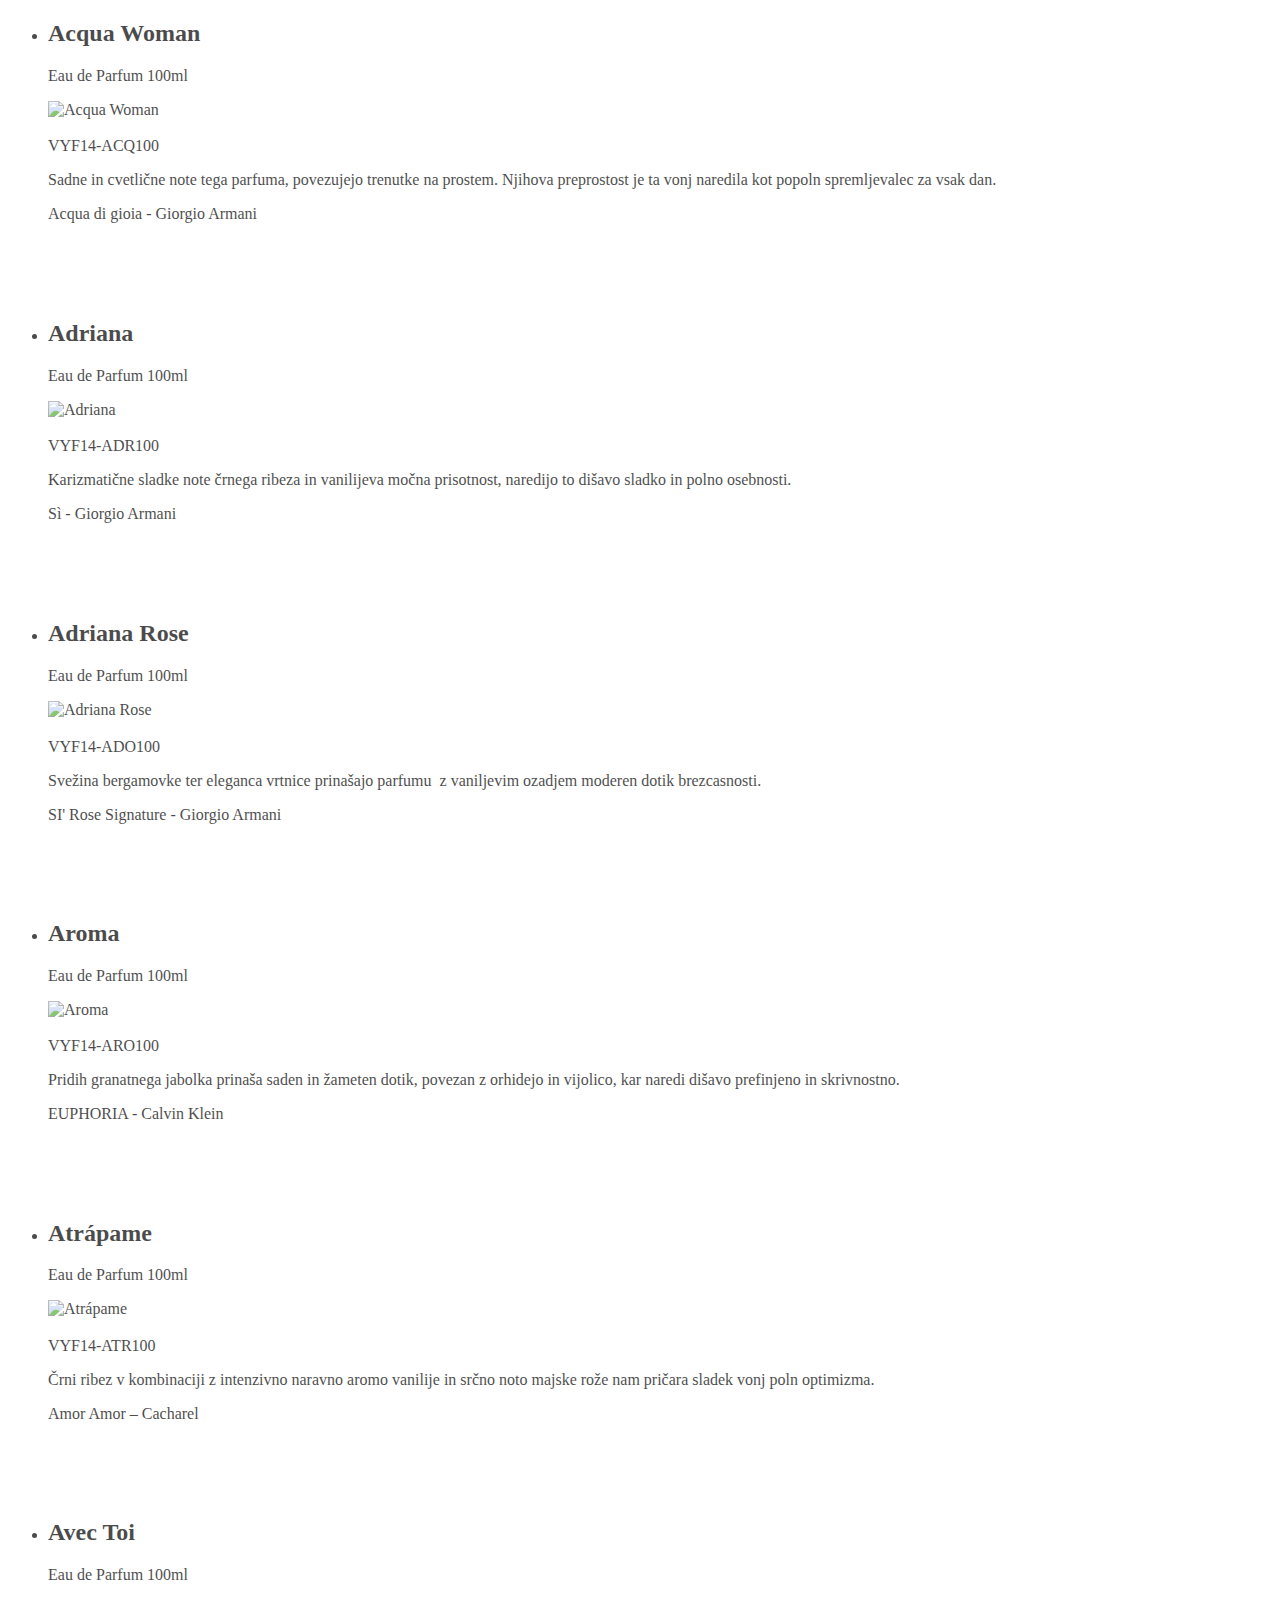
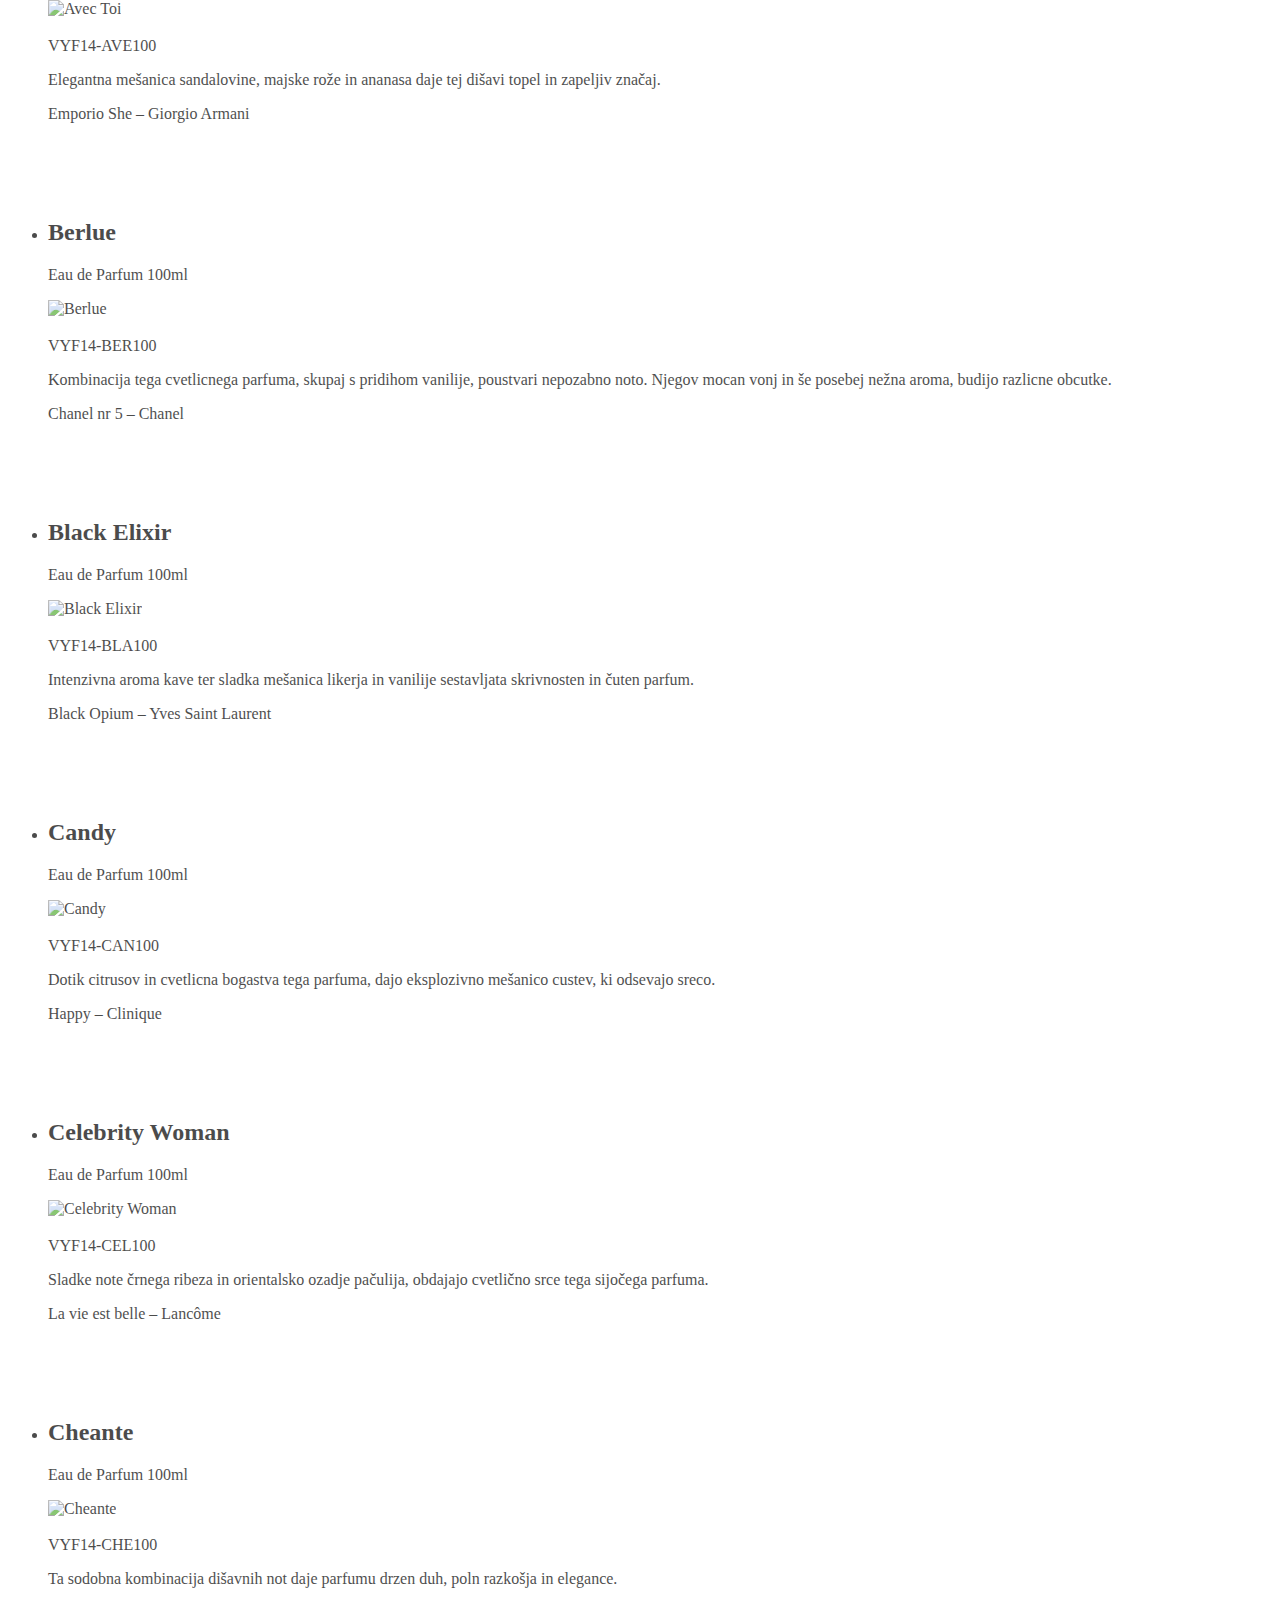
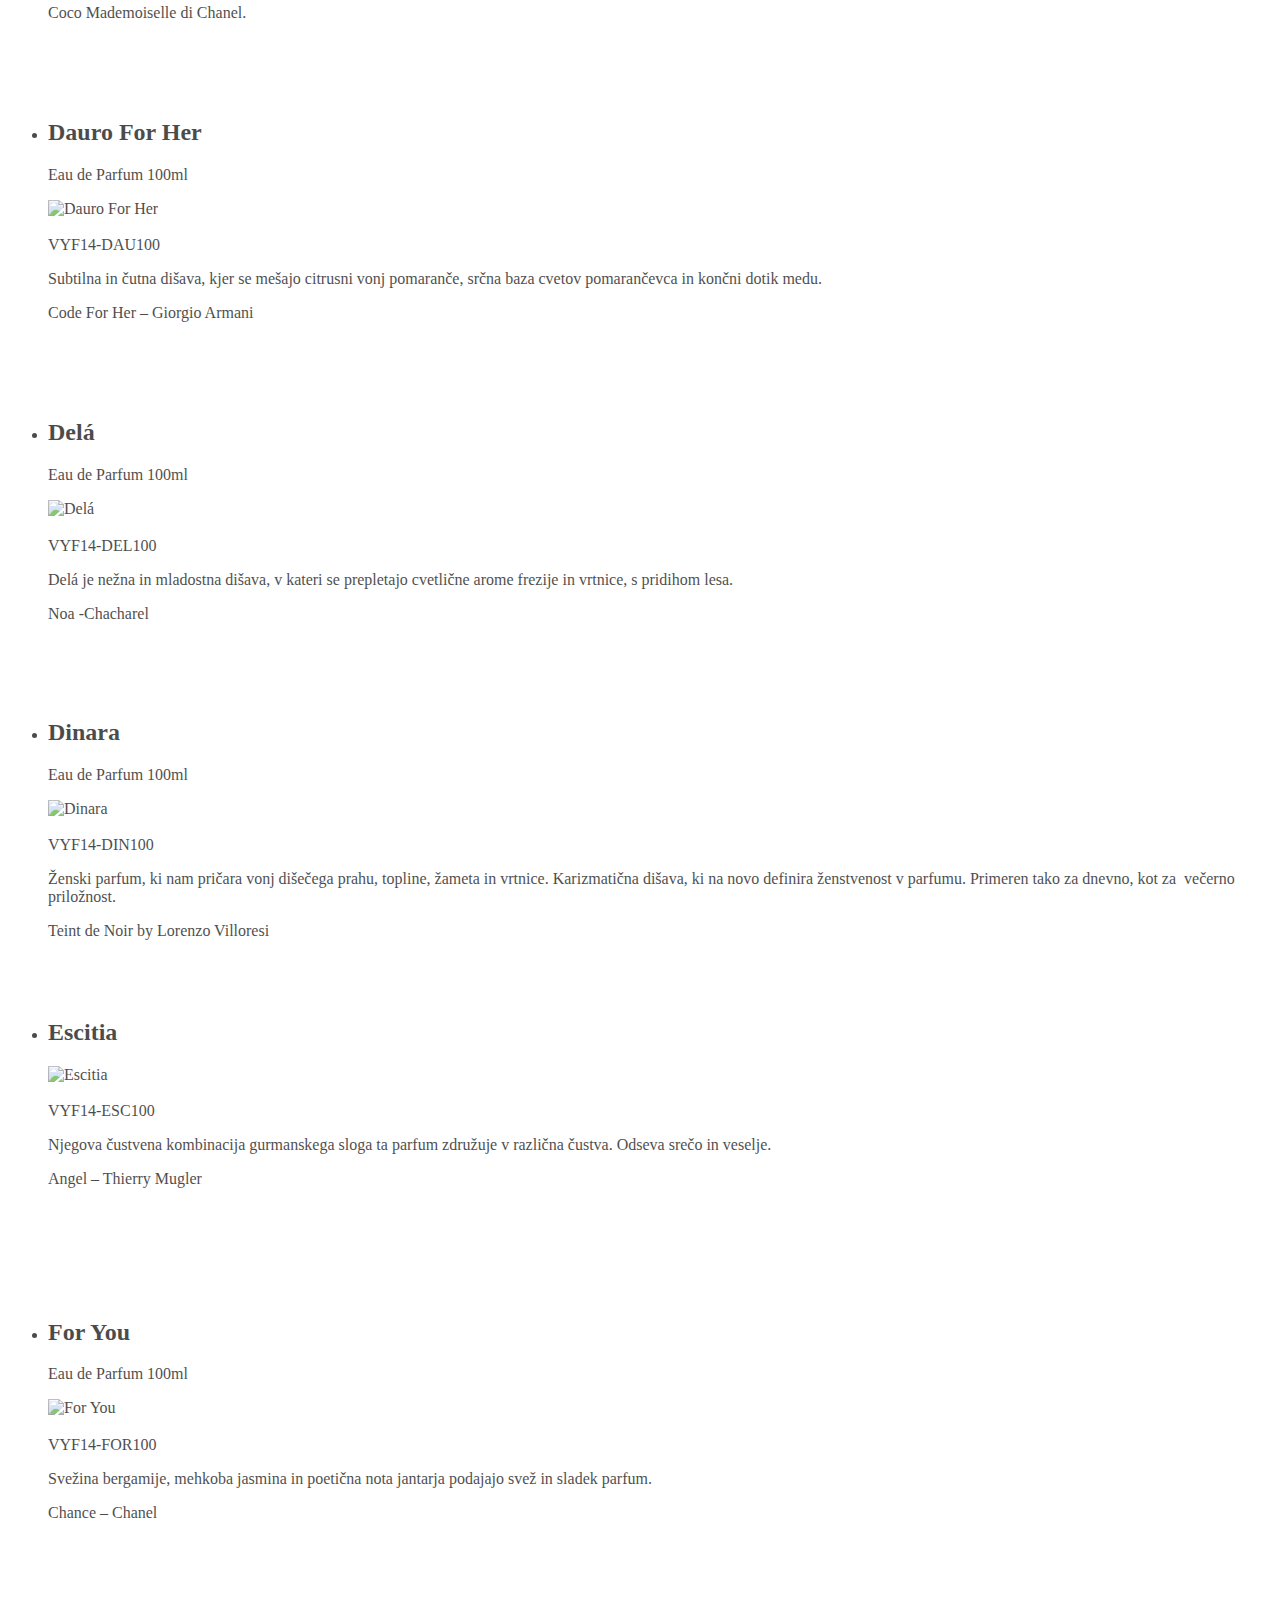
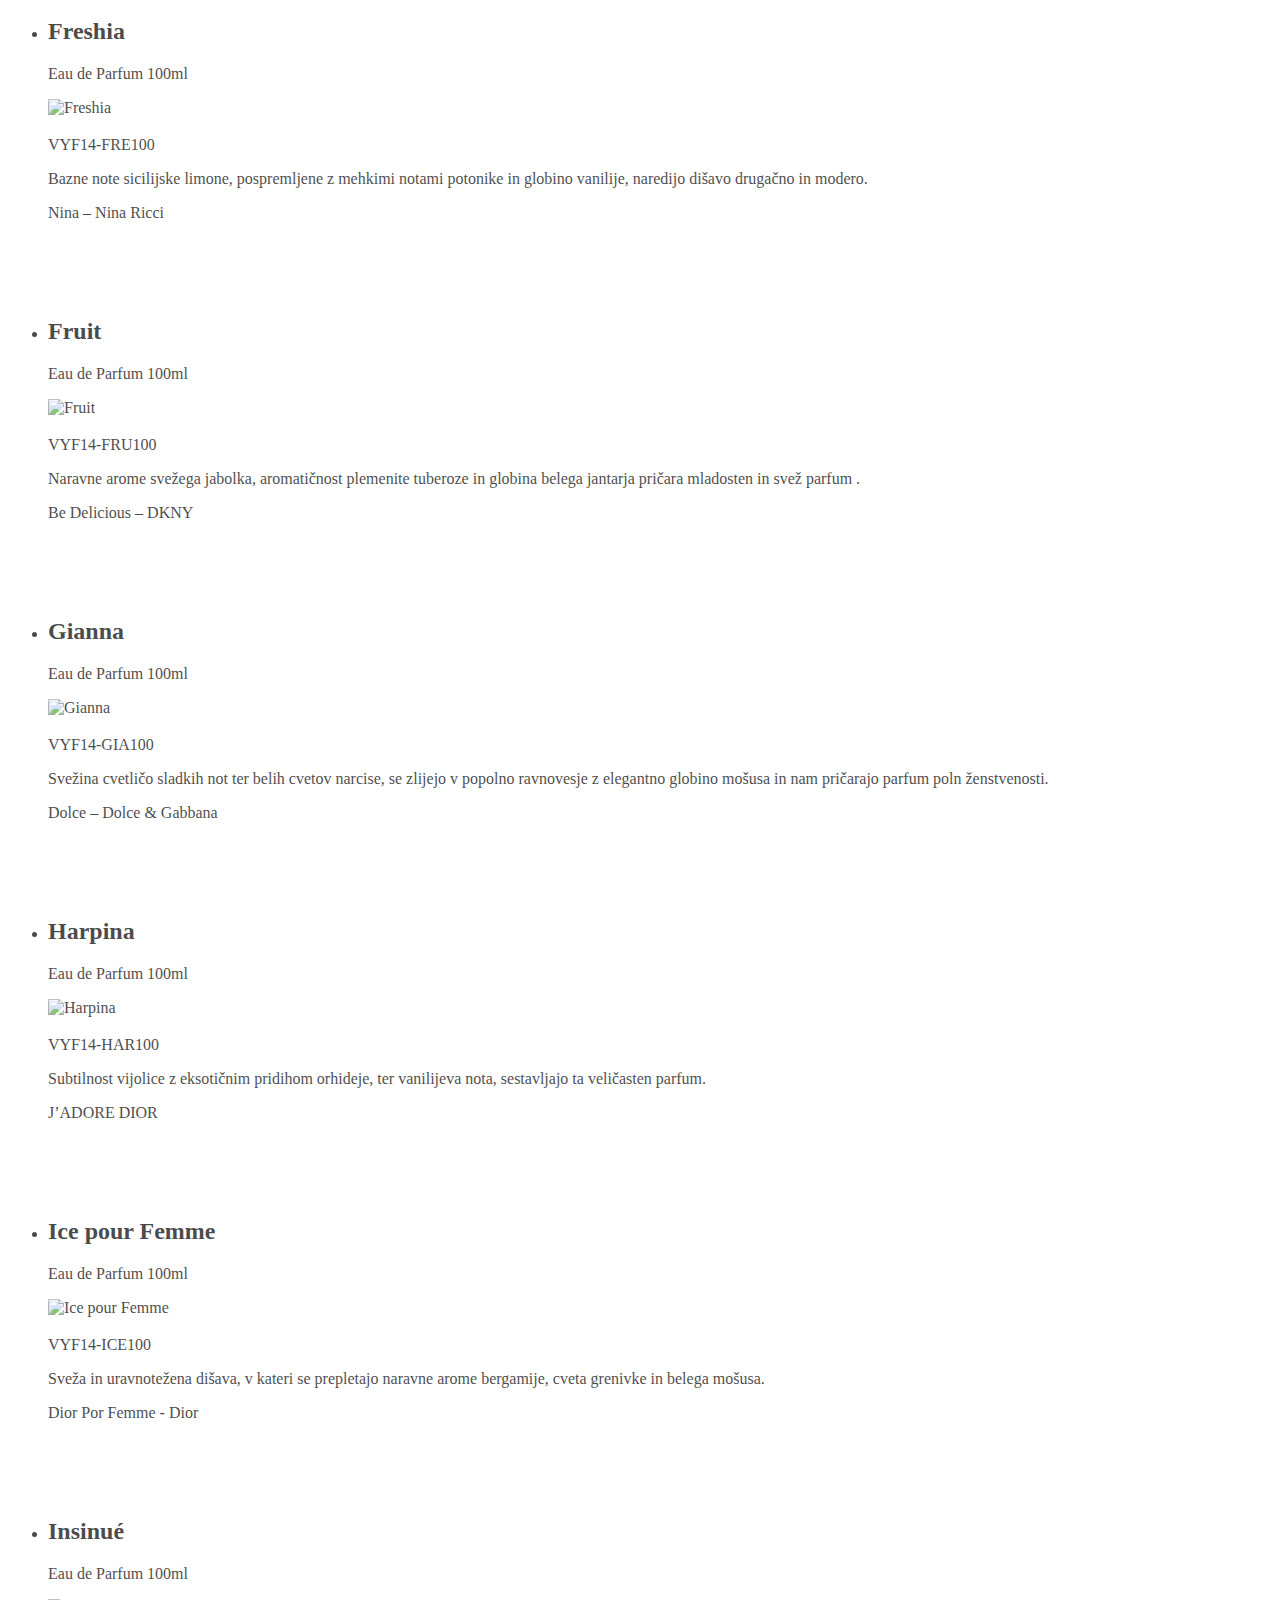
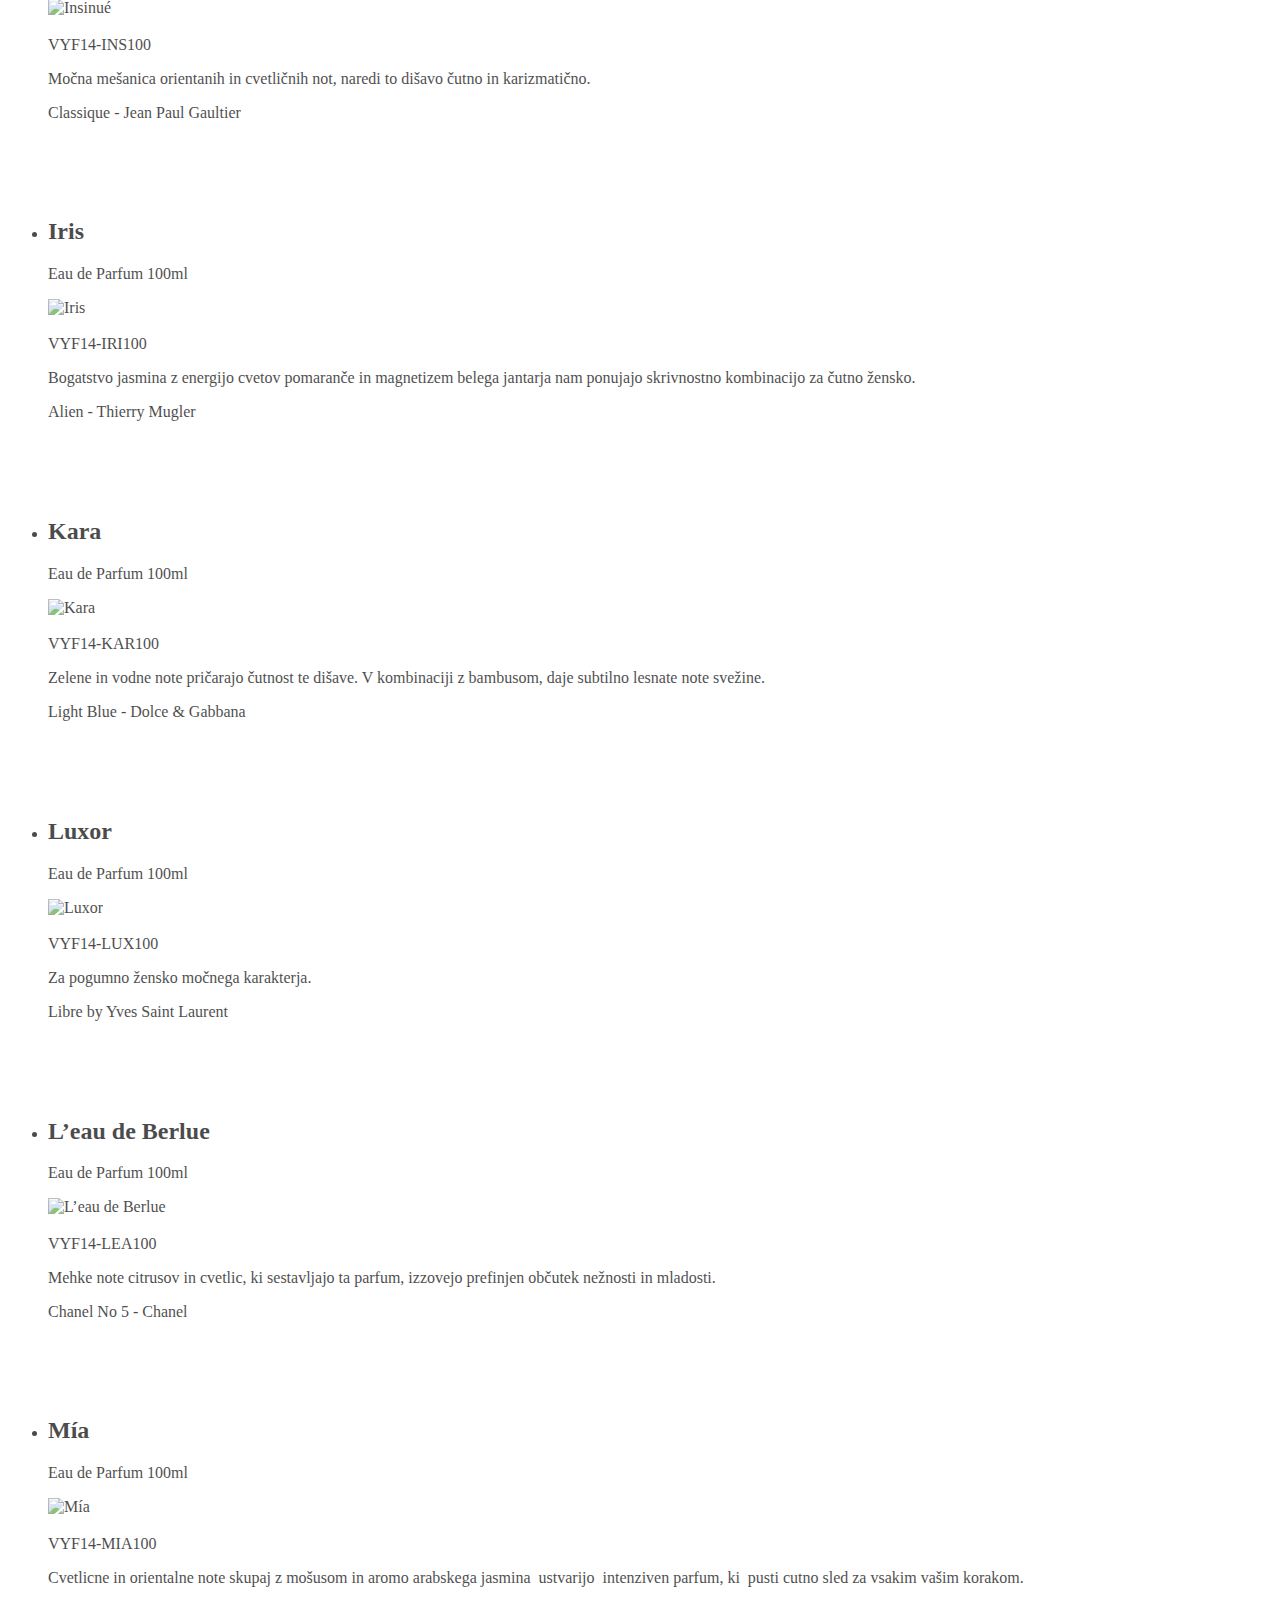
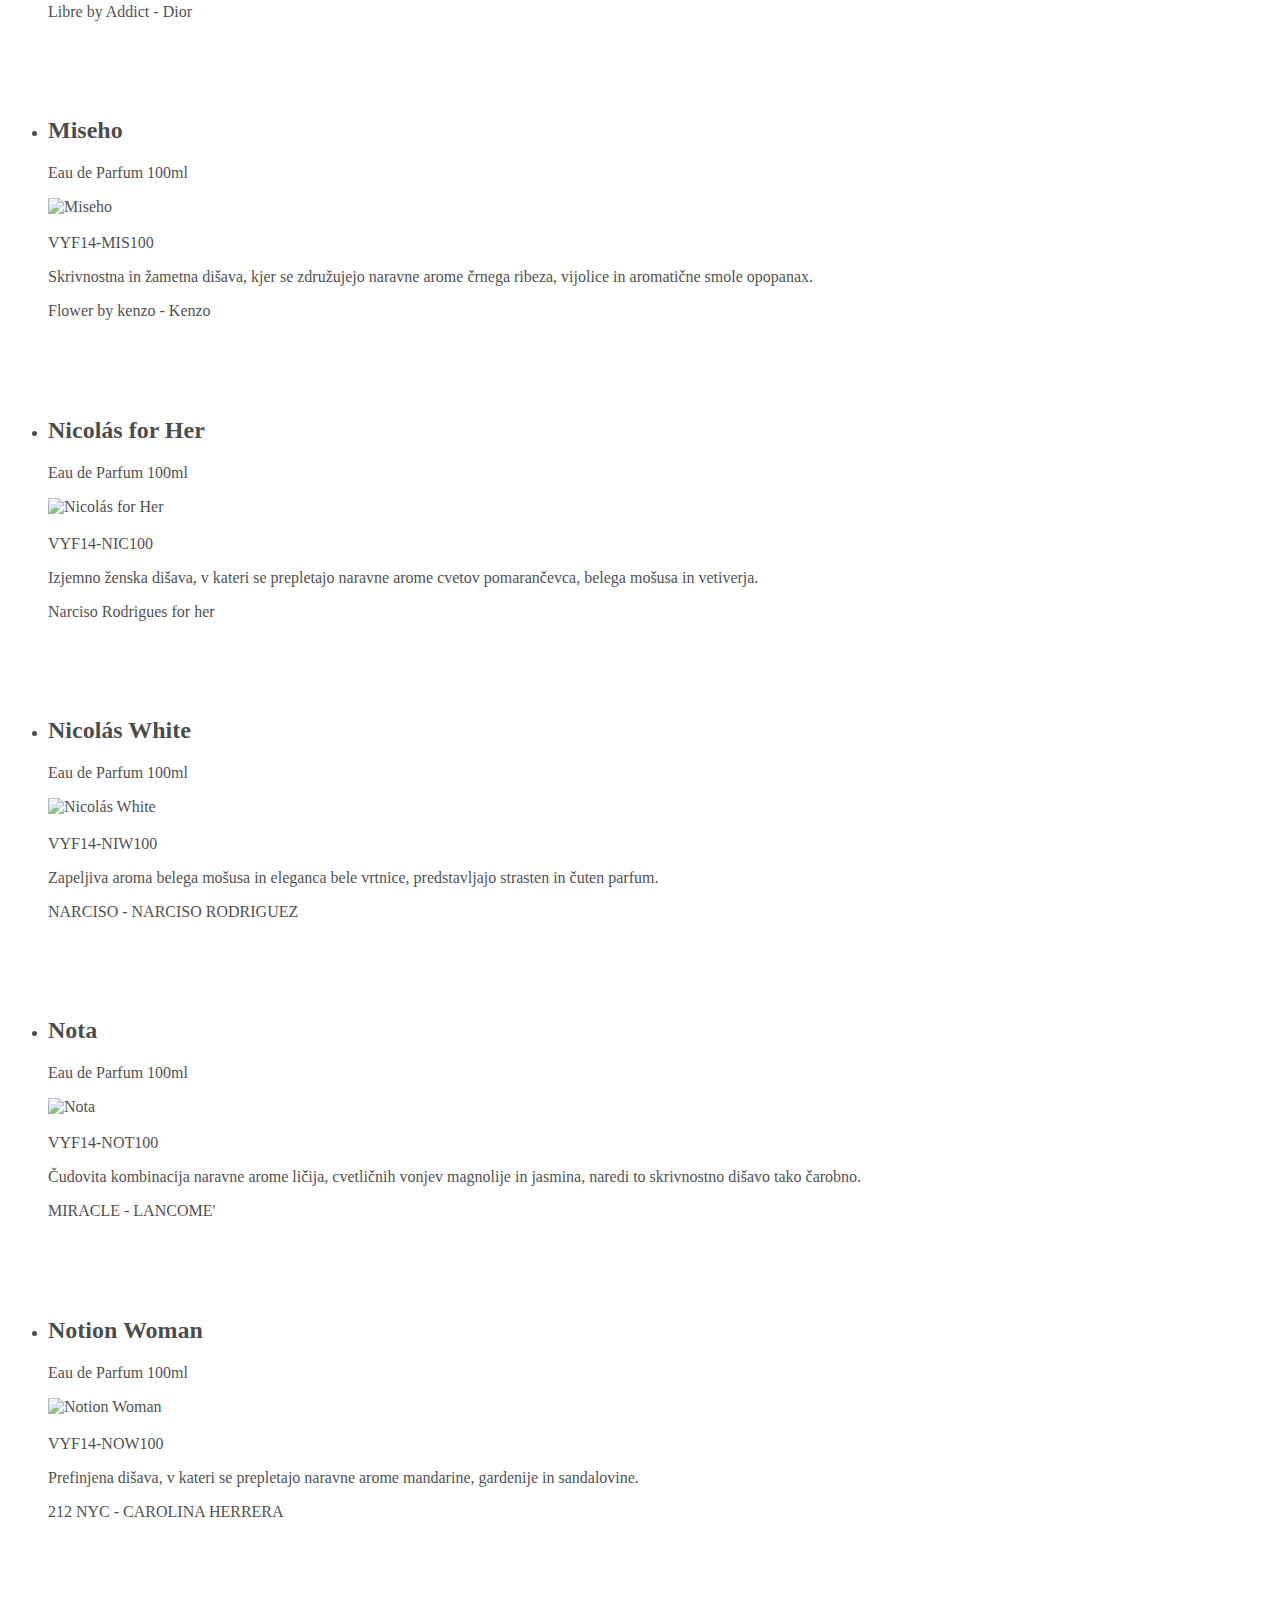
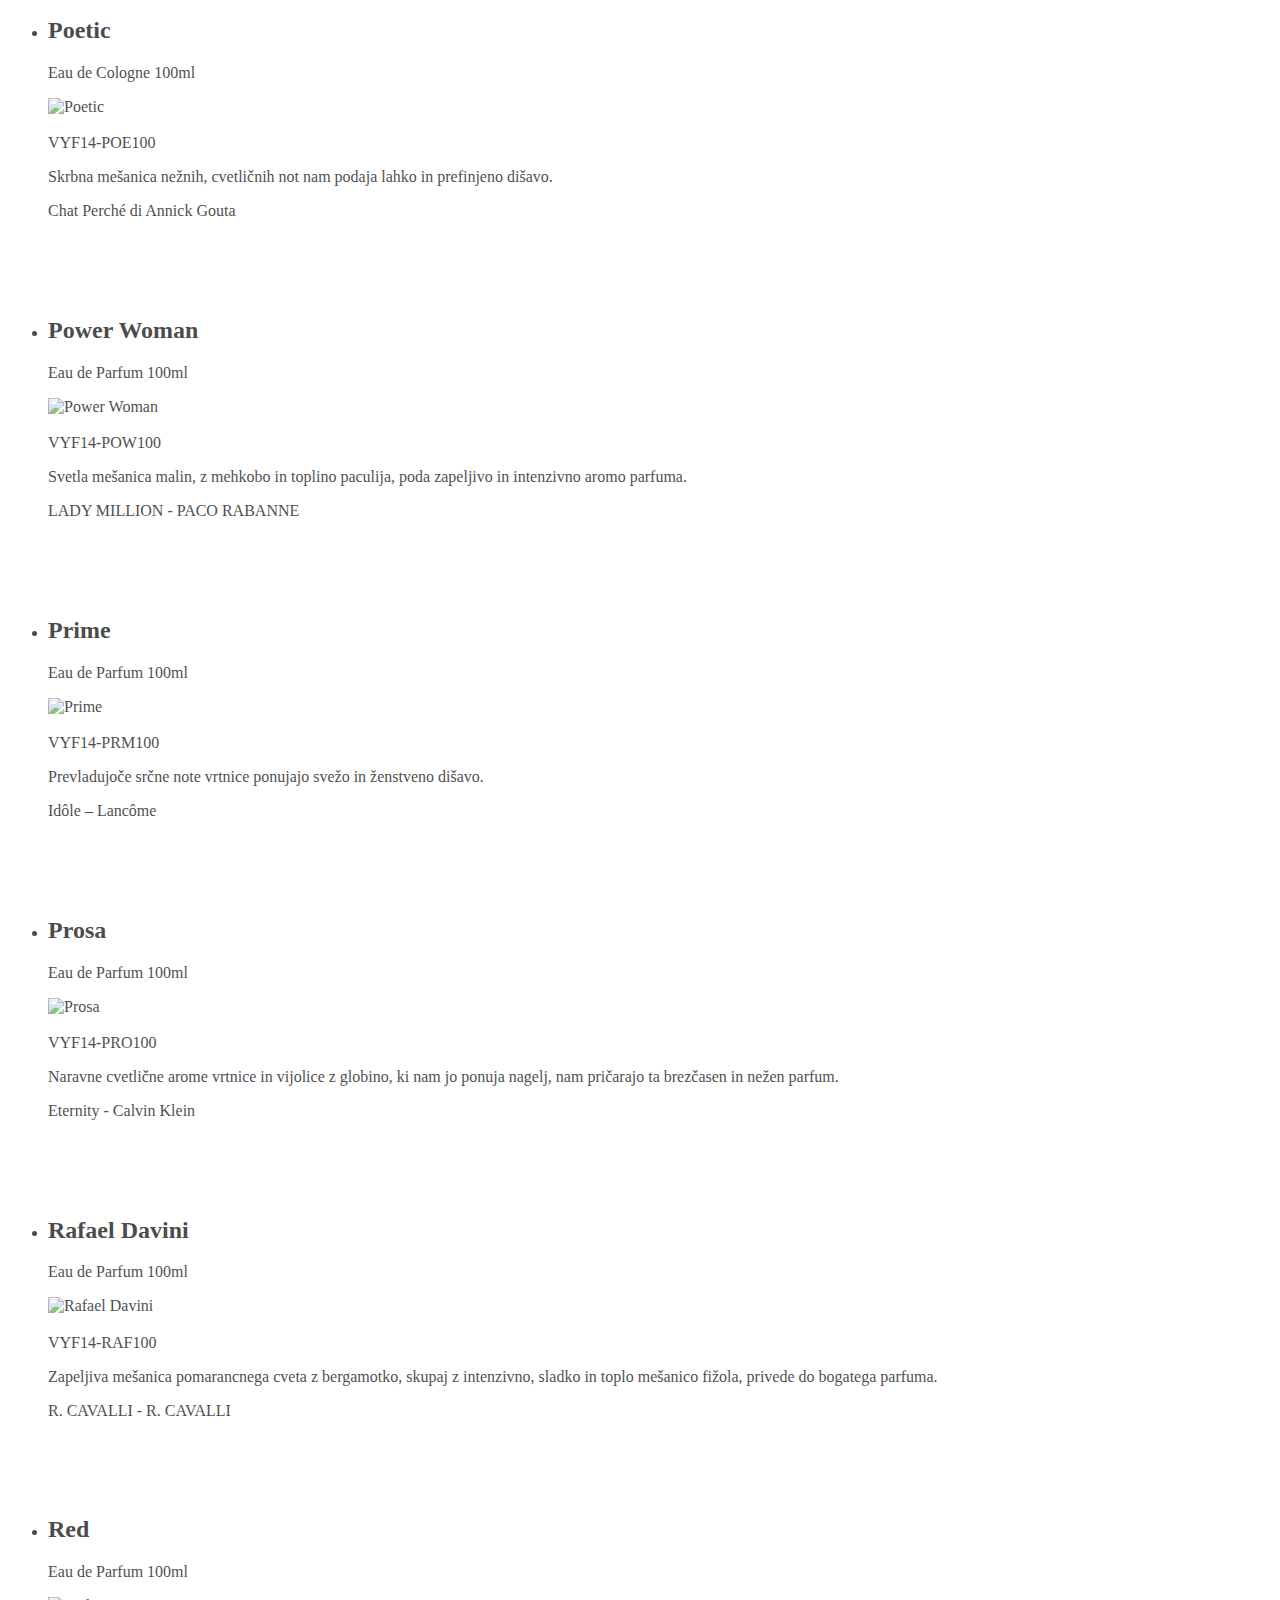
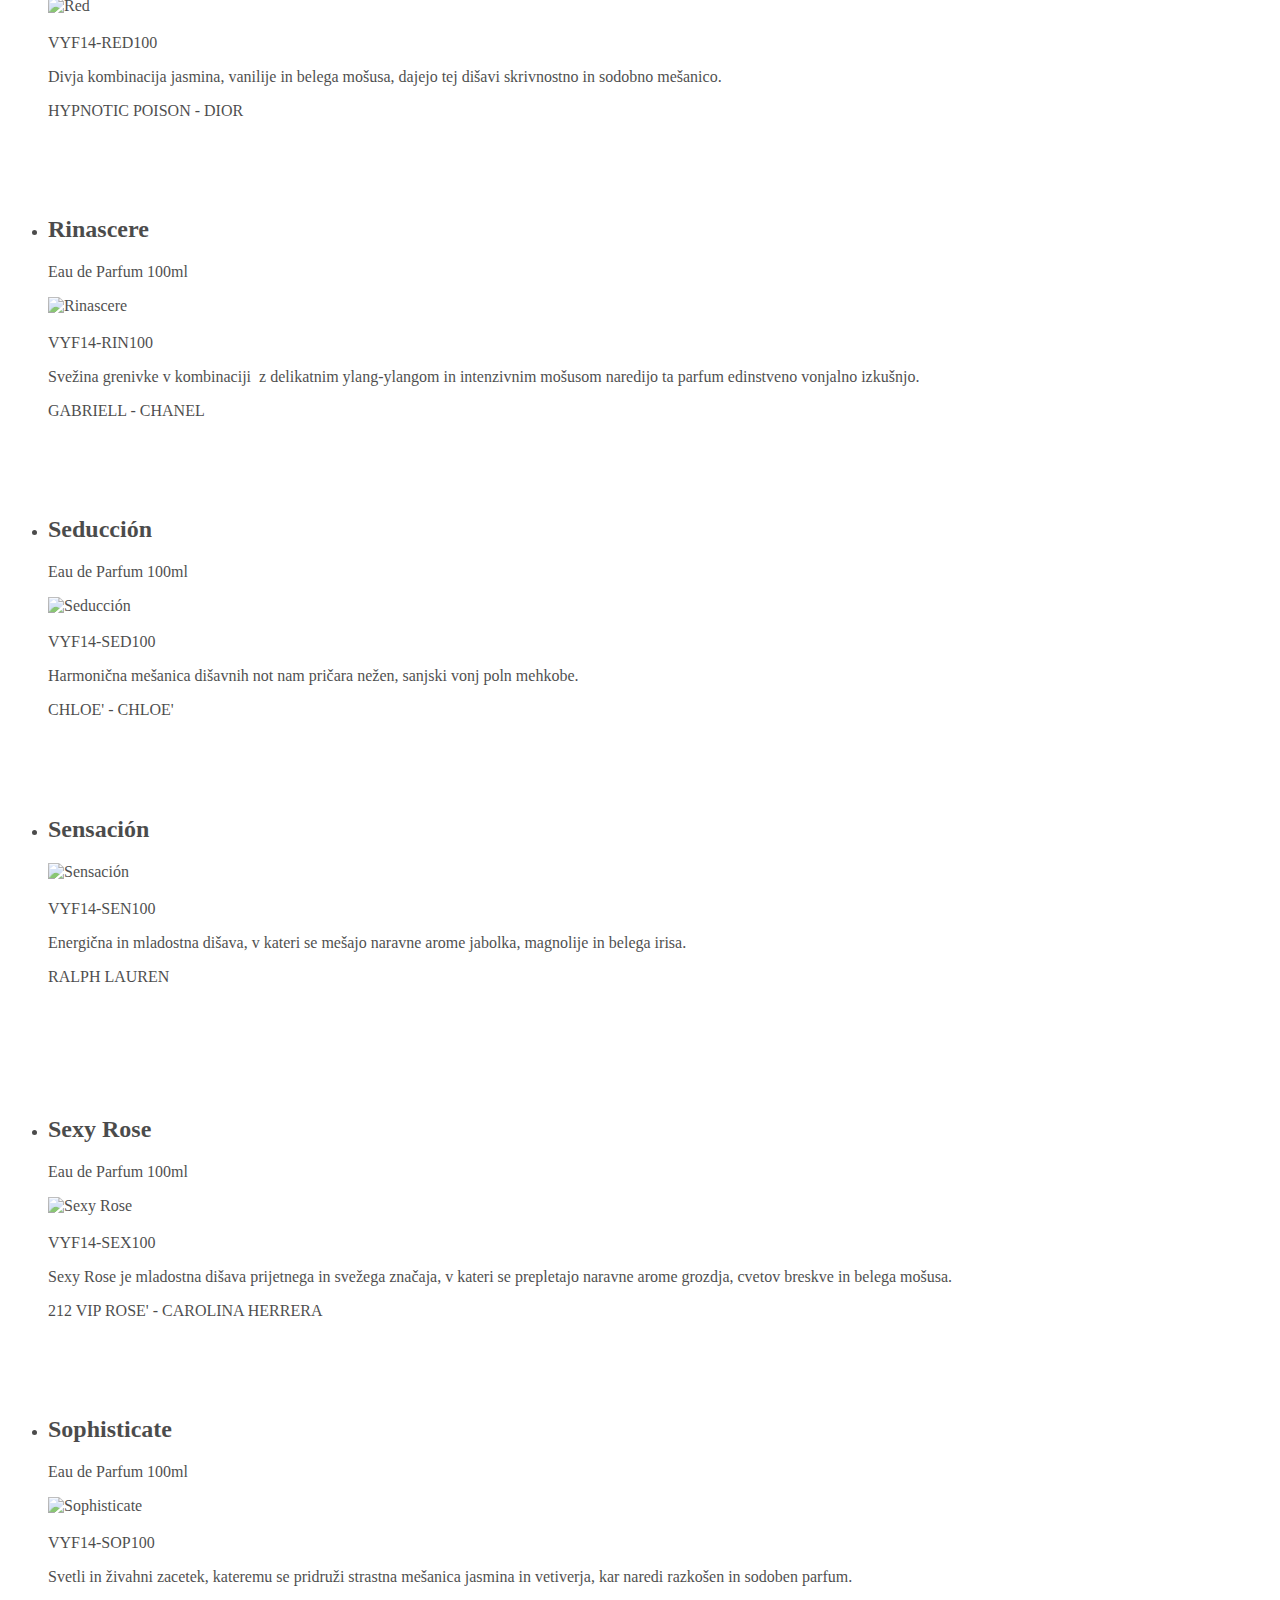
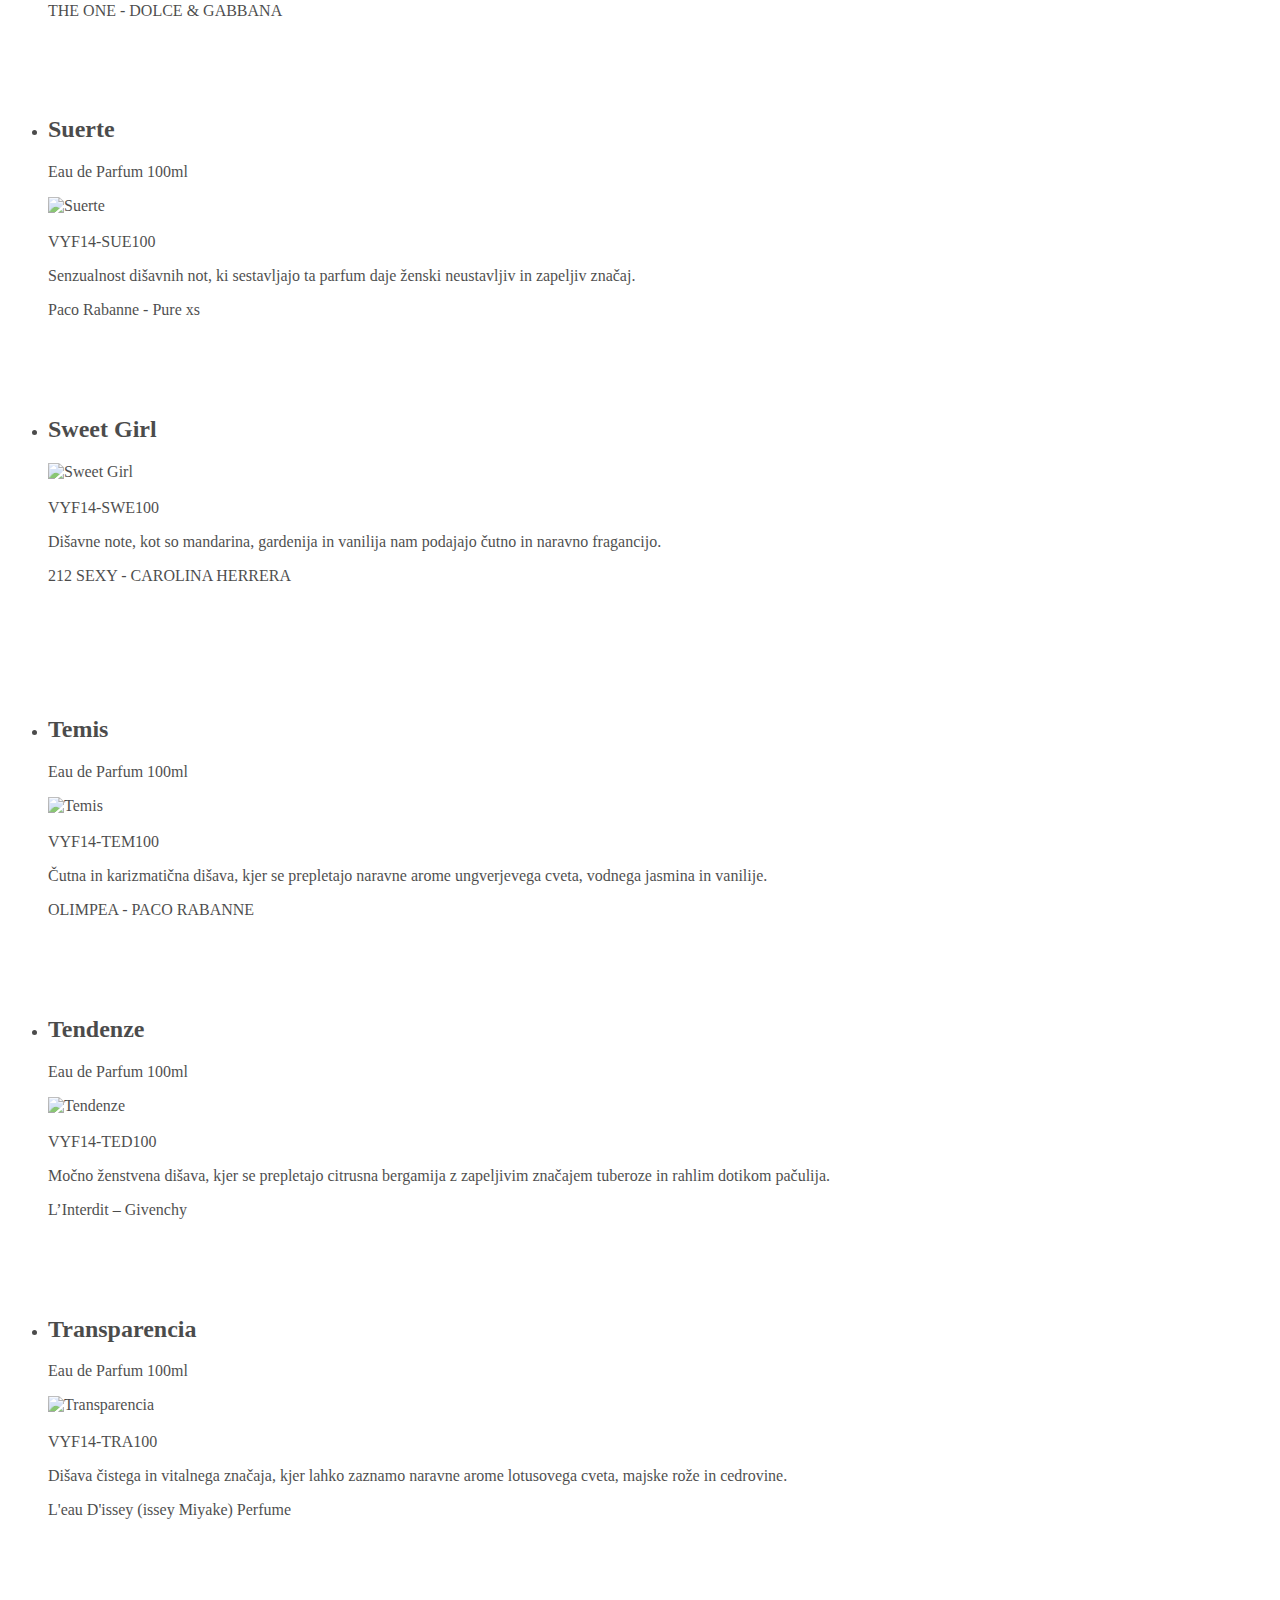
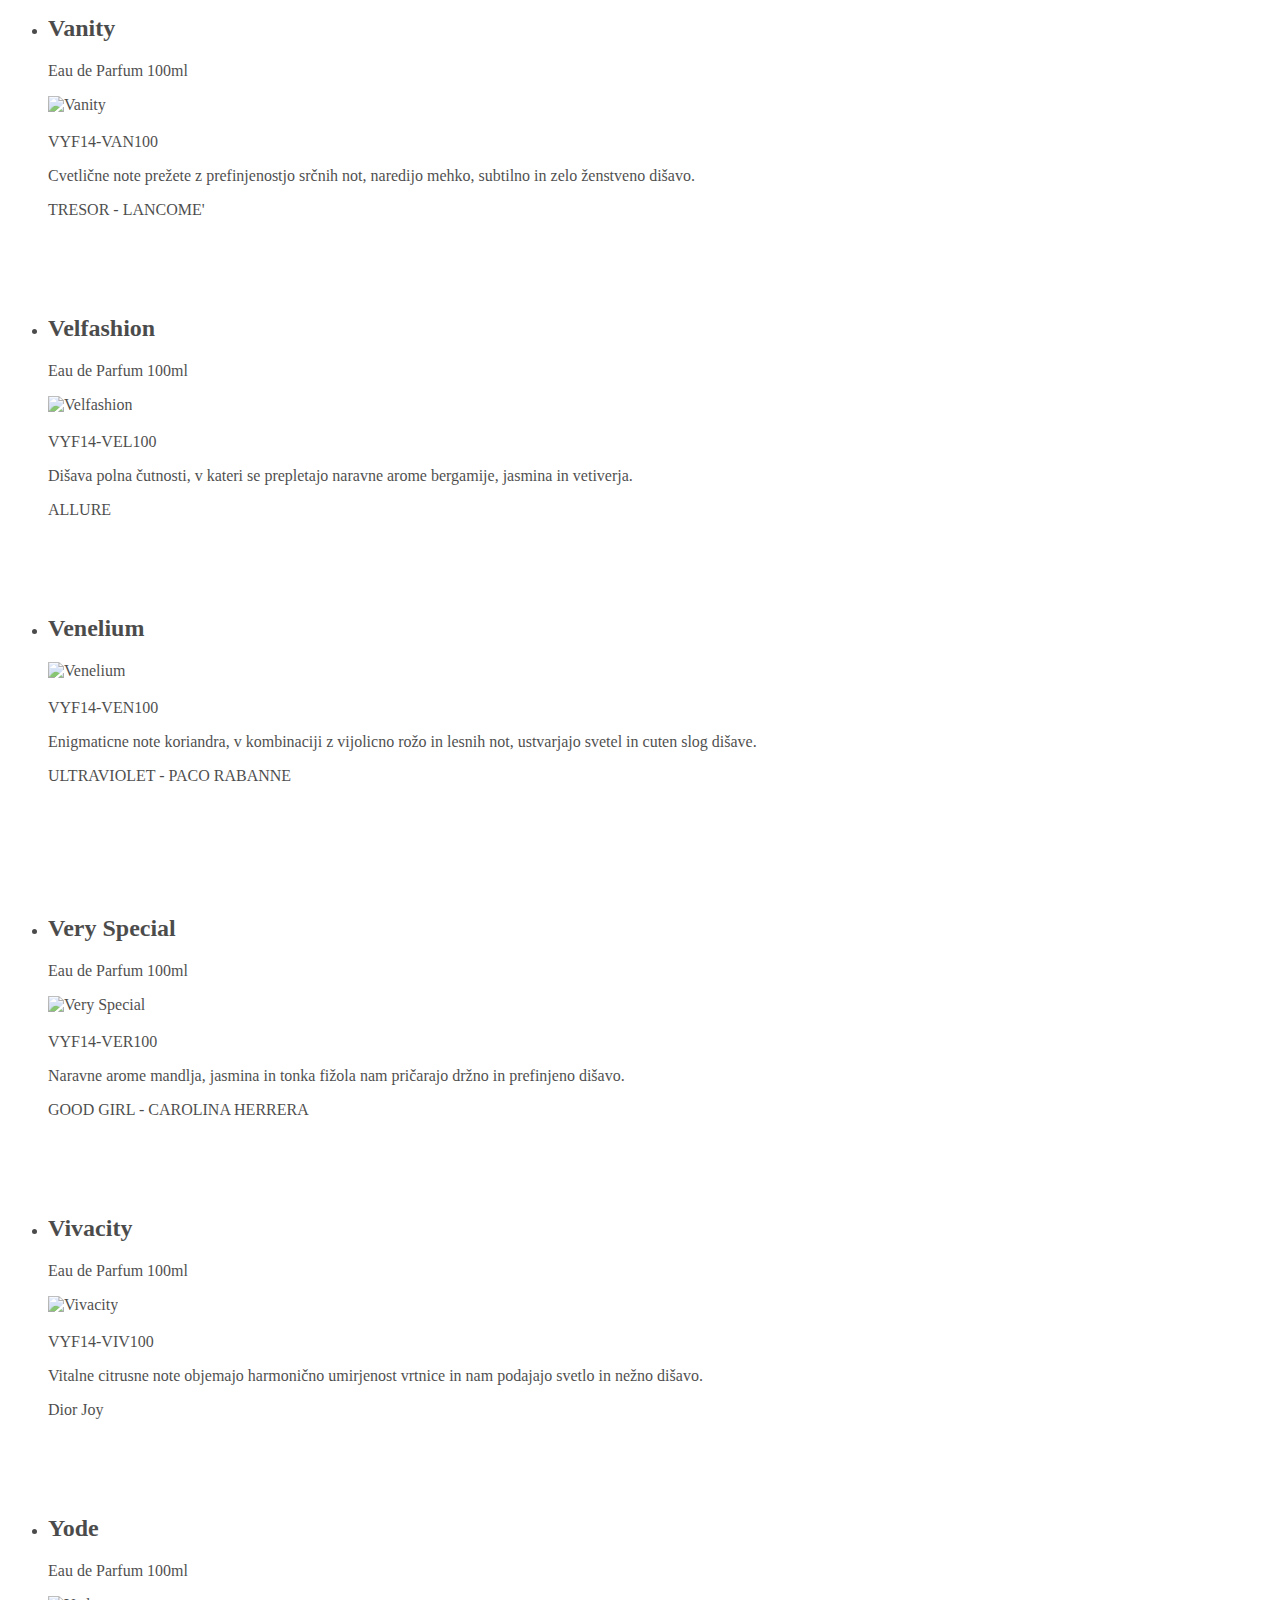
==== parfumi_zenski.html @ ec8425f4 "Add files via upload" ====
<!DOCTYPE html>
<!-- saved from url=(0046)file:///C:/Users/ec1529/Desktop/parfumi_2.html -->
<html lang="si" class=""><head><meta http-equiv="Content-Type" content="text/html; charset=UTF-8">
	<title>WOMEN - YODEYMA</title>


				<link rel="stylesheet" href="./parfumi_2_files/global.css" type="text/css" media="all">
				<link rel="stylesheet" href="./parfumi_2_files/highdpi.css" type="text/css" media="all">
				<link rel="stylesheet" href="./parfumi_2_files/responsive-tables.css" type="text/css" media="all">
				<link rel="stylesheet" href="./parfumi_2_files/uniform.default.css" type="text/css" media="all">
				<link rel="stylesheet" href="./parfumi_2_files/product_list.css" type="text/css" media="all">
				<link rel="stylesheet" href="./parfumi_2_files/category.css" type="text/css" media="all">
				<link rel="stylesheet" href="./parfumi_2_files/scenes.css" type="text/css" media="all">
				<link rel="stylesheet" href="./parfumi_2_files/jquery.fancybox.css" type="text/css" media="all">
				<link rel="stylesheet" href="./parfumi_2_files/blockcurrencies.css" type="text/css" media="all">
				<link rel="stylesheet" href="./parfumi_2_files/blocklanguages.css" type="text/css" media="all">
				<link rel="stylesheet" href="./parfumi_2_files/blocksocial_mod.css" type="text/css" media="all">
				<link rel="stylesheet" href="./parfumi_2_files/blocknewsletter.css" type="text/css" media="all">
				<link rel="stylesheet" href="./parfumi_2_files/blockuserinfo.css" type="text/css" media="all">
				<link rel="stylesheet" href="./parfumi_2_files/blockcart.css" type="text/css" media="all">
				<link rel="stylesheet" href="./parfumi_2_files/blockcategories.css" type="text/css" media="all">
				<link rel="stylesheet" href="./parfumi_2_files/headerlinks.css" type="text/css" media="all">
				<link rel="stylesheet" href="./parfumi_2_files/textbanners.css" type="text/css" media="all">
				<link rel="stylesheet" href="./parfumi_2_files/txtbanners_s_21.css" type="text/css" media="all">
				<link rel="stylesheet" href="./parfumi_2_files/hover.css" type="text/css" media="all">
				<link rel="stylesheet" href="./parfumi_2_files/themeeditor_s_21.css" type="text/css" media="all">
				<link rel="stylesheet" href="./parfumi_2_files/yourcss.css" type="text/css" media="all">
				<link rel="stylesheet" href="./parfumi_2_files/megamenuiqit.css" type="text/css" media="all">
				<link rel="stylesheet" href="./parfumi_2_files/megamenuiqit_center.css" type="text/css" media="all">
				<link rel="stylesheet" href="./parfumi_2_files/paypal.css" type="text/css" media="all">
				<link rel="stylesheet" href="./parfumi_2_files/front.css" type="text/css" media="all">
				<link rel="stylesheet" href="./parfumi_2_files/custom_s_21.css" type="text/css" media="all">
				<link rel="stylesheet" href="./parfumi_2_files/blocksearch_tv.css" type="text/css" media="all">
				<link rel="stylesheet" href="./parfumi_2_files/tvsearchautocomplete_mod.css" type="text/css" media="all">
				<link rel="stylesheet" href="./parfumi_2_files/multishoplinks.css" type="text/css" media="all">
				<link rel="stylesheet" href="./parfumi_2_files/sizeproductfilter.css" type="text/css" media="all">
				<link rel="stylesheet" href="./parfumi_2_files/infinitescroll.css" type="text/css" media="all">
				<link rel="stylesheet" href="./parfumi_2_files/realexpayments.css" type="text/css" media="all">
				<link rel="stylesheet" href="./parfumi_2_files/front(1).css" type="text/css" media="all">
				<link rel="stylesheet" href="./parfumi_2_files/lgcookieslaw.css" type="text/css" media="all">
				<link rel="stylesheet" href="./parfumi_2_files/editorial_cart.css" type="text/css" media="all">
				<link rel="stylesheet" href="./parfumi_2_files/product_front.css" type="text/css" media="all">
				<link rel="stylesheet" href="./parfumi_2_files/product_front_16.css" type="text/css" media="all">
    <!----><link rel="stylesheet" href="./parfumi_2_files/css" type="text/css" media="all">
				<link rel="stylesheet" href="./parfumi_2_files/css" type="text/css" media="all">
			
		

		<!-- GOOGLE + -->
		
		
		
					<style>
				
			</style>
				
		
	
		<!--./header-container-->		
									<script type="text/javascript" async="" src="./parfumi_2_files/main.MWI1MTgwZGZmMQ.js.prenos" data-id="CDUE43RC77UF6OITM5EG"></script><script type="text/javascript" async="" src="./parfumi_2_files/events.js.prenos"></script><script async="" src="file://connect.facebook.net/en_US/fbevents.js"></script><script async="" src="file://www.google-analytics.com/analytics.js"></script><script charset="utf-8" src="./parfumi_2_files/identify_13839.js.prenos"></script><style type="text/css">.fancybox-margin{margin-right:25px;}</style></head><body style=""><div class="clearfix"></div>	
				
<!-- Breadcrumb -->
<div class="breadcrumb clearfix fullwidth-breadcrumb">
	</div>
 
<!-- /Breadcrumb -->
					
		<div class="columns-container">
			<div id="columns" class="container">

									
				
													
				<div class="row content-inner">

					
																					
					<div id="center_column" class="center_column col-xs-12 col-sm-9
													col-sm-push-3
						 ">
					
					

 
                        
            
            
            
            
            
            
            

        


                    
                                    
                
                                    <div id="product-list-content">										




	
				


	
		
	

	


     








	<!-- Products list -->
											




	
				


	
		
	

	


     








	<!-- Products list -->
	<ul class="product_list grid row" style="opacity: 0.7; visibility: visible;">
    

    

			
		
		
						                
                
                

                    
                     
                                       

                
                        <li class="ajax_block_product col-xs-12 col-ms-6 col-sm-4 col-md-4 col-lg-4  first-in-line first-item-of-tablet-line first-item-of-mobile-line page-1" data-page="1">
								<div class="product-container" itemscope="" itemtype="http://schema.org/Product" style="height: 280px;">
                                        <div class="top-block col-xs-12 col-ms-12 col-sm-12 col-md-12 col-lg-12">
                                                <h2 itemprop="name" class="product-name-container">
                                                                                                                                                                                <a class="product-name" "parfum-acqua-woman" title="Acqua Woman" itemprop="url">

                                                                                                                        Acqua Woman
                                                        </a>
                                                </h2>
                                        </div>
																														                                                                                     											  											                                                                                       											  											                                                                                       											  											                                                                                       											  											                                                                                       											  											                                                                                       											  											                                                                                       											  											                                                                                       											  											                                                                                                                                                                                                                                                                                                                                                                                                                                                                                                                                                                                                                                                                                                                     <div class="feature-10 top-block col-xs-12 col-ms-12 col-sm-12 col-md-12 col-lg-12">
                                                        <p>
                                                            Eau de Parfum 100ml

                                                        </p>
                                                    </div>
                                                 												                                                                                                                                                                                                                                                                                                     
                                        <div class="left-block col-xs-12 col-ms-12 col-sm-12 col-md-6 col-lg-6">
                                                <div class="product-image-container">
                                                                                                                        <a class="product_img_link""parfum-acqua-woman" title="Acqua Woman" itemprop="url">

                                                                                                                                                                                        <img class="replace-2x img-responsive img_0" src="./parfumi_2_files/parfum-acqua-woman.jpg" alt="Acqua Woman" title="Acqua Woman" width="250" height="250" itemprop="image">
                                                                                                                                <img class="replace-2x img-responsive img_1" src="./parfumi_2_files/parfum-acqua-woman(1).jpg" alt="Acqua Woman" title="Acqua Woman" width="250" height="250" style="display: none; opacity: 1;">
                                                                                                                         </a>
                                                        <div class="product-flags">
                                                                                                                                                                                                                                                                                                                                                                                                        </div>
                                                <div class="functional-buttons functional-buttons-grid clearfix" style="display: block; height: 0.081225px; padding-top: 0px; margin-top: 0px; padding-bottom: 0px; margin-bottom: 0px;">
                                                                                                                
                                                                                                        </div>
																								
                                                                                                                                                                        <span itemprop="offers" itemscope="" itemtype="http://schema.org/Offer" class="availability availability-slidein" style="display: inline-block; height: 1px; padding-top: 0px; margin-top: 0px; padding-bottom: 0px; margin-bottom: 0px;">
                                                                                                                                                                <link itemprop="availability" "="">
                                                                        
                                                                </span>
                                                                                                        

                                                </div>
                                                
                                                
                                        </div>
                                        <div class="right-block col-xs-12 col-ms-12 col-sm-12 col-md-6 col-lg-6">
                                                <span class="product-reference">VYF14-ACQ100</span>                                                <p class="product-desc" itemprop="description">
                                                        Sadne in cvetlične note tega parfuma, povezujejo trenutke na prostem. Njihova preprostost je ta vonj naredila kot popoln spremljevalec za vsak dan.
                                                </p>
                                                                                                <div itemprop="offers" itemscope="" itemtype="http://schema.org/Offer" class="content_price">
                                                                                                            <span itemprop="price" class="price product-price">Acqua di gioia - Giorgio Armani</span>
                                                    
                                                                                                                    <meta itemprop="priceCurrency" content="EUR">
                                                                                                                                                
                                                                                
                                                                                                        </div>
                                                                                                

                                                                                                    
                                                
                                                

                                                                                        </div>
                                </div>
                                <!-- .product-container> -->
                        </li>
                
			
		
		
						                
                
                

                    
                     
                                       

                
                        <li class="ajax_block_product col-xs-12 col-ms-6 col-sm-4 col-md-4 col-lg-4  page-1" data-page="1">
								<div class="product-container" itemscope="" itemtype="http://schema.org/Product" style="height: 280px;">
                                        <div class="top-block col-xs-12 col-ms-12 col-sm-12 col-md-12 col-lg-12">
                                                <h2 itemprop="name" class="product-name-container">
                                                                                                                                                                                <a class="product-name" title="Adriana" itemprop="url">

                                                                                                                        Adriana
                                                        </a>
                                                </h2>
                                        </div>
																														                                                                                     											  											                                                                                       											  											                                                                                       											  											                                                                                       											  											                                                                                       											  											                                                                                       											  											                                                                                       											  											                                                                                       											  											                                                                                                                                                                                                                                                                                                                                                                                                                                                                                                                                                                                                                                                                                                                     <div class="feature-10 top-block col-xs-12 col-ms-12 col-sm-12 col-md-12 col-lg-12">
                                                        <p>
                                                            Eau de Parfum 100ml

                                                        </p>
                                                    </div>
                                                 												                                                                                                                                                                                                                                                                                                     
                                        <div class="left-block col-xs-12 col-ms-12 col-sm-12 col-md-6 col-lg-6">
                                                <div class="product-image-container">
                                                                                                                        <a class="product_img_link" title="Adriana" itemprop="url">

                                                                                                                                                                                        <img class="replace-2x img-responsive img_0" src="./parfumi_2_files/parfum-adriana.jpg" alt="Adriana" title="Adriana" width="250" height="250" itemprop="image">
                                                                                                                                <img class="replace-2x img-responsive img_1" src="./parfumi_2_files/parfum-adriana(1).jpg" alt="Adriana" title="Adriana" width="250" height="250" style="display: none; opacity: 1;">
                                                                                                                         </a>
                                                        <div class="product-flags">
                                                                                                                                                                                                                                                                                                                                                                                                        </div>
                                                <div class="functional-buttons functional-buttons-grid clearfix" style="display: block; height: 0.31686px; padding-top: 0px; margin-top: 0px; padding-bottom: 0px; margin-bottom: 0px;">
                                                                                                                
                                                                                                        </div>
																								
                                                                                                                                                                        <span itemprop="offers" itemscope="" itemtype="http://schema.org/Offer" class="availability availability-slidein" style="display: inline-block; height: 0px; padding-top: 0px; margin-top: 0px; padding-bottom: 0px; margin-bottom: 0px;">
                                                                                                                                                                <link itemprop="availability">
                                                                        
                                                                </span>
                                                                                                        

                                                </div>
                                                
                                                
                                        </div>
                                        <div class="right-block col-xs-12 col-ms-12 col-sm-12 col-md-6 col-lg-6">
                                                <span class="product-reference">VYF14-ADR100</span>                                                <p class="product-desc" itemprop="description">
                                                        Karizmatične sladke note črnega ribeza in vanilijeva močna prisotnost, naredijo to dišavo sladko in polno osebnosti.
                                                </p>
                                                                                                <div itemprop="offers" itemscope="" itemtype="http://schema.org/Offer" class="content_price">
                                                                                                            <span itemprop="price" class="price product-price">Sì - Giorgio Armani</span>
                                                    
                                                                                                                    <meta itemprop="priceCurrency" content="EUR">
                                                                                                                                                
                                                                                
                                                                                                        </div>
                                                                                                

                                                                                                    
                                                
                                                

                                                                                        </div>
                                </div>
                                <!-- .product-container> -->
                        </li>
                
			
		
		
						                
                
                

                    
                     
                                       

                
                        <li class="ajax_block_product col-xs-12 col-ms-6 col-sm-4 col-md-4 col-lg-4  page-1" data-page="1">
								<div class="product-container" itemscope="" itemtype="http://schema.org/Product" style="height: 280px;">
                                        <div class="top-block col-xs-12 col-ms-12 col-sm-12 col-md-12 col-lg-12">
                                                <h2 itemprop="name" class="product-name-container">
                                                                                                                                                                                <a class="product-name" title="Adriana Rose" itemprop="url">

                                                                                                                        Adriana Rose
                                                        </a>
                                                </h2>
                                        </div>
																														                                                                                     											  											                                                                                       											  											                                                                                       											  											                                                                                       											  											                                                                                       											  											                                                                                       											  											                                                                                       											  											                                                                                       											  											                                                                                                                                                                                                                                                                                                                                                                                                                                                                                                                                                                                                                                                                                                                     <div class="feature-10 top-block col-xs-12 col-ms-12 col-sm-12 col-md-12 col-lg-12">
                                                        <p>
                                                            Eau de Parfum 100ml

                                                        </p>
                                                    </div>
                                                 												                                                                                                                                                                                                                                                                                                     
                                        <div class="left-block col-xs-12 col-ms-12 col-sm-12 col-md-6 col-lg-6">
                                                <div class="product-image-container">
                                                                                                                        <a class="product_img_link" title="Adriana Rose" itemprop="url">

                                                                                                                                                                                        <img class="replace-2x img-responsive img_0" src="./parfumi_2_files/adriana-rose.jpg" alt="Adriana Rose" title="Adriana Rose" width="250" height="250" itemprop="image">
                                                                                                                                <img class="replace-2x img-responsive img_1" src="./parfumi_2_files/adriana-rose(1).jpg" alt="Adriana Rose" title="Adriana Rose" width="250" height="250" style="display: none; opacity: 1;">
                                                                                                                         </a>
                                                        <div class="product-flags">
                                                                                                                                                                                                                                                                                                                                                                                                        </div>
                                                <div class="functional-buttons functional-buttons-grid clearfix" style="display: block; height: 0.917089px; padding-top: 0px; margin-top: 0px; padding-bottom: 0px; margin-bottom: 0px;">
                                                                                                                
                                                                                                        </div>
																								
                                                                                                                                                                        <span itemprop="offers" itemscope="" itemtype="http://schema.org/Offer" class="availability availability-slidein" style="display: inline-block; height: 0px; padding-top: 0px; margin-top: 0px; padding-bottom: 0px; margin-bottom: 0px;">
                                                                                                                                                                <link itemprop="availability">
                                                                        
                                                                </span>
                                                                                                        

                                                </div>
                                                
                                                
                                        </div>
                                        <div class="right-block col-xs-12 col-ms-12 col-sm-12 col-md-6 col-lg-6">
                                                <span class="product-reference">VYF14-ADO100</span>                                                <p class="product-desc" itemprop="description">
                                                        Svežina bergamovke ter eleganca vrtnice prinašajo parfumu&nbsp; z vaniljevim ozadjem moderen dotik brezcasnosti.
                                                </p>
                                                                                                <div itemprop="offers" itemscope="" itemtype="http://schema.org/Offer" class="content_price">
                                                                                                            <span itemprop="price" class="price product-price">SI' Rose Signature - Giorgio Armani</span>
                                                    
                                                                                                                    <meta itemprop="priceCurrency" content="EUR">
                                                                                                                                                
                                                                                
                                                                                                        </div>
                                                                                                

                                                                                                    
                                                
                                                

                                                                                        </div>
                                </div>
                                <!-- .product-container> -->
                        </li>
                
			
		
		
						                
                
                

                    
                     
                                       

                
                        <li class="ajax_block_product col-xs-12 col-ms-6 col-sm-4 col-md-4 col-lg-4  last-in-line last-item-of-tablet-line   page-1" data-page="1">
								<div class="product-container" itemscope="" itemtype="http://schema.org/Product" style="height: 280px;">
                                        <div class="top-block col-xs-12 col-ms-12 col-sm-12 col-md-12 col-lg-12">
                                                <h2 itemprop="name" class="product-name-container">
                                                                                                                                                                                <a class="product-name" title="Aroma" itemprop="url">

                                                                                                                        Aroma
                                                        </a>
                                                </h2>
                                        </div>
																														                                                                                     											  											                                                                                       											  											                                                                                       											  											                                                                                       											  											                                                                                       											  											                                                                                       											  											                                                                                       											  											                                                                                       											  											                                                                                                                                                                                                                                                                                                                                                                                                                                                                                                                                                                                                                                                                                                                     <div class="feature-10 top-block col-xs-12 col-ms-12 col-sm-12 col-md-12 col-lg-12">
                                                        <p>
                                                            Eau de Parfum 100ml

                                                        </p>
                                                    </div>
                                                 												                                                                                                                                                                                                                                                                                                     
                                        <div class="left-block col-xs-12 col-ms-12 col-sm-12 col-md-6 col-lg-6">
                                                <div class="product-image-container">
                                                                                                                        <a class="product_img_link" title="Aroma" itemprop="url">

                                                                                                                                                                                        <img class="replace-2x img-responsive img_0" src="./parfumi_2_files/parfumi-aroma.jpg" alt="Aroma" title="Aroma" width="250" height="250" itemprop="image">
                                                                                                                                <img class="replace-2x img-responsive img_1" src="./parfumi_2_files/parfumi-aroma(1).jpg" alt="Aroma" title="Aroma" width="250" height="250" style="display: none; opacity: 1;">
                                                                                                                         </a>
                                                        <div class="product-flags">
                                                                                                                                                                                                                                                                                                                                                                                                        </div>
                                                <div class="functional-buttons functional-buttons-grid clearfix" style="display: block; height: 0.967537px; padding-top: 0px; margin-top: 0px; padding-bottom: 0px; margin-bottom: 0px;">
                                                                                                                
                                                                                                        </div>
																								
                                                                                                                                                                        <span itemprop="offers" itemscope="" itemtype="http://schema.org/Offer" class="availability availability-slidein" style="display: inline-block; height: 0.234375px; padding-top: 0px; margin-top: 0px; padding-bottom: 0px; margin-bottom: 0px;">
                                                                                                                                                                <link itemprop="availability">
                                                                        
                                                                </span>
                                                                                                        

                                                </div>
                                                
                                                
                                        </div>
                                        <div class="right-block col-xs-12 col-ms-12 col-sm-12 col-md-6 col-lg-6">
                                                <span class="product-reference">VYF14-ARO100</span>                                                <p class="product-desc" itemprop="description">
                                                        Pridih granatnega jabolka prinaša saden in žameten dotik, povezan z orhidejo in vijolico, kar naredi dišavo prefinjeno in skrivnostno.
                                                </p>
                                                                                                <div itemprop="offers" itemscope="" itemtype="http://schema.org/Offer" class="content_price">
                                                                                                            <span itemprop="price" class="price product-price">EUPHORIA - Calvin Klein</span>
                                                    
                                                                                                                    <meta itemprop="priceCurrency" content="EUR">
                                                                                                                                                
                                                                                
                                                                                                        </div>
                                                                                                

                                                                                                    
                                                
                                                

                                                                                        </div>
                                </div>
                                <!-- .product-container> -->
                        </li>
                
			
		
		
						                
                
                

                    
                     
                                       

                
                        <li class="ajax_block_product col-xs-12 col-ms-6 col-sm-4 col-md-4 col-lg-4  first-in-line first-item-of-tablet-line page-1" data-page="1">
								<div class="product-container" itemscope="" itemtype="http://schema.org/Product" style="height: 280px;">
                                        <div class="top-block col-xs-12 col-ms-12 col-sm-12 col-md-12 col-lg-12">
                                                <h2 itemprop="name" class="product-name-container">
                                                                                                                                                                                <a class="product-name" title="Atrápame" itemprop="url">

                                                                                                                        Atrápame
                                                        </a>
                                                </h2>
                                        </div>
																														                                                                                     											  											                                                                                       											  											                                                                                       											  											                                                                                       											  											                                                                                       											  											                                                                                       											  											                                                                                       											  											                                                                                       											  											                                                                                                                                                                                                                                                                                                                                                                                                                                                                                                                                                                                                                                                                                                                     <div class="feature-10 top-block col-xs-12 col-ms-12 col-sm-12 col-md-12 col-lg-12">
                                                        <p>
                                                            Eau de Parfum 100ml

                                                        </p>
                                                    </div>
                                                 												                                                                                                                                                                                                                                                                                                     
                                        <div class="left-block col-xs-12 col-ms-12 col-sm-12 col-md-6 col-lg-6">
                                                <div class="product-image-container">
                                                                                                                        <a class="product_img_link" title="Atrápame" itemprop="url">

                                                                                                                                                                                        <img class="replace-2x img-responsive img_0" src="./parfumi_2_files/parfum-atrpame.jpg" alt="Atrápame" title="Atrápame" width="250" height="250" itemprop="image">
                                                                                                                                <img class="replace-2x img-responsive img_1" src="./parfumi_2_files/parfum-atrpame(1).jpg" alt="Atrápame" title="Atrápame" width="250" height="250" style="display: none; opacity: 1;">
                                                                                                                         </a>
                                                        <div class="product-flags">
                                                                                                                                                                                                                                                                                                                                                                                                        </div>
                                                <div class="functional-buttons functional-buttons-grid clearfix" style="display: block; height: 0.944592px; padding-top: 0px; margin-top: 0px; padding-bottom: 0px; margin-bottom: 0px;">
                                                                                                                
                                                                                                        </div>
																								
                                                                                                                                                                        <span itemprop="offers" itemscope="" itemtype="http://schema.org/Offer" class="availability availability-slidein" style="display: inline-block; height: 0px; padding-top: 0px; margin-top: 0px; padding-bottom: 0px; margin-bottom: 0px;">
                                                                                                                                                                <link itemprop="availability" href="http://schema.org/InStock">
                                                                        
                                                                </span>
                                                                                                        

                                                </div>
                                                
                                                
                                        </div>
                                        <div class="right-block col-xs-12 col-ms-12 col-sm-12 col-md-6 col-lg-6">
                                                <span class="product-reference">VYF14-ATR100</span>                                                <p class="product-desc" itemprop="description">
                                                        Črni ribez v kombinaciji z intenzivno naravno aromo vanilije in srčno noto majske rože nam pričara sladek vonj poln optimizma.
                                                </p>
                                                                                                <div itemprop="offers" itemscope="" itemtype="http://schema.org/Offer" class="content_price">
                                                                                                            <span itemprop="price" class="price product-price">Amor Amor – Cacharel</span>
                                                    
                                                                                                                    <meta itemprop="priceCurrency" content="EUR">
                                                                                                                                                
                                                                                
                                                                                                        </div>
                                                                                                

                                                                                                    
                                                
                                                

                                                                                        </div>
                                </div>
                                <!-- .product-container> -->
                        </li>
                
			
		
		
						                
                
                

                    
                     
                                       

                
                        <li class="ajax_block_product col-xs-12 col-ms-6 col-sm-4 col-md-4 col-lg-4  last-item-of-mobile-line page-1" data-page="1">
								<div class="product-container" itemscope="" itemtype="http://schema.org/Product" style="height: 280px;">
                                        <div class="top-block col-xs-12 col-ms-12 col-sm-12 col-md-12 col-lg-12">
                                                <h2 itemprop="name" class="product-name-container">
                                                                                                                                                                                <a class="product-name" "parfum-avec-toi" title="Avec Toi" itemprop="url">

                                                                                                                        Avec Toi
                                                        </a>
                                                </h2>
                                        </div>
																														                                                                                     											  											                                                                                       											  											                                                                                       											  											                                                                                       											  											                                                                                       											  											                                                                                       											  											                                                                                       											  											                                                                                       											  											                                                                                                                                                                                                                                                                                                                                                                                                                                                                                                                                                                                                                                                                                                                     <div class="feature-10 top-block col-xs-12 col-ms-12 col-sm-12 col-md-12 col-lg-12">
                                                        <p>
                                                            Eau de Parfum 100ml

                                                        </p>
                                                    </div>
                                                 												                                                                                                                                                                                                                                                                                                     
                                        <div class="left-block col-xs-12 col-ms-12 col-sm-12 col-md-6 col-lg-6">
                                                <div class="product-image-container">
                                                                                                                        <a class="product_img_link""parfum-avec-toi" title="Avec Toi" itemprop="url">

                                                                                                                                                                                        <img class="replace-2x img-responsive img_0" src="./parfumi_2_files/parfum-avec-toi.jpg" alt="Avec Toi" title="Avec Toi" width="250" height="250" itemprop="image">
                                                                                                                                <img class="replace-2x img-responsive img_1" src="./parfumi_2_files/parfum-avec-toi(1).jpg" alt="Avec Toi" title="Avec Toi" width="250" height="250" style="display: none; opacity: 1;">
                                                                                                                         </a>
                                                        <div class="product-flags">
                                                                                                                                                                                                                                                                                                                                                                                                        </div>
                                                <div class="functional-buttons functional-buttons-grid clearfix" style="display: block; height: 0.45986px; padding-top: 0px; margin-top: 0px; padding-bottom: 0px; margin-bottom: 0px;">
                                                                                                                
                                                                                                        </div>
																								
                                                                                                                                                                        <span itemprop="offers" itemscope="" itemtype="http://schema.org/Offer" class="availability availability-slidein" style="display: inline-block; height: 0px; padding-top: 0px; margin-top: 0px; padding-bottom: 0px; margin-bottom: 0px;">
                                                                                                                                                                <link itemprop="availability" href="http://schema.org/InStock">
                                                                        
                                                                </span>
                                                                                                        

                                                </div>
                                                
                                                
                                        </div>
                                        <div class="right-block col-xs-12 col-ms-12 col-sm-12 col-md-6 col-lg-6">
                                                <span class="product-reference">VYF14-AVE100</span>                                                <p class="product-desc" itemprop="description">
                                                        Elegantna mešanica sandalovine, majske rože in ananasa daje tej dišavi topel in zapeljiv značaj.
                                                </p>
                                                                                                <div itemprop="offers" itemscope="" itemtype="http://schema.org/Offer" class="content_price">
                                                                                                            <span itemprop="price" class="price product-price">Emporio She – Giorgio Armani</span>
                                                    
                                                                                                                    <meta itemprop="priceCurrency" content="EUR">
                                                                                                                                                
                                                                                
                                                                                                        </div>
                                                                                                

                                                                                                    
                                                
                                                

                                                                                        </div>
                                </div>
                                <!-- .product-container> -->
                        </li>
                
			
		
		
						                
                
                

                    
                     
                                       

                
                        <li class="ajax_block_product col-xs-12 col-ms-6 col-sm-4 col-md-4 col-lg-4  first-item-of-mobile-line last-mobile-line page-1" data-page="1">
								<div class="product-container" itemscope="" itemtype="http://schema.org/Product" style="height: 280px;">
                                        <div class="top-block col-xs-12 col-ms-12 col-sm-12 col-md-12 col-lg-12">
                                                <h2 itemprop="name" class="product-name-container">
                                                                                                                                                                                <a class="product-name" "parfum-berlue" title="Berlue" itemprop="url">

                                                                                                                        Berlue
                                                        </a>
                                                </h2>
                                        </div>
																														                                                                                     											  											                                                                                       											  											                                                                                       											  											                                                                                       											  											                                                                                       											  											                                                                                       											  											                                                                                       											  											                                                                                       											  											                                                                                                                                                                                                                                                                                                                                                                                                                                                                                                                                                                                                                                                                                                                     <div class="feature-10 top-block col-xs-12 col-ms-12 col-sm-12 col-md-12 col-lg-12">
                                                        <p>
                                                            Eau de Parfum 100ml

                                                        </p>
                                                    </div>
                                                 												                                                                                                                                                                                                                                                                                                     
                                        <div class="left-block col-xs-12 col-ms-12 col-sm-12 col-md-6 col-lg-6">
                                                <div class="product-image-container">
                                                                                                                        <a class="product_img_link""parfum-berlue" title="Berlue" itemprop="url">

                                                                                                                                                                                        <img class="replace-2x img-responsive img_0" src="./parfumi_2_files/parfum-berlue.jpg" alt="Berlue" title="Berlue" width="250" height="250" itemprop="image">
                                                                                                                                <img class="replace-2x img-responsive img_1" src="./parfumi_2_files/parfum-berlue(1).jpg" alt="Berlue" title="Berlue" width="250" height="250" style="display: none; opacity: 1;">
                                                                                                                         </a>
                                                        <div class="product-flags">
                                                                                                                                                                                                                                                                                                                                                                                                        </div>
                                                <div class="functional-buttons functional-buttons-grid clearfix" style="display: block; height: 0.958614px; padding-top: 0px; margin-top: 0px; padding-bottom: 0px; margin-bottom: 0px;">
                                                                                                                
                                                                                                        </div>
																								
                                                                                                                                                                        <span itemprop="offers" itemscope="" itemtype="http://schema.org/Offer" class="availability availability-slidein" style="display: inline-block; height: 0px; padding-top: 0px; margin-top: 0px; padding-bottom: 0px; margin-bottom: 0px;">
                                                                                                                                                                <link itemprop="availability" href="http://schema.org/InStock">
                                                                        
                                                                </span>
                                                                                                        

                                                </div>
                                                
                                                
                                        </div>
                                        <div class="right-block col-xs-12 col-ms-12 col-sm-12 col-md-6 col-lg-6">
                                                <span class="product-reference">VYF14-BER100</span>                                                <p class="product-desc" itemprop="description">
                                                        Kombinacija tega cvetlicnega parfuma, skupaj s pridihom vanilije, poustvari nepozabno noto. Njegov mocan vonj in še posebej nežna aroma, budijo razlicne obcutke.
                                                </p>
                                                                                                <div itemprop="offers" itemscope="" itemtype="http://schema.org/Offer" class="content_price">
                                                                                                            <span itemprop="price" class="price product-price">Chanel nr 5 – Chanel</span>
                                                    
                                                                                                                    <meta itemprop="priceCurrency" content="EUR">
                                                                                                                                                
                                                                                
                                                                                                        </div>
                                                                                                

                                                                                                    
                                                
                                                

                                                                                        </div>
                                </div>
                                <!-- .product-container> -->
                        </li>
                
			
		
		
						                
                
                

                    
                     
                                       

                
                        <li class="ajax_block_product col-xs-12 col-ms-6 col-sm-4 col-md-4 col-lg-4  last-in-line last-item-of-tablet-line   last-mobile-line page-1" data-page="1">
								<div class="product-container" itemscope="" itemtype="http://schema.org/Product" style="height: 280px;">
                                        <div class="top-block col-xs-12 col-ms-12 col-sm-12 col-md-12 col-lg-12">
                                                <h2 itemprop="name" class="product-name-container">
                                                                                                                                                                                <a class="product-name" "black-elixir" title="Black Elixir" itemprop="url">

                                                                                                                        Black Elixir
                                                        </a>
                                                </h2>
                                        </div>
																														                                                                                     											  											                                                                                       											  											                                                                                       											  											                                                                                       											  											                                                                                       											  											                                                                                       											  											                                                                                       											  											                                                                                       											  											                                                                                                                                                                                                                                                                                                                                                                                                                                                                                                                                                                                                                                                                                                                     <div class="feature-10 top-block col-xs-12 col-ms-12 col-sm-12 col-md-12 col-lg-12">
                                                        <p>
                                                            Eau de Parfum 100ml

                                                        </p>
                                                    </div>
                                                 												                                                                                                                                                                                                                                                                                                     
                                        <div class="left-block col-xs-12 col-ms-12 col-sm-12 col-md-6 col-lg-6">
                                                <div class="product-image-container">
                                                                                                                        <a class="product_img_link""black-elixir" title="Black Elixir" itemprop="url">

                                                                                                                                                                                        <img class="replace-2x img-responsive img_0" src="./parfumi_2_files/black-elixir.jpg" alt="Black Elixir" title="Black Elixir" width="250" height="250" itemprop="image">
                                                                                                                                <img class="replace-2x img-responsive img_1" src="./parfumi_2_files/black-elixir(1).jpg" alt="Black Elixir" title="Black Elixir" width="250" height="250" style="display: none; opacity: 1;">
                                                                                                                         </a>
                                                        <div class="product-flags">
                                                                                                                                                                                                                                                                                                                                                                                                        </div>
                                                <div class="functional-buttons functional-buttons-grid clearfix" style="display: block; height: 0.897725px; padding-top: 0px; margin-top: 0px; padding-bottom: 0px; margin-bottom: 0px;">
                                                                                                                
                                                                                                        </div>
																								
                                                                                                                                                                        <span itemprop="offers" itemscope="" itemtype="http://schema.org/Offer" class="availability availability-slidein" style="display: inline-block; height: 1px; padding-top: 0px; margin-top: 0px; padding-bottom: 0px; margin-bottom: 0px;">
                                                                                                                                                                <link itemprop="availability" href="http://schema.org/InStock">
                                                                        
                                                                </span>
                                                                                                        

                                                </div>
                                                
                                                
                                        </div>
                                        <div class="right-block col-xs-12 col-ms-12 col-sm-12 col-md-6 col-lg-6">
                                                <span class="product-reference">VYF14-BLA100</span>                                                <p class="product-desc" itemprop="description">
                                                        Intenzivna aroma kave ter sladka mešanica likerja in vanilije sestavljata skrivnosten in čuten parfum.
                                                </p>
                                                                                                <div itemprop="offers" itemscope="" itemtype="http://schema.org/Offer" class="content_price">
                                                                                                            <span itemprop="price" class="price product-price">Black Opium – Yves Saint Laurent</span>
                                                    
                                                                                                                    <meta itemprop="priceCurrency" content="EUR">
                                                                                                                                                
                                                                                
                                                                                                        </div>
                                                                                                

                                                                                                    
                                                
                                                

                                                                                        </div>
                                </div>
                                <!-- .product-container> -->
                        </li>
                
			
		
		
						                
                
                

                    
                     
                                       

                
                        <li class="ajax_block_product col-xs-12 col-ms-6 col-sm-4 col-md-4 col-lg-4  first-in-line last-line   first-item-of-tablet-line last-mobile-line page-1" data-page="1">
								<div class="product-container" itemscope="" itemtype="http://schema.org/Product" style="height: 280px;">
                                        <div class="top-block col-xs-12 col-ms-12 col-sm-12 col-md-12 col-lg-12">
                                                <h2 itemprop="name" class="product-name-container">
                                                                                                                                                                                <a class="product-name" "parfum-candy" title="Candy" itemprop="url">

                                                                                                                        Candy
                                                        </a>
                                                </h2>
                                        </div>
																														                                                                                     											  											                                                                                       											  											                                                                                       											  											                                                                                       											  											                                                                                       											  											                                                                                       											  											                                                                                       											  											                                                                                       											  											                                                                                                                                                                                                                                                                                                                                                                                                                                                                                                                                                                                                                                                                                                                     <div class="feature-10 top-block col-xs-12 col-ms-12 col-sm-12 col-md-12 col-lg-12">
                                                        <p>
                                                            Eau de Parfum 100ml

                                                        </p>
                                                    </div>
                                                 												                                                                                                                                                                                                                                                                                                     
                                        <div class="left-block col-xs-12 col-ms-12 col-sm-12 col-md-6 col-lg-6">
                                                <div class="product-image-container">
                                                                                                                        <a class="product_img_link""parfum-candy" title="Candy" itemprop="url">

                                                                                                                                                                                        <img class="replace-2x img-responsive img_0" src="./parfumi_2_files/parfum-candy.jpg" alt="Candy" title="Candy" width="250" height="250" itemprop="image">
                                                                                                                                <img class="replace-2x img-responsive img_1" src="./parfumi_2_files/parfum-candy(1).jpg" alt="Candy" title="Candy" width="250" height="250" style="display: none; opacity: 1;">
                                                                                                                         </a>
                                                        <div class="product-flags">
                                                                                                                                                                                                                                                                                                                                                                                                        </div>
                                                <div class="functional-buttons functional-buttons-grid clearfix" style="display: block; height: 0.967274px; padding-top: 0px; margin-top: 0px; padding-bottom: 0px; margin-bottom: 0px;">
                                                                                                                
                                                                                                        </div>
																								
                                                                                                                                                                        <span itemprop="offers" itemscope="" itemtype="http://schema.org/Offer" class="availability availability-slidein" style="display: inline-block; height: 0px; padding-top: 0px; margin-top: 0px; padding-bottom: 0px; margin-bottom: 0px;">
                                                                                                                                                                <link itemprop="availability" href="http://schema.org/InStock">
                                                                        
                                                                </span>
                                                                                                        

                                                </div>
                                                
                                                
                                        </div>
                                        <div class="right-block col-xs-12 col-ms-12 col-sm-12 col-md-6 col-lg-6">
                                                <span class="product-reference">VYF14-CAN100</span>                                                <p class="product-desc" itemprop="description">
                                                        Dotik citrusov in cvetlicna bogastva tega parfuma, dajo eksplozivno mešanico custev, ki odsevajo sreco.
                                                </p>
                                                                                                <div itemprop="offers" itemscope="" itemtype="http://schema.org/Offer" class="content_price">
                                                                                                            <span itemprop="price" class="price product-price">Happy – Clinique</span>
                                                    
                                                                                                                    <meta itemprop="priceCurrency" content="EUR">
                                                                                                                                                
                                                                                
                                                                                                        </div>
                                                                                                

                                                                                                    
                                                
                                                

                                                                                        </div>
                                </div>
                                <!-- .product-container> -->
                        </li><li class="ajax_block_product col-xs-12 col-ms-6 col-sm-4 col-md-4 col-lg-4  first-in-line first-item-of-tablet-line first-item-of-mobile-line page-2 page-1" data-page="1" style="">
								<div class="product-container" itemscope="" itemtype="http://schema.org/Product" style="height: 280px;">
                                        <div class="top-block col-xs-12 col-ms-12 col-sm-12 col-md-12 col-lg-12">
                                                <h2 itemprop="name" class="product-name-container">
                                                                                                                                                                                <a class="product-name" "parfum-celebrity-woman" title="Celebrity Woman" itemprop="url">

                                                                                                                        Celebrity Woman
                                                        </a>
                                                </h2>
                                        </div>
																														                                                                                     											  											                                                                                       											  											                                                                                       											  											                                                                                       											  											                                                                                       											  											                                                                                       											  											                                                                                       											  											                                                                                       											  											                                                                                                                                                                                                                                                                                                                                                                                                                                                                                                                                                                                                                                                                                                                     <div class="feature-10 top-block col-xs-12 col-ms-12 col-sm-12 col-md-12 col-lg-12">
                                                        <p>
                                                            Eau de Parfum 100ml

                                                        </p>
                                                    </div>
                                                 												                                                                                                                                                                                                                                                                                                     
                                        <div class="left-block col-xs-12 col-ms-12 col-sm-12 col-md-6 col-lg-6">
                                                <div class="product-image-container">
                                                                                                                        <a class="product_img_link""parfum-celebrity-woman" title="Celebrity Woman" itemprop="url">

                                                                                                                                                                                        <img class="replace-2x img-responsive img_0" src="./parfumi_2_files/parfum-celebrity-woman.jpg" alt="Celebrity Woman" title="Celebrity Woman" width="250" height="250" itemprop="image">
                                                                                                                                <img class="replace-2x img-responsive img_1" src="./parfumi_2_files/parfum-celebrity-woman(1).jpg" alt="Celebrity Woman" title="Celebrity Woman" width="250" height="250" style="display: none; opacity: 1;">
                                                                                                                         </a>
                                                        <div class="product-flags">
                                                                                                                                                                                                                                                                                                                                                                                                        </div>
                                                <div class="functional-buttons functional-buttons-grid clearfix" style="display: block; height: 1px; padding-top: 0px; margin-top: 0px; padding-bottom: 0px; margin-bottom: 0px;">
                                                                                                                
                                                                                                        </div>
																								
                                                                                                                                                                        <span itemprop="offers" itemscope="" itemtype="http://schema.org/Offer" class="availability availability-slidein" style="display: inline-block; height: 0px; padding-top: 0px; margin-top: 0px; padding-bottom: 0px; margin-bottom: 0px;">
                                                                                                                                                                <link itemprop="availability" href="http://schema.org/InStock">
                                                                        
                                                                </span>
                                                                                                        

                                                </div>
                                                
                                                
                                        </div>
                                        <div class="right-block col-xs-12 col-ms-12 col-sm-12 col-md-6 col-lg-6">
                                                <span class="product-reference">VYF14-CEL100</span>                                                <p class="product-desc" itemprop="description">
                                                        Sladke note črnega ribeza in orientalsko ozadje pačulija, obdajajo cvetlično srce tega sijočega parfuma.
                                                </p>
                                                                                                <div itemprop="offers" itemscope="" itemtype="http://schema.org/Offer" class="content_price">
                                                                                                            <span itemprop="price" class="price product-price">La vie est belle – Lancôme</span>
                                                    
                                                                                                                    <meta itemprop="priceCurrency" content="EUR">
                                                                                                                                                
                                                                                
                                                                                                        </div>
                                                                                                

                                                                                                    
                                                
                                                

                                                                                        </div>
                                </div>
                                <!-- .product-container> -->
                        </li><li class="ajax_block_product col-xs-12 col-ms-6 col-sm-4 col-md-4 col-lg-4  page-2 page-1" data-page="1" style="">
								<div class="product-container" itemscope="" itemtype="http://schema.org/Product" style="height: 280px;">
                                        <div class="top-block col-xs-12 col-ms-12 col-sm-12 col-md-12 col-lg-12">
                                                <h2 itemprop="name" class="product-name-container">
                                                                                                                                                                                <a class="product-name" "parfum-cheante" title="Cheante" itemprop="url">

                                                                                                                        Cheante
                                                        </a>
                                                </h2>
                                        </div>
																														                                                                                     											  											                                                                                       											  											                                                                                       											  											                                                                                       											  											                                                                                       											  											                                                                                       											  											                                                                                       											  											                                                                                       											  											                                                                                                                                                                                                                                                                                                                                                                                                                                                                                                                                                                                                                                                                                                                     <div class="feature-10 top-block col-xs-12 col-ms-12 col-sm-12 col-md-12 col-lg-12">
                                                        <p>
                                                            Eau de Parfum 100ml

                                                        </p>
                                                    </div>
                                                 												                                                                                                                                                                                                                                                                                                     
                                        <div class="left-block col-xs-12 col-ms-12 col-sm-12 col-md-6 col-lg-6">
                                                <div class="product-image-container">
                                                                                                                        <a class="product_img_link""parfum-cheante" title="Cheante" itemprop="url">

                                                                                                                                                                                        <img class="replace-2x img-responsive img_0" src="./parfumi_2_files/parfum-cheante.jpg" alt="Cheante" title="Cheante" width="250" height="250" itemprop="image">
                                                                                                                                <img class="replace-2x img-responsive img_1" src="./parfumi_2_files/parfum-cheante(1).jpg" alt="Cheante" title="Cheante" width="250" height="250" style="display: none; opacity: 1;">
                                                                                                                         </a>
                                                        <div class="product-flags">
                                                                                                                                                                                                                                                                                                                                                                                                        </div>
                                                <div class="functional-buttons functional-buttons-grid clearfix" style="display: block; height: 0.511249px; padding-top: 0px; margin-top: 0px; padding-bottom: 0px; margin-bottom: 0px;">
                                                                                                                
                                                                                                        </div>
																								
                                                                                                                                                                        <span itemprop="offers" itemscope="" itemtype="http://schema.org/Offer" class="availability availability-slidein" style="display: inline-block; height: 0px; padding-top: 0px; margin-top: 0px; padding-bottom: 0px; margin-bottom: 0px;">
                                                                                                                                                                <link itemprop="availability" href="http://schema.org/InStock">
                                                                        
                                                                </span>
                                                                                                        

                                                </div>
                                                
                                                
                                        </div>
                                        <div class="right-block col-xs-12 col-ms-12 col-sm-12 col-md-6 col-lg-6">
                                                <span class="product-reference">VYF14-CHE100</span>                                                <p class="product-desc" itemprop="description">
                                                        Ta sodobna kombinacija dišavnih not daje parfumu drzen duh, poln razkošja in elegance.
                                                </p>
                                                                                                <div itemprop="offers" itemscope="" itemtype="http://schema.org/Offer" class="content_price">
                                                                                                            <span itemprop="price" class="price product-price">Coco Mademoiselle di Chanel.</span>
                                                    
                                                                                                                    <meta itemprop="priceCurrency" content="EUR">
                                                                                                                                                
                                                                                
                                                                                                        </div>
                                                                                                

                                                                                                    
                                                
                                                

                                                                                        </div>
                                </div>
                                <!-- .product-container> -->
                        </li><li class="ajax_block_product col-xs-12 col-ms-6 col-sm-4 col-md-4 col-lg-4  page-2 page-1" data-page="1" style="">
								<div class="product-container" itemscope="" itemtype="http://schema.org/Product" style="height: 280px;">
                                        <div class="top-block col-xs-12 col-ms-12 col-sm-12 col-md-12 col-lg-12">
                                                <h2 itemprop="name" class="product-name-container">
                                                                                                                                                                                <a class="product-name" "parfum-dauro-for-her" title="Dauro For Her" itemprop="url">

                                                                                                                        Dauro For Her
                                                        </a>
                                                </h2>
                                        </div>
																														                                                                                     											  											                                                                                       											  											                                                                                       											  											                                                                                       											  											                                                                                       											  											                                                                                       											  											                                                                                       											  											                                                                                       											  											                                                                                                                                                                                                                                                                                                                                                                                                                                                                                                                                                                                                                                                                                                                     <div class="feature-10 top-block col-xs-12 col-ms-12 col-sm-12 col-md-12 col-lg-12">
                                                        <p>
                                                            Eau de Parfum 100ml

                                                        </p>
                                                    </div>
                                                 												                                                                                                                                                                                                                                                                                                     
                                        <div class="left-block col-xs-12 col-ms-12 col-sm-12 col-md-6 col-lg-6">
                                                <div class="product-image-container">
                                                                                                                        <a class="product_img_link""parfum-dauro-for-her" title="Dauro For Her" itemprop="url">

                                                                                                                                                                                        <img class="replace-2x img-responsive img_0" src="./parfumi_2_files/parfum-dauro-for-her.jpg" alt="Dauro For Her" title="Dauro For Her" width="250" height="250" itemprop="image">
                                                                                                                                <img class="replace-2x img-responsive img_1" src="./parfumi_2_files/parfum-dauro-for-her(1).jpg" alt="Dauro For Her" title="Dauro For Her" width="250" height="250" style="display: none; opacity: 1;">
                                                                                                                         </a>
                                                        <div class="product-flags">
                                                                                                                                                                                                                                                                                                                                                                                                        </div>
                                                <div class="functional-buttons functional-buttons-grid clearfix" style="display: block; height: 0.522957px; padding-top: 0px; margin-top: 0px; padding-bottom: 0px; margin-bottom: 0px;">
                                                                                                                
                                                                                                        </div>
																								
                                                                                                                                                                        <span itemprop="offers" itemscope="" itemtype="http://schema.org/Offer" class="availability availability-slidein" style="display: inline-block; height: 0px; padding-top: 0px; margin-top: 0px; padding-bottom: 0px; margin-bottom: 0px;">
                                                                                                                                                                <link itemprop="availability" href="http://schema.org/InStock">
                                                                        
                                                                </span>
                                                                                                        

                                                </div>
                                                
                                                
                                        </div>
                                        <div class="right-block col-xs-12 col-ms-12 col-sm-12 col-md-6 col-lg-6">
                                                <span class="product-reference">VYF14-DAU100</span>                                                <p class="product-desc" itemprop="description">
                                                        Subtilna in čutna dišava, kjer se mešajo citrusni vonj pomaranče, srčna baza cvetov pomarančevca in končni dotik medu.
                                                </p>
                                                                                                <div itemprop="offers" itemscope="" itemtype="http://schema.org/Offer" class="content_price">
                                                                                                            <span itemprop="price" class="price product-price">Code For Her – Giorgio Armani</span>
                                                    
                                                                                                                    <meta itemprop="priceCurrency" content="EUR">
                                                                                                                                                
                                                                                
                                                                                                        </div>
                                                                                                

                                                                                                    
                                                
                                                

                                                                                        </div>
                                </div>
                                <!-- .product-container> -->
                        </li><li class="ajax_block_product col-xs-12 col-ms-6 col-sm-4 col-md-4 col-lg-4  last-in-line last-item-of-tablet-line   page-2 page-1" data-page="1" style="">
								<div class="product-container" itemscope="" itemtype="http://schema.org/Product" style="height: 280px;">
                                        <div class="top-block col-xs-12 col-ms-12 col-sm-12 col-md-12 col-lg-12">
                                                <h2 itemprop="name" class="product-name-container">
                                                                                                                                                                                <a class="product-name" "parfum-dela" title="Delá" itemprop="url">

                                                                                                                        Delá
                                                        </a>
                                                </h2>
                                        </div>
																														                                                                                     											  											                                                                                       											  											                                                                                       											  											                                                                                       											  											                                                                                       											  											                                                                                       											  											                                                                                       											  											                                                                                       											  											                                                                                                                                                                                                                                                                                                                                                                                                                                                                                                                                                                                                                                                                                                                     <div class="feature-10 top-block col-xs-12 col-ms-12 col-sm-12 col-md-12 col-lg-12">
                                                        <p>
                                                            Eau de Parfum 100ml

                                                        </p>
                                                    </div>
                                                 												                                                                                                                                                                                                                                                                                                     
                                        <div class="left-block col-xs-12 col-ms-12 col-sm-12 col-md-6 col-lg-6">
                                                <div class="product-image-container">
                                                                                                                        <a class="product_img_link""parfum-dela" title="Delá" itemprop="url">

                                                                                                                                                                                        <img class="replace-2x img-responsive img_0" src="./parfumi_2_files/parfum-dela.jpg" alt="Delá" title="Delá" width="250" height="250" itemprop="image">
                                                                                                                                <img class="replace-2x img-responsive img_1" src="./parfumi_2_files/parfum-dela(1).jpg" alt="Delá" title="Delá" width="250" height="250" style="display: none; opacity: 1;">
                                                                                                                         </a>
                                                        <div class="product-flags">
                                                                                                                                                                                                                                                                                                                                                                                                        </div>
                                                <div class="functional-buttons functional-buttons-grid clearfix" style="display: block; height: 1px; padding-top: 0px; margin-top: 0px; padding-bottom: 0px; margin-bottom: 0px;">
                                                                                                                
                                                                                                        </div>
																								
                                                                                                                                                                        <span itemprop="offers" itemscope="" itemtype="http://schema.org/Offer" class="availability availability-slidein" style="display: inline-block; height: 1px; padding-top: 0px; margin-top: 0px; padding-bottom: 0px; margin-bottom: 0px;">
                                                                                                                                                                <link itemprop="availability" href="http://schema.org/InStock">
                                                                        
                                                                </span>
                                                                                                        

                                                </div>
                                                
                                                
                                        </div>
                                        <div class="right-block col-xs-12 col-ms-12 col-sm-12 col-md-6 col-lg-6">
                                                <span class="product-reference">VYF14-DEL100</span>                                                <p class="product-desc" itemprop="description">
                                                        Delá je nežna in mladostna dišava, v kateri se prepletajo cvetlične arome frezije in vrtnice, s pridihom lesa.
                                                </p>
                                                                                                <div itemprop="offers" itemscope="" itemtype="http://schema.org/Offer" class="content_price">
                                                                                                            <span itemprop="price" class="price product-price">Noa -Chacharel</span>
                                                    
                                                                                                                    <meta itemprop="priceCurrency" content="EUR">
                                                                                                                                                
                                                                                
                                                                                                        </div>
                                                                                                

                                                                                                    
                                                
                                                

                                                                                        </div>
                                </div>
                                <!-- .product-container> -->
                        </li><li class="ajax_block_product col-xs-12 col-ms-6 col-sm-4 col-md-4 col-lg-4  first-in-line first-item-of-tablet-line page-2 page-1" data-page="1" style="">
								<div class="product-container" itemscope="" itemtype="http://schema.org/Product" style="height: 280px;">
                                        <div class="top-block col-xs-12 col-ms-12 col-sm-12 col-md-12 col-lg-12">
                                                <h2 itemprop="name" class="product-name-container">
                                                                                                                                                                                <a class="product-name" "dinara" title="Dinara" itemprop="url">

                                                                                                                        Dinara
                                                        </a>
                                                </h2>
                                        </div>
																														                                                                                     											  											                                                                                       											  											                                                                                       											  											                                                                                       											  											                                                                                       											  											                                                                                       											  											                                                                                       											  											                                                                                       											  											                                                                                                                                                                                                                                                                                                                                                                                                                                                                                                                                                                                                                                                                                                                     <div class="feature-10 top-block col-xs-12 col-ms-12 col-sm-12 col-md-12 col-lg-12">
                                                        <p>
                                                            Eau de Parfum 100ml

                                                        </p>
                                                    </div>
                                                 												                                                                                                                                                                                                                                                                                                     
                                        <div class="left-block col-xs-12 col-ms-12 col-sm-12 col-md-6 col-lg-6">
                                                <div class="product-image-container">
                                                                                                                        <a class="product_img_link""dinara" title="Dinara" itemprop="url">

                                                                                                                                                                                        <img class="replace-2x img-responsive img_0" src="./parfumi_2_files/dinara.jpg" alt="Dinara" title="Dinara" width="250" height="250" itemprop="image">
                                                                                                                                <img class="replace-2x img-responsive img_1" src="./parfumi_2_files/dinara(1).jpg" alt="Dinara" title="Dinara" width="250" height="250" style="display: none; opacity: 1;">
                                                                                                                         </a>
                                                        <div class="product-flags">
                                                                                                                                                                                                                                                                                                                                                                                                        </div>
                                                <div class="functional-buttons functional-buttons-grid clearfix" style="display: block; height: 0.103759px; padding-top: 0px; margin-top: 0px; padding-bottom: 0px; margin-bottom: 0px;">
                                                                                                                
                                                                                                        </div>
																								
                                                                                                                                                                        <span itemprop="offers" itemscope="" itemtype="http://schema.org/Offer" class="availability availability-slidein" style="display: inline-block; height: 0px; padding-top: 0px; margin-top: 0px; padding-bottom: 0px; margin-bottom: 0px;">
                                                                                                                                                                <link itemprop="availability" href="http://schema.org/InStock">
                                                                        
                                                                </span>
                                                                                                        

                                                </div>
                                                
                                                
                                        </div>
                                        <div class="right-block col-xs-12 col-ms-12 col-sm-12 col-md-6 col-lg-6">
                                                <span class="product-reference">VYF14-DIN100</span>                                                <p class="product-desc" itemprop="description">
                                                        Ženski parfum, ki nam pričara vonj dišečega prahu, topline, žameta in vrtnice. Karizmatična dišava, ki na novo definira ženstvenost v parfumu. Primeren tako za dnevno, kot za&nbsp; večerno priložnost.
                                                </p>
                                                                                                <div itemprop="offers" itemscope="" itemtype="http://schema.org/Offer" class="content_price">
                                                                                                            <span itemprop="price" class="price product-price">Teint de Noir by Lorenzo Villoresi</span>
                                                    
                                                                                                                    <meta itemprop="priceCurrency" content="EUR">
                                                                                                                                                
                                                                                
                                                                                                        </div>
                                                                                                

                                                                                                    
                                                
                                                

                                                                                        </div>
                                </div>
                                <!-- .product-container> -->
                        </li><li class="ajax_block_product col-xs-12 col-ms-6 col-sm-4 col-md-4 col-lg-4  last-item-of-mobile-line page-2 page-1" data-page="1" style="">
								<div class="product-container" itemscope="" itemtype="http://schema.org/Product" style="height: 280px;">
                                        <div class="top-block col-xs-12 col-ms-12 col-sm-12 col-md-12 col-lg-12">
                                                <h2 itemprop="name" class="product-name-container">
                                                                                                                                                                                <a class="product-name" "parfum-escitia" title="Escitia" itemprop="url">

                                                                                                                        Escitia
                                                        </a>
                                                </h2>
                                        </div>
																														                                                                                     											  											                                                                                       											  											                                                                                       											  											                                                                                       											  											                                                                                       											  											                                                                                       											  											                                                                                       											  											                                                                                       											  											                                                                                                                                                                                                                                                                                                                                                                                                                                                                                                                                                                                                                                                                 												                                                                                                                                                                                                                                                                                                     
                                        <div class="left-block col-xs-12 col-ms-12 col-sm-12 col-md-6 col-lg-6">
                                                <div class="product-image-container">
                                                                                                                        <a class="product_img_link""parfum-escitia" title="Escitia" itemprop="url">

                                                                                                                                                                                        <img class="replace-2x img-responsive img_0" src="./parfumi_2_files/parfum-escitia.jpg" alt="Escitia" title="Escitia" width="250" height="250" itemprop="image">
                                                                                                                                <img class="replace-2x img-responsive img_1" src="./parfumi_2_files/parfum-escitia(1).jpg" alt="Escitia" title="Escitia" width="250" height="250" style="display: none; opacity: 1;">
                                                                                                                         </a>
                                                        <div class="product-flags">
                                                                                                                                                                                                                                                                                                                                                                                                        </div>
                                                <div class="functional-buttons functional-buttons-grid clearfix" style="display: block; height: 0.813969px; padding-top: 0px; margin-top: 0px; padding-bottom: 0px; margin-bottom: 0px;">
                                                                                                                
                                                                                                        </div>
																								
                                                                                                                                                                        <span itemprop="offers" itemscope="" itemtype="http://schema.org/Offer" class="availability availability-slidein" style="display: inline-block; height: 0px; padding-top: 0px; margin-top: 0px; padding-bottom: 0px; margin-bottom: 0px;">
                                                                                                                                                                <link itemprop="availability" href="http://schema.org/InStock">
                                                                        
                                                                </span>
                                                                                                        

                                                </div>
                                                
                                                
                                        </div>
                                        <div class="right-block col-xs-12 col-ms-12 col-sm-12 col-md-6 col-lg-6">
                                                <span class="product-reference">VYF14-ESC100</span>                                                <p class="product-desc" itemprop="description">
                                                        Njegova čustvena kombinacija gurmanskega sloga ta parfum združuje v različna čustva. Odseva srečo in veselje.
                                                </p>
                                                                                                <div itemprop="offers" itemscope="" itemtype="http://schema.org/Offer" class="content_price">
                                                                                                            <span itemprop="price" class="price product-price">Angel – Thierry Mugler</span>
                                                    
                                                                                                                    <meta itemprop="priceCurrency" content="EUR">
                                                                                                                                                
                                                                                
                                                                                                        </div>
                                                                                                

                                                                                                    
                                                
                                                

                                                                                        </div>
                                </div>
                                <!-- .product-container> -->
                        </li><li class="ajax_block_product col-xs-12 col-ms-6 col-sm-4 col-md-4 col-lg-4  first-item-of-mobile-line last-mobile-line page-2 page-1" data-page="1" style="">
								<div class="product-container" itemscope="" itemtype="http://schema.org/Product" style="height: 280px;">
                                        <div class="top-block col-xs-12 col-ms-12 col-sm-12 col-md-12 col-lg-12">
                                                <h2 itemprop="name" class="product-name-container">
                                                                                                                                                                                <a class="product-name" "for-you" title="For You" itemprop="url">

                                                                                                                        For You
                                                        </a>
                                                </h2>
                                        </div>
																														                                                                                     											  											                                                                                       											  											                                                                                       											  											                                                                                       											  											                                                                                       											  											                                                                                       											  											                                                                                       											  											                                                                                       											  											                                                                                                                                                                                                                                                                                                                                                                                                                                                                                                                                                                                                                                                                                                                     <div class="feature-10 top-block col-xs-12 col-ms-12 col-sm-12 col-md-12 col-lg-12">
                                                        <p>
                                                            Eau de Parfum 100ml

                                                        </p>
                                                    </div>
                                                 												                                                                                                                                                                                                                                                                                                     
                                        <div class="left-block col-xs-12 col-ms-12 col-sm-12 col-md-6 col-lg-6">
                                                <div class="product-image-container">
                                                                                                                        <a class="product_img_link""for-you" title="For You" itemprop="url">

                                                                                                                                                                                        <img class="replace-2x img-responsive img_0" src="./parfumi_2_files/for-you.jpg" alt="For You" title="For You" width="250" height="250" itemprop="image">
                                                                                                                                <img class="replace-2x img-responsive img_1" src="./parfumi_2_files/for-you(1).jpg" alt="For You" title="For You" width="250" height="250" style="display: none; opacity: 1;">
                                                                                                                         </a>
                                                        <div class="product-flags">
                                                                                                                                                                                                                                                                                                                                                                                                        </div>
                                                <div class="functional-buttons functional-buttons-grid clearfix" style="display: block; height: 0.962207px; padding-top: 0px; margin-top: 0px; padding-bottom: 0px; margin-bottom: 0px;">
                                                                                                                
                                                                                                        </div>
																								
                                                                                                                                                                        <span itemprop="offers" itemscope="" itemtype="http://schema.org/Offer" class="availability availability-slidein" style="display: inline-block; height: 0.0234375px; padding-top: 0px; margin-top: 0px; padding-bottom: 0px; margin-bottom: 0px;">
                                                                                                                                                                <link itemprop="availability" href="http://schema.org/InStock">
                                                                        
                                                                </span>
                                                                                                        

                                                </div>
                                                
                                                
                                        </div>
                                        <div class="right-block col-xs-12 col-ms-12 col-sm-12 col-md-6 col-lg-6">
                                                <span class="product-reference">VYF14-FOR100</span>                                                <p class="product-desc" itemprop="description">
                                                        Svežina bergamije, mehkoba jasmina in poetična nota jantarja podajajo svež in sladek parfum.
                                                </p>
                                                                                                <div itemprop="offers" itemscope="" itemtype="http://schema.org/Offer" class="content_price">
                                                                                                            <span itemprop="price" class="price product-price">Chance – Chanel</span>
                                                    
                                                                                                                    <meta itemprop="priceCurrency" content="EUR">
                                                                                                                                                
                                                                                
                                                                                                        </div>
                                                                                                

                                                                                                    
                                                
                                                

                                                                                        </div>
                                </div>
                                <!-- .product-container> -->
                        </li><li class="ajax_block_product col-xs-12 col-ms-6 col-sm-4 col-md-4 col-lg-4  last-in-line last-item-of-tablet-line   last-mobile-line page-2 page-1" data-page="1" style="">
								<div class="product-container" itemscope="" itemtype="http://schema.org/Product" style="height: 280px;">
                                        <div class="top-block col-xs-12 col-ms-12 col-sm-12 col-md-12 col-lg-12">
                                                <h2 itemprop="name" class="product-name-container">
                                                                                                                                                                                <a class="product-name" "parfum-freshia" title="Freshia" itemprop="url">

                                                                                                                        Freshia
                                                        </a>
                                                </h2>
                                        </div>
																														                                                                                     											  											                                                                                       											  											                                                                                       											  											                                                                                       											  											                                                                                       											  											                                                                                       											  											                                                                                       											  											                                                                                       											  											                                                                                                                                                                                                                                                                                                                                                                                                                                                                                                                                                                                                                                                                                                                     <div class="feature-10 top-block col-xs-12 col-ms-12 col-sm-12 col-md-12 col-lg-12">
                                                        <p>
                                                            Eau de Parfum 100ml

                                                        </p>
                                                    </div>
                                                 												                                                                                                                                                                                                                                                                                                     
                                        <div class="left-block col-xs-12 col-ms-12 col-sm-12 col-md-6 col-lg-6">
                                                <div class="product-image-container">
                                                                                                                        <a class="product_img_link""parfum-freshia" title="Freshia" itemprop="url">

                                                                                                                                                                                        <img class="replace-2x img-responsive img_0" src="./parfumi_2_files/parfum-freshia.jpg" alt="Freshia" title="Freshia" width="250" height="250" itemprop="image">
                                                                                                                                <img class="replace-2x img-responsive img_1" src="./parfumi_2_files/parfum-freshia(1).jpg" alt="Freshia" title="Freshia" width="250" height="250" style="display: none; opacity: 1;">
                                                                                                                         </a>
                                                        <div class="product-flags">
                                                                                                                                                                                                                                                                                                                                                                                                        </div>
                                                <div class="functional-buttons functional-buttons-grid clearfix" style="display: block; height: 0.920628px; padding-top: 0px; margin-top: 0px; padding-bottom: 0px; margin-bottom: 0px;">
                                                                                                                
                                                                                                        </div>
																								
                                                                                                                                                                        <span itemprop="offers" itemscope="" itemtype="http://schema.org/Offer" class="availability availability-slidein" style="display: inline-block; height: 0px; padding-top: 0px; margin-top: 0px; padding-bottom: 0px; margin-bottom: 0px;">
                                                                                                                                                                <link itemprop="availability" href="http://schema.org/InStock">
                                                                        
                                                                </span>
                                                                                                        

                                                </div>
                                                
                                                
                                        </div>
                                        <div class="right-block col-xs-12 col-ms-12 col-sm-12 col-md-6 col-lg-6">
                                                <span class="product-reference">VYF14-FRE100</span>                                                <p class="product-desc" itemprop="description">
                                                        Bazne note sicilijske limone, pospremljene z mehkimi notami potonike in globino vanilije, naredijo dišavo drugačno in modero.
                                                </p>
                                                                                                <div itemprop="offers" itemscope="" itemtype="http://schema.org/Offer" class="content_price">
                                                                                                            <span itemprop="price" class="price product-price">Nina – Nina Ricci</span>
                                                    
                                                                                                                    <meta itemprop="priceCurrency" content="EUR">
                                                                                                                                                
                                                                                
                                                                                                        </div>
                                                                                                

                                                                                                    
                                                
                                                

                                                                                        </div>
                                </div>
                                <!-- .product-container> -->
                        </li><li class="ajax_block_product col-xs-12 col-ms-6 col-sm-4 col-md-4 col-lg-4  first-in-line last-line   first-item-of-tablet-line last-mobile-line page-2 page-1" data-page="1" style="">
								<div class="product-container" itemscope="" itemtype="http://schema.org/Product" style="height: 280px;">
                                        <div class="top-block col-xs-12 col-ms-12 col-sm-12 col-md-12 col-lg-12">
                                                <h2 itemprop="name" class="product-name-container">
                                                                                                                                                                                <a class="product-name" "parfum-fruit" title="Fruit" itemprop="url">

                                                                                                                        Fruit
                                                        </a>
                                                </h2>
                                        </div>
																														                                                                                     											  											                                                                                       											  											                                                                                       											  											                                                                                       											  											                                                                                       											  											                                                                                       											  											                                                                                       											  											                                                                                       											  											                                                                                                                                                                                                                                                                                                                                                                                                                                                                                                                                                                                                                                                                                                                     <div class="feature-10 top-block col-xs-12 col-ms-12 col-sm-12 col-md-12 col-lg-12">
                                                        <p>
                                                            Eau de Parfum 100ml

                                                        </p>
                                                    </div>
                                                 												                                                                                                                                                                                                                                                                                                     
                                        <div class="left-block col-xs-12 col-ms-12 col-sm-12 col-md-6 col-lg-6">
                                                <div class="product-image-container">
                                                                                                                        <a class="product_img_link""parfum-fruit" title="Fruit" itemprop="url">

                                                                                                                                                                                        <img class="replace-2x img-responsive img_0" src="./parfumi_2_files/parfum-fruit.jpg" alt="Fruit" title="Fruit" width="250" height="250" itemprop="image">
                                                                                                                                <img class="replace-2x img-responsive img_1" src="./parfumi_2_files/parfum-fruit(1).jpg" alt="Fruit" title="Fruit" width="250" height="250" style="display: none; opacity: 1;">
                                                                                                                         </a>
                                                        <div class="product-flags">
                                                                                                                                                                                                                                                                                                                                                                                                        </div>
                                                <div class="functional-buttons functional-buttons-grid clearfix" style="display: block; height: 0.958824px; padding-top: 0px; margin-top: 0px; padding-bottom: 0px; margin-bottom: 0px;">
                                                                                                                
                                                                                                        </div>
																								
                                                                                                                                                                        <span itemprop="offers" itemscope="" itemtype="http://schema.org/Offer" class="availability availability-slidein" style="display: inline-block; height: 0px; padding-top: 0px; margin-top: 0px; padding-bottom: 0px; margin-bottom: 0px;">
                                                                                                                                                                <link itemprop="availability" href="http://schema.org/InStock">
                                                                        
                                                                </span>
                                                                                                        

                                                </div>
                                                
                                                
                                        </div>
                                        <div class="right-block col-xs-12 col-ms-12 col-sm-12 col-md-6 col-lg-6">
                                                <span class="product-reference">VYF14-FRU100</span>                                                <p class="product-desc" itemprop="description">
                                                        Naravne arome svežega jabolka, aromatičnost plemenite tuberoze in globina belega jantarja pričara mladosten in svež parfum .
                                                </p>
                                                                                                <div itemprop="offers" itemscope="" itemtype="http://schema.org/Offer" class="content_price">
                                                                                                            <span itemprop="price" class="price product-price">Be Delicious – DKNY</span>
                                                    
                                                                                                                    <meta itemprop="priceCurrency" content="EUR">
                                                                                                                                                
                                                                                
                                                                                                        </div>
                                                                                                

                                                                                                    
                                                
                                                

                                                                                        </div>
                                </div>
                                <!-- .product-container> -->
                        </li><li class="ajax_block_product col-xs-12 col-ms-6 col-sm-4 col-md-4 col-lg-4  first-in-line first-item-of-tablet-line first-item-of-mobile-line page-3 page-1" data-page="1" style="">
								<div class="product-container" itemscope="" itemtype="http://schema.org/Product" style="height: 280px;">
                                        <div class="top-block col-xs-12 col-ms-12 col-sm-12 col-md-12 col-lg-12">
                                                <h2 itemprop="name" class="product-name-container">
                                                                                                                                                                                <a class="product-name" "parfum-gianna" title="Gianna" itemprop="url">

                                                                                                                        Gianna
                                                        </a>
                                                </h2>
                                        </div>
																														                                                                                     											  											                                                                                       											  											                                                                                       											  											                                                                                       											  											                                                                                       											  											                                                                                       											  											                                                                                       											  											                                                                                       											  											                                                                                                                                                                                                                                                                                                                                                                                                                                                                                                                                                                                                                                                                                                                     <div class="feature-10 top-block col-xs-12 col-ms-12 col-sm-12 col-md-12 col-lg-12">
                                                        <p>
                                                            Eau de Parfum 100ml

                                                        </p>
                                                    </div>
                                                 												                                                                                                                                                                                                                                                                                                     
                                        <div class="left-block col-xs-12 col-ms-12 col-sm-12 col-md-6 col-lg-6">
                                                <div class="product-image-container">
                                                                                                                        <a class="product_img_link""parfum-gianna" title="Gianna" itemprop="url">

                                                                                                                                                                                        <img class="replace-2x img-responsive img_0" src="./parfumi_2_files/parfum-gianna.jpg" alt="Gianna" title="Gianna" width="250" height="250" itemprop="image">
                                                                                                                                <img class="replace-2x img-responsive img_1" src="./parfumi_2_files/parfum-gianna(1).jpg" alt="Gianna" title="Gianna" width="250" height="250" style="display: none; opacity: 1;">
                                                                                                                         </a>
                                                        <div class="product-flags">
                                                                                                                                                                                                                                                                                                                                                                                                        </div>
                                                <div class="functional-buttons functional-buttons-grid clearfix" style="display: block; height: 0.893025px; padding-top: 0px; margin-top: 0px; padding-bottom: 0px; margin-bottom: 0px;">
                                                                                                                
                                                                                                        </div>
																								
                                                                                                                                                                        <span itemprop="offers" itemscope="" itemtype="http://schema.org/Offer" class="availability availability-slidein" style="display: inline-block; height: 1px; padding-top: 0px; margin-top: 0px; padding-bottom: 0px; margin-bottom: 0px;">
                                                                                                                                                                <link itemprop="availability" href="http://schema.org/InStock">
                                                                        
                                                                </span>
                                                                                                        

                                                </div>
                                                
                                                
                                        </div>
                                        <div class="right-block col-xs-12 col-ms-12 col-sm-12 col-md-6 col-lg-6">
                                                <span class="product-reference">VYF14-GIA100</span>                                                <p class="product-desc" itemprop="description">
                                                        Svežina cvetličo sladkih not  ter belih cvetov narcise, se zlijejo v popolno ravnovesje z elegantno globino mošusa in nam pričarajo parfum poln ženstvenosti.
                                                </p>
                                                                                                <div itemprop="offers" itemscope="" itemtype="http://schema.org/Offer" class="content_price">
                                                                                                            <span itemprop="price" class="price product-price">Dolce – Dolce &amp; Gabbana</span>
                                                    
                                                                                                                    <meta itemprop="priceCurrency" content="EUR">
                                                                                                                                                
                                                                                
                                                                                                        </div>
                                                                                                

                                                                                                    
                                                
                                                

                                                                                        </div>
                                </div>
                                <!-- .product-container> -->
                        </li><li class="ajax_block_product col-xs-12 col-ms-6 col-sm-4 col-md-4 col-lg-4  page-3 page-1" data-page="1" style="">
								<div class="product-container" itemscope="" itemtype="http://schema.org/Product" style="height: 280px;">
                                        <div class="top-block col-xs-12 col-ms-12 col-sm-12 col-md-12 col-lg-12">
                                                <h2 itemprop="name" class="product-name-container">
                                                                                                                                                                                <a class="product-name" "parfum-harpina" title="Harpina" itemprop="url">

                                                                                                                        Harpina
                                                        </a>
                                                </h2>
                                        </div>
																														                                                                                     											  											                                                                                       											  											                                                                                       											  											                                                                                       											  											                                                                                       											  											                                                                                       											  											                                                                                       											  											                                                                                       											  											                                                                                                                                                                                                                                                                                                                                                                                                                                                                                                                                                                                                                                                                                                                     <div class="feature-10 top-block col-xs-12 col-ms-12 col-sm-12 col-md-12 col-lg-12">
                                                        <p>
                                                            Eau de Parfum 100ml

                                                        </p>
                                                    </div>
                                                 												                                                                                                                                                                                                                                                                                                     
                                        <div class="left-block col-xs-12 col-ms-12 col-sm-12 col-md-6 col-lg-6">
                                                <div class="product-image-container">
                                                                                                                        <a class="product_img_link""parfum-harpina" title="Harpina" itemprop="url">

                                                                                                                                                                                        <img class="replace-2x img-responsive img_0" src="./parfumi_2_files/parfum-harpina.jpg" alt="Harpina" title="Harpina" width="250" height="250" itemprop="image">
                                                                                                                                <img class="replace-2x img-responsive img_1" src="./parfumi_2_files/parfum-harpina(1).jpg" alt="Harpina" title="Harpina" width="250" height="250" style="display: none; opacity: 1;">
                                                                                                                         </a>
                                                        <div class="product-flags">
                                                                                                                                                                                                                                                                                                                                                                                                        </div>
                                                <div class="functional-buttons functional-buttons-grid clearfix" style="display: block; height: 0.998045px; padding-top: 0px; margin-top: 0px; padding-bottom: 0px; margin-bottom: 0px;">
                                                                                                                
                                                                                                        </div>
																								
                                                                                                                                                                        <span itemprop="offers" itemscope="" itemtype="http://schema.org/Offer" class="availability availability-slidein" style="display: inline-block; height: 0.257812px; padding-top: 0px; margin-top: 0px; padding-bottom: 0px; margin-bottom: 0px;">
                                                                                                                                                                <link itemprop="availability" href="http://schema.org/InStock">
                                                                        
                                                                </span>
                                                                                                        

                                                </div>
                                                
                                                
                                        </div>
                                        <div class="right-block col-xs-12 col-ms-12 col-sm-12 col-md-6 col-lg-6">
                                                <span class="product-reference">VYF14-HAR100</span>                                                <p class="product-desc" itemprop="description">
                                                        Subtilnost vijolice z eksotičnim pridihom orhideje, ter vanilijeva nota, sestavljajo ta veličasten parfum.
                                                </p>
                                                                                                <div itemprop="offers" itemscope="" itemtype="http://schema.org/Offer" class="content_price">
                                                                                                            <span itemprop="price" class="price product-price">J’ADORE DIOR</span>
                                                    
                                                                                                                    <meta itemprop="priceCurrency" content="EUR">
                                                                                                                                                
                                                                                
                                                                                                        </div>
                                                                                                

                                                                                                    
                                                
                                                

                                                                                        </div>
                                </div>
                                <!-- .product-container> -->
                        </li><li class="ajax_block_product col-xs-12 col-ms-6 col-sm-4 col-md-4 col-lg-4  page-3 page-1" data-page="1" style="">
								<div class="product-container" itemscope="" itemtype="http://schema.org/Product" style="height: 280px;">
                                        <div class="top-block col-xs-12 col-ms-12 col-sm-12 col-md-12 col-lg-12">
                                                <h2 itemprop="name" class="product-name-container">
                                                                                                                                                                                <a class="product-name" "ice-pour-femme" title="Ice pour Femme" itemprop="url">

                                                                                                                        Ice pour Femme
                                                        </a>
                                                </h2>
                                        </div>
																														                                                                                     											  											                                                                                       											  											                                                                                       											  											                                                                                       											  											                                                                                       											  											                                                                                       											  											                                                                                       											  											                                                                                       											  											                                                                                                                                                                                                                                                                                                                                                                                                                                                                                                                                                                                                                                                                                                                     <div class="feature-10 top-block col-xs-12 col-ms-12 col-sm-12 col-md-12 col-lg-12">
                                                        <p>
                                                            Eau de Parfum 100ml

                                                        </p>
                                                    </div>
                                                 												                                                                                                                                                                                                                                                                                                     
                                        <div class="left-block col-xs-12 col-ms-12 col-sm-12 col-md-6 col-lg-6">
                                                <div class="product-image-container">
                                                                                                                        <a class="product_img_link""ice-pour-femme" title="Ice pour Femme" itemprop="url">

                                                                                                                                                                                        <img class="replace-2x img-responsive img_0" src="./parfumi_2_files/ice-pour-femme.jpg" alt="Ice pour Femme" title="Ice pour Femme" width="250" height="250" itemprop="image">
                                                                                                                                <img class="replace-2x img-responsive img_1" src="./parfumi_2_files/ice-pour-femme(1).jpg" alt="Ice pour Femme" title="Ice pour Femme" width="250" height="250" style="display: none; opacity: 1;">
                                                                                                                         </a>
                                                        <div class="product-flags">
                                                                                                                                                                                                                                                                                                                                                                                                        </div>
                                                <div class="functional-buttons functional-buttons-grid clearfix" style="display: block; height: 0.985744px; padding-top: 0px; margin-top: 0px; padding-bottom: 0px; margin-bottom: 0px;">
                                                                                                                
                                                                                                        </div>
																								
                                                                                                                                                                        <span itemprop="offers" itemscope="" itemtype="http://schema.org/Offer" class="availability availability-slidein" style="display: inline-block; height: 0px; padding-top: 0px; margin-top: 0px; padding-bottom: 0px; margin-bottom: 0px;">
                                                                                                                                                                <link itemprop="availability" href="http://schema.org/InStock">
                                                                        
                                                                </span>
                                                                                                        

                                                </div>
                                                
                                                
                                        </div>
                                        <div class="right-block col-xs-12 col-ms-12 col-sm-12 col-md-6 col-lg-6">
                                                <span class="product-reference">VYF14-ICE100</span>                                                <p class="product-desc" itemprop="description">
                                                        Sveža in uravnotežena dišava, v kateri se prepletajo naravne arome bergamije, cveta grenivke in belega mošusa.
                                                </p>
                                                                                                <div itemprop="offers" itemscope="" itemtype="http://schema.org/Offer" class="content_price">
                                                                                                            <span itemprop="price" class="price product-price">Dior Por Femme - Dior</span>
                                                    
                                                                                                                    <meta itemprop="priceCurrency" content="EUR">
                                                                                                                                                
                                                                                
                                                                                                        </div>
                                                                                                

                                                                                                    
                                                
                                                

                                                                                        </div>
                                </div>
                                <!-- .product-container> -->
                        </li><li class="ajax_block_product col-xs-12 col-ms-6 col-sm-4 col-md-4 col-lg-4  last-in-line last-item-of-tablet-line   page-3 page-1" data-page="1" style="">
								<div class="product-container" itemscope="" itemtype="http://schema.org/Product" style="height: 280px;">
                                        <div class="top-block col-xs-12 col-ms-12 col-sm-12 col-md-12 col-lg-12">
                                                <h2 itemprop="name" class="product-name-container">
                                                                                                                                                                                <a class="product-name" "parfum-insinu" title="Insinué" itemprop="url">

                                                                                                                        Insinué
                                                        </a>
                                                </h2>
                                        </div>
																														                                                                                     											  											                                                                                       											  											                                                                                       											  											                                                                                       											  											                                                                                       											  											                                                                                       											  											                                                                                       											  											                                                                                       											  											                                                                                                                                                                                                                                                                                                                                                                                                                                                                                                                                                                                                                                                                                                                     <div class="feature-10 top-block col-xs-12 col-ms-12 col-sm-12 col-md-12 col-lg-12">
                                                        <p>
                                                            Eau de Parfum 100ml

                                                        </p>
                                                    </div>
                                                 												                                                                                                                                                                                                                                                                                                     
                                        <div class="left-block col-xs-12 col-ms-12 col-sm-12 col-md-6 col-lg-6">
                                                <div class="product-image-container">
                                                                                                                        <a class="product_img_link""parfum-insinu" title="Insinué" itemprop="url">

                                                                                                                                                                                        <img class="replace-2x img-responsive img_0" src="./parfumi_2_files/parfum-insinu.jpg" alt="Insinué" title="Insinué" width="250" height="250" itemprop="image">
                                                                                                                                <img class="replace-2x img-responsive img_1" src="./parfumi_2_files/parfum-insinu(1).jpg" alt="Insinué" title="Insinué" width="250" height="250" style="display: none; opacity: 1;">
                                                                                                                         </a>
                                                        <div class="product-flags">
                                                                                                                                                                                                                                                                                                                                                                                                        </div>
                                                <div class="functional-buttons functional-buttons-grid clearfix" style="display: block; height: 0.747176px; padding-top: 0px; margin-top: 0px; padding-bottom: 0px; margin-bottom: 0px;">
                                                                                                                
                                                                                                        </div>
																								
                                                                                                                                                                        <span itemprop="offers" itemscope="" itemtype="http://schema.org/Offer" class="availability availability-slidein" style="display: inline-block; height: 0px; padding-top: 0px; margin-top: 0px; padding-bottom: 0px; margin-bottom: 0px;">
                                                                                                                                                                <link itemprop="availability" href="http://schema.org/InStock">
                                                                        
                                                                </span>
                                                                                                        

                                                </div>
                                                
                                                
                                        </div>
                                        <div class="right-block col-xs-12 col-ms-12 col-sm-12 col-md-6 col-lg-6">
                                                <span class="product-reference">VYF14-INS100</span>                                                <p class="product-desc" itemprop="description">
                                                        Močna mešanica orientanih in cvetličnih not, naredi to dišavo čutno in karizmatično.
                                                </p>
                                                                                                <div itemprop="offers" itemscope="" itemtype="http://schema.org/Offer" class="content_price">
                                                                                                            <span itemprop="price" class="price product-price">Classique - Jean Paul Gaultier</span>
                                                    
                                                                                                                    <meta itemprop="priceCurrency" content="EUR">
                                                                                                                                                
                                                                                
                                                                                                        </div>
                                                                                                

                                                                                                    
                                                
                                                

                                                                                        </div>
                                </div>
                                <!-- .product-container> -->
                        </li><li class="ajax_block_product col-xs-12 col-ms-6 col-sm-4 col-md-4 col-lg-4  first-in-line first-item-of-tablet-line page-3 page-1" data-page="1" style="">
								<div class="product-container" itemscope="" itemtype="http://schema.org/Product" style="height: 280px;">
                                        <div class="top-block col-xs-12 col-ms-12 col-sm-12 col-md-12 col-lg-12">
                                                <h2 itemprop="name" class="product-name-container">
                                                                                                                                                                                <a class="product-name" "parfum-iris" title="Iris" itemprop="url">

                                                                                                                        Iris
                                                        </a>
                                                </h2>
                                        </div>
																														                                                                                     											  											                                                                                       											  											                                                                                       											  											                                                                                       											  											                                                                                       											  											                                                                                       											  											                                                                                       											  											                                                                                       											  											                                                                                                                                                                                                                                                                                                                                                                                                                                                                                                                                                                                                                                                                                                                     <div class="feature-10 top-block col-xs-12 col-ms-12 col-sm-12 col-md-12 col-lg-12">
                                                        <p>
                                                            Eau de Parfum 100ml

                                                        </p>
                                                    </div>
                                                 												                                                                                                                                                                                                                                                                                                     
                                        <div class="left-block col-xs-12 col-ms-12 col-sm-12 col-md-6 col-lg-6">
                                                <div class="product-image-container">
                                                                                                                        <a class="product_img_link""parfum-iris" title="Iris" itemprop="url">

                                                                                                                                                                                        <img class="replace-2x img-responsive img_0" src="./parfumi_2_files/parfum-iris.jpg" alt="Iris" title="Iris" width="250" height="250" itemprop="image">
                                                                                                                                <img class="replace-2x img-responsive img_1" src="./parfumi_2_files/parfum-iris(1).jpg" alt="Iris" title="Iris" width="250" height="250" style="display: none; opacity: 1;">
                                                                                                                         </a>
                                                        <div class="product-flags">
                                                                                                                                                                                                                                                                                                                                                                                                        </div>
                                                <div class="functional-buttons functional-buttons-grid clearfix" style="display: block; height: 0.605998px; padding-top: 0px; margin-top: 0px; padding-bottom: 0px; margin-bottom: 0px;">
                                                                                                                
                                                                                                        </div>
																								
                                                                                                                                                                        <span itemprop="offers" itemscope="" itemtype="http://schema.org/Offer" class="availability availability-slidein" style="display: inline-block; height: 0px; padding-top: 0px; margin-top: 0px; padding-bottom: 0px; margin-bottom: 0px;">
                                                                                                                                                                <link itemprop="availability" href="http://schema.org/InStock">
                                                                        
                                                                </span>
                                                                                                        

                                                </div>
                                                
                                                
                                        </div>
                                        <div class="right-block col-xs-12 col-ms-12 col-sm-12 col-md-6 col-lg-6">
                                                <span class="product-reference">VYF14-IRI100</span>                                                <p class="product-desc" itemprop="description">
                                                        Bogatstvo jasmina z energijo cvetov pomaranče in magnetizem belega jantarja nam ponujajo skrivnostno kombinacijo za čutno žensko.
                                                </p>
                                                                                                <div itemprop="offers" itemscope="" itemtype="http://schema.org/Offer" class="content_price">
                                                                                                            <span itemprop="price" class="price product-price">Alien - Thierry Mugler</span>
                                                    
                                                                                                                    <meta itemprop="priceCurrency" content="EUR">
                                                                                                                                                
                                                                                
                                                                                                        </div>
                                                                                                

                                                                                                    
                                                
                                                

                                                                                        </div>
                                </div>
                                <!-- .product-container> -->
                        </li><li class="ajax_block_product col-xs-12 col-ms-6 col-sm-4 col-md-4 col-lg-4  last-item-of-mobile-line page-3 page-1" data-page="1" style="">
								<div class="product-container" itemscope="" itemtype="http://schema.org/Product" style="height: 280px;">
                                        <div class="top-block col-xs-12 col-ms-12 col-sm-12 col-md-12 col-lg-12">
                                                <h2 itemprop="name" class="product-name-container">
                                                                                                                                                                                <a class="product-name" "parfum-kara" title="Kara" itemprop="url">

                                                                                                                        Kara
                                                        </a>
                                                </h2>
                                        </div>
																														                                                                                     											  											                                                                                       											  											                                                                                       											  											                                                                                       											  											                                                                                       											  											                                                                                       											  											                                                                                       											  											                                                                                       											  											                                                                                                                                                                                                                                                                                                                                                                                                                                                                                                                                                                                                                                                                                                                     <div class="feature-10 top-block col-xs-12 col-ms-12 col-sm-12 col-md-12 col-lg-12">
                                                        <p>
                                                            Eau de Parfum 100ml

                                                        </p>
                                                    </div>
                                                 												                                                                                                                                                                                                                                                                                                     
                                        <div class="left-block col-xs-12 col-ms-12 col-sm-12 col-md-6 col-lg-6">
                                                <div class="product-image-container">
                                                                                                                        <a class="product_img_link""parfum-kara" title="Kara" itemprop="url">

                                                                                                                                                                                        <img class="replace-2x img-responsive img_0" src="./parfumi_2_files/parfum-kara.jpg" alt="Kara" title="Kara" width="250" height="250" itemprop="image">
                                                                                                                                <img class="replace-2x img-responsive img_1" src="./parfumi_2_files/parfum-kara(1).jpg" alt="Kara" title="Kara" width="250" height="250" style="display: none; opacity: 1;">
                                                                                                                         </a>
                                                        <div class="product-flags">
                                                                                                                                                                                                                                                                                                                                                                                                        </div>
                                                <div class="functional-buttons functional-buttons-grid clearfix" style="display: block; height: 0.103642px; padding-top: 0px; margin-top: 0px; padding-bottom: 0px; margin-bottom: 0px;">
                                                                                                                
                                                                                                        </div>
																								
                                                                                                                                                                        <span itemprop="offers" itemscope="" itemtype="http://schema.org/Offer" class="availability availability-slidein" style="display: inline-block; height: 0.0625px; padding-top: 0px; margin-top: 0px; padding-bottom: 0px; margin-bottom: 0px;">
                                                                                                                                                                <link itemprop="availability" href="http://schema.org/InStock">
                                                                        
                                                                </span>
                                                                                                        

                                                </div>
                                                
                                                
                                        </div>
                                        <div class="right-block col-xs-12 col-ms-12 col-sm-12 col-md-6 col-lg-6">
                                                <span class="product-reference">VYF14-KAR100</span>                                                <p class="product-desc" itemprop="description">
                                                        Zelene in vodne note pričarajo čutnost te dišave. V kombinaciji z bambusom, daje subtilno lesnate note svežine.
                                                </p>
                                                                                                <div itemprop="offers" itemscope="" itemtype="http://schema.org/Offer" class="content_price">
                                                                                                            <span itemprop="price" class="price product-price">Light Blue - Dolce &amp; Gabbana</span>
                                                    
                                                                                                                    <meta itemprop="priceCurrency" content="EUR">
                                                                                                                                                
                                                                                
                                                                                                        </div>
                                                                                                

                                                                                                    
                                                
                                                

                                                                                        </div>
                                </div>
                                <!-- .product-container> -->
                        </li><li class="ajax_block_product col-xs-12 col-ms-6 col-sm-4 col-md-4 col-lg-4  first-item-of-mobile-line last-mobile-line page-3 page-1" data-page="1" style="">
								<div class="product-container" itemscope="" itemtype="http://schema.org/Product" style="height: 280px;">
                                        <div class="top-block col-xs-12 col-ms-12 col-sm-12 col-md-12 col-lg-12">
                                                <h2 itemprop="name" class="product-name-container">
                                                                                                                                                                                <a class="product-name" "luxor" title="Luxor" itemprop="url">

                                                                                                                        Luxor
                                                        </a>
                                                </h2>
                                        </div>
																														                                                                                     											  											                                                                                       											  											                                                                                       											  											                                                                                       											  											                                                                                       											  											                                                                                       											  											                                                                                                                                                                                                                                                                                                                                                                                                                                                                                                                                             <div class="feature-10 top-block col-xs-12 col-ms-12 col-sm-12 col-md-12 col-lg-12">
                                                        <p>
                                                            Eau de Parfum 100ml

                                                        </p>
                                                    </div>
                                                 												                                                                                                                                                                                                                                                                                                     
                                        <div class="left-block col-xs-12 col-ms-12 col-sm-12 col-md-6 col-lg-6">
                                                <div class="product-image-container">
                                                                                                                        <a class="product_img_link""luxor" title="Luxor" itemprop="url">

                                                                                                                                                                                        <img class="replace-2x img-responsive img_0" src="./parfumi_2_files/luxor.jpg" alt="Luxor" title="Luxor" width="250" height="250" itemprop="image">
                                                                                                                                <img class="replace-2x img-responsive img_1" src="./parfumi_2_files/luxor(1).jpg" alt="Luxor" title="Luxor" width="250" height="250" style="display: none; opacity: 1;">
                                                                                                                         </a>
                                                        <div class="product-flags">
                                                                                                                                                                                                                                                                                                                                                                                                        </div>
                                                <div class="functional-buttons functional-buttons-grid clearfix" style="display: block; height: 0.101084px; padding-top: 0px; margin-top: 0px; padding-bottom: 0px; margin-bottom: 0px;">
                                                                                                                
                                                                                                        </div>
																								
                                                                                                                                                                        <span itemprop="offers" itemscope="" itemtype="http://schema.org/Offer" class="availability availability-slidein" style="display: inline-block; height: 0.015625px; padding-top: 0px; margin-top: 0px; padding-bottom: 0px; margin-bottom: 0px;">
                                                                                                                                                                <link itemprop="availability" href="http://schema.org/InStock">
                                                                        
                                                                </span>
                                                                                                        

                                                </div>
                                                
                                                
                                        </div>
                                        <div class="right-block col-xs-12 col-ms-12 col-sm-12 col-md-6 col-lg-6">
                                                <span class="product-reference">VYF14-LUX100</span>                                                <p class="product-desc" itemprop="description">
                                                        Za pogumno žensko močnega karakterja.
                                                </p>
                                                                                                <div itemprop="offers" itemscope="" itemtype="http://schema.org/Offer" class="content_price">
                                                                                                            <span itemprop="price" class="price product-price">Libre by Yves Saint Laurent</span>
                                                    
                                                                                                                    <meta itemprop="priceCurrency" content="EUR">
                                                                                                                                                
                                                                                
                                                                                                        </div>
                                                                                                

                                                                                                    
                                                
                                                

                                                                                        </div>
                                </div>
                                <!-- .product-container> -->
                        </li><li class="ajax_block_product col-xs-12 col-ms-6 col-sm-4 col-md-4 col-lg-4  last-in-line last-item-of-tablet-line   last-mobile-line page-3 page-1" data-page="1" style="">
								<div class="product-container" itemscope="" itemtype="http://schema.org/Product" style="height: 280px;">
                                        <div class="top-block col-xs-12 col-ms-12 col-sm-12 col-md-12 col-lg-12">
                                                <h2 itemprop="name" class="product-name-container">
                                                                                                                                                                                <a class="product-name" "leau-de-berlue" title="L’eau de Berlue" itemprop="url">

                                                                                                                        L’eau de Berlue
                                                        </a>
                                                </h2>
                                        </div>
																														                                                                                     											  											                                                                                       											  											                                                                                       											  											                                                                                       											  											                                                                                       											  											                                                                                       											  											                                                                                       											  											                                                                                       											  											                                                                                                                                                                                                                                                                                                                                                                                                                                                                                                                                                                                                                                                                                                                     <div class="feature-10 top-block col-xs-12 col-ms-12 col-sm-12 col-md-12 col-lg-12">
                                                        <p>
                                                            Eau de Parfum 100ml

                                                        </p>
                                                    </div>
                                                 												                                                                                                                                                                                                                                                                                                     
                                        <div class="left-block col-xs-12 col-ms-12 col-sm-12 col-md-6 col-lg-6">
                                                <div class="product-image-container">
                                                                                                                        <a class="product_img_link""leau-de-berlue" title="L’eau de Berlue" itemprop="url">

                                                                                                                                                                                        <img class="replace-2x img-responsive img_0" src="./parfumi_2_files/leau-de-berlue.jpg" alt="L’eau de Berlue" title="L’eau de Berlue" width="250" height="250" itemprop="image">
                                                                                                                                <img class="replace-2x img-responsive img_1" src="./parfumi_2_files/leau-de-berlue(1).jpg" alt="L’eau de Berlue" title="L’eau de Berlue" width="250" height="250" style="display: none; opacity: 1;">
                                                                                                                         </a>
                                                        <div class="product-flags">
                                                                                                                                                                                                                                                                                                                                                                                                        </div>
                                                <div class="functional-buttons functional-buttons-grid clearfix" style="display: block; height: 0.898805px; padding-top: 0px; margin-top: 0px; padding-bottom: 0px; margin-bottom: 0px;">
                                                                                                                
                                                                                                        </div>
																								
                                                                                                                                                                        <span itemprop="offers" itemscope="" itemtype="http://schema.org/Offer" class="availability availability-slidein" style="display: inline-block; height: 0px; padding-top: 0px; margin-top: 0px; padding-bottom: 0px; margin-bottom: 0px;">
                                                                                                                                                                <link itemprop="availability" href="http://schema.org/InStock">
                                                                        
                                                                </span>
                                                                                                        

                                                </div>
                                                
                                                
                                        </div>
                                        <div class="right-block col-xs-12 col-ms-12 col-sm-12 col-md-6 col-lg-6">
                                                <span class="product-reference">VYF14-LEA100</span>                                                <p class="product-desc" itemprop="description">
                                                        Mehke note citrusov in cvetlic, ki sestavljajo ta parfum, izzovejo prefinjen občutek nežnosti in mladosti.
                                                </p>
                                                                                                <div itemprop="offers" itemscope="" itemtype="http://schema.org/Offer" class="content_price">
                                                                                                            <span itemprop="price" class="price product-price">Chanel No 5 - Chanel</span>
                                                    
                                                                                                                    <meta itemprop="priceCurrency" content="EUR">
                                                                                                                                                
                                                                                
                                                                                                        </div>
                                                                                                

                                                                                                    
                                                
                                                

                                                                                        </div>
                                </div>
                                <!-- .product-container> -->
                        </li><li class="ajax_block_product col-xs-12 col-ms-6 col-sm-4 col-md-4 col-lg-4  first-in-line last-line   first-item-of-tablet-line last-mobile-line page-3 page-1" data-page="1" style="">
								<div class="product-container" itemscope="" itemtype="http://schema.org/Product" style="height: 280px;">
                                        <div class="top-block col-xs-12 col-ms-12 col-sm-12 col-md-12 col-lg-12">
                                                <h2 itemprop="name" class="product-name-container">
                                                                                                                                                                                <a class="product-name" "mia" title="Mía" itemprop="url">

                                                                                                                        Mía
                                                        </a>
                                                </h2>
                                        </div>
																														                                                                                     											  											                                                                                       											  											                                                                                       											  											                                                                                       											  											                                                                                       											  											                                                                                       											  											                                                                                       											  											                                                                                       											  											                                                                                                                                                                                                                                                                                                                                                                                                                                                                                                                                                                                                                                                                                                                     <div class="feature-10 top-block col-xs-12 col-ms-12 col-sm-12 col-md-12 col-lg-12">
                                                        <p>
                                                            Eau de Parfum 100ml

                                                        </p>
                                                    </div>
                                                 												                                                                                                                                                                                                                                                                                                     
                                        <div class="left-block col-xs-12 col-ms-12 col-sm-12 col-md-6 col-lg-6">
                                                <div class="product-image-container">
                                                                                                                        <a class="product_img_link""mia" title="Mía" itemprop="url">

                                                                                                                                                                                        <img class="replace-2x img-responsive img_0" src="./parfumi_2_files/mia.jpg" alt="Mía" title="Mía" width="250" height="250" itemprop="image">
                                                                                                                                <img class="replace-2x img-responsive img_1" src="./parfumi_2_files/mia(1).jpg" alt="Mía" title="Mía" width="250" height="250" style="display: none; opacity: 1;">
                                                                                                                         </a>
                                                        <div class="product-flags">
                                                                                                                                                                                                                                                                                                                                                                                                        </div>
                                                <div class="functional-buttons functional-buttons-grid clearfix" style="display: block; height: 0.1849px; padding-top: 0px; margin-top: 0px; padding-bottom: 0px; margin-bottom: 0px;">
                                                                                                                
                                                                                                        </div>
																								
                                                                                                                                                                        <span itemprop="offers" itemscope="" itemtype="http://schema.org/Offer" class="availability availability-slidein" style="display: inline-block; height: 0px; padding-top: 0px; margin-top: 0px; padding-bottom: 0px; margin-bottom: 0px;">
                                                                                                                                                                <link itemprop="availability" href="http://schema.org/InStock">
                                                                        
                                                                </span>
                                                                                                        

                                                </div>
                                                
                                                
                                        </div>
                                        <div class="right-block col-xs-12 col-ms-12 col-sm-12 col-md-6 col-lg-6">
                                                <span class="product-reference">VYF14-MIA100</span>                                                <p class="product-desc" itemprop="description">
                                                        Cvetlicne in orientalne note skupaj z mošusom in aromo arabskega jasmina&nbsp; ustvarijo&nbsp; intenziven parfum, ki&nbsp; pusti cutno sled za vsakim vašim korakom.
                                                </p>
                                                                                                <div itemprop="offers" itemscope="" itemtype="http://schema.org/Offer" class="content_price">
                                                                                                            <span itemprop="price" class="price product-price">Libre by Addict - Dior</span>
                                                    
                                                                                                                    <meta itemprop="priceCurrency" content="EUR">
                                                                                                                                                
                                                                                
                                                                                                        </div>
                                                                                                

                                                                                                    
                                                
                                                

                                                                                        </div>
                                </div>
                                <!-- .product-container> -->
                        </li><li class="ajax_block_product col-xs-12 col-ms-6 col-sm-4 col-md-4 col-lg-4  first-in-line first-item-of-tablet-line first-item-of-mobile-line page-4 page-1" data-page="1" style="">
								<div class="product-container" itemscope="" itemtype="http://schema.org/Product" style="height: 280px;">
                                        <div class="top-block col-xs-12 col-ms-12 col-sm-12 col-md-12 col-lg-12">
                                                <h2 itemprop="name" class="product-name-container">
                                                                                                                                                                                <a class="product-name" "parfum-miseho" title="Miseho" itemprop="url">

                                                                                                                        Miseho
                                                        </a>
                                                </h2>
                                        </div>
																														                                                                                     											  											                                                                                       											  											                                                                                       											  											                                                                                       											  											                                                                                       											  											                                                                                       											  											                                                                                       											  											                                                                                       											  											                                                                                                                                                                                                                                                                                                                                                                                                                                                                                                                                                                                                                                                                                                                     <div class="feature-10 top-block col-xs-12 col-ms-12 col-sm-12 col-md-12 col-lg-12">
                                                        <p>
                                                            Eau de Parfum 100ml

                                                        </p>
                                                    </div>
                                                 												                                                                                                                                                                                                                                                                                                     
                                        <div class="left-block col-xs-12 col-ms-12 col-sm-12 col-md-6 col-lg-6">
                                                <div class="product-image-container">
                                                                                                                        <a class="product_img_link""parfum-miseho" title="Miseho" itemprop="url">

                                                                                                                                                                                        <img class="replace-2x img-responsive img_0" src="./parfumi_2_files/parfum-miseho.jpg" alt="Miseho" title="Miseho" width="250" height="250" itemprop="image">
                                                                                                                                <img class="replace-2x img-responsive img_1" src="./parfumi_2_files/parfum-miseho(1).jpg" alt="Miseho" title="Miseho" width="250" height="250" style="display: none; opacity: 1;">
                                                                                                                         </a>
                                                        <div class="product-flags">
                                                                                                                                                                                                                                                                                                                                                                                                        </div>
                                                <div class="functional-buttons functional-buttons-grid clearfix" style="display: block; height: 0.0959849px; padding-top: 0px; margin-top: 0px; padding-bottom: 0px; margin-bottom: 0px;">
                                                                                                                
                                                                                                        </div>
																								
                                                                                                                                                                        <span itemprop="offers" itemscope="" itemtype="http://schema.org/Offer" class="availability availability-slidein" style="display: inline-block; height: 0px; padding-top: 0px; margin-top: 0px; padding-bottom: 0px; margin-bottom: 0px;">
                                                                                                                                                                <link itemprop="availability" href="http://schema.org/InStock">
                                                                        
                                                                </span>
                                                                                                        

                                                </div>
                                                
                                                
                                        </div>
                                        <div class="right-block col-xs-12 col-ms-12 col-sm-12 col-md-6 col-lg-6">
                                                <span class="product-reference">VYF14-MIS100</span>                                                <p class="product-desc" itemprop="description">
                                                        Skrivnostna in žametna dišava, kjer se združujejo naravne arome črnega ribeza, vijolice in aromatične smole opopanax.
                                                </p>
                                                                                                <div itemprop="offers" itemscope="" itemtype="http://schema.org/Offer" class="content_price">
                                                                                                            <span itemprop="price" class="price product-price">Flower by kenzo - Kenzo</span>
                                                    
                                                                                                                    <meta itemprop="priceCurrency" content="EUR">
                                                                                                                                                
                                                                                
                                                                                                        </div>
                                                                                                

                                                                                                    
                                                
                                                

                                                                                        </div>
                                </div>
                                <!-- .product-container> -->
                        </li><li class="ajax_block_product col-xs-12 col-ms-6 col-sm-4 col-md-4 col-lg-4  page-4 page-1" data-page="1" style="">
								<div class="product-container" itemscope="" itemtype="http://schema.org/Product" style="height: 280px;">
                                        <div class="top-block col-xs-12 col-ms-12 col-sm-12 col-md-12 col-lg-12">
                                                <h2 itemprop="name" class="product-name-container">
                                                                                                                                                                                <a class="product-name" "parfum-nicols-for-her" title="Nicolás for Her" itemprop="url">

                                                                                                                        Nicolás for Her
                                                        </a>
                                                </h2>
                                        </div>
																														                                                                                     											  											                                                                                       											  											                                                                                       											  											                                                                                       											  											                                                                                       											  											                                                                                       											  											                                                                                       											  											                                                                                       											  											                                                                                                                                                                                                                                                                                                                                                                                                                                                                                                                                                                                                                                                                                                                     <div class="feature-10 top-block col-xs-12 col-ms-12 col-sm-12 col-md-12 col-lg-12">
                                                        <p>
                                                            Eau de Parfum 100ml

                                                        </p>
                                                    </div>
                                                 												                                                                                                                                                                                                                                                                                                     
                                        <div class="left-block col-xs-12 col-ms-12 col-sm-12 col-md-6 col-lg-6">
                                                <div class="product-image-container">
                                                                                                                        <a class="product_img_link""parfum-nicols-for-her" title="Nicolás for Her" itemprop="url">

                                                                                                                                                                                        <img class="replace-2x img-responsive img_0" src="./parfumi_2_files/parfum-nicols-for-her.jpg" alt="Nicolás for Her" title="Nicolás for Her" width="250" height="250" itemprop="image">
                                                                                                                                <img class="replace-2x img-responsive img_1" src="./parfumi_2_files/parfum-nicols-for-her(1).jpg" alt="Nicolás for Her" title="Nicolás for Her" width="250" height="250" style="display: none; opacity: 1;">
                                                                                                                         </a>
                                                        <div class="product-flags">
                                                                                                                                                                                                                                                                                                                                                                                                        </div>
                                                <div class="functional-buttons functional-buttons-grid clearfix" style="display: block; height: 0.316826px; padding-top: 0px; margin-top: 0px; padding-bottom: 0px; margin-bottom: 0px;">
                                                                                                                
                                                                                                        </div>
																								
                                                                                                                                                                        <span itemprop="offers" itemscope="" itemtype="http://schema.org/Offer" class="availability availability-slidein" style="display: inline-block; height: 0px; padding-top: 0px; margin-top: 0px; padding-bottom: 0px; margin-bottom: 0px;">
                                                                                                                                                                <link itemprop="availability" href="http://schema.org/InStock">
                                                                        
                                                                </span>
                                                                                                        

                                                </div>
                                                
                                                
                                        </div>
                                        <div class="right-block col-xs-12 col-ms-12 col-sm-12 col-md-6 col-lg-6">
                                                <span class="product-reference">VYF14-NIC100</span>                                                <p class="product-desc" itemprop="description">
                                                        Izjemno ženska dišava, v kateri se prepletajo naravne arome cvetov pomarančevca, belega mošusa in vetiverja.
                                                </p>
                                                                                                <div itemprop="offers" itemscope="" itemtype="http://schema.org/Offer" class="content_price">
                                                                                                            <span itemprop="price" class="price product-price">Narciso Rodrigues for her</span>
                                                    
                                                                                                                    <meta itemprop="priceCurrency" content="EUR">
                                                                                                                                                
                                                                                
                                                                                                        </div>
                                                                                                

                                                                                                    
                                                
                                                

                                                                                        </div>
                                </div>
                                <!-- .product-container> -->
                        </li><li class="ajax_block_product col-xs-12 col-ms-6 col-sm-4 col-md-4 col-lg-4  page-4 page-1" data-page="1" style="">
								<div class="product-container" itemscope="" itemtype="http://schema.org/Product" style="height: 280px;">
                                        <div class="top-block col-xs-12 col-ms-12 col-sm-12 col-md-12 col-lg-12">
                                                <h2 itemprop="name" class="product-name-container">
                                                                                                                                                                                <a class="product-name" "nicolas-white" title="Nicolás White" itemprop="url">

                                                                                                                        Nicolás White
                                                        </a>
                                                </h2>
                                        </div>
																														                                                                                     											  											                                                                                       											  											                                                                                       											  											                                                                                       											  											                                                                                       											  											                                                                                       											  											                                                                                       											  											                                                                                       											  											                                                                                                                                                                                                                                                                                                                                                                                                                                                                                                                                                                                                                                                                                                                     <div class="feature-10 top-block col-xs-12 col-ms-12 col-sm-12 col-md-12 col-lg-12">
                                                        <p>
                                                            Eau de Parfum 100ml

                                                        </p>
                                                    </div>
                                                 												                                                                                                                                                                                                                                                                                                     
                                        <div class="left-block col-xs-12 col-ms-12 col-sm-12 col-md-6 col-lg-6">
                                                <div class="product-image-container">
                                                                                                                        <a class="product_img_link""nicolas-white" title="Nicolás White" itemprop="url">

                                                                                                                                                                                        <img class="replace-2x img-responsive img_0" src="./parfumi_2_files/nicolas-white.jpg" alt="Nicolás White " title="Nicolás White " width="250" height="250" itemprop="image">
                                                                                                                                <img class="replace-2x img-responsive img_1" src="./parfumi_2_files/nicolas-white(1).jpg" alt="Nicolás White " title="Nicolás White " width="250" height="250" style="display: none; opacity: 1;">
                                                                                                                         </a>
                                                        <div class="product-flags">
                                                                                                                                                                                                                                                                                                                                                                                                        </div>
                                                <div class="functional-buttons functional-buttons-grid clearfix" style="display: block; height: 1px; padding-top: 0px; margin-top: 0px; padding-bottom: 0px; margin-bottom: 0px;">
                                                                                                                
                                                                                                        </div>
																								
                                                                                                                                                                        <span itemprop="offers" itemscope="" itemtype="http://schema.org/Offer" class="availability availability-slidein" style="display: inline-block; height: 0px; padding-top: 0px; margin-top: 0px; padding-bottom: 0px; margin-bottom: 0px;">
                                                                                                                                                                <link itemprop="availability" href="http://schema.org/InStock">
                                                                        
                                                                </span>
                                                                                                        

                                                </div>
                                                
                                                
                                        </div>
                                        <div class="right-block col-xs-12 col-ms-12 col-sm-12 col-md-6 col-lg-6">
                                                <span class="product-reference">VYF14-NIW100</span>                                                <p class="product-desc" itemprop="description">
                                                        Zapeljiva aroma belega mošusa in eleganca bele vrtnice, predstavljajo strasten in čuten parfum.
                                                </p>
                                                                                                <div itemprop="offers" itemscope="" itemtype="http://schema.org/Offer" class="content_price">
                                                                                                            <span itemprop="price" class="price product-price">NARCISO - NARCISO  RODRIGUEZ</span>
                                                    
                                                                                                                    <meta itemprop="priceCurrency" content="EUR">
                                                                                                                                                
                                                                                
                                                                                                        </div>
                                                                                                

                                                                                                    
                                                
                                                

                                                                                        </div>
                                </div>
                                <!-- .product-container> -->
                        </li><li class="ajax_block_product col-xs-12 col-ms-6 col-sm-4 col-md-4 col-lg-4  last-in-line last-item-of-tablet-line   page-4 page-1" data-page="1" style="">
								<div class="product-container" itemscope="" itemtype="http://schema.org/Product" style="height: 280px;">
                                        <div class="top-block col-xs-12 col-ms-12 col-sm-12 col-md-12 col-lg-12">
                                                <h2 itemprop="name" class="product-name-container">
                                                                                                                                                                                <a class="product-name" "parfum-nota" title="Nota" itemprop="url">

                                                                                                                        Nota
                                                        </a>
                                                </h2>
                                        </div>
																														                                                                                     											  											                                                                                       											  											                                                                                       											  											                                                                                       											  											                                                                                       											  											                                                                                       											  											                                                                                       											  											                                                                                       											  											                                                                                                                                                                                                                                                                                                                                                                                                                                                                                                                                                                                                                                                                                                                     <div class="feature-10 top-block col-xs-12 col-ms-12 col-sm-12 col-md-12 col-lg-12">
                                                        <p>
                                                            Eau de Parfum 100ml

                                                        </p>
                                                    </div>
                                                 												                                                                                                                                                                                                                                                                                                     
                                        <div class="left-block col-xs-12 col-ms-12 col-sm-12 col-md-6 col-lg-6">
                                                <div class="product-image-container">
                                                                                                                        <a class="product_img_link""parfum-nota" title="Nota" itemprop="url">

                                                                                                                                                                                        <img class="replace-2x img-responsive img_0" src="./parfumi_2_files/parfum-nota.jpg" alt="Nota" title="Nota" width="250" height="250" itemprop="image">
                                                                                                                                <img class="replace-2x img-responsive img_1" src="./parfumi_2_files/parfum-nota(1).jpg" alt="Nota" title="Nota" width="250" height="250" style="display: none; opacity: 1;">
                                                                                                                         </a>
                                                        <div class="product-flags">
                                                                                                                                                                                                                                                                                                                                                                                                        </div>
                                                <div class="functional-buttons functional-buttons-grid clearfix" style="display: block; height: 0.12008px; padding-top: 0px; margin-top: 0px; padding-bottom: 0px; margin-bottom: 0px;">
                                                                                                                
                                                                                                        </div>
																								
                                                                                                                                                                        <span itemprop="offers" itemscope="" itemtype="http://schema.org/Offer" class="availability availability-slidein" style="display: inline-block; height: 0.0625px; padding-top: 0px; margin-top: 0px; padding-bottom: 0px; margin-bottom: 0px;">
                                                                                                                                                                <link itemprop="availability" href="http://schema.org/InStock">
                                                                        
                                                                </span>
                                                                                                        

                                                </div>
                                                
                                                
                                        </div>
                                        <div class="right-block col-xs-12 col-ms-12 col-sm-12 col-md-6 col-lg-6">
                                                <span class="product-reference">VYF14-NOT100</span>                                                <p class="product-desc" itemprop="description">
                                                        Čudovita kombinacija naravne arome ličija, cvetličnih vonjev magnolije in jasmina, naredi to skrivnostno dišavo tako čarobno.
                                                </p>
                                                                                                <div itemprop="offers" itemscope="" itemtype="http://schema.org/Offer" class="content_price">
                                                                                                            <span itemprop="price" class="price product-price">MIRACLE - LANCOME'</span>
                                                    
                                                                                                                    <meta itemprop="priceCurrency" content="EUR">
                                                                                                                                                
                                                                                
                                                                                                        </div>
                                                                                                

                                                                                                    
                                                
                                                

                                                                                        </div>
                                </div>
                                <!-- .product-container> -->
                        </li><li class="ajax_block_product col-xs-12 col-ms-6 col-sm-4 col-md-4 col-lg-4  first-in-line first-item-of-tablet-line page-4 page-1" data-page="1" style="">
								<div class="product-container" itemscope="" itemtype="http://schema.org/Product" style="height: 280px;">
                                        <div class="top-block col-xs-12 col-ms-12 col-sm-12 col-md-12 col-lg-12">
                                                <h2 itemprop="name" class="product-name-container">
                                                                                                                                                                                <a class="product-name" "parfum-notion-woman" title="Notion Woman" itemprop="url">

                                                                                                                        Notion Woman
                                                        </a>
                                                </h2>
                                        </div>
																														                                                                                     											  											                                                                                       											  											                                                                                       											  											                                                                                       											  											                                                                                       											  											                                                                                       											  											                                                                                       											  											                                                                                       											  											                                                                                                                                                                                                                                                                                                                                                                                                                                                                                                                                                                                                                                                                                                                     <div class="feature-10 top-block col-xs-12 col-ms-12 col-sm-12 col-md-12 col-lg-12">
                                                        <p>
                                                            Eau de Parfum 100ml

                                                        </p>
                                                    </div>
                                                 												                                                                                                                                                                                                                                                                                                     
                                        <div class="left-block col-xs-12 col-ms-12 col-sm-12 col-md-6 col-lg-6">
                                                <div class="product-image-container">
                                                                                                                        <a class="product_img_link""parfum-notion-woman" title="Notion Woman" itemprop="url">

                                                                                                                                                                                        <img class="replace-2x img-responsive img_0" src="./parfumi_2_files/parfum-notion-woman.jpg" alt="Notion Woman" title="Notion Woman" width="250" height="250" itemprop="image">
                                                                                                                                <img class="replace-2x img-responsive img_1" src="./parfumi_2_files/parfum-notion-woman(1).jpg" alt="Notion Woman" title="Notion Woman" width="250" height="250" style="display: none; opacity: 1;">
                                                                                                                         </a>
                                                        <div class="product-flags">
                                                                                                                                                                                                                                                                                                                                                                                                        </div>
                                                <div class="functional-buttons functional-buttons-grid clearfix" style="display: block; height: 1px; padding-top: 0px; margin-top: 0px; padding-bottom: 0px; margin-bottom: 0px;">
                                                                                                                
                                                                                                        </div>
																								
                                                                                                                                                                        <span itemprop="offers" itemscope="" itemtype="http://schema.org/Offer" class="availability availability-slidein" style="display: inline-block; height: 0.09375px; padding-top: 0px; margin-top: 0px; padding-bottom: 0px; margin-bottom: 0px;">
                                                                                                                                                                <link itemprop="availability" href="http://schema.org/InStock">
                                                                        
                                                                </span>
                                                                                                        

                                                </div>
                                                
                                                
                                        </div>
                                        <div class="right-block col-xs-12 col-ms-12 col-sm-12 col-md-6 col-lg-6">
                                                <span class="product-reference">VYF14-NOW100</span>                                                <p class="product-desc" itemprop="description">
                                                        Prefinjena dišava, v kateri se prepletajo naravne arome mandarine, gardenije in sandalovine.
                                                </p>
                                                                                                <div itemprop="offers" itemscope="" itemtype="http://schema.org/Offer" class="content_price">
                                                                                                            <span itemprop="price" class="price product-price">212 NYC - CAROLINA  HERRERA</span>
                                                    
                                                                                                                    <meta itemprop="priceCurrency" content="EUR">
                                                                                                                                                
                                                                                
                                                                                                        </div>
                                                                                                

                                                                                                    <div class="button-container">
                                                                                                                                                                                                                                                                                                                                                                    
                                                                                                                                                                                                                                            </div>
                                                
                                                

                                                                                        </div>
                                </div>
                                <!-- .product-container> -->
                        </li><li class="ajax_block_product col-xs-12 col-ms-6 col-sm-4 col-md-4 col-lg-4  last-item-of-mobile-line page-4 page-1" data-page="1" style="">
								<div class="product-container" itemscope="" itemtype="http://schema.org/Product" style="height: 280px;">
                                        <div class="top-block col-xs-12 col-ms-12 col-sm-12 col-md-12 col-lg-12">
                                                <h2 itemprop="name" class="product-name-container">
                                                                                                                                                                                <a class="product-name" "poetic" title="Poetic" itemprop="url">

                                                                                                                        Poetic
                                                        </a>
                                                </h2>
                                        </div>
																														                                                                                     											  											                                                                                       											  											                                                                                       											  											                                                                                       											  											                                                                                       											  											                                                                                       											  											                                                                                                                                                                                                                                                                                                                                                                                                                                                                                         												                                                     <div class="feature-10 top-block col-xs-12 col-ms-12 col-sm-12 col-md-12 col-lg-12">
                                                        <p>
                                                            Eau de Cologne 100ml 

                                                        </p>
                                                    </div>
                                                                                                                                                                                                                                                                                                                                                     
                                        <div class="left-block col-xs-12 col-ms-12 col-sm-12 col-md-6 col-lg-6">
                                                <div class="product-image-container">
                                                                                                                        <a class="product_img_link""poetic" title="Poetic" itemprop="url">

                                                                                                                                                                                        <img class="replace-2x img-responsive img_0" src="./parfumi_2_files/poetic.jpg" alt="Poetic" title="Poetic" width="250" height="250" itemprop="image">
                                                                                                                                <img class="replace-2x img-responsive img_1" src="./parfumi_2_files/poetic(1).jpg" alt="Poetic" title="Poetic" width="250" height="250" style="display: none; opacity: 1;">
                                                                                                                         </a>
                                                        <div class="product-flags">
                                                                                                                                                                                                                                                                                                                                                                                                        </div>
                                                <div class="functional-buttons functional-buttons-grid clearfix" style="display: block; height: 0.007225px; padding-top: 0px; margin-top: 0px; padding-bottom: 0px; margin-bottom: 0px;">
                                                                                                                
                                                                                                        </div>
																								
                                                                                                                                                                        <span itemprop="offers" itemscope="" itemtype="http://schema.org/Offer" class="availability availability-slidein" style="display: inline-block; height: 0px; padding-top: 0px; margin-top: 0px; padding-bottom: 0px; margin-bottom: 0px;">
                                                                                                                                                                <link itemprop="availability" href="http://schema.org/InStock">
                                                                        
                                                                </span>
                                                                                                        

                                                </div>
                                                
                                                
                                        </div>
                                        <div class="right-block col-xs-12 col-ms-12 col-sm-12 col-md-6 col-lg-6">
                                                <span class="product-reference">VYF14-POE100</span>                                                <p class="product-desc" itemprop="description">
                                                        Skrbna mešanica nežnih, cvetličnih not nam podaja lahko in prefinjeno dišavo.
                                                </p>
                                                                                                <div itemprop="offers" itemscope="" itemtype="http://schema.org/Offer" class="content_price">
                                                                                                            <span itemprop="price" class="price product-price">Chat Perché di Annick Gouta</span>
                                                    
                                                                                                                    <meta itemprop="priceCurrency" content="EUR">
                                                                                                                                                
                                                                                
                                                                                                        </div>
                                                                                                

                                                                                                    
                                                
                                                

                                                                                        </div>
                                </div>
                                <!-- .product-container> -->
                        </li><li class="ajax_block_product col-xs-12 col-ms-6 col-sm-4 col-md-4 col-lg-4  first-item-of-mobile-line last-mobile-line page-4 page-1" data-page="1" style="">
								<div class="product-container" itemscope="" itemtype="http://schema.org/Product" style="height: 280px;">
                                        <div class="top-block col-xs-12 col-ms-12 col-sm-12 col-md-12 col-lg-12">
                                                <h2 itemprop="name" class="product-name-container">
                                                                                                                                                                                <a class="product-name" "parfum-power-woman" title="Power Woman" itemprop="url">

                                                                                                                        Power Woman
                                                        </a>
                                                </h2>
                                        </div>
																														                                                                                     											  											                                                                                       											  											                                                                                       											  											                                                                                       											  											                                                                                       											  											                                                                                       											  											                                                                                       											  											                                                                                       											  											                                                                                                                                                                                                                                                                                                                                                                                                                                                                                                                                                                                                                                                                                                                     <div class="feature-10 top-block col-xs-12 col-ms-12 col-sm-12 col-md-12 col-lg-12">
                                                        <p>
                                                            Eau de Parfum 100ml

                                                        </p>
                                                    </div>
                                                 												                                                                                                                                                                                                                                                                                                     
                                        <div class="left-block col-xs-12 col-ms-12 col-sm-12 col-md-6 col-lg-6">
                                                <div class="product-image-container">
                                                                                                                        <a class="product_img_link""parfum-power-woman" title="Power Woman" itemprop="url">

                                                                                                                                                                                        <img class="replace-2x img-responsive img_0" src="./parfumi_2_files/parfum-power-woman.jpg" alt="Power Woman" title="Power Woman" width="250" height="250" itemprop="image">
                                                                                                                                <img class="replace-2x img-responsive img_1" src="./parfumi_2_files/parfum-power-woman(1).jpg" alt="Power Woman" title="Power Woman" width="250" height="250" style="display: none; opacity: 1;">
                                                                                                                         </a>
                                                        <div class="product-flags">
                                                                                                                                                                                                                                                                                                                                                                                                        </div>
                                                <div class="functional-buttons functional-buttons-grid clearfix" style="display: block; height: 0.729123px; padding-top: 0px; margin-top: 0px; padding-bottom: 0px; margin-bottom: 0px;">
                                                                                                                
                                                                                                        </div>
																								
                                                                                                                                                                        <span itemprop="offers" itemscope="" itemtype="http://schema.org/Offer" class="availability availability-slidein" style="display: inline-block; height: 1px; padding-top: 0px; margin-top: 0px; padding-bottom: 0px; margin-bottom: 0px;">
                                                                                                                                                                <link itemprop="availability" href="http://schema.org/InStock">
                                                                        
                                                                </span>
                                                                                                        

                                                </div>
                                                
                                                
                                        </div>
                                        <div class="right-block col-xs-12 col-ms-12 col-sm-12 col-md-6 col-lg-6">
                                                <span class="product-reference">VYF14-POW100</span>                                                <p class="product-desc" itemprop="description">
                                                        Svetla mešanica malin, z mehkobo in toplino paculija, poda zapeljivo in intenzivno aromo parfuma.
                                                </p>
                                                                                                <div itemprop="offers" itemscope="" itemtype="http://schema.org/Offer" class="content_price">
                                                                                                            <span itemprop="price" class="price product-price">LADY  MILLION - PACO RABANNE</span>
                                                    
                                                                                                                    <meta itemprop="priceCurrency" content="EUR">
                                                                                                                                                
                                                                                
                                                                                                        </div>
                                                                                                

                                                                                                    
                                                
                                                

                                                                                        </div>
                                </div>
                                <!-- .product-container> -->
                        </li><li class="ajax_block_product col-xs-12 col-ms-6 col-sm-4 col-md-4 col-lg-4  last-in-line last-item-of-tablet-line   last-mobile-line page-4 page-1" data-page="1" style="">
								<div class="product-container" itemscope="" itemtype="http://schema.org/Product" style="height: 280px;">
                                        <div class="top-block col-xs-12 col-ms-12 col-sm-12 col-md-12 col-lg-12">
                                                <h2 itemprop="name" class="product-name-container">
                                                                                                                                                                                <a class="product-name" "prime" title="Prime" itemprop="url">

                                                                                                                        Prime
                                                        </a>
                                                </h2>
                                        </div>
																														                                                                                     											  											                                                                                       											  											                                                                                       											  											                                                                                       											  											                                                                                       											  											                                                                                       											  											                                                                                                                                                                                                                                                                                                                                                                                                                                                                                                                                             <div class="feature-10 top-block col-xs-12 col-ms-12 col-sm-12 col-md-12 col-lg-12">
                                                        <p>
                                                            Eau de Parfum 100ml

                                                        </p>
                                                    </div>
                                                 												                                                                                                                                                                                                                                                                                                     
                                        <div class="left-block col-xs-12 col-ms-12 col-sm-12 col-md-6 col-lg-6">
                                                <div class="product-image-container">
                                                                                                                        <a class="product_img_link""prime" title="Prime" itemprop="url">

                                                                                                                                                                                        <img class="replace-2x img-responsive img_0" src="./parfumi_2_files/prime.jpg" alt="Prime" title="Prime" width="250" height="250" itemprop="image">
                                                                                                                                <img class="replace-2x img-responsive img_1" src="./parfumi_2_files/prime(1).jpg" alt="Prime" title="Prime" width="250" height="250" style="display: none; opacity: 1;">
                                                                                                                         </a>
                                                        <div class="product-flags">
                                                                                                                                                                                                                                                                                                                                                                                                        </div>
                                                <div class="functional-buttons functional-buttons-grid clearfix" style="display: block; height: 0.373435px; padding-top: 0px; margin-top: 0px; padding-bottom: 0px; margin-bottom: 0px;">
                                                                                                                
                                                                                                        </div>
																								
                                                                                                                                                                        <span itemprop="offers" itemscope="" itemtype="http://schema.org/Offer" class="availability availability-slidein" style="display: inline-block; height: 0px; padding-top: 0px; margin-top: 0px; padding-bottom: 0px; margin-bottom: 0px;">
                                                                                                                                                                <link itemprop="availability" href="http://schema.org/InStock">
                                                                        
                                                                </span>
                                                                                                        

                                                </div>
                                                
                                                
                                        </div>
                                        <div class="right-block col-xs-12 col-ms-12 col-sm-12 col-md-6 col-lg-6">
                                                <span class="product-reference">VYF14-PRM100</span>                                                <p class="product-desc" itemprop="description">
                                                        Prevladujoče srčne note vrtnice ponujajo svežo in ženstveno dišavo.
                                                </p>
                                                                                                <div itemprop="offers" itemscope="" itemtype="http://schema.org/Offer" class="content_price">
                                                                                                            <span itemprop="price" class="price product-price">Idôle – Lancôme</span>
                                                    
                                                                                                                    <meta itemprop="priceCurrency" content="EUR">
                                                                                                                                                
                                                                                
                                                                                                        </div>
                                                                                                

                                                                                                    
                                                
                                                

                                                                                        </div>
                                </div>
                                <!-- .product-container> -->
                        </li><li class="ajax_block_product col-xs-12 col-ms-6 col-sm-4 col-md-4 col-lg-4  first-in-line last-line   first-item-of-tablet-line last-mobile-line page-4 page-1" data-page="1" style="">
								<div class="product-container" itemscope="" itemtype="http://schema.org/Product" style="height: 280px;">
                                        <div class="top-block col-xs-12 col-ms-12 col-sm-12 col-md-12 col-lg-12">
                                                <h2 itemprop="name" class="product-name-container">
                                                                                                                                                                                <a class="product-name" "parfum-prosa" title="Prosa" itemprop="url">

                                                                                                                        Prosa
                                                        </a>
                                                </h2>
                                        </div>
																														                                                                                     											  											                                                                                       											  											                                                                                       											  											                                                                                       											  											                                                                                       											  											                                                                                       											  											                                                                                       											  											                                                                                       											  											                                                                                                                                                                                                                                                                                                                                                                                                                                                                                                                                                                                                                                                                                                                     <div class="feature-10 top-block col-xs-12 col-ms-12 col-sm-12 col-md-12 col-lg-12">
                                                        <p>
                                                            Eau de Parfum 100ml

                                                        </p>
                                                    </div>
                                                 												                                                                                                                                                                                                                                                                                                     
                                        <div class="left-block col-xs-12 col-ms-12 col-sm-12 col-md-6 col-lg-6">
                                                <div class="product-image-container">
                                                                                                                        <a class="product_img_link""parfum-prosa" title="Prosa" itemprop="url">

                                                                                                                                                                                        <img class="replace-2x img-responsive img_0" src="./parfumi_2_files/parfum-prosa.jpg" alt="Prosa" title="Prosa" width="250" height="250" itemprop="image">
                                                                                                                                <img class="replace-2x img-responsive img_1" src="./parfumi_2_files/parfum-prosa(1).jpg" alt="Prosa" title="Prosa" width="250" height="250" style="display: none; opacity: 1;">
                                                                                                                         </a>
                                                        <div class="product-flags">
                                                                                                                                                                                                                                                                                                                                                                                                        </div>
                                                <div class="functional-buttons functional-buttons-grid clearfix" style="display: block; height: 0.260942px; padding-top: 0px; margin-top: 0px; padding-bottom: 0px; margin-bottom: 0px;">
                                                                                                                
                                                                                                        </div>
																								
                                                                                                                                                                        <span itemprop="offers" itemscope="" itemtype="http://schema.org/Offer" class="availability availability-slidein" style="display: inline-block; height: 0px; padding-top: 0px; margin-top: 0px; padding-bottom: 0px; margin-bottom: 0px;">
                                                                                                                                                                <link itemprop="availability" href="http://schema.org/InStock">
                                                                        
                                                                </span>
                                                                                                        

                                                </div>
                                                
                                                
                                        </div>
                                        <div class="right-block col-xs-12 col-ms-12 col-sm-12 col-md-6 col-lg-6">
                                                <span class="product-reference">VYF14-PRO100</span>                                                <p class="product-desc" itemprop="description">
                                                        Naravne cvetlične arome vrtnice in vijolice z globino, ki nam jo ponuja nagelj, nam pričarajo ta brezčasen in nežen parfum.
                                                </p>
                                                                                                <div itemprop="offers" itemscope="" itemtype="http://schema.org/Offer" class="content_price">
                                                                                                            <span itemprop="price" class="price product-price">Eternity - Calvin Klein</span>
                                                    
                                                                                                                    <meta itemprop="priceCurrency" content="EUR">
                                                                                                                                                
                                                                                
                                                                                                        </div>
                                                                                                

                                                                                                    
                                                
                                                

                                                                                        </div>
                                </div>
                                <!-- .product-container> -->
                        </li><li class="ajax_block_product col-xs-12 col-ms-6 col-sm-4 col-md-4 col-lg-4  first-in-line first-item-of-tablet-line first-item-of-mobile-line page-5 page-1" data-page="1" style="">
								<div class="product-container" itemscope="" itemtype="http://schema.org/Product" style="height: 280px;">
                                        <div class="top-block col-xs-12 col-ms-12 col-sm-12 col-md-12 col-lg-12">
                                                <h2 itemprop="name" class="product-name-container">
                                                                                                                                                                                <a class="product-name" "parfum-rafael-davini" title="Rafael Davini" itemprop="url">

                                                                                                                        Rafael Davini
                                                        </a>
                                                </h2>
                                        </div>
																														                                                                                     											  											                                                                                       											  											                                                                                       											  											                                                                                       											  											                                                                                       											  											                                                                                       											  											                                                                                       											  											                                                                                       											  											                                                                                                                                                                                                                                                                                                                                                                                                                                                                                                                                                                                                                                                                                                                     <div class="feature-10 top-block col-xs-12 col-ms-12 col-sm-12 col-md-12 col-lg-12">
                                                        <p>
                                                            Eau de Parfum 100ml

                                                        </p>
                                                    </div>
                                                 												                                                                                                                                                                                                                                                                                                     
                                        <div class="left-block col-xs-12 col-ms-12 col-sm-12 col-md-6 col-lg-6">
                                                <div class="product-image-container">
                                                                                                                        <a class="product_img_link""parfum-rafael-davini" title="Rafael Davini" itemprop="url">

                                                                                                                                                                                        <img class="replace-2x img-responsive img_0" src="./parfumi_2_files/parfum-rafael-davini.jpg" alt="Rafael Davini" title="Rafael Davini" width="250" height="250" itemprop="image">
                                                                                                                                <img class="replace-2x img-responsive img_1" src="./parfumi_2_files/parfum-rafael-davini(1).jpg" alt="Rafael Davini" title="Rafael Davini" width="250" height="250" style="display: none; opacity: 1;">
                                                                                                                         </a>
                                                        <div class="product-flags">
                                                                                                                                                                                                                                                                                                                                                                                                        </div>
                                                <div class="functional-buttons functional-buttons-grid clearfix" style="display: block; height: 0.998053px; padding-top: 0px; margin-top: 0px; padding-bottom: 0px; margin-bottom: 0px;">
                                                                                                                
                                                                                                        </div>
																								
                                                                                                                                                                        <span itemprop="offers" itemscope="" itemtype="http://schema.org/Offer" class="availability availability-slidein" style="display: inline-block; height: 0.1875px; padding-top: 0px; margin-top: 0px; padding-bottom: 0px; margin-bottom: 0px;">
                                                                                                                                                                <link itemprop="availability" href="http://schema.org/InStock">
                                                                        
                                                                </span>
                                                                                                        

                                                </div>
                                                
                                                
                                        </div>
                                        <div class="right-block col-xs-12 col-ms-12 col-sm-12 col-md-6 col-lg-6">
                                                <span class="product-reference">VYF14-RAF100</span>                                                <p class="product-desc" itemprop="description">
                                                        Zapeljiva mešanica pomarancnega cveta z bergamotko, skupaj z intenzivno, sladko in toplo mešanico fižola, privede do bogatega parfuma.
                                                </p>
                                                                                                <div itemprop="offers" itemscope="" itemtype="http://schema.org/Offer" class="content_price">
                                                                                                            <span itemprop="price" class="price product-price">R. CAVALLI  - R. CAVALLI</span>
                                                    
                                                                                                                    <meta itemprop="priceCurrency" content="EUR">
                                                                                                                                                
                                                                                
                                                                                                        </div>
                                                                                                

                                                                                                    
                                                
                                                

                                                                                        </div>
                                </div>
                                <!-- .product-container> -->
                        </li><li class="ajax_block_product col-xs-12 col-ms-6 col-sm-4 col-md-4 col-lg-4  page-5 page-1" data-page="1" style="">
								<div class="product-container" itemscope="" itemtype="http://schema.org/Product" style="height: 280px;">
                                        <div class="top-block col-xs-12 col-ms-12 col-sm-12 col-md-12 col-lg-12">
                                                <h2 itemprop="name" class="product-name-container">
                                                                                                                                                                                <a class="product-name" "parfum-red" title="Red" itemprop="url">

                                                                                                                        Red
                                                        </a>
                                                </h2>
                                        </div>
																														                                                                                     											  											                                                                                       											  											                                                                                       											  											                                                                                       											  											                                                                                       											  											                                                                                       											  											                                                                                       											  											                                                                                       											  											                                                                                                                                                                                                                                                                                                                                                                                                                                                                                                                                                                                                                                                                                                                     <div class="feature-10 top-block col-xs-12 col-ms-12 col-sm-12 col-md-12 col-lg-12">
                                                        <p>
                                                            Eau de Parfum 100ml

                                                        </p>
                                                    </div>
                                                 												                                                                                                                                                                                                                                                                                                     
                                        <div class="left-block col-xs-12 col-ms-12 col-sm-12 col-md-6 col-lg-6">
                                                <div class="product-image-container">
                                                                                                                        <a class="product_img_link""parfum-red" title="Red" itemprop="url">

                                                                                                                                                                                        <img class="replace-2x img-responsive img_0" src="./parfumi_2_files/parfum-red.jpg" alt="Red" title="Red" width="250" height="250" itemprop="image">
                                                                                                                                <img class="replace-2x img-responsive img_1" src="./parfumi_2_files/parfum-red(1).jpg" alt="Red" title="Red" width="250" height="250" style="display: none; opacity: 1;">
                                                                                                                         </a>
                                                        <div class="product-flags">
                                                                                                                                                                                                                                                                                                                                                                                                        </div>
                                                <div class="functional-buttons functional-buttons-grid clearfix" style="display: block; height: 0.43365px; padding-top: 0px; margin-top: 0px; padding-bottom: 0px; margin-bottom: 0px;">
                                                                                                                
                                                                                                        </div>
																								
                                                                                                                                                                        <span itemprop="offers" itemscope="" itemtype="http://schema.org/Offer" class="availability availability-slidein" style="display: inline-block; height: 0px; padding-top: 0px; margin-top: 0px; padding-bottom: 0px; margin-bottom: 0px;">
                                                                                                                                                                <link itemprop="availability" href="http://schema.org/InStock">
                                                                        
                                                                </span>
                                                                                                        

                                                </div>
                                                
                                                
                                        </div>
                                        <div class="right-block col-xs-12 col-ms-12 col-sm-12 col-md-6 col-lg-6">
                                                <span class="product-reference">VYF14-RED100</span>                                                <p class="product-desc" itemprop="description">
                                                        Divja kombinacija jasmina, vanilije in belega mošusa, dajejo tej dišavi skrivnostno in sodobno mešanico.
                                                </p>
                                                                                                <div itemprop="offers" itemscope="" itemtype="http://schema.org/Offer" class="content_price">
                                                                                                            <span itemprop="price" class="price product-price">HYPNOTIC POISON - DIOR</span>
                                                    
                                                                                                                    <meta itemprop="priceCurrency" content="EUR">
                                                                                                                                                
                                                                                
                                                                                                        </div>
                                                                                                

                                                                                                    
                                                
                                                

                                                                                        </div>
                                </div>
                                <!-- .product-container> -->
                        </li><li class="ajax_block_product col-xs-12 col-ms-6 col-sm-4 col-md-4 col-lg-4  page-5 page-1" data-page="1" style="">
								<div class="product-container" itemscope="" itemtype="http://schema.org/Product" style="height: 280px;">
                                        <div class="top-block col-xs-12 col-ms-12 col-sm-12 col-md-12 col-lg-12">
                                                <h2 itemprop="name" class="product-name-container">
                                                                                                                                                                                <a class="product-name" "rinascere" title="Rinascere" itemprop="url">

                                                                                                                        Rinascere
                                                        </a>
                                                </h2>
                                        </div>
																														                                                                                     											  											                                                                                       											  											                                                                                       											  											                                                                                       											  											                                                                                       											  											                                                                                       											  											                                                                                       											  											                                                                                       											  											                                                                                                                                                                                                                                                                                                                                                                                                                                                                                                                                                                                                                                                                                                                     <div class="feature-10 top-block col-xs-12 col-ms-12 col-sm-12 col-md-12 col-lg-12">
                                                        <p>
                                                            Eau de Parfum 100ml

                                                        </p>
                                                    </div>
                                                 												                                                                                                                                                                                                                                                                                                     
                                        <div class="left-block col-xs-12 col-ms-12 col-sm-12 col-md-6 col-lg-6">
                                                <div class="product-image-container">
                                                                                                                        <a class="product_img_link""rinascere" title="Rinascere" itemprop="url">

                                                                                                                                                                                        <img class="replace-2x img-responsive img_0" src="./parfumi_2_files/rinascere.jpg" alt="Rinascere" title="Rinascere" width="250" height="250" itemprop="image">
                                                                                                                                <img class="replace-2x img-responsive img_1" src="./parfumi_2_files/rinascere(1).jpg" alt="Rinascere" title="Rinascere" width="250" height="250" style="display: none; opacity: 1;">
                                                                                                                         </a>
                                                        <div class="product-flags">
                                                                                                                                                                                                                                                                                                                                                                                                        </div>
                                                <div class="functional-buttons functional-buttons-grid clearfix" style="display: block; height: 0.585225px; padding-top: 0px; margin-top: 0px; padding-bottom: 0px; margin-bottom: 0px;">
                                                                                                                
                                                                                                        </div>
																								
                                                                                                                                                                        <span itemprop="offers" itemscope="" itemtype="http://schema.org/Offer" class="availability availability-slidein" style="display: inline-block; height: 0px; padding-top: 0px; margin-top: 0px; padding-bottom: 0px; margin-bottom: 0px;">
                                                                                                                                                                <link itemprop="availability" href="http://schema.org/InStock">
                                                                        
                                                                </span>
                                                                                                        

                                                </div>
                                                
                                                
                                        </div>
                                        <div class="right-block col-xs-12 col-ms-12 col-sm-12 col-md-6 col-lg-6">
                                                <span class="product-reference">VYF14-RIN100</span>                                                <p class="product-desc" itemprop="description">
                                                        Svežina grenivke v kombinaciji&nbsp; z delikatnim ylang-ylangom in intenzivnim mošusom naredijo ta parfum edinstveno vonjalno izkušnjo.
                                                </p>
                                                                                                <div itemprop="offers" itemscope="" itemtype="http://schema.org/Offer" class="content_price">
                                                                                                            <span itemprop="price" class="price product-price">GABRIELL - CHANEL</span>
                                                    
                                                                                                                    <meta itemprop="priceCurrency" content="EUR">
                                                                                                                                                
                                                                                
                                                                                                        </div>
                                                                                                

                                                                                                    
                                                
                                                

                                                                                        </div>
                                </div>
                                <!-- .product-container> -->
                        </li><li class="ajax_block_product col-xs-12 col-ms-6 col-sm-4 col-md-4 col-lg-4  last-in-line last-item-of-tablet-line   page-5 page-1" data-page="1" style="">
								<div class="product-container" itemscope="" itemtype="http://schema.org/Product" style="height: 280px;">
                                        <div class="top-block col-xs-12 col-ms-12 col-sm-12 col-md-12 col-lg-12">
                                                <h2 itemprop="name" class="product-name-container">
                                                                                                                                                                                <a class="product-name" "parfum-seduccin" title="Seducción" itemprop="url">

                                                                                                                        Seducción
                                                        </a>
                                                </h2>
                                        </div>
																														                                                                                     											  											                                                                                       											  											                                                                                       											  											                                                                                       											  											                                                                                       											  											                                                                                       											  											                                                                                       											  											                                                                                       											  											                                                                                                                                                                                                                                                                                                                                                                                                                                                                                                                                                                                                                                                                                                                     <div class="feature-10 top-block col-xs-12 col-ms-12 col-sm-12 col-md-12 col-lg-12">
                                                        <p>
                                                            Eau de Parfum 100ml

                                                        </p>
                                                    </div>
                                                 												                                                                                                                                                                                                                                                                                                     
                                        <div class="left-block col-xs-12 col-ms-12 col-sm-12 col-md-6 col-lg-6">
                                                <div class="product-image-container">
                                                                                                                        <a class="product_img_link""parfum-seduccin" title="Seducción" itemprop="url">

                                                                                                                                                                                        <img class="replace-2x img-responsive img_0" src="./parfumi_2_files/parfum-seduccin.jpg" alt="Seducción" title="Seducción" width="250" height="250" itemprop="image">
                                                                                                                                <img class="replace-2x img-responsive img_1" src="./parfumi_2_files/parfum-seduccin(1).jpg" alt="Seducción" title="Seducción" width="250" height="250" style="display: none; opacity: 1;">
                                                                                                                         </a>
                                                        <div class="product-flags">
                                                                                                                                                                                                                                                                                                                                                                                                        </div>
                                                <div class="functional-buttons functional-buttons-grid clearfix" style="display: block; height: 3.46172e-05px; padding-top: 0px; margin-top: 0px; padding-bottom: 0px; margin-bottom: 0px;">
                                                                                                                
                                                                                                        </div>
																								
                                                                                                                                                                        <span itemprop="offers" itemscope="" itemtype="http://schema.org/Offer" class="availability availability-slidein" style="display: inline-block; height: 0px; padding-top: 0px; margin-top: 0px; padding-bottom: 0px; margin-bottom: 0px;">
                                                                                                                                                                <link itemprop="availability" href="http://schema.org/InStock">
                                                                        
                                                                </span>
                                                                                                        

                                                </div>
                                                
                                                
                                        </div>
                                        <div class="right-block col-xs-12 col-ms-12 col-sm-12 col-md-6 col-lg-6">
                                                <span class="product-reference">VYF14-SED100</span>                                                <p class="product-desc" itemprop="description">
                                                        Harmonična mešanica dišavnih not nam pričara nežen, sanjski vonj poln mehkobe.
                                                </p>
                                                                                                <div itemprop="offers" itemscope="" itemtype="http://schema.org/Offer" class="content_price">
                                                                                                            <span itemprop="price" class="price product-price">CHLOE' - CHLOE' </span>
                                                    
                                                                                                                    <meta itemprop="priceCurrency" content="EUR">
                                                                                                                                                
                                                                                
                                                                                                        </div>
                                                                                                

                                                                                                    
                                                
                                                

                                                                                        </div>
                                </div>
                                <!-- .product-container> -->
                        </li><li class="ajax_block_product col-xs-12 col-ms-6 col-sm-4 col-md-4 col-lg-4  first-in-line first-item-of-tablet-line page-5 page-1" data-page="1" style="">
								<div class="product-container" itemscope="" itemtype="http://schema.org/Product" style="height: 280px;">
                                        <div class="top-block col-xs-12 col-ms-12 col-sm-12 col-md-12 col-lg-12">
                                                <h2 itemprop="name" class="product-name-container">
                                                                                                                                                                                <a class="product-name" "parfum-sensacin" title="Sensación" itemprop="url">

                                                                                                                        Sensación
                                                        </a>
                                                </h2>
                                        </div>
																														                                                                                     											  											                                                                                       											  											                                                                                       											  											                                                                                       											  											                                                                                       											  											                                                                                       											  											                                                                                       											  											                                                                                                                                                                                                                                                                                                                                                                                                                                                                                                                                                                                                                                                                 												                                                                                                                                                                                                                 
                                        <div class="left-block col-xs-12 col-ms-12 col-sm-12 col-md-6 col-lg-6">
                                                <div class="product-image-container">
                                                                                                                        <a class="product_img_link""parfum-sensacin" title="Sensación" itemprop="url">

                                                                                                                                                                                        <img class="replace-2x img-responsive img_0" src="./parfumi_2_files/parfum-sensacin.jpg" alt="Sensación" title="Sensación" width="250" height="250" itemprop="image">
                                                                                                                                <img class="replace-2x img-responsive img_1" src="./parfumi_2_files/parfum-sensacin(1).jpg" alt="Sensación" title="Sensación" width="250" height="250" style="display: none; opacity: 1;">
                                                                                                                         </a>
                                                        <div class="product-flags">
                                                                                                                                                                                                                                                                                                                                                                                                        </div>
                                                <div class="functional-buttons functional-buttons-grid clearfix" style="display: block; height: 0.477707px; padding-top: 0px; margin-top: 0px; padding-bottom: 0px; margin-bottom: 0px;">
                                                                                                                
                                                                                                        </div>
																								
                                                                                                                                                                        <span itemprop="offers" itemscope="" itemtype="http://schema.org/Offer" class="availability availability-slidein" style="display: inline-block; height: 0.4375px; padding-top: 0px; margin-top: 0px; padding-bottom: 0px; margin-bottom: 0px;">
                                                                                                                                                                <link itemprop="availability" href="http://schema.org/InStock">
                                                                        
                                                                </span>
                                                                                                        

                                                </div>
                                                
                                                
                                        </div>
                                        <div class="right-block col-xs-12 col-ms-12 col-sm-12 col-md-6 col-lg-6">
                                                <span class="product-reference">VYF14-SEN100</span>                                                <p class="product-desc" itemprop="description">
                                                        Energična in mladostna dišava, v kateri se mešajo naravne arome jabolka, magnolije in belega irisa.
                                                </p>
                                                                                                <div itemprop="offers" itemscope="" itemtype="http://schema.org/Offer" class="content_price">
                                                                                                            <span itemprop="price" class="price product-price">RALPH  LAUREN</span>
                                                    
                                                                                                                    <meta itemprop="priceCurrency" content="EUR">
                                                                                                                                                
                                                                                
                                                                                                        </div>
                                                                                                

                                                                                                    
                                                
                                                

                                                                                        </div>
                                </div>
                                <!-- .product-container> -->
                        </li><li class="ajax_block_product col-xs-12 col-ms-6 col-sm-4 col-md-4 col-lg-4  last-item-of-mobile-line page-5 page-1" data-page="1" style="">
								<div class="product-container" itemscope="" itemtype="http://schema.org/Product" style="height: 280px;">
                                        <div class="top-block col-xs-12 col-ms-12 col-sm-12 col-md-12 col-lg-12">
                                                <h2 itemprop="name" class="product-name-container">
                                                                                                                                                                                <a class="product-name" "parfum-sexy-rose" title="Sexy Rose" itemprop="url">

                                                                                                                        Sexy Rose
                                                        </a>
                                                </h2>
                                        </div>
																														                                                                                     											  											                                                                                       											  											                                                                                       											  											                                                                                       											  											                                                                                       											  											                                                                                       											  											                                                                                       											  											                                                                                       											  											                                                                                                                                                                                                                                                                                                                                                                                                                                                                                                                                                                                                                                                                                                                     <div class="feature-10 top-block col-xs-12 col-ms-12 col-sm-12 col-md-12 col-lg-12">
                                                        <p>
                                                            Eau de Parfum 100ml

                                                        </p>
                                                    </div>
                                                 												                                                                                                                                                                                                                                                                                                     
                                        <div class="left-block col-xs-12 col-ms-12 col-sm-12 col-md-6 col-lg-6">
                                                <div class="product-image-container">
                                                                                                                        <a class="product_img_link""parfum-sexy-rose" title="Sexy Rose" itemprop="url">

                                                                                                                                                                                        <img class="replace-2x img-responsive img_0" src="./parfumi_2_files/parfum-sexy-rose.jpg" alt="Sexy Rose" title="Sexy Rose" width="250" height="250" itemprop="image">
                                                                                                                                <img class="replace-2x img-responsive img_1" src="./parfumi_2_files/parfum-sexy-rose(1).jpg" alt="Sexy Rose" title="Sexy Rose" width="250" height="250" style="display: none; opacity: 1;">
                                                                                                                         </a>
                                                        <div class="product-flags">
                                                                                                                                                                                                                                                                                                                                                                                                        </div>
                                                <div class="functional-buttons functional-buttons-grid clearfix" style="display: block; height: 0.632025px; padding-top: 0px; margin-top: 0px; padding-bottom: 0px; margin-bottom: 0px;">
                                                                                                                
                                                                                                        </div>
																								
                                                                                                                                                                        <span itemprop="offers" itemscope="" itemtype="http://schema.org/Offer" class="availability availability-slidein" style="display: inline-block; height: 0px; padding-top: 0px; margin-top: 0px; padding-bottom: 0px; margin-bottom: 0px;">
                                                                                                                                                                <link itemprop="availability" href="http://schema.org/InStock">
                                                                        
                                                                </span>
                                                                                                        

                                                </div>
                                                
                                                
                                        </div>
                                        <div class="right-block col-xs-12 col-ms-12 col-sm-12 col-md-6 col-lg-6">
                                                <span class="product-reference">VYF14-SEX100</span>                                                <p class="product-desc" itemprop="description">
                                                        Sexy Rose je mladostna dišava prijetnega in svežega značaja, v kateri se prepletajo naravne arome grozdja, cvetov breskve in belega mošusa.
                                                </p>
                                                                                                <div itemprop="offers" itemscope="" itemtype="http://schema.org/Offer" class="content_price">
                                                                                                            <span itemprop="price" class="price product-price">212  VIP ROSE' - CAROLINA HERRERA</span>
                                                    
                                                                                                                    <meta itemprop="priceCurrency" content="EUR">
                                                                                                                                                
                                                                                
                                                                                                        </div>
                                                                                                

                                                                                                    
                                                
                                                

                                                                                        </div>
                                </div>
                                <!-- .product-container> -->
                        </li><li class="ajax_block_product col-xs-12 col-ms-6 col-sm-4 col-md-4 col-lg-4  first-item-of-mobile-line last-mobile-line page-5 page-1" data-page="1" style="">
								<div class="product-container" itemscope="" itemtype="http://schema.org/Product" style="height: 280px;">
                                        <div class="top-block col-xs-12 col-ms-12 col-sm-12 col-md-12 col-lg-12">
                                                <h2 itemprop="name" class="product-name-container">
                                                                                                                                                                                <a class="product-name" "parfum-sophisticate" title="Sophisticate" itemprop="url">

                                                                                                                        Sophisticate
                                                        </a>
                                                </h2>
                                        </div>
																														                                                                                     											  											                                                                                       											  											                                                                                       											  											                                                                                       											  											                                                                                       											  											                                                                                       											  											                                                                                       											  											                                                                                       											  											                                                                                                                                                                                                                                                                                                                                                                                                                                                                                                                                                                                                                                                                                                                     <div class="feature-10 top-block col-xs-12 col-ms-12 col-sm-12 col-md-12 col-lg-12">
                                                        <p>
                                                            Eau de Parfum 100ml

                                                        </p>
                                                    </div>
                                                 												                                                                                                                                                                                                                                                                                                     
                                        <div class="left-block col-xs-12 col-ms-12 col-sm-12 col-md-6 col-lg-6">
                                                <div class="product-image-container">
                                                                                                                        <a class="product_img_link""parfum-sophisticate" title="Sophisticate" itemprop="url">

                                                                                                                                                                                        <img class="replace-2x img-responsive img_0" src="./parfumi_2_files/parfum-sophisticate.jpg" alt="Sophisticate" title="Sophisticate" width="250" height="250" itemprop="image">
                                                                                                                                <img class="replace-2x img-responsive img_1" src="./parfumi_2_files/parfum-sophisticate(1).jpg" alt="Sophisticate" title="Sophisticate" width="250" height="250" style="display: none; opacity: 1;">
                                                                                                                         </a>
                                                        <div class="product-flags">
                                                                                                                                                                                                                                                                                                                                                                                                        </div>
                                                <div class="functional-buttons functional-buttons-grid clearfix" style="display: block; height: 0.974494px; padding-top: 0px; margin-top: 0px; padding-bottom: 0px; margin-bottom: 0px;">
                                                                                                                
                                                                                                        </div>
																								
                                                                                                                                                                        <span itemprop="offers" itemscope="" itemtype="http://schema.org/Offer" class="availability availability-slidein" style="display: inline-block; height: 0px; padding-top: 0px; margin-top: 0px; padding-bottom: 0px; margin-bottom: 0px;">
                                                                                                                                                                <link itemprop="availability" href="http://schema.org/InStock">
                                                                        
                                                                </span>
                                                                                                        

                                                </div>
                                                
                                                
                                        </div>
                                        <div class="right-block col-xs-12 col-ms-12 col-sm-12 col-md-6 col-lg-6">
                                                <span class="product-reference">VYF14-SOP100</span>                                                <p class="product-desc" itemprop="description">
                                                        Svetli in živahni zacetek, kateremu se pridruži strastna mešanica jasmina in vetiverja, kar naredi razkošen in sodoben parfum.
                                                </p>
                                                                                                <div itemprop="offers" itemscope="" itemtype="http://schema.org/Offer" class="content_price">
                                                                                                            <span itemprop="price" class="price product-price">THE  ONE - DOLCE &amp; GABBANA</span>
                                                    
                                                                                                                    <meta itemprop="priceCurrency" content="EUR">
                                                                                                                                                
                                                                                
                                                                                                        </div>
                                                                                                

                                                                                                    
                                                
                                                

                                                                                        </div>
                                </div>
                                <!-- .product-container> -->
                        </li><li class="ajax_block_product col-xs-12 col-ms-6 col-sm-4 col-md-4 col-lg-4  last-in-line last-item-of-tablet-line   last-mobile-line page-5 page-1" data-page="1" style="">
								<div class="product-container" itemscope="" itemtype="http://schema.org/Product" style="height: 280px;">
                                        <div class="top-block col-xs-12 col-ms-12 col-sm-12 col-md-12 col-lg-12">
                                                <h2 itemprop="name" class="product-name-container">
                                                                                                                                                                                <a class="product-name" "suerte" title="Suerte" itemprop="url">

                                                                                                                        Suerte
                                                        </a>
                                                </h2>
                                        </div>
																														                                                                                     											  											                                                                                       											  											                                                                                       											  											                                                                                       											  											                                                                                       											  											                                                                                       											  											                                                                                       											  											                                                                                       											  											                                                                                                                                                                                                                                                                                                                                                                                                                                                                                                                                                                                                                                                                                                                     <div class="feature-10 top-block col-xs-12 col-ms-12 col-sm-12 col-md-12 col-lg-12">
                                                        <p>
                                                            Eau de Parfum 100ml

                                                        </p>
                                                    </div>
                                                 												                                                                                                                                                                                                                                                                                                     
                                        <div class="left-block col-xs-12 col-ms-12 col-sm-12 col-md-6 col-lg-6">
                                                <div class="product-image-container">
                                                                                                                        <a class="product_img_link""suerte" title="Suerte" itemprop="url">

                                                                                                                                                                                        <img class="replace-2x img-responsive img_0" src="./parfumi_2_files/suerte.jpg" alt="Suerte" title="Suerte" width="250" height="250" itemprop="image">
                                                                                                                                <img class="replace-2x img-responsive img_1" src="./parfumi_2_files/suerte(1).jpg" alt="Suerte" title="Suerte" width="250" height="250" style="display: none; opacity: 1;">
                                                                                                                         </a>
                                                        <div class="product-flags">
                                                                                                                                                                                                                                                                                                                                                                                                        </div>
                                                <div class="functional-buttons functional-buttons-grid clearfix" style="display: block; height: 0.222501px; padding-top: 0px; margin-top: 0px; padding-bottom: 0px; margin-bottom: 0px;">
                                                                                                                
                                                                                                        </div>
																								
                                                                                                                                                                        <span itemprop="offers" itemscope="" itemtype="http://schema.org/Offer" class="availability availability-slidein" style="display: inline-block; height: 0px; padding-top: 0px; margin-top: 0px; padding-bottom: 0px; margin-bottom: 0px;">
                                                                                                                                                                <link itemprop="availability" href="http://schema.org/InStock">
                                                                        
                                                                </span>
                                                                                                        

                                                </div>
                                                
                                                
                                        </div>
                                        <div class="right-block col-xs-12 col-ms-12 col-sm-12 col-md-6 col-lg-6">
                                                <span class="product-reference">VYF14-SUE100</span>                                                <p class="product-desc" itemprop="description">
                                                        Senzualnost dišavnih not, ki sestavljajo ta parfum daje ženski neustavljiv in zapeljiv značaj.
                                                </p>
                                                                                                <div itemprop="offers" itemscope="" itemtype="http://schema.org/Offer" class="content_price">
                                                                                                            <span itemprop="price" class="price product-price">Paco Rabanne - Pure xs</span>
                                                    
                                                                                                                    <meta itemprop="priceCurrency" content="EUR">
                                                                                                                                                
                                                                                
                                                                                                        </div>
                                                                                                

                                                                                                    
                                                
                                                

                                                                                        </div>
                                </div>
                                <!-- .product-container> -->
                        </li><li class="ajax_block_product col-xs-12 col-ms-6 col-sm-4 col-md-4 col-lg-4  first-in-line last-line   first-item-of-tablet-line last-mobile-line page-5 page-1" data-page="1" style="">
								<div class="product-container" itemscope="" itemtype="http://schema.org/Product" style="height: 280px;">
                                        <div class="top-block col-xs-12 col-ms-12 col-sm-12 col-md-12 col-lg-12">
                                                <h2 itemprop="name" class="product-name-container">
                                                                                                                                                                                <a class="product-name" "parfum-sweet-girl" title="Sweet Girl" itemprop="url">

                                                                                                                        Sweet Girl
                                                        </a>
                                                </h2>
                                        </div>
																														                                                                                     											  											                                                                                       											  											                                                                                       											  											                                                                                       											  											                                                                                       											  											                                                                                       											  											                                                                                       											  											                                                                                                                                                                                                                                                                                                                                                                                                                                                                                                                                                                                                                                                                 												                                                                                                                                                                                                                 
                                        <div class="left-block col-xs-12 col-ms-12 col-sm-12 col-md-6 col-lg-6">
                                                <div class="product-image-container">
                                                                                                                        <a class="product_img_link""parfum-sweet-girl" title="Sweet Girl" itemprop="url">

                                                                                                                                                                                        <img class="replace-2x img-responsive img_0" src="./parfumi_2_files/parfum-sweet-girl.jpg" alt="Sweet Girl" title="Sweet Girl" width="250" height="250" itemprop="image">
                                                                                                                                <img class="replace-2x img-responsive img_1" src="./parfumi_2_files/parfum-sweet-girl(1).jpg" alt="Sweet Girl" title="Sweet Girl" width="250" height="250" style="display: none; opacity: 1;">
                                                                                                                         </a>
                                                        <div class="product-flags">
                                                                                                                                                                                                                                                                                                                                                                                                        </div>
                                                <div class="functional-buttons functional-buttons-grid clearfix" style="display: block; height: 0.762129px; padding-top: 0px; margin-top: 0px; padding-bottom: 0px; margin-bottom: 0px;">
                                                                                                                
                                                                                                        </div>
																								
                                                                                                                                                                        <span itemprop="offers" itemscope="" itemtype="http://schema.org/Offer" class="availability availability-slidein" style="display: inline-block; height: 0px; padding-top: 0px; margin-top: 0px; padding-bottom: 0px; margin-bottom: 0px;">
                                                                                                                                                                <link itemprop="availability" href="http://schema.org/InStock">
                                                                        
                                                                </span>
                                                                                                        

                                                </div>
                                                
                                                
                                        </div>
                                        <div class="right-block col-xs-12 col-ms-12 col-sm-12 col-md-6 col-lg-6">
                                                <span class="product-reference">VYF14-SWE100</span>                                                <p class="product-desc" itemprop="description">
                                                        Dišavne note, kot so mandarina, gardenija in vanilija nam podajajo čutno in naravno fragancijo.
                                                </p>
                                                                                                <div itemprop="offers" itemscope="" itemtype="http://schema.org/Offer" class="content_price">
                                                                                                            <span itemprop="price" class="price product-price">212  SEXY - CAROLINA HERRERA</span>
                                                    
                                                                                                                    <meta itemprop="priceCurrency" content="EUR">
                                                                                                                                                
                                                                                
                                                                                                        </div>
                                                                                                

                                                                                                    
                                                
                                                

                                                                                        </div>
                                </div>
                                <!-- .product-container> -->
                        </li><li class="ajax_block_product col-xs-12 col-ms-6 col-sm-4 col-md-4 col-lg-4  first-in-line first-item-of-tablet-line first-item-of-mobile-line page-6 page-1" data-page="1" style="">
								<div class="product-container" itemscope="" itemtype="http://schema.org/Product" style="height: 280px;">
                                        <div class="top-block col-xs-12 col-ms-12 col-sm-12 col-md-12 col-lg-12">
                                                <h2 itemprop="name" class="product-name-container">
                                                                                                                                                                                <a class="product-name" "parfum-temis" title="Temis" itemprop="url">

                                                                                                                        Temis
                                                        </a>
                                                </h2>
                                        </div>
																														                                                                                     											  											                                                                                       											  											                                                                                       											  											                                                                                       											  											                                                                                       											  											                                                                                       											  											                                                                                       											  											                                                                                       											  											                                                                                                                                                                                                                                                                                                                                                                                                                                                                                                                                                                                                                                                                                                                     <div class="feature-10 top-block col-xs-12 col-ms-12 col-sm-12 col-md-12 col-lg-12">
                                                        <p>
                                                            Eau de Parfum 100ml

                                                        </p>
                                                    </div>
                                                 												                                                                                                                                                                                                                                                                                                     
                                        <div class="left-block col-xs-12 col-ms-12 col-sm-12 col-md-6 col-lg-6">
                                                <div class="product-image-container">
                                                                                                                        <a class="product_img_link""parfum-temis" title="Temis" itemprop="url">

                                                                                                                                                                                        <img class="replace-2x img-responsive img_0" src="./parfumi_2_files/parfum-temis.jpg" alt="Temis" title="Temis" width="250" height="250" itemprop="image">
                                                                                                                                <img class="replace-2x img-responsive img_1" src="./parfumi_2_files/parfum-temis(1).jpg" alt="Temis" title="Temis" width="250" height="250" style="display: none; opacity: 1;">
                                                                                                                         </a>
                                                        <div class="product-flags">
                                                                                                                                                                                                                                                                                                                                                                                                        </div>
                                                <div class="functional-buttons functional-buttons-grid clearfix" style="display: block; height: 0.846938px; padding-top: 0px; margin-top: 0px; padding-bottom: 0px; margin-bottom: 0px;">
                                                                                                                
                                                                                                        </div>
																								
                                                                                                                                                                        <span itemprop="offers" itemscope="" itemtype="http://schema.org/Offer" class="availability availability-slidein" style="display: inline-block; height: 0px; padding-top: 0px; margin-top: 0px; padding-bottom: 0px; margin-bottom: 0px;">
                                                                                                                                                                <link itemprop="availability" href="http://schema.org/InStock">
                                                                        
                                                                </span>
                                                                                                        

                                                </div>
                                                
                                                
                                        </div>
                                        <div class="right-block col-xs-12 col-ms-12 col-sm-12 col-md-6 col-lg-6">
                                                <span class="product-reference">VYF14-TEM100</span>                                                <p class="product-desc" itemprop="description">
                                                        Čutna in karizmatična dišava, kjer se prepletajo naravne arome ungverjevega cveta, vodnega jasmina in vanilije.
                                                </p>
                                                                                                <div itemprop="offers" itemscope="" itemtype="http://schema.org/Offer" class="content_price">
                                                                                                            <span itemprop="price" class="price product-price">OLIMPEA - PACO  RABANNE</span>
                                                    
                                                                                                                    <meta itemprop="priceCurrency" content="EUR">
                                                                                                                                                
                                                                                
                                                                                                        </div>
                                                                                                

                                                                                                    
                                                
                                                

                                                                                        </div>
                                </div>
                                <!-- .product-container> -->
                        </li><li class="ajax_block_product col-xs-12 col-ms-6 col-sm-4 col-md-4 col-lg-4  page-6 page-1" data-page="1" style="">
								<div class="product-container" itemscope="" itemtype="http://schema.org/Product" style="height: 280px;">
                                        <div class="top-block col-xs-12 col-ms-12 col-sm-12 col-md-12 col-lg-12">
                                                <h2 itemprop="name" class="product-name-container">
                                                                                                                                                                                <a class="product-name" "tendenze" title="Tendenze" itemprop="url">

                                                                                                                        Tendenze
                                                        </a>
                                                </h2>
                                        </div>
																														                                                                                     											  											                                                                                       											  											                                                                                       											  											                                                                                       											  											                                                                                       											  											                                                                                       											  											                                                                                       											  											                                                                                       											  											                                                                                                                                                                                                                                                                                                                                                                                                                                                                                                                                                                                                                                                                                                                     <div class="feature-10 top-block col-xs-12 col-ms-12 col-sm-12 col-md-12 col-lg-12">
                                                        <p>
                                                            Eau de Parfum 100ml

                                                        </p>
                                                    </div>
                                                 												                                                                                                                                                                                                                                                                                                     
                                        <div class="left-block col-xs-12 col-ms-12 col-sm-12 col-md-6 col-lg-6">
                                                <div class="product-image-container">
                                                                                                                        <a class="product_img_link""tendenze" title="Tendenze" itemprop="url">

                                                                                                                                                                                        <img class="replace-2x img-responsive img_0" src="./parfumi_2_files/tendenze.jpg" alt="Tendenze" title="Tendenze" width="250" height="250" itemprop="image">
                                                                                                                                <img class="replace-2x img-responsive img_1" src="./parfumi_2_files/tendenze(1).jpg" alt="Tendenze" title="Tendenze" width="250" height="250" style="display: none; opacity: 1;">
                                                                                                                         </a>
                                                        <div class="product-flags">
                                                                                                                                                                                                                                                                                                                                                                                                        </div>
                                                <div class="functional-buttons functional-buttons-grid clearfix" style="display: block; height: 0.732629px; padding-top: 0px; margin-top: 0px; padding-bottom: 0px; margin-bottom: 0px;">
                                                                                                                
                                                                                                        </div>
																								
                                                                                                                                                                        <span itemprop="offers" itemscope="" itemtype="http://schema.org/Offer" class="availability availability-slidein" style="display: inline-block; height: 0px; padding-top: 0px; margin-top: 0px; padding-bottom: 0px; margin-bottom: 0px;">
                                                                                                                                                                <link itemprop="availability" href="http://schema.org/InStock">
                                                                        
                                                                </span>
                                                                                                        

                                                </div>
                                                
                                                
                                        </div>
                                        <div class="right-block col-xs-12 col-ms-12 col-sm-12 col-md-6 col-lg-6">
                                                <span class="product-reference">VYF14-TED100</span>                                                <p class="product-desc" itemprop="description">
                                                        Močno ženstvena dišava, kjer se prepletajo citrusna bergamija z zapeljivim značajem tuberoze in rahlim dotikom pačulija.
                                                </p>
                                                                                                <div itemprop="offers" itemscope="" itemtype="http://schema.org/Offer" class="content_price">
                                                                                                            <span itemprop="price" class="price product-price">L’Interdit – Givenchy</span>
                                                    
                                                                                                                    <meta itemprop="priceCurrency" content="EUR">
                                                                                                                                                
                                                                                
                                                                                                        </div>
                                                                                                

                                                                                                    
                                                
                                                

                                                                                        </div>
                                </div>
                                <!-- .product-container> -->
                        </li><li class="ajax_block_product col-xs-12 col-ms-6 col-sm-4 col-md-4 col-lg-4  page-6 page-1" data-page="1" style="">
								<div class="product-container" itemscope="" itemtype="http://schema.org/Product" style="height: 280px;">
                                        <div class="top-block col-xs-12 col-ms-12 col-sm-12 col-md-12 col-lg-12">
                                                <h2 itemprop="name" class="product-name-container">
                                                                                                                                                                                <a class="product-name" "parfum-transparencia" title="Transparencia" itemprop="url">

                                                                                                                        Transparencia
                                                        </a>
                                                </h2>
                                        </div>
																														                                                                                     											  											                                                                                       											  											                                                                                       											  											                                                                                       											  											                                                                                       											  											                                                                                       											  											                                                                                       											  											                                                                                       											  											                                                                                                                                                                                                                                                                                                                                                                                                                                                                                                                                                                                                                                                                                                                     <div class="feature-10 top-block col-xs-12 col-ms-12 col-sm-12 col-md-12 col-lg-12">
                                                        <p>
                                                            Eau de Parfum 100ml

                                                        </p>
                                                    </div>
                                                 												                                                                                                                                                                                                                                                                                                     
                                        <div class="left-block col-xs-12 col-ms-12 col-sm-12 col-md-6 col-lg-6">
                                                <div class="product-image-container">
                                                                                                                        <a class="product_img_link""parfum-transparencia" title="Transparencia" itemprop="url">

                                                                                                                                                                                        <img class="replace-2x img-responsive img_0" src="./parfumi_2_files/parfum-transparencia.jpg" alt="Transparencia" title="Transparencia" width="250" height="250" itemprop="image">
                                                                                                                                <img class="replace-2x img-responsive img_1" src="./parfumi_2_files/parfum-transparencia(1).jpg" alt="Transparencia" title="Transparencia" width="250" height="250" style="display: none; opacity: 1;">
                                                                                                                         </a>
                                                        <div class="product-flags">
                                                                                                                                                                                                                                                                                                                                                                                                        </div>
                                                <div class="functional-buttons functional-buttons-grid clearfix" style="display: block; height: 0.8836px; padding-top: 0px; margin-top: 0px; padding-bottom: 0px; margin-bottom: 0px;">
                                                                                                                
                                                                                                        </div>
																								
                                                                                                                                                                        <span itemprop="offers" itemscope="" itemtype="http://schema.org/Offer" class="availability availability-slidein" style="display: inline-block; height: 0.03125px; padding-top: 0px; margin-top: 0px; padding-bottom: 0px; margin-bottom: 0px;">
                                                                                                                                                                <link itemprop="availability" href="http://schema.org/InStock">
                                                                        
                                                                </span>
                                                                                                        

                                                </div>
                                                
                                                
                                        </div>
                                        <div class="right-block col-xs-12 col-ms-12 col-sm-12 col-md-6 col-lg-6">
                                                <span class="product-reference">VYF14-TRA100</span>                                                <p class="product-desc" itemprop="description">
                                                        Dišava čistega in vitalnega značaja, kjer lahko zaznamo naravne arome lotusovega cveta, majske rože in cedrovine.
                                                </p>
                                                                                                <div itemprop="offers" itemscope="" itemtype="http://schema.org/Offer" class="content_price">
                                                                                                            <span itemprop="price" class="price product-price">L'eau D'issey (issey Miyake) Perfume</span>
                                                    
                                                                                                                    <meta itemprop="priceCurrency" content="EUR">
                                                                                                                                                
                                                                                
                                                                                                        </div>
                                                                                                

                                                                                                    
                                                
                                                

                                                                                        </div>
                                </div>
                                <!-- .product-container> -->
                        </li><li class="ajax_block_product col-xs-12 col-ms-6 col-sm-4 col-md-4 col-lg-4  last-in-line last-item-of-tablet-line   page-6 page-1" data-page="1" style="">
								<div class="product-container" itemscope="" itemtype="http://schema.org/Product" style="height: 280px;">
                                        <div class="top-block col-xs-12 col-ms-12 col-sm-12 col-md-12 col-lg-12">
                                                <h2 itemprop="name" class="product-name-container">
                                                                                                                                                                                <a class="product-name" "parfum-vanity" title="Vanity" itemprop="url">

                                                                                                                        Vanity
                                                        </a>
                                                </h2>
                                        </div>
																														                                                                                     											  											                                                                                       											  											                                                                                       											  											                                                                                       											  											                                                                                       											  											                                                                                       											  											                                                                                       											  											                                                                                       											  											                                                                                                                                                                                                                                                                                                                                                                                                                                                                                                                                                                                                                                                                                                                     <div class="feature-10 top-block col-xs-12 col-ms-12 col-sm-12 col-md-12 col-lg-12">
                                                        <p>
                                                            Eau de Parfum 100ml

                                                        </p>
                                                    </div>
                                                 												                                                                                                                                                                                                                                                                                                     
                                        <div class="left-block col-xs-12 col-ms-12 col-sm-12 col-md-6 col-lg-6">
                                                <div class="product-image-container">
                                                                                                                        <a class="product_img_link""parfum-vanity" title="Vanity" itemprop="url">

                                                                                                                                                                                        <img class="replace-2x img-responsive img_0" src="./parfumi_2_files/parfum-vanity.jpg" alt="Vanity" title="Vanity" width="250" height="250" itemprop="image">
                                                                                                                                <img class="replace-2x img-responsive img_1" src="./parfumi_2_files/parfum-vanity(1).jpg" alt="Vanity" title="Vanity" width="250" height="250" style="display: none; opacity: 1;">
                                                                                                                         </a>
                                                        <div class="product-flags">
                                                                                                                                                                                                                                                                                                                                                                                                        </div>
                                                <div class="functional-buttons functional-buttons-grid clearfix" style="display: block; height: 0.460132px; padding-top: 0px; margin-top: 0px; padding-bottom: 0px; margin-bottom: 0px;">
                                                                                                                
                                                                                                        </div>
																								
                                                                                                                                                                        <span itemprop="offers" itemscope="" itemtype="http://schema.org/Offer" class="availability availability-slidein" style="display: inline-block; height: 0px; padding-top: 0px; margin-top: 0px; padding-bottom: 0px; margin-bottom: 0px;">
                                                                                                                                                                <link itemprop="availability" href="http://schema.org/InStock">
                                                                        
                                                                </span>
                                                                                                        

                                                </div>
                                                
                                                
                                        </div>
                                        <div class="right-block col-xs-12 col-ms-12 col-sm-12 col-md-6 col-lg-6">
                                                <span class="product-reference">VYF14-VAN100</span>                                                <p class="product-desc" itemprop="description">
                                                        Cvetlične note prežete z prefinjenostjo srčnih not, naredijo mehko, subtilno in zelo ženstveno dišavo.
                                                </p>
                                                                                                <div itemprop="offers" itemscope="" itemtype="http://schema.org/Offer" class="content_price">
                                                                                                            <span itemprop="price" class="price product-price">TRESOR - LANCOME'</span>
                                                    
                                                                                                                    <meta itemprop="priceCurrency" content="EUR">
                                                                                                                                                
                                                                                
                                                                                                        </div>
                                                                                                

                                                                                                    
                                                
                                                

                                                                                        </div>
                                </div>
                                <!-- .product-container> -->
                        </li><li class="ajax_block_product col-xs-12 col-ms-6 col-sm-4 col-md-4 col-lg-4  first-in-line first-item-of-tablet-line page-6 page-1" data-page="1" style="">
								<div class="product-container" itemscope="" itemtype="http://schema.org/Product" style="height: 280px;">
                                        <div class="top-block col-xs-12 col-ms-12 col-sm-12 col-md-12 col-lg-12">
                                                <h2 itemprop="name" class="product-name-container">
                                                                                                                                                                                <a class="product-name" "parfum-velfashion" title="Velfashion" itemprop="url">

                                                                                                                        Velfashion
                                                        </a>
                                                </h2>
                                        </div>
																														                                                                                     											  											                                                                                       											  											                                                                                       											  											                                                                                       											  											                                                                                       											  											                                                                                       											  											                                                                                       											  											                                                                                       											  											                                                                                                                                                                                                                                                                                                                                                                                                                                                                                                                                                                                                                                                                                                                     <div class="feature-10 top-block col-xs-12 col-ms-12 col-sm-12 col-md-12 col-lg-12">
                                                        <p>
                                                            Eau de Parfum 100ml

                                                        </p>
                                                    </div>
                                                 												                                                                                                                                                                                                                                                                                                     
                                        <div class="left-block col-xs-12 col-ms-12 col-sm-12 col-md-6 col-lg-6">
                                                <div class="product-image-container">
                                                                                                                        <a class="product_img_link""parfum-velfashion" title="Velfashion" itemprop="url">

                                                                                                                                                                                        <img class="replace-2x img-responsive img_0" src="./parfumi_2_files/parfum-velfashion.jpg" alt="Velfashion" title="Velfashion" width="250" height="250" itemprop="image">
                                                                                                                                <img class="replace-2x img-responsive img_1" src="./parfumi_2_files/parfum-velfashion(1).jpg" alt="Velfashion" title="Velfashion" width="250" height="250" style="display: none; opacity: 1;">
                                                                                                                         </a>
                                                        <div class="product-flags">
                                                                                                                                                                                                                                                                                                                                                                                                        </div>
                                                <div class="functional-buttons functional-buttons-grid clearfix" style="display: block; height: 0.841248px; padding-top: 0px; margin-top: 0px; padding-bottom: 0px; margin-bottom: 0px;">
                                                                                                                
                                                                                                        </div>
																								
                                                                                                                                                                        <span itemprop="offers" itemscope="" itemtype="http://schema.org/Offer" class="availability availability-slidein" style="display: inline-block; height: 0px; padding-top: 0px; margin-top: 0px; padding-bottom: 0px; margin-bottom: 0px;">
                                                                                                                                                                <link itemprop="availability" href="http://schema.org/InStock">
                                                                        
                                                                </span>
                                                                                                        

                                                </div>
                                                
                                                
                                        </div>
                                        <div class="right-block col-xs-12 col-ms-12 col-sm-12 col-md-6 col-lg-6">
                                                <span class="product-reference">VYF14-VEL100</span>                                                <p class="product-desc" itemprop="description">
                                                        Dišava polna čutnosti, v kateri se prepletajo naravne arome bergamije, jasmina in vetiverja.
                                                </p>
                                                                                                <div itemprop="offers" itemscope="" itemtype="http://schema.org/Offer" class="content_price">
                                                                                                            <span itemprop="price" class="price product-price">ALLURE</span>
                                                    
                                                                                                                    <meta itemprop="priceCurrency" content="EUR">
                                                                                                                                                
                                                                                
                                                                                                        </div>
                                                                                                

                                                                                                    
                                                
                                                

                                                                                        </div>
                                </div>
                                <!-- .product-container> -->
                        </li><li class="ajax_block_product col-xs-12 col-ms-6 col-sm-4 col-md-4 col-lg-4  last-item-of-mobile-line page-6 page-1" data-page="1" style="">
								<div class="product-container" itemscope="" itemtype="http://schema.org/Product" style="height: 280px;">
                                        <div class="top-block col-xs-12 col-ms-12 col-sm-12 col-md-12 col-lg-12">
                                                <h2 itemprop="name" class="product-name-container">
                                                                                                                                                                                <a class="product-name" "parfum-venelium" title="Venelium" itemprop="url">

                                                                                                                        Venelium
                                                        </a>
                                                </h2>
                                        </div>
																														                                                                                     											  											                                                                                       											  											                                                                                       											  											                                                                                       											  											                                                                                       											  											                                                                                       											  											                                                                                       											  											                                                                                                                                                                                                                                                                                                                                                                                                                                                                                                                                                                                                                                                                 												                                                                                                                                                                                                                 
                                        <div class="left-block col-xs-12 col-ms-12 col-sm-12 col-md-6 col-lg-6">
                                                <div class="product-image-container">
                                                                                                                        <a class="product_img_link""parfum-venelium" title="Venelium" itemprop="url">

                                                                                                                                                                                        <img class="replace-2x img-responsive img_0" src="./parfumi_2_files/parfum-venelium.jpg" alt="Venelium" title="Venelium" width="250" height="250" itemprop="image">
                                                                                                                                <img class="replace-2x img-responsive img_1" src="./parfumi_2_files/parfum-venelium(1).jpg" alt="Venelium" title="Venelium" width="250" height="250" style="display: none; opacity: 1;">
                                                                                                                         </a>
                                                        <div class="product-flags">
                                                                                                                                                                                                                                                                                                                                                                                                        </div>
                                                <div class="functional-buttons functional-buttons-grid clearfix" style="display: block; height: 0.493502px; padding-top: 0px; margin-top: 0px; padding-bottom: 0px; margin-bottom: 0px;">
                                                                                                                
                                                                                                        </div>
																								
                                                                                                                                                                        <span itemprop="offers" itemscope="" itemtype="http://schema.org/Offer" class="availability availability-slidein" style="display: inline-block; height: 0px; padding-top: 0px; margin-top: 0px; padding-bottom: 0px; margin-bottom: 0px;">
                                                                                                                                                                <link itemprop="availability" href="http://schema.org/InStock">
                                                                        
                                                                </span>
                                                                                                        

                                                </div>
                                                
                                                
                                        </div>
                                        <div class="right-block col-xs-12 col-ms-12 col-sm-12 col-md-6 col-lg-6">
                                                <span class="product-reference">VYF14-VEN100</span>                                                <p class="product-desc" itemprop="description">
                                                        Enigmaticne note koriandra, v kombinaciji z vijolicno rožo in lesnih not, ustvarjajo svetel in cuten slog dišave.
                                                </p>
                                                                                                <div itemprop="offers" itemscope="" itemtype="http://schema.org/Offer" class="content_price">
                                                                                                            <span itemprop="price" class="price product-price">ULTRAVIOLET - PACO RABANNE</span>
                                                    
                                                                                                                    <meta itemprop="priceCurrency" content="EUR">
                                                                                                                                                
                                                                                
                                                                                                        </div>
                                                                                                

                                                                                                    
                                                
                                                

                                                                                        </div>
                                </div>
                                <!-- .product-container> -->
                        </li><li class="ajax_block_product col-xs-12 col-ms-6 col-sm-4 col-md-4 col-lg-4  first-item-of-mobile-line last-mobile-line page-6 page-1" data-page="1" style="">
								<div class="product-container" itemscope="" itemtype="http://schema.org/Product" style="height: 280px;">
                                        <div class="top-block col-xs-12 col-ms-12 col-sm-12 col-md-12 col-lg-12">
                                                <h2 itemprop="name" class="product-name-container">
                                                                                                                                                                                <a class="product-name" "very-special" title="Very Special" itemprop="url">

                                                                                                                        Very Special
                                                        </a>
                                                </h2>
                                        </div>
																														                                                                                     											  											                                                                                       											  											                                                                                       											  											                                                                                       											  											                                                                                       											  											                                                                                       											  											                                                                                       											  											                                                                                       											  											                                                                                                                                                                                                                                                                                                                                                                                                                                                                                                                                                                                                                                                                                                                     <div class="feature-10 top-block col-xs-12 col-ms-12 col-sm-12 col-md-12 col-lg-12">
                                                        <p>
                                                            Eau de Parfum 100ml

                                                        </p>
                                                    </div>
                                                 												                                                                                                                                                                                                                                                                                                     
                                        <div class="left-block col-xs-12 col-ms-12 col-sm-12 col-md-6 col-lg-6">
                                                <div class="product-image-container">
                                                                                                                        <a class="product_img_link""very-special" title="Very Special" itemprop="url">

                                                                                                                                                                                        <img class="replace-2x img-responsive img_0" src="./parfumi_2_files/very-special.jpg" alt="Very Special" title="Very Special" width="250" height="250" itemprop="image">
                                                                                                                                <img class="replace-2x img-responsive img_1" src="./parfumi_2_files/very-special(1).jpg" alt="Very Special" title="Very Special" width="250" height="250" style="display: none; opacity: 1;">
                                                                                                                         </a>
                                                        <div class="product-flags">
                                                                                                                                                                                                                                                                                                                                                                                                        </div>
                                                <div class="functional-buttons functional-buttons-grid clearfix" style="display: block; height: 0.598174px; padding-top: 0px; margin-top: 0px; padding-bottom: 0px; margin-bottom: 0px;">
                                                                                                                
                                                                                                        </div>
																								
                                                                                                                                                                        <span itemprop="offers" itemscope="" itemtype="http://schema.org/Offer" class="availability availability-slidein" style="display: inline-block; height: 0.140625px; padding-top: 0px; margin-top: 0px; padding-bottom: 0px; margin-bottom: 0px;">
                                                                                                                                                                <link itemprop="availability" href="http://schema.org/InStock">
                                                                        
                                                                </span>
                                                                                                        

                                                </div>
                                                
                                                
                                        </div>
                                        <div class="right-block col-xs-12 col-ms-12 col-sm-12 col-md-6 col-lg-6">
                                                <span class="product-reference">VYF14-VER100</span>                                                <p class="product-desc" itemprop="description">
                                                        Naravne arome mandlja, jasmina in tonka fižola nam pričarajo držno in prefinjeno dišavo.
                                                </p>
                                                                                                <div itemprop="offers" itemscope="" itemtype="http://schema.org/Offer" class="content_price">
                                                                                                            <span itemprop="price" class="price product-price">GOOD GIRL - CAROLINA HERRERA</span>
                                                    
                                                                                                                    <meta itemprop="priceCurrency" content="EUR">
                                                                                                                                                
                                                                                
                                                                                                        </div>
                                                                                                

                                                                                                    
                                                
                                                

                                                                                        </div>
                                </div>
                                <!-- .product-container> -->
                        </li><li class="ajax_block_product col-xs-12 col-ms-6 col-sm-4 col-md-4 col-lg-4  last-in-line last-item-of-tablet-line   last-mobile-line page-6 page-1" data-page="1" style="">
								<div class="product-container" itemscope="" itemtype="http://schema.org/Product" style="height: 280px;">
                                        <div class="top-block col-xs-12 col-ms-12 col-sm-12 col-md-12 col-lg-12">
                                                <h2 itemprop="name" class="product-name-container">
                                                                                                                                                                                <a class="product-name" "vivacity" title="Vivacity" itemprop="url">

                                                                                                                        Vivacity
                                                        </a>
                                                </h2>
                                        </div>
																														                                                                                     											  											                                                                                       											  											                                                                                       											  											                                                                                       											  											                                                                                       											  											                                                                                       											  											                                                                                       											  											                                                                                       											  											                                                                                                                                                                                                                                                                                                                                                                                                                                                                                                                                                                                                                                                                                                                     <div class="feature-10 top-block col-xs-12 col-ms-12 col-sm-12 col-md-12 col-lg-12">
                                                        <p>
                                                            Eau de Parfum 100ml

                                                        </p>
                                                    </div>
                                                 												                                                                                                                                                                                                                                                                                                     
                                        <div class="left-block col-xs-12 col-ms-12 col-sm-12 col-md-6 col-lg-6">
                                                <div class="product-image-container">
                                                                                                                        <a class="product_img_link""vivacity" title="Vivacity" itemprop="url">

                                                                                                                                                                                        <img class="replace-2x img-responsive img_0" src="./parfumi_2_files/vivacity.jpg" alt="Vivacity" title="Vivacity" width="250" height="250" itemprop="image">
                                                                                                                                <img class="replace-2x img-responsive img_1" src="./parfumi_2_files/vivacity(1).jpg" alt="Vivacity" title="Vivacity" width="250" height="250" style="display: none; opacity: 1;">
                                                                                                                         </a>
                                                        <div class="product-flags">
                                                                                                                                                                                                                                                                                                                                                                                                        </div>
                                                <div class="functional-buttons functional-buttons-grid clearfix" style="display: block; height: 0.785131px; padding-top: 0px; margin-top: 0px; padding-bottom: 0px; margin-bottom: 0px;">
                                                                                                                
                                                                                                        </div>
																								
                                                                                                                                                                        <span itemprop="offers" itemscope="" itemtype="http://schema.org/Offer" class="availability availability-slidein" style="display: inline-block; height: 0.28125px; padding-top: 0px; margin-top: 0px; padding-bottom: 0px; margin-bottom: 0px;">
                                                                                                                                                                <link itemprop="availability" href="http://schema.org/InStock">
                                                                        
                                                                </span>
                                                                                                        

                                                </div>
                                                
                                                
                                        </div>
                                        <div class="right-block col-xs-12 col-ms-12 col-sm-12 col-md-6 col-lg-6">
                                                <span class="product-reference">VYF14-VIV100</span>                                                <p class="product-desc" itemprop="description">
                                                        Vitalne citrusne note objemajo harmonično umirjenost vrtnice in nam podajajo svetlo in nežno dišavo.
                                                </p>
                                                                                                <div itemprop="offers" itemscope="" itemtype="http://schema.org/Offer" class="content_price">
                                                                                                            <span itemprop="price" class="price product-price">Dior Joy</span>
                                                    
                                                                                                                    <meta itemprop="priceCurrency" content="EUR">
                                                                                                                                                
                                                                                
                                                                                                        </div>
                                                                                                

                                                                                                    
                                                
                                                

                                                                                        </div>
                                </div>
                                <!-- .product-container> -->
                        </li><li class="ajax_block_product col-xs-12 col-ms-6 col-sm-4 col-md-4 col-lg-4  first-in-line last-line   first-item-of-tablet-line last-mobile-line page-6 page-1" data-page="1" style="">
								<div class="product-container" itemscope="" itemtype="http://schema.org/Product" style="height: 280px;">
                                        <div class="top-block col-xs-12 col-ms-12 col-sm-12 col-md-12 col-lg-12">
                                                <h2 itemprop="name" class="product-name-container">
                                                                                                                                                                                <a class="product-name" "yode" title="Yode" itemprop="url">

                                                                                                                        Yode
                                                        </a>
                                                </h2>
                                        </div>
																														                                                                                     											  											                                                                                       											  											                                                                                       											  											                                                                                       											  											                                                                                       											  											                                                                                       											  											                                                                                       											  											                                                                                       											  											                                                                                                                                                                                                                                                                                                                                                                                                                                                                                                                                                                                                                                                                                                                     <div class="feature-10 top-block col-xs-12 col-ms-12 col-sm-12 col-md-12 col-lg-12">
                                                        <p>
                                                            Eau de Parfum 100ml

                                                        </p>
                                                    </div>
                                                 												                                                                                                                                                                                                                                                                                                     
                                        <div class="left-block col-xs-12 col-ms-12 col-sm-12 col-md-6 col-lg-6">
                                                <div class="product-image-container">
                                                                                                                        <a class="product_img_link""yode" title="Yode" itemprop="url">

                                                                                                                                                                                        <img class="replace-2x img-responsive img_0" src="./parfumi_2_files/yode.jpg" alt="Yode" title="Yode" width="250" height="250" itemprop="image">
                                                                                                                                <img class="replace-2x img-responsive img_1" src="./parfumi_2_files/yode(1).jpg" alt="Yode" title="Yode" width="250" height="250" style="display: none; opacity: 1;">
                                                                                                                         </a>
                                                        <div class="product-flags">
                                                                                                                                                                                                                                                                                                                                                                                                        </div>
                                                <div class="functional-buttons functional-buttons-grid clearfix" style="display: block; height: 0.779547px; padding-top: 0px; margin-top: 0px; padding-bottom: 0px; margin-bottom: 0px;">
                                                                                                                
                                                                                                        </div>
																								
                                                                                                                                                                        <span itemprop="offers" itemscope="" itemtype="http://schema.org/Offer" class="availability availability-slidein" style="display: inline-block; height: 0px; padding-top: 0px; margin-top: 0px; padding-bottom: 0px; margin-bottom: 0px;">
                                                                                                                                                                <link itemprop="availability" href="http://schema.org/InStock">
                                                                        
                                                                </span>
                                                                                                        

                                                </div>
                                                
                                                
                                        </div>
                                        <div class="right-block col-xs-12 col-ms-12 col-sm-12 col-md-6 col-lg-6">
                                                <span class="product-reference">VYF14-YOD100</span>                                                <p class="product-desc" itemprop="description">
                                                        Note cirusov in skrivnostne sandalovine so popolne spremlevalke tega cvetlicnega parfuma, katerega vonj vas bo ponesel&nbsp; v idilcni cvetlicni vrt.
                                                </p>
                                                                                                <div itemprop="offers" itemscope="" itemtype="http://schema.org/Offer" class="content_price">
                                                                                                            <span itemprop="price" class="price product-price">GUCCI BLOOM - GUCCI</span>
                                                    
                                                                                                                    <meta itemprop="priceCurrency" content="EUR">
                                                                                                                                                
                                                                                
                                                                                                        </div>
                                                                                                

                                                                                                    
                                                
                                                

                                                                                        </div>
                                </div>
								<li class="ajax_block_product col-xs-12 col-ms-6 col-sm-4 col-md-4 col-lg-4  first-in-line last-line   first-item-of-tablet-line last-mobile-line page-6 page-1" data-page="1" style="">	
									<div class="product-container" itemscope="" itemtype="http://schema.org/Product" style="height: 280px;">
                                        <div class="top-block col-xs-12 col-ms-12 col-sm-12 col-md-12 col-lg-12">
                                                <h2 itemprop="name" class="product-name-container">
                                                                                                                                                                                <a class="product-name" "very-special" title="Very Special" itemprop="url">

                                                                                                                        Lis
                                                        </a>
                                                </h2>
                                        </div>
																														                                                                                     											  											                                                                                       											  											                                                                                       											  											                                                                                       											  											                                                                                       											  											                                                                                       											  											                                                                                       											  											                                                                                       											  											                                                                                                                                                                                                                                                                                                                                                                                                                                                                                                                                                                                                                                                                                                                     <div class="feature-10 top-block col-xs-12 col-ms-12 col-sm-12 col-md-12 col-lg-12">
                                                        <p>
                                                            Eau de Parfum 100ml

                                                        </p>
                                                    </div>
                                                 												                                                                                                                                                                                                                                                                                                     
                                        <div class="left-block col-xs-12 col-ms-12 col-sm-12 col-md-6 col-lg-6">
                                                <div class="product-image-container">
                                                                                                                        <a class="product_img_link""very-special" title="Very Special" itemprop="url">

                                                                                                                                                                                        <img class="replace-2x img-responsive img_0" src="./parfumi_2_files/very-special.jpg" alt="Very Special" title="Very Special" width="250" height="250" itemprop="image">
                                                                                                                                <img class="replace-2x img-responsive img_1" src="./parfumi_2_files/very-special(1).jpg" alt="Very Special" title="Very Special" width="250" height="250" style="display: none; opacity: 1;">
                                                                                                                         </a>
                                                        <div class="product-flags">
                                                                                                                                                                                                                                                                                                                                                                                                        </div>
                                                <div class="functional-buttons functional-buttons-grid clearfix" style="display: block; height: 0.598174px; padding-top: 0px; margin-top: 0px; padding-bottom: 0px; margin-bottom: 0px;">
                                                                                                                
                                                                                                        </div>
																								
                                                                                                                                                                        <span itemprop="offers" itemscope="" itemtype="http://schema.org/Offer" class="availability availability-slidein" style="display: inline-block; height: 0.140625px; padding-top: 0px; margin-top: 0px; padding-bottom: 0px; margin-bottom: 0px;">
                                                                                                                                                                <link itemprop="availability" href="http://schema.org/InStock">
                                                                        
                                                                </span>
                                                                                                        

                                                </div>
                                                
                                                
                                        </div>
                                        <div class="right-block col-xs-12 col-ms-12 col-sm-12 col-md-6 col-lg-6">
                                                <span class="product-reference">VYF14-VER100</span>                                                <p class="product-desc" itemprop="description">
                                                        Naravne arome mandlja, jasmina in tonka fižola nam pričarajo držno in prefinjeno dišavo.
                                                </p>
                                                                                                <div itemprop="offers" itemscope="" itemtype="http://schema.org/Offer" class="content_price">
                                                                                                            <span itemprop="price" class="price product-price">My Way  (Giorgio Armani)</span>
                                                    
                                                                                                                    <meta itemprop="priceCurrency" content="EUR">
                                                                                                                                                
                                                                                
                                                                                                        </div>
                                                                                                

                                                                                                    
                                                
                                                

                                                                                        </div>
                                </div>
                                <!-- .product-container> -->
                        </li>
					<li class="ajax_block_product col-xs-12 col-ms-6 col-sm-4 col-md-4 col-lg-4  first-in-line last-line   first-item-of-tablet-line last-mobile-line page-6 page-1" data-page="1" style="">
											   <div class="product-container clearfix" itemscope="" itemtype="http://schema.org/Product" style="height: 255px;">
                                <div class="top-block col-xs-12 col-ms-12 col-sm-12 col-md-12 col-lg-12">
                                    <h2 itemprop="name" class="product-name-container">
                                                                                                                                <a class="product-name"" title="" itemprop="url">

                                                                                                        Boreal
                                                </a>
                                            </h2>
                                        </div>

                                                                                                                         
                                                                                 
                                                                                 
                                                                                 
                                                                                 
                                                                                 
                                                                                 
                                                                                 
                                                                                                                                                                                                                                                                                                                                                                                                                                                                                                                                                                                                                        <div class="feature-10 top-block col-xs-12 col-ms-12 col-sm-12 col-md-12 col-lg-12">
                                            <p>
                                                Eau de Parfum 100ml
                                            </p>
                                        </div>

                                                                                                                                                                                                                                                                                                                                
                                        
											
																						<div class="left-block col-xs-12 col-ms-12 col-sm-12 col-md-5 col-lg-6">
											                                                <div class="product-image-container">
                                                                                                                <a class="product_img_link" "wow-scent" title="Wow Scent!" itemprop="url">

                                                                																
																
																																																		<img class="replace-2x img-responsive img_0" src="./parfumi_moski_files/timeless.jpg" alt="" title="" itemprop="image">
																																		<img class="replace-2x img-responsive img_1" src="./parfumi_moski_files/timeless.jpg" alt="Wow Scent!" title="Wow Scent!" style="display: none; opacity: 1;">
																	 																																	
                                                            </a>
                                                            
                                                                                                                        <div class="product-flags">
                                                                                                                                                                                                                                                                                                                                                                                                                                                            </div>
                                                            <div class="functional-buttons functional-buttons-grid clearfix" style="display: block; height: 0.753944px; padding-top: 0px; margin-top: 0px; padding-bottom: 0px; margin-bottom: 0px;">
                                                                                                                                
                                                                                                                            </div>
                                                            <span itemprop="offers" itemscope="" itemtype="http://schema.org/Offer" class="availability availability-slidein" style="display: inline-block; height: 0px; padding-top: 0px; margin-top: 0px; padding-bottom: 0px; margin-bottom: 0px;">
                                                                                                                                <link itemprop="availability" href="http://schema.org/InStock">
                                                                
                                                                                </span>
                                                                                                                                                                

                                                                            </div>
                                                                            
                                                                            
                                                                        </div>
																		
																		
																																				<div class="right-block col-xs-12 col-ms-12 col-sm-12 col-md-7 col-lg-6">
																		

                                                                            
                                                                            <p class="product-desc" itemprop="description">
                                                                                Amber Floral fragrance for women and men. Top notes are Saffron and Jasmine; middle notes are Amberwood and Ambergris; base notes are Fir Resin and Cedar.
                                                                            </p>
                                                                                                                                                        <div itemprop="offers" itemscope="" itemtype="http://schema.org/Offer" class="content_price">
                                                                                                                                                                <span itemprop="price" class="" data-price="">Baccarat Rouge 540  (Maison Francis Kurkdjian)</span>                               																				
																				<meta itemprop="priceCurrency" content="EUR">
                                                                                                                                                                
                                                                                
                                                                                                                                                            </div>
                                                                                                  

                                                                                                    </div>
                                            </div>
                                            <!-- .product-container> -->
                                        </li>
                
		</ul>
    
    </div>
                    
                    <div class="content_sortPagiBar">
                        <div class="sortPagiBar clearfix" style="display: none;">
                            							<!-- nbr product/page -->
			<form action="https://www.yodeyma.com/slovenia/sl/parfumi-za-zenske" method="get" class="nbrItemPage" style="">
			<div class="clearfix" style="">
												<label for="nb_item">
					Prikaži
				</label>
																						<input type="hidden" name="category_rewrite" value="parfumi-za-zenske">
																																			<input type="hidden" name="id_category" value="12">
																			<div class="selector" id="uniform-nb_item" style="width: 41px;"><span style="width: 31px; user-select: none;">9</span><div class="selector" id="uniform-nb_item" style="width: 51px;"><span style="width: 41px; user-select: none;">9</span><div class="selector" id="uniform-nb_item" style="width: 61px;"><span style="width: 51px; user-select: none;">9</span><div class="selector" id="uniform-nb_item" style="width: 69px;"><span style="width: 59px; user-select: none;">9</span><select name="n" id="nb_item" class="form-control" style="">
																							<option value="9" selected="selected">9</option>
																														<option value="18">18</option>
																														<option value="45">45</option>
																					</select></div></div></div></div>
			</div>
		</form>
		<!-- /nbr product/page -->

                        </div>
                        <div class="bottom-pagination-content clearfix" style="display: none;">
                            
													<!-- Pagination -->
	<div id="pagination_bottom" class="pagination clearfix">
					<form class="showall" action="https://www.yodeyma.com/slovenia/sl/index.php?controller=pagenotfound" method="get">
				<div>
											                <button type="submit" class="btn btn-default">
	                	<span><i class="icon-double-angle-down"></i>Prikaži vse</span>
	                </button>
																										<input type="hidden" name="category" value="12">
																												<input type="hidden" name="size" value="100">
																																									<input type="hidden" name="_" value="1671687382411">
																																                <input name="n" id="nb_item" class="hidden" value="54">
				</div>
			</form>
							<ul class="pagination">
									<li class="disabled pagination_previous">
						<span>
							<i class="icon-angle-left"></i>
						</span>
					</li>
																															<li class="active current">
							<span>
								<span>1</span>
							</span>
						</li>
																				<li>
							<a href="https://www.yodeyma.com/slovenia/sl/index.php?controller=pagenotfound?category=12&amp;size=100&amp;_=1671687382411&amp;p=2">
								<span>2</span>
							</a>
						</li>
																				<li>
							<a href="https://www.yodeyma.com/slovenia/sl/index.php?controller=pagenotfound?category=12&amp;size=100&amp;_=1671687382411&amp;p=3">
								<span>3</span>
							</a>
						</li>
																		<li class="truncate">
						<span>
							<span>...</span>
						</span>
					</li>
					<li>
						<a href="https://www.yodeyma.com/slovenia/sl/index.php?controller=pagenotfound?category=12&amp;size=100&amp;_=1671687382411&amp;p=6">
							<span>6</span>
						</a>
					</li>
																										<li class="pagination_next">
						<a href="https://www.yodeyma.com/slovenia/sl/index.php?controller=pagenotfound?category=12&amp;size=100&amp;_=1671687382411&amp;p=2">
						 <i class="icon-angle-right"></i>
						</a>
					</li>
							</ul>
			</div>
	<!-- /Pagination -->

                        </div>
                    </div>
                            
            
            
            

					</div><!-- #center_column -->
																					
																									</div><!-- .row -->
				</div><!-- #columns -->
			</div><!-- .columns-container -->
			<!-- Footer -->
			
			<div class="footer-container ">
								
											

			            
            
			</div><!-- #footer -->
		<!-- #page -->

		<!-- PWA Modal -->
		
<div id="toTop" class="transition-300" style="display: block; opacity: 0.555844;"></div>
		<noscript>
		<div style="display:inline;">
		<img height="1" width="1" style="border-style:none;" alt="" src="//googleads.g.doubleclick.net/pagead/viewthroughconversion/1037701414/?value=0&amp;guid=ON&amp;script=0"/>
		</div>
		</noscript>
<script type="text/javascript" async="" src="./parfumi_2_files/recaptcha__si.js.prenos" crossorigin="anonymous" integrity="sha384-5wmC1CYQKiPfFvJROX9N4YgF22VGWMd3Hf7Tk/f+cPBTb+/tiMpuJrDClU8Ira18"></script><script type="text/javascript" async="" src="./parfumi_2_files/main.MWI1MTgwZGZmMQ.js(2).prenos" data-id="CDUE43RC77UF6OITM5EG"></script><script type="text/javascript" async="" src="./parfumi_2_files/ec.js.prenos"></script><script type="text/javascript" async="" src="./parfumi_2_files/events.js(2).prenos"></script><script async="" src="./parfumi_2_files/fbevents.js.prenos"></script><script async="" src="./parfumi_2_files/analytics.js.prenos"></script><script type="text/javascript" async="" src="./parfumi_2_files/recaptcha__si.js(2).prenos" crossorigin="anonymous" integrity="sha384-5wmC1CYQKiPfFvJROX9N4YgF22VGWMd3Hf7Tk/f+cPBTb+/tiMpuJrDClU8Ira18"></script><script type="text/javascript">/* <![CDATA[ */;var CUSTOMIZE_TEXTFIELD=1;var FancyboxI18nClose='Zapri';var FancyboxI18nNext='Naslednji';var FancyboxI18nPrev='Kupci, kateri so kupili ta izdelek, so izbrali tudi:';var PS_CATALOG_MODE=false;var ajax_allowed=true;var ajax_popup=true;var ajaxsearch=false;var baseDir='https://www.yodeyma.com/slovenia/sl/';var baseUri='https://www.yodeyma.com/slovenia/sl/';var blocksearch_type='top';var comparator_max_item=0;var comparedProductsIds=[];var contentOnly=false;var customizationIdMessage='Prilaganjanje številka';var delete_txt='Odstraniti';var displayList=false;var error_stock_promocional='Ahora mismo no quedan muestras promocionales de este perfume, por favor, escoge otro de nuestra colección';var freeProductTranslation='¡Brezplačno!';var freeShippingTranslation='Brezplačna dostava';var generated_date=1671687380;var grid_size_lg=4;var grid_size_lg2=4;var grid_size_md=4;var grid_size_md2=4;var grid_size_ms=2;var grid_size_ms2=6;var grid_size_sm=3;var grid_size_sm2=4;var id_lang=19;var img_dir='https://www.yodeyma.com/slovenia/sl/themes/yodeyma/img/';var instantsearch=false;var iqitfdc_from=39;var isGuest=0;var isLogged=0;var max_item='You cannot add more than 0 product(s) to the product comparison';var min_item='Please select at least one product';var msg_error_check='Prebral/a sem in sprejemam pogoje zakona o varstvu osebnih podatkov.';var page_name='category';var placeholder_blocknewsletter='Vnesite svoj e-poÅ¡tni naslov';var priceDisplayMethod=0;var priceDisplayPrecision=2;var productlist_view=true;var quickView=false;var removingLinkText='Odstrani ta izdelek iz moje košarici';var roundMode=2;var static_token='9a82d2438b7b26c2f5dcdbdcd58e5176';var token='22a5392e81f0c021787880e30c915658';var txtMuestrasPromocionalesKO='¡Gracias por tu interés pero recuerda que solo se puede solicitar una muestra por usuario!';var usingSecureMode=true;/* ]]> */</script><script type="text/javascript" src="./parfumi_2_files/v_112_01579c40f4ecf5ac400971c39d45f935.js.prenos"></script>
<script type="text/javascript" src="./parfumi_2_files/platform.js.prenos" gapi_processed="true"></script>
<script type="text/javascript" src="./parfumi_2_files/api.js.prenos"></script>
<script type="text/javascript" src="./parfumi_2_files/f.txt"></script>
<script type="text/javascript">/* <![CDATA[ */;var tipoCalculo=2;var muestraCada=23;var muestraPorImporte=23;var numeroDeMuestrasPorCoincidencia=1;var numeroMaximoMuestras=4;var numeroMuestrasExtra=1;var importeMuestrasExtra=99;;(window.gaDevIds=window.gaDevIds||[]).push('d6YPbH');(function(i,s,o,g,r,a,m){i['GoogleAnalyticsObject']=r;i[r]=i[r]||function(){(i[r].q=i[r].q||[]).push(arguments)},i[r].l=1*new Date();a=s.createElement(o),m=s.getElementsByTagName(o)[0];a.async=1;a.src=g;m.parentNode.insertBefore(a,m)})(window,document,'script','//www.google-analytics.com/analytics.js','ga');ga('create','UA-74943823-1','auto');ga('require','ec');;function updateFormDatas()
{var nb=$('#quantity_wanted').val();var id=$('#idCombination').val();$('#paypal_payment_form input[name=quantity]').val(nb);$('#paypal_payment_form input[name=id_p_attr]').val(id);}
$(document).ready(function(){if($('#in_context_checkout_enabled').val()!=1)
{$('#payment_paypal_express_checkout').click(function(){$('#paypal_payment_form').submit();return false;});}
$('#paypal_payment_form').live('submit',function(){updateFormDatas();});function displayExpressCheckoutShortcut(){var id_product=$('input[name="id_product"]').val();var id_product_attribute=$('input[name="id_product_attribute"]').val();$.ajax({type:"GET",url:baseDir+'/modules/paypal/express_checkout/ajax.php',data:{get_qty:"1",id_product:id_product,id_product_attribute:id_product_attribute},cache:false,success:function(result){if(result=='1'){$('#container_express_checkout').slideDown();}else{$('#container_express_checkout').slideUp();}
return true;}});}
$('select[name^="group_"]').change(function(){setTimeout(function(){displayExpressCheckoutShortcut()},500);});$('.color_pick').click(function(){setTimeout(function(){displayExpressCheckoutShortcut()},500);});if($('body#product').length>0)
setTimeout(function(){displayExpressCheckoutShortcut()},500);var modulePath='modules/paypal';var subFolder='/integral_evolution';var baseDirPP=baseDir.replace('http:','https:');var fullPath=baseDirPP+modulePath+subFolder;var confirmTimer=false;if($('form[target="hss_iframe"]').length==0){if($('select[name^="group_"]').length>0)
displayExpressCheckoutShortcut();return false;}else{checkOrder();}
function checkOrder(){if(confirmTimer==false)
confirmTimer=setInterval(getOrdersCount,1000);}});;!function(f,b,e,v,n,t,s){if(f.fbq)return;n=f.fbq=function(){n.callMethod?n.callMethod.apply(n,arguments):n.queue.push(arguments)};if(!f._fbq)f._fbq=n;n.push=n;n.loaded=!0;n.version='2.0';n.queue=[];t=b.createElement(e);t.async=!0;t.src=v;s=b.getElementsByTagName(e)[0];s.parentNode.insertBefore(t,s)}(window,document,'script','//connect.facebook.net/en_US/fbevents.js');fbq('init','352396201773363');fbq('track','PageView');;$(document).ready(function(){$(document).on('click','.ajax_add_to_cart_button',function(e){pixelCall();});$(document).on('click','#add_to_cart button',function(e){pixelCall();});function pixelCall(){fbq('track','AddToCart');}});;var limit_character="Najmanj 2 znaka";function view_all(){$('#searchbox input.button').click();}
function closeResult()
{$('#top1e_content_result').slideUp(400);}
$(document).ready(function(){var loanding="<div id='ajaxsearch_loanding'><p class='loanding'></p></div>";var content_result="<div id='top1e_content_result'><a id='button_result_close'></a><div id='top1e_eccept_data'></div></div>";$(content_result).insertAfter("#searchbox");$('#searchbox input.search_query').keyup(function(){var queryStringLength=this.value.length;$('#top1e_eccept_data').html(loanding);$('#top1e_content_result').slideDown(400);if(queryStringLength==0){closeResult();}else if(queryStringLength<2){$('#top1e_eccept_data').html(limit_character);}else{var params={'controller':$('#search_form_controller').val(),'orderby':$('#search_form_orderby').val(),'orderway':$('#search_form_orderway').val(),'gender':$('#search_form_gender').val(),'search_category':$('#search_form_search_category').val(),'yodeyma':$('#search_form_sample').val(),'queryString':this.value};doLiveSearch(params);}});$("#button_result_close").click(function(){closeResult();});});;if(typeof kiwik==="undefined"){kiwik={};}
if(typeof kiwik.infinitescroll==="undefined"){kiwik.infinitescroll={};}
kiwik.infinitescroll.CENTRAL_SELECTOR="#center_column";kiwik.infinitescroll.LIST_SELECTOR=".product_list";kiwik.infinitescroll.DEFAULT_PAGE_PARAMETER="p";kiwik.infinitescroll.HIDE_BUTTON=1;kiwik.infinitescroll.BORDER_BUTTON="#F5F5F5";kiwik.infinitescroll.BACKGROUND_BUTTON="#D3D3D3";kiwik.infinitescroll.POLICE_BUTTON="#858585";kiwik.infinitescroll.ITEM_SELECTOR="li.ajax_block_product";kiwik.infinitescroll.PAGINATION_SELECTOR=".bottom-pagination-content, .top-pagination-content";kiwik.infinitescroll.LOADER_IMAGE="/slovenia/sl/modules/infinitescroll/views/img/loader.gif";kiwik.infinitescroll.LABEL_BOTTOM="We have reached the bottom end of this page";kiwik.infinitescroll.LABEL_TOTOP="Go back to top";kiwik.infinitescroll.LABEL_ERROR="It looks like something wrong happened and we can not display further products";kiwik.infinitescroll.LABEL_LOADMORE="Load more products";kiwik.infinitescroll.VERSION="1.1.13";kiwik.infinitescroll.IS_BLOCKLAYERED_INSTALLED=1;kiwik.infinitescroll.STOP_BOTTOM=0;kiwik.infinitescroll.STOP_BOTTOM_PAGE=2;kiwik.infinitescroll.STOP_BOTTOM_FREQ=0;kiwik.infinitescroll.SANDBOX_MODE=0;kiwik.infinitescroll.EXTRA_DEBUG=false;kiwik.infinitescroll.CURRENT_PAGE=1;kiwik.infinitescroll.INSTANT_SEARCH_LOADED=0;kiwik.infinitescroll.acceptedToLoadMoreProductsToBottom=0;kiwik.infinitescroll.SHOP_BASE_URI="http://www.yodeyma.com/slovenia/sl/";if(kiwik.infinitescroll.STOP_BOTTOM_FREQ===0){kiwik.infinitescroll.STOP_BOTTOM_FREQ=999999;}
kiwik.infinitescroll.callbackAfterAjaxDisplayed=function(){kiwik.infinitescroll.log('kiwik.infinitescroll.callbackAfterAjaxDisplayed()');$(document).trigger('is-callbackAfterAjaxDisplayed');setTimeout(function(){var heights=$(".product_list .ajax_block_product .product-container").map(function(){return $(this).height();}).get();var maxHeight=Math.max.apply(null,heights);$(".product_list .product-container").height(maxHeight);},300);}
function is_process_callback($products){kiwik.infinitescroll.log('kiwik.infinitescroll.callbackProcessProducts()');return $products;}
kiwik.infinitescroll.callbackProcessProducts=is_process_callback;;var lgcookieslaw_cookie_name="__lglaw";var lgcookieslaw_session_time="31536000";var lgcookieslaw_reload=1;var lgcookieslaw_block=0;var lgcookieslaw_position=2;;!function(f,b,e,v,n,t,s)
{if(f.fbq)return;n=f.fbq=function(){n.callMethod?n.callMethod.apply(n,arguments):n.queue.push(arguments)};if(!f._fbq)f._fbq=n;n.push=n;n.loaded=!0;n.version='2.0';n.queue=[];t=b.createElement(e);t.async=!0;t.src=v;s=b.getElementsByTagName(e)[0];s.parentNode.insertBefore(t,s)}(window,document,'script','https://connect.facebook.net/en_US/fbevents.js');fbq('init','543781755779782');fbq('track','PageView');;!function(w,d,t){w.TiktokAnalyticsObject=t;var ttq=w[t]=w[t]||[];ttq.methods=["page","track","identify","instances","debug","on","off","once","ready","alias","group","enableCookie","disableCookie"],ttq.setAndDefer=function(t,e){t[e]=function(){t.push([e].concat(Array.prototype.slice.call(arguments,0)))}};for(var i=0;i<ttq.methods.length;i++)
ttq.setAndDefer(ttq,ttq.methods[i]);ttq.instance=function(t){for(var e=ttq._i[t]||[],n=0;n<ttq.methods.length;n++)ttq.setAndDefer(e,ttq.methods[n]);return e},ttq.load=function(e,n){var i="https://analytics.tiktok.com/i18n/pixel/events.js";ttq._i=ttq._i||{},ttq._i[e]=[],ttq._i[e]._u=i,ttq._t=ttq._t||{},ttq._t[e]=+new Date,ttq._o=ttq._o||{},ttq._o[e]=n||{};n=document.createElement("script");n.type="text/javascript",n.async=!0,n.src=i+"?sdkid="+e+"&lib="+t;e=document.getElementsByTagName("script")[0];e.parentNode.insertBefore(n,e)};ttq.load('CDUE43RC77UF6OITM5EG');ttq.page();}
(window,document,'ttq');;function abrir(){document.getElementById("multishoplinkscontent_overlay").style.display="block";document.getElementById("multishoplinkscontent").style.display="block";};;$(document).ready(function(){document.getElementById('ultimategooglerichesnippets').style.display='none';$('.ultimategooglerichesnippets').hide();});;ga('send','pageview');;function cerrar(){document.getElementById("multishoplinkscontent_overlay").style.display="none";document.getElementById("multishoplinkscontent").style.display="none";};;var google_conversion_id=1037701414;var google_custom_params=window.google_tag_params;var google_remarketing_only=true;;if('serviceWorker'in navigator){window.addEventListener('load',()=>{navigator.serviceWorker.register('/sw.js');});};/* ]]> */</script><iframe id="__JSBridgeIframe_1.0__" title="jsbridge___JSBridgeIframe_1.0__" style="display: none;" src="./parfumi_2_files/saved_resource(4).html"></iframe><iframe id="__JSBridgeIframe_SetResult_1.0__" title="jsbridge___JSBridgeIframe_SetResult_1.0__" style="display: none;" src="./parfumi_2_files/saved_resource(5).html"></iframe><iframe id="__JSBridgeIframe__" title="jsbridge___JSBridgeIframe__" style="display: none;" src="./parfumi_2_files/saved_resource(6).html"></iframe><iframe id="__JSBridgeIframe_SetResult__" title="jsbridge___JSBridgeIframe_SetResult__" style="display: none;" src="./parfumi_2_files/saved_resource(7).html"></iframe><iframe id="__JSBridgeIframe_1.0__" title="jsbridge___JSBridgeIframe_1.0__" style="display: none;" src="./parfumi_2_files/saved_resource(8).html"></iframe><iframe id="__JSBridgeIframe_SetResult_1.0__" title="jsbridge___JSBridgeIframe_SetResult_1.0__" style="display: none;" src="./parfumi_2_files/saved_resource(9).html"></iframe><iframe id="__JSBridgeIframe__" title="jsbridge___JSBridgeIframe__" style="display: none;" src="./parfumi_2_files/saved_resource(10).html"></iframe><iframe id="__JSBridgeIframe_SetResult__" title="jsbridge___JSBridgeIframe_SetResult__" style="display: none;" src="./parfumi_2_files/saved_resource(11).html"></iframe></body><iframe id="__JSBridgeIframe_1.0__" title="jsbridge___JSBridgeIframe_1.0__" style="display: none;" src="./parfumi_2_files/saved_resource.html"></iframe><iframe id="__JSBridgeIframe_SetResult_1.0__" title="jsbridge___JSBridgeIframe_SetResult_1.0__" style="display: none;" src="./parfumi_2_files/saved_resource(1).html"></iframe><iframe id="__JSBridgeIframe__" title="jsbridge___JSBridgeIframe__" style="display: none;" src="./parfumi_2_files/saved_resource(2).html"></iframe><iframe id="__JSBridgeIframe_SetResult__" title="jsbridge___JSBridgeIframe_SetResult__" style="display: none;" src="./parfumi_2_files/saved_resource(3).html"></iframe></html>
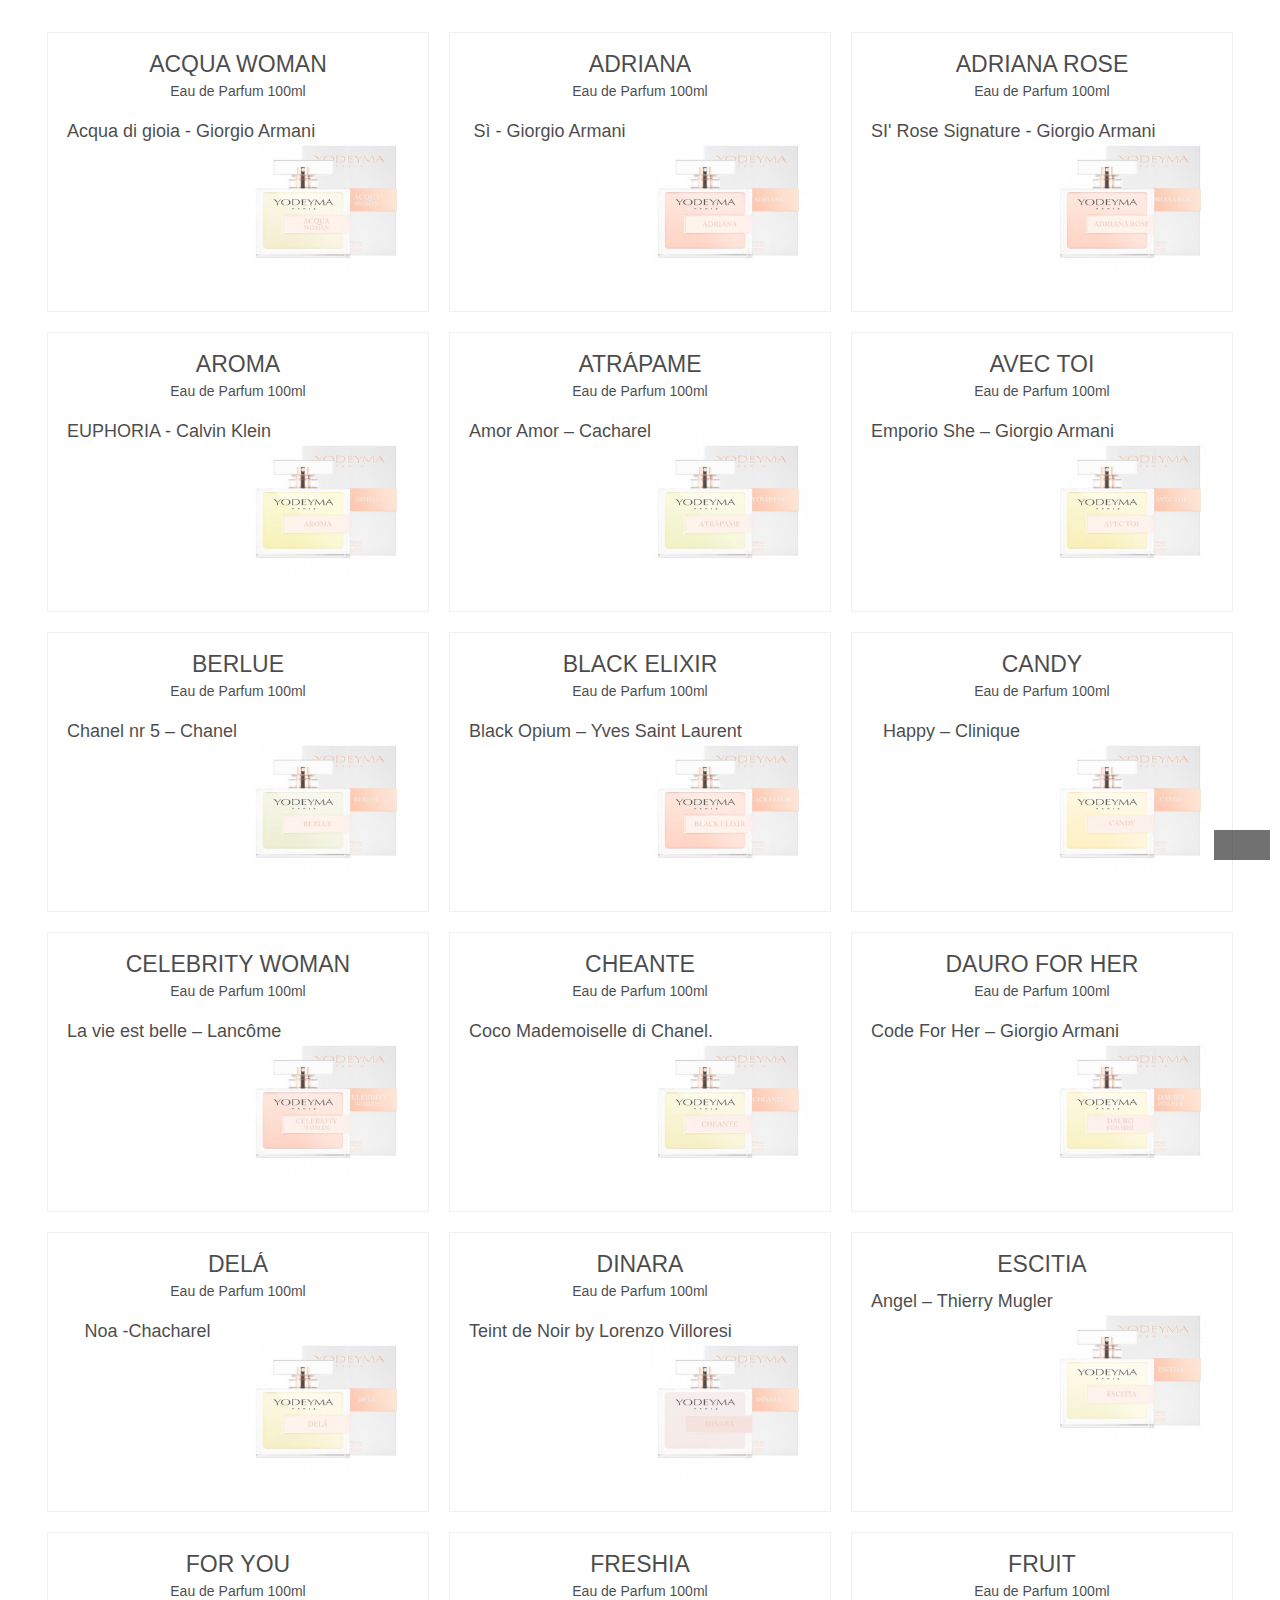
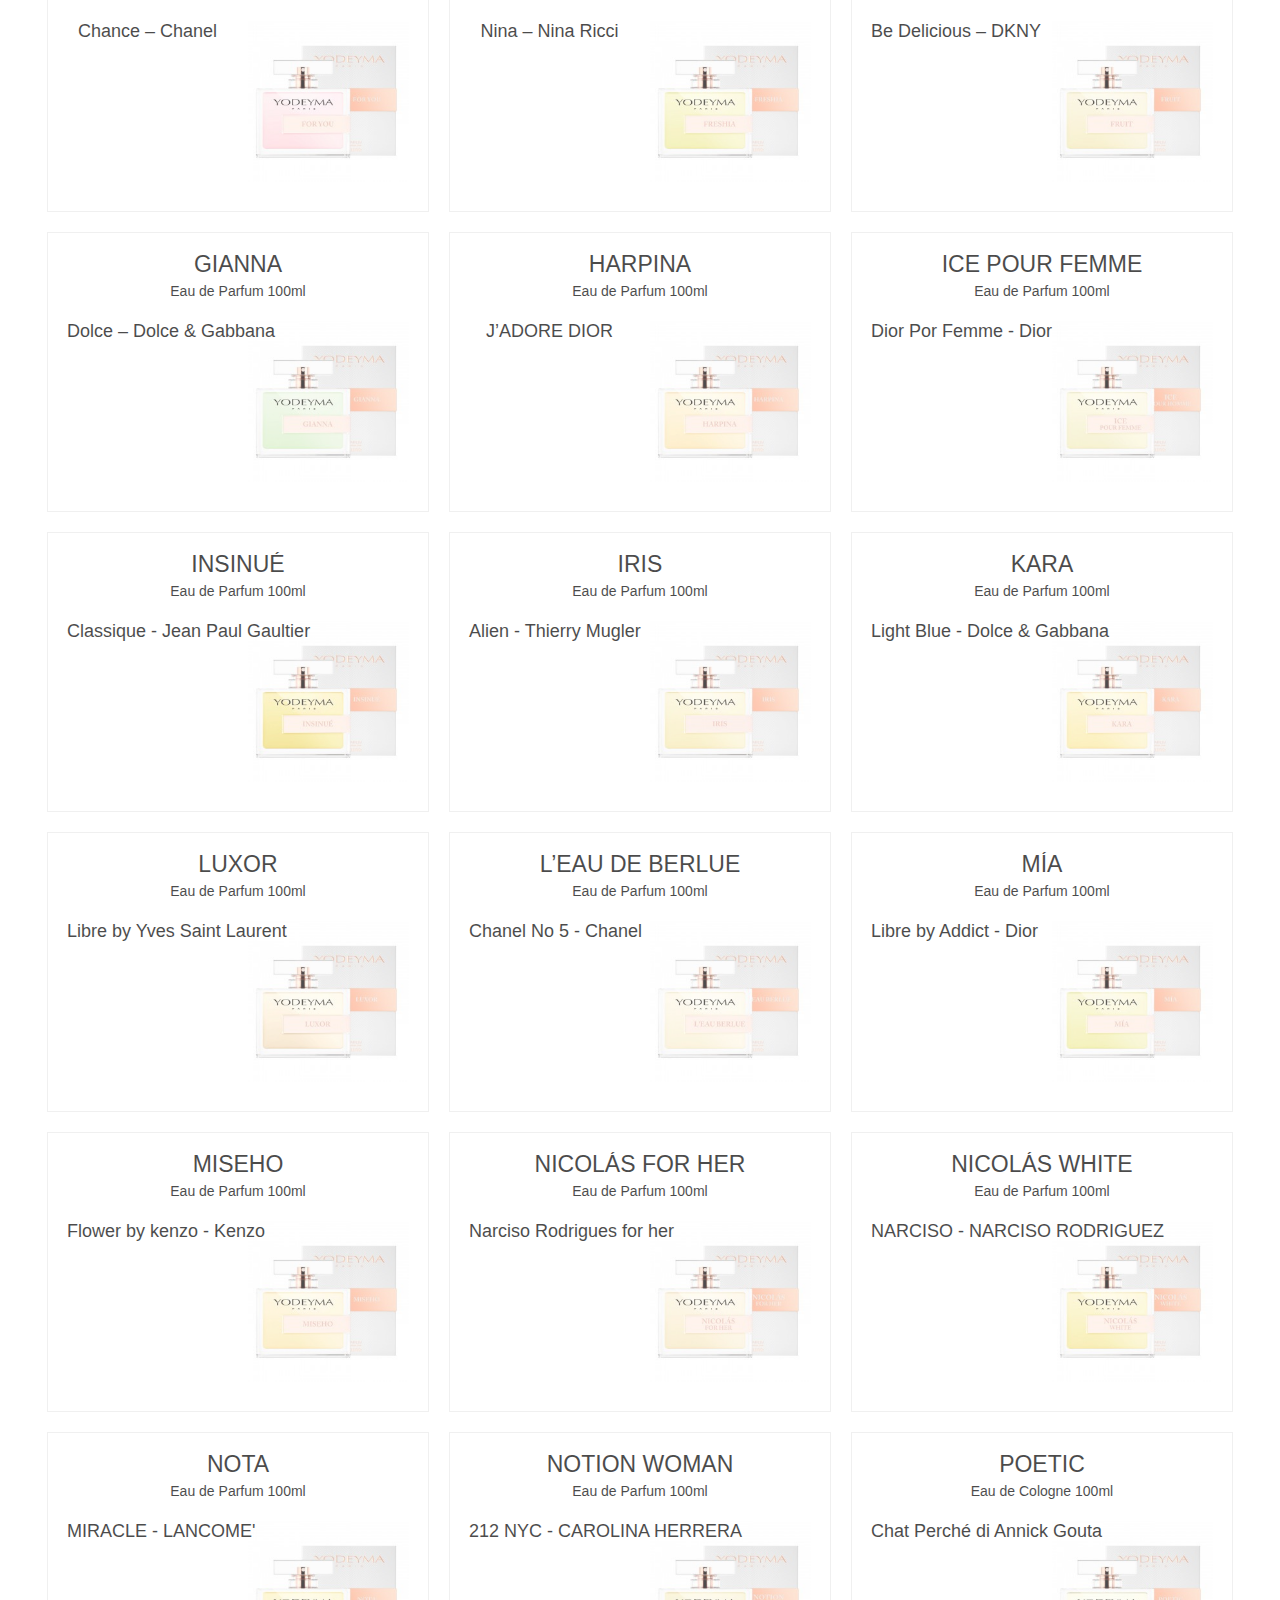
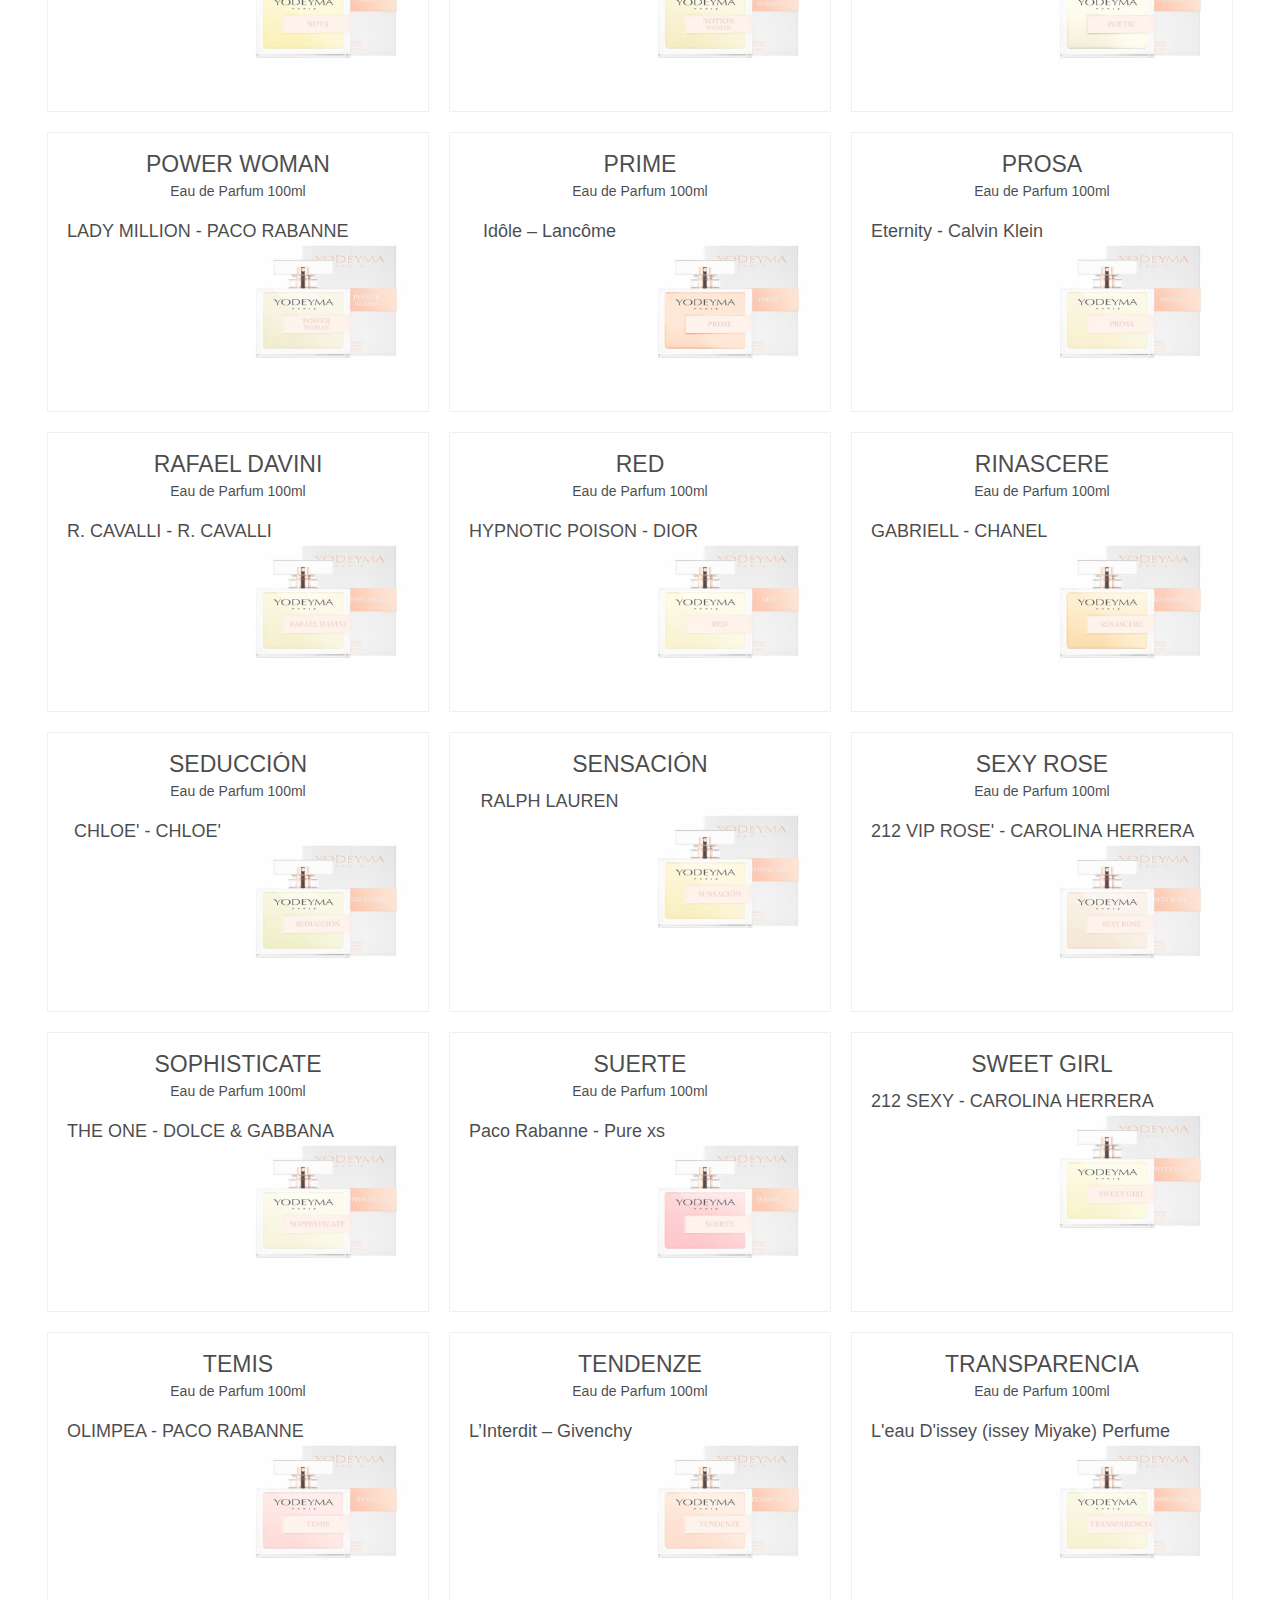
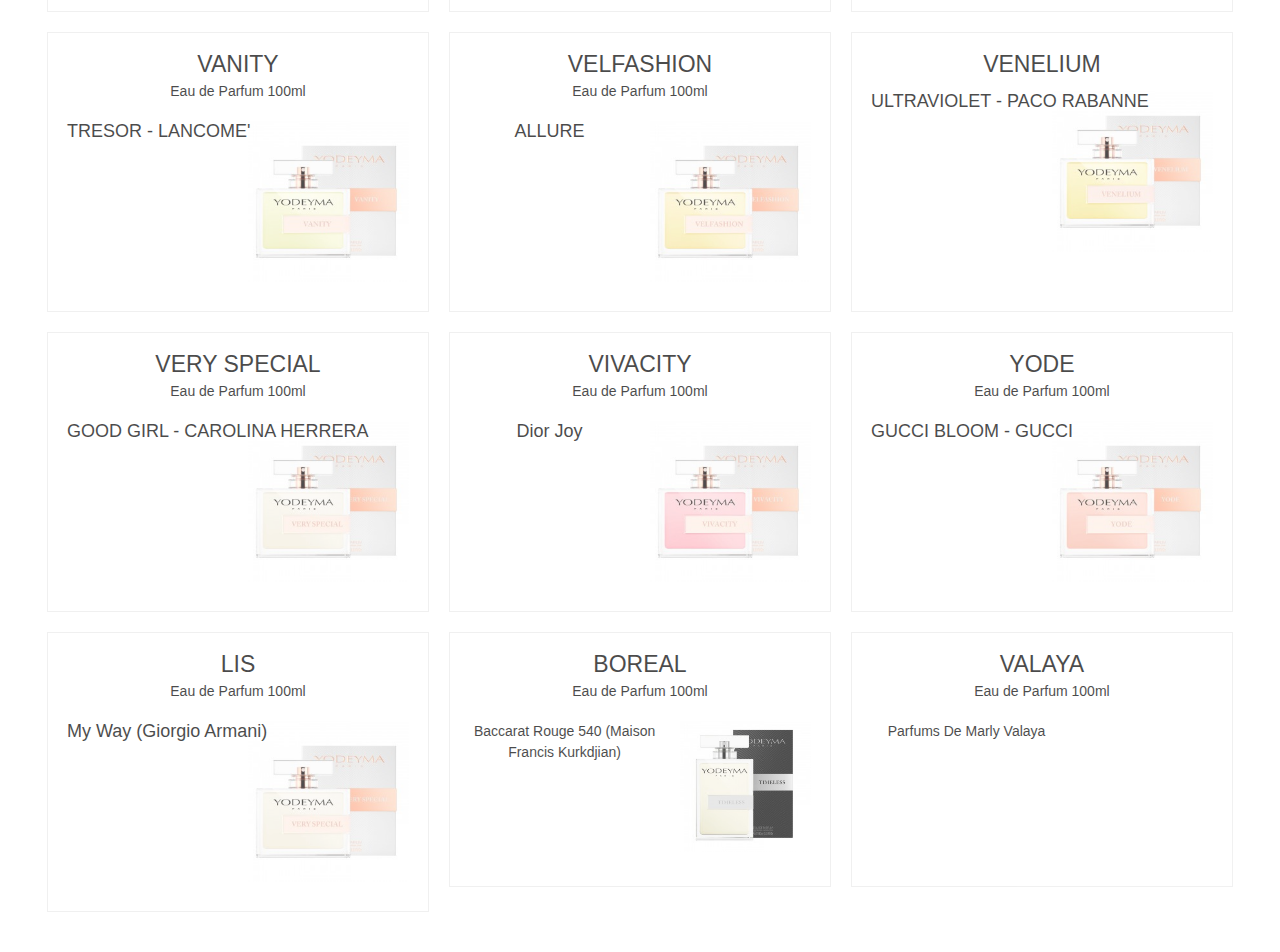
==== commit 99bc5dec: "Add files via upload" ====
--- a/parfumi_zenski.html
+++ b/parfumi_zenski.html
@@ -3629,6 +3629,82 @@
 
                                                                                                     </div>
                                             </div>
+											
+											</li>
+												<li class="ajax_block_product col-xs-12 col-ms-6 col-sm-4 col-md-4 col-lg-4  first-in-line last-line   first-item-of-tablet-line last-mobile-line page-6 page-1" data-page="1" style="">
+											<div class="product-container clearfix" itemscope="" itemtype="http://schema.org/Product" style="height: 255px;">
+                                <div class="top-block col-xs-12 col-ms-12 col-sm-12 col-md-12 col-lg-12">
+                                    <h2 itemprop="name" class="product-name-container">
+                                                                                                                                <a class="product-name"" title="" itemprop="url">
+
+                                                                                                        Valaya
+                                                </a>
+                                            </h2>
+                                        </div>
+
+                                                                                                                         
+                                                                                 
+                                                                                 
+                                                                                 
+                                                                                 
+                                                                                 
+                                                                                 
+                                                                                 
+                                                                                                                                                                                                                                                                                                                                                                                                                                                                                                                                                                                                                        <div class="feature-10 top-block col-xs-12 col-ms-12 col-sm-12 col-md-12 col-lg-12">
+                                            <p>
+                                                Eau de Parfum 100ml
+                                            </p>
+                                        </div>
+
+                                                                                                                                                                                                                                                                                                                                
+                                        
+											
+																						<div class="left-block col-xs-12 col-ms-12 col-sm-12 col-md-5 col-lg-6">
+											                                                <div class="product-image-container">
+                                                                                                                <a class="product_img_link" "wow-scent" title="Wow Scent!" itemprop="url">
+
+                                                                																
+																
+																																																		<img class="replace-2x img-responsive img_0" src="./\parfumi_2_files/valaya.png" alt="" title="" itemprop="image">
+																																		<img class="replace-2x img-responsive img_1" src="./\parfumi_2_files/valaya.png" alt="Wow Scent!" title="Wow Scent!" style="display: none; opacity: 1;">
+																	 																																	
+                                                            </a>
+                                                            
+                                                                                                                        <div class="product-flags">
+                                                                                                                                                                                                                                                                                                                                                                                                                                                            </div>
+                                                            <div class="functional-buttons functional-buttons-grid clearfix" style="display: block; height: 0.753944px; padding-top: 0px; margin-top: 0px; padding-bottom: 0px; margin-bottom: 0px;">
+                                                                                                                                
+                                                                                                                            </div>
+                                                            <span itemprop="offers" itemscope="" itemtype="http://schema.org/Offer" class="availability availability-slidein" style="display: inline-block; height: 0px; padding-top: 0px; margin-top: 0px; padding-bottom: 0px; margin-bottom: 0px;">
+                                                                                                                                <link itemprop="availability" href="http://schema.org/InStock">
+                                                                
+                                                                                </span>
+                                                                                                                                                                
+
+                                                                            </div>
+                                                                            
+                                                                            
+                                                                        </div>
+																		
+																		
+																																				<div class="right-block col-xs-12 col-ms-12 col-sm-12 col-md-7 col-lg-6">
+																		
+
+                                                                            
+                                                                            <p class="product-desc" itemprop="description">
+                                                                                
+                                                                            </p>
+                                                                                                                                                        <div itemprop="offers" itemscope="" itemtype="http://schema.org/Offer" class="content_price">
+                                                                                                                                                                <span itemprop="price" class="" data-price="">Parfums De Marly Valaya</span>                               																				
+																				<meta itemprop="priceCurrency" content="EUR">
+                                                                                                                                                                
+                                                                                
+                                                                                                                                                            </div>
+                                                                                                  
+
+                                                                                                    </div>
+                                            </div>
+											
                                             <!-- .product-container> -->
                                         </li>
                 
--- a/parfumi_2_files/global.css
+++ b/parfumi_2_files/global.css
@@ -0,0 +1,14950 @@
+html,
+body,
+div,
+span,
+applet,
+object,
+iframe,
+h1,
+h2,
+h3,
+h4,
+h5,
+h6,
+p,
+blockquote,
+pre,
+a,
+abbr,
+acronym,
+address,
+big,
+cite,
+code,
+del,
+dfn,
+em,
+img,
+ins,
+kbd,
+q,
+s,
+samp,
+small,
+strike,
+strong,
+sub,
+sup,
+tt,
+var,
+b,
+u,
+i,
+center,
+dl,
+dt,
+dd,
+ol,
+ul,
+li,
+fieldset,
+form,
+label,
+legend,
+table,
+caption,
+tbody,
+tfoot,
+thead,
+tr,
+th,
+td,
+article,
+aside,
+canvas,
+details,
+embed,
+figure,
+figcaption,
+footer,
+header,
+hgroup,
+menu,
+nav,
+output,
+ruby,
+section,
+summary,
+time,
+mark,
+audio,
+video {
+    margin: 0;
+    padding: 0;
+    border: 0;
+    font: inherit;
+    font-size: 100%;
+    vertical-align: baseline;
+}
+
+html {
+    line-height: 1;
+}
+
+ol,
+ul {
+    list-style: none;
+}
+
+table {
+    border-collapse: collapse;
+    border-spacing: 0;
+}
+
+caption,
+th,
+td {
+    text-align: left;
+    font-weight: normal;
+    vertical-align: middle;
+}
+
+q,
+blockquote {
+    quotes: none;
+}
+
+q:before,
+q:after,
+blockquote:before,
+blockquote:after {
+    content: "";
+    content: none;
+}
+
+a img {
+    border: none;
+}
+
+article,
+aside,
+details,
+figcaption,
+figure,
+footer,
+header,
+hgroup,
+menu,
+nav,
+section,
+summary {
+    display: block;
+}
+
+
+/*
+ * Bootstrap v3.0.0
+ *
+ * Copyright 2013 Twitter, Inc
+ * Licensed under the Apache License v2.0
+ * http://www.apache.org/licenses/LICENSE-2.0
+ *
+ * Designed and built with all the love in the world by @mdo and @fat.
+ */
+
+
+/* normalize.css v2.1.0 | MIT License | git.io/normalize */
+
+article,
+aside,
+details,
+figcaption,
+figure,
+footer,
+header,
+hgroup,
+main,
+nav,
+section,
+summary {
+    display: block;
+}
+
+audio,
+canvas,
+video {
+    display: inline-block;
+}
+
+audio:not([controls]) {
+    display: none;
+    height: 0;
+}
+
+[hidden] {
+    display: none;
+}
+
+html {
+    font-family: sans-serif;
+    -webkit-text-size-adjust: 100%;
+    -ms-text-size-adjust: 100%;
+}
+
+body {
+    margin: 0;
+}
+
+a:focus {
+    outline: thin dotted;
+}
+
+a:active,
+a:hover {
+    outline: 0;
+}
+
+h1 {
+    font-size: 2em;
+    margin: 0.67em 0;
+}
+
+abbr[title] {
+    border-bottom: 1px dotted;
+}
+
+b,
+strong {
+    font-weight: bold;
+}
+
+dfn {
+    font-style: italic;
+}
+
+hr {
+    -moz-box-sizing: content-box;
+    box-sizing: content-box;
+    height: 0;
+}
+
+mark {
+    background: #ff0;
+    color: #000;
+}
+
+code,
+kbd,
+pre,
+samp {
+    font-family: monospace, serif;
+    font-size: 1em;
+}
+
+pre {
+    white-space: pre-wrap;
+}
+
+q {
+    quotes: "\201C" "\201D" "\2018" "\2019";
+}
+
+small {
+    font-size: 80%;
+}
+
+sub,
+sup {
+    font-size: 75%;
+    line-height: 0;
+    position: relative;
+    vertical-align: baseline;
+}
+
+sup {
+    top: -0.5em;
+}
+
+sub {
+    bottom: -0.25em;
+}
+
+img {
+    border: 0;
+}
+
+svg:not(:root) {
+    overflow: hidden;
+}
+
+figure {
+    margin: 0;
+}
+
+fieldset {
+    border: 1px solid #c0c0c0;
+    margin: 0 2px;
+    padding: 0.35em 0.625em 0.75em;
+}
+
+legend {
+    border: 0;
+    padding: 0;
+}
+
+button,
+input,
+select,
+textarea {
+    font-family: inherit;
+    font-size: 100%;
+    margin: 0;
+}
+
+button,
+input {
+    line-height: normal;
+}
+
+button,
+select {
+    text-transform: none;
+}
+
+button,
+html input[type="button"],
+input[type="reset"],
+input[type="submit"] {
+    -webkit-appearance: button;
+    cursor: pointer;
+}
+
+button[disabled],
+html input[disabled] {
+    cursor: default;
+}
+
+input[type="checkbox"],
+input[type="radio"] {
+    box-sizing: border-box;
+    padding: 0;
+}
+
+input[type="search"] {
+    -webkit-appearance: textfield;
+    -moz-box-sizing: content-box;
+    -webkit-box-sizing: content-box;
+    box-sizing: content-box;
+}
+
+input[type="search"]::-webkit-search-cancel-button,
+input[type="search"]::-webkit-search-decoration {
+    -webkit-appearance: none;
+}
+
+button::-moz-focus-inner,
+input::-moz-focus-inner {
+    border: 0;
+    padding: 0;
+}
+
+textarea {
+    overflow: auto;
+    vertical-align: top;
+}
+
+table {
+    border-collapse: collapse;
+    border-spacing: 0;
+}
+
+*,
+*:before,
+*:after {
+    -webkit-box-sizing: border-box;
+    -moz-box-sizing: border-box;
+    box-sizing: border-box;
+}
+
+html {
+    font-size: 62.5%;
+    -webkit-tap-highlight-color: rgba(0, 0, 0, 0);
+}
+
+body {
+    font-family: Arial, Helvetica, sans-serif;
+    font-size: 13px;
+    line-height: 1.42857;
+    color: #777777;
+    background-color: white;
+}
+
+input,
+button,
+select,
+textarea {
+    font-family: inherit;
+    font-size: inherit;
+    line-height: inherit;
+}
+
+button,
+input,
+select[multiple],
+textarea {
+    background-image: none;
+}
+
+a {
+    /*color: #777777;*/
+	color:black;
+    text-decoration: none;
+}
+
+a:hover,
+a:focus {
+    color: #515151;
+    text-decoration: underline;
+}
+
+a:focus {
+    outline: thin dotted #333;
+    outline: 5px auto -webkit-focus-ring-color;
+    outline-offset: -2px;
+}
+
+img {
+    vertical-align: middle;
+}
+
+.img-responsive {
+    display: block;
+    max-width: 100%;
+    height: auto;
+}
+
+.texto-superpuesto{
+	position: absolute;
+	width: 277px;
+	margin: 19% 0px 0px 38.5%;
+}
+
+@media screen and (max-width: 372px){
+	.texto-superpuesto{
+		margin: 15% 0px 0px 34.5%;
+		width: 79px;
+	}
+}
+
+@media screen and (min-width: 373px) and (max-width: 409px){
+	.texto-superpuesto{
+		margin: 15% 0px 0px 34%;
+		width: 91px;
+	}
+}
+
+@media screen and (min-width: 410px) and (max-width: 439px){
+	.texto-superpuesto{
+		margin: 15% 0px 0px 35%;
+		width: 100px;
+	}
+}
+
+@media screen and (min-width: 440px) and (max-width: 479px){
+	.texto-superpuesto{
+		margin: 15% 0px 0px 34.5%;
+		width: 115px;
+	}
+}
+
+@media screen and (min-width: 480px) and (max-width: 767px){
+	.texto-superpuesto{
+		margin: 15% 0px 0px 35%;
+		width: 124px;
+	}
+}
+
+@media screen and (min-width: 768px) and (max-width: 991px){
+	.texto-superpuesto{
+		margin: 15% 0px 0px 35%;
+		width: 200px;
+	}
+}
+
+@media screen and (min-width: 992px) and (max-width: 999px){
+	.texto-superpuesto{
+		margin: 15% 0px 0px 35%;
+		width: 200px;
+	}
+}
+
+@media screen and (min-width: 1000px) and (max-width: 1049px){
+	.texto-superpuesto{
+		margin: 16% 0px 0px 36%;
+		width: 250px;
+	}
+}
+
+@media screen and (min-width: 1050px) and (max-width: 1099px){
+	.texto-superpuesto{
+		margin: 16% 0px 0px 37.5%;
+		width: 250px;
+	}
+}
+
+@media screen and (min-width: 1100px) and (max-width: 1180px){
+	.texto-superpuesto{
+		margin: 16% 0px 0px 36.5%;
+	}
+}
+
+@media screen and (min-width: 1181px) and (max-width: 1250px){
+	.texto-superpuesto{
+		margin: 16% 0px 0px 37.5%;
+	}
+}
+
+@media screen and (min-width: 1251px) and (max-width: 1319px){
+	.texto-superpuesto{
+		margin: 17% 0px 0px 38.5%;
+	}
+}
+
+/*.modal {
+    display: none; // Hidden by default 
+    position: fixed; // Stay in place 
+    z-index: 91; // Sit on top 
+    padding-top: 100px; // Location of the box 
+    left: 0;
+    top: 0;
+    width: 100%; // Full width 
+    height: 100%; // Full height 
+    overflow: auto; // Enable scroll if needed 
+	background: rgba(255,255,255,0.5);
+	z-index: 1005;
+}*/
+
+/* Modal Content */
+/*.modal-content {
+    position: relative;
+    margin: auto;
+    padding: 0;
+    width: 1046px;
+	height: 764px;
+    -webkit-animation-name: animatetop;
+    -webkit-animation-duration: 0.4s;
+    animation-name: animatetop;
+    animation-duration: 0.4s
+}*/
+
+/* Add Animation */
+/*@-webkit-keyframes animatetop {
+    from {top:-300px; opacity:0} 
+    to {top:0; opacity:1}
+}
+
+@keyframes animatetop {
+    from {top:-300px; opacity:0}
+    to {top:0; opacity:1}
+}
+
+.svg-popup{
+	margin-top: -780px;
+	text-align:	center;
+}
+
+.popup-cofre{
+	height: 764px;
+	width: 1046px;	
+}
+
+@media screen and (min-width: 875px) and (max-width: 999px){
+	.modal-content {
+		text-align: center;
+	}
+	.popup-cofre{
+		width: 75%;
+		height: auto;
+	}
+	.svg-popup{
+		margin-top: 0;
+		width: 75%;
+		margin-left: -75%;
+	}
+}
+
+@media screen and (min-width: 768px) and (max-width: 874px){
+	.popup-cofre{
+		width: 75%;
+		height: auto;
+	}
+	.svg-popup{
+		margin-top: 0;
+		width: 75%;
+		margin-left: -75%;
+	}
+}
+
+@media screen and (min-width: 620px) and (max-width: 767px){
+	.popup-cofre{
+		width: 65%;
+		height: auto;
+	}
+	.svg-popup{
+		margin-top: 0;
+		width: 65%;
+		margin-left: -65%;
+	}
+}
+
+@media screen and (min-width: 480px) and (max-width: 619px){
+	.popup-cofre{
+		width: 50%;
+		height: auto;
+	}
+	.svg-popup{
+		margin-top: 0;
+		width: 50%;
+		margin-left: -50%;
+	}
+}
+
+@media screen and (min-width: 420px) and (max-width: 479px){
+	.popup-cofre{
+		width: 50%;
+		height: auto;
+	}
+	.svg-popup{
+		margin-top: 0;
+		width: 50%;
+		margin-left: -50%;
+	}
+	
+	.modal-content{
+		margin-left: -10%;
+	}
+}
+
+@media screen and (min-width: 340px) and (max-width: 419px){
+	.popup-cofre{
+		width: 40%;
+		height: auto;
+	}
+	.svg-popup{
+		margin-top: 0;
+		width: 40%;
+		margin-left: -40%;
+	}
+	
+	.modal-content{
+		margin-left: -10%;
+	}
+}
+
+@media screen and (min-width: 300px) and (max-width: 339px){
+	.popup-cofre{
+		width: 35%;
+		height: auto;
+	}
+	.svg-popup{
+		margin-top: 0;
+		width: 35%;
+		margin-left: -35%;
+	}
+	
+	.modal-content{
+		margin-left: -10%;
+	}
+}*/
+
+.img-rounded {
+    border-radius: 6px;
+}
+
+.img-thumbnail,
+.thumbnail {
+    padding: 4px;
+    line-height: 1.42857;
+    background-color: white;
+    border: 1px solid #dddddd;
+    border-radius: 0px;
+    -webkit-transition: all 0.2s ease-in-out;
+    transition: all 0.2s ease-in-out;
+    display: inline-block;
+    max-width: 100%;
+    height: auto;
+}
+
+.img-circle {
+    border-radius: 50%;
+}
+
+hr {
+    margin-top: 18px;
+    margin-bottom: 18px;
+    border: 0;
+    border-top: 1px solid #eeeeee;
+}
+
+.sr-only {
+    position: absolute;
+    width: 1px;
+    height: 1px;
+    margin: -1px;
+    padding: 0;
+    overflow: hidden;
+    clip: rect(0 0 0 0);
+    border: 0;
+}
+
+p {
+    margin: 0 0 9px;
+}
+
+.lead {
+    margin-bottom: 18px;
+    font-size: 14.95px;
+    font-weight: 200;
+    line-height: 1.4;
+}
+
+@media (min-width: 768px) {
+    .lead {
+        font-size: 19.5px;
+    }
+}
+
+small {
+    font-size: 85%;
+}
+
+cite {
+    font-style: normal;
+}
+
+.text-muted {
+    color: #999999;
+}
+
+.text-primary {
+    color: #428bca;
+}
+
+.text-warning {
+    color: white;
+}
+
+.text-danger {
+    color: white;
+}
+
+.text-success {
+    color: white;
+}
+
+.text-info {
+    color: white;
+}
+
+.text-left {
+    text-align: left;
+}
+
+.text-right {
+    text-align: right;
+}
+
+.text-center {
+    text-align: center;
+}
+
+h1,
+h2,
+h3,
+h4,
+h5,
+h6,
+.h1,
+.h2,
+.h3,
+.h4,
+.h5,
+.h6 {
+    font-family: Arial, Helvetica, sans-serif;
+    font-weight: 500;
+    line-height: 1.1;
+}
+
+h1 small,
+h2 small,
+h3 small,
+h4 small,
+h5 small,
+h6 small,
+.h1 small,
+.h2 small,
+.h3 small,
+.h4 small,
+.h5 small,
+.h6 small {
+    font-weight: normal;
+    line-height: 1;
+    color: #999999;
+}
+
+h1,
+h2,
+h3 {
+    margin-top: 18px;
+    margin-bottom: 9px;
+}
+
+h4,
+h5,
+h6 {
+    margin-top: 9px;
+    margin-bottom: 9px;
+}
+
+h1,
+.h1 {
+    font-size: 33px;
+}
+
+h2,
+.h2 {
+    font-size: 27px;
+}
+
+h3,
+.h3 {
+    font-size: 23px;
+}
+
+h4,
+.h4 {
+    font-size: 17px;
+}
+
+h5,
+.h5 {
+    font-size: 13px;
+}
+
+h6,
+.h6 {
+    font-size: 12px;
+}
+
+h1 small,
+.h1 small {
+    font-size: 23px;
+}
+
+h2 small,
+.h2 small {
+    font-size: 17px;
+}
+
+h3 small,
+.h3 small,
+h4 small,
+.h4 small {
+    font-size: 13px;
+}
+
+.page-header {
+    padding-bottom: 8px;
+    margin: 36px 0 18px;
+    border-bottom: 1px solid #eeeeee;
+}
+
+ul,
+ol {
+    margin-top: 0;
+    margin-bottom: 9px;
+}
+
+ul ul,
+ul ol,
+ol ul,
+ol ol {
+    margin-bottom: 0;
+}
+
+.list-unstyled,
+.list-inline {
+    padding-left: 0;
+    list-style: none;
+}
+
+.list-inline > li {
+    display: inline-block;
+    padding-left: 5px;
+    padding-right: 5px;
+}
+
+dl {
+    margin-bottom: 18px;
+}
+
+dt,
+dd {
+    line-height: 1.42857;
+}
+
+dt {
+    font-weight: bold;
+}
+
+dd {
+    margin-left: 0;
+}
+
+@media (min-width: 768px) {
+    .dl-horizontal dt {
+        float: left;
+        width: 160px;
+        clear: left;
+        text-align: right;
+        overflow: hidden;
+        text-overflow: ellipsis;
+        white-space: nowrap;
+    }
+    .dl-horizontal dd {
+        margin-left: 180px;
+    }
+    .dl-horizontal dd:before,
+    .dl-horizontal dd:after {
+        content: " ";
+        /* 1 */
+        display: table;
+        /* 2 */
+    }
+    .dl-horizontal dd:after {
+        clear: both;
+    }
+}
+
+abbr[title],
+abbr[data-original-title] {
+    cursor: help;
+    border-bottom: 1px dotted #999999;
+}
+
+abbr.initialism {
+    font-size: 90%;
+    text-transform: uppercase;
+}
+
+blockquote {
+    padding: 9px 18px;
+    margin: 0 0 18px;
+    border-left: 5px solid #eeeeee;
+}
+
+blockquote p {
+    font-size: 16.25px;
+    font-weight: 300;
+    line-height: 1.25;
+}
+
+blockquote p:last-child {
+    margin-bottom: 0;
+}
+
+blockquote small {
+    display: block;
+    line-height: 1.42857;
+    color: #999999;
+}
+
+blockquote small:before {
+    content: '\2014 \00A0';
+}
+
+blockquote.pull-right {
+    padding-right: 15px;
+    padding-left: 0;
+    border-right: 5px solid #eeeeee;
+    border-left: 0;
+}
+
+blockquote.pull-right p,
+blockquote.pull-right small {
+    text-align: right;
+}
+
+blockquote.pull-right small:before {
+    content: '';
+}
+
+blockquote.pull-right small:after {
+    content: '\00A0 \2014';
+}
+
+q:before,
+q:after,
+blockquote:before,
+blockquote:after {
+    content: "";
+}
+
+address {
+    display: block;
+    margin-bottom: 18px;
+    font-style: normal;
+    line-height: 1.42857;
+}
+
+code,
+pre {
+    font-family: Monaco, Menlo, Consolas, "Courier New", monospace;
+}
+
+code {
+    padding: 2px 4px;
+    font-size: 90%;
+    color: #c7254e;
+    background-color: #f9f2f4;
+    white-space: nowrap;
+    border-radius: 0px;
+}
+
+pre {
+    display: block;
+    padding: 8.5px;
+    margin: 0 0 9px;
+    font-size: 12px;
+    line-height: 1.42857;
+    word-break: break-all;
+    word-wrap: break-word;
+    color: #333333;
+    background-color: whitesmoke;
+    border: 1px solid #cccccc;
+    border-radius: 0px;
+}
+
+pre.prettyprint {
+    margin-bottom: 18px;
+}
+
+pre code {
+    padding: 0;
+    font-size: inherit;
+    color: inherit;
+    white-space: pre-wrap;
+    background-color: transparent;
+    border: 0;
+}
+
+.pre-scrollable {
+    max-height: 340px;
+    overflow-y: scroll;
+}
+
+.container {
+    margin-right: auto;
+    margin-left: auto;
+    padding-left: 10px;
+    padding-right: 10px;
+}
+
+.container:before,
+.container:after {
+    content: " ";
+    /* 1 */
+    display: table;
+    /* 2 */
+}
+
+.container:after {
+    clear: both;
+}
+
+.row {
+    margin-left: -10px;
+    margin-right: -10px;
+}
+
+.row:before,
+.row:after {
+    content: " ";
+    /* 1 */
+    display: table;
+    /* 2 */
+}
+
+.row:after {
+    clear: both;
+}
+
+.col-xs-1,
+.col-xs-2,
+.col-xs-3,
+.col-xs-4,
+.col-xs-5,
+.col-xs-6,
+.col-xs-7,
+.col-xs-8,
+.col-xs-9,
+.col-xs-10,
+.col-xs-11,
+.col-xs-12,
+.col-ms-1,
+.col-ms-2,
+.col-ms-3,
+.col-ms-4,
+.col-ms-5,
+.col-ms-6,
+.col-ms-7,
+.col-ms-8,
+.col-ms-9,
+.col-ms-10,
+.col-ms-11,
+.col-ms-12,
+.col-sm-1,
+.col-sm-2,
+.col-sm-3,
+.col-sm-4,
+.col-sm-5,
+.col-sm-6,
+.col-sm-7,
+.col-sm-8,
+.col-sm-9,
+.col-sm-10,
+.col-sm-11,
+.col-sm-12,
+.col-md-1,
+.col-md-2,
+.col-md-3,
+.col-md-4,
+.col-md-5,
+.col-md-6,
+.col-md-7,
+.col-md-8,
+.col-md-9,
+.col-md-10,
+.col-md-11,
+.col-md-12,
+.col-lg-1,
+.col-lg-2,
+.col-lg-3,
+.col-lg-4,
+.col-lg-5,
+.col-lg-6,
+.col-lg-7,
+.col-lg-8,
+.col-lg-9,
+.col-lg-10,
+.col-lg-11,
+.col-lg-12 {
+    position: relative;
+    min-height: 1px;
+    padding-left: 10px;
+    padding-right: 10px;
+}
+
+.col-xs-1,
+.col-xs-2,
+.col-xs-3,
+.col-xs-4,
+.col-xs-5,
+.col-xs-6,
+.col-xs-7,
+.col-xs-8,
+.col-xs-9,
+.col-xs-10,
+.col-xs-11 {
+    float: left;
+}
+
+.col-xs-1 {
+    width: 8.33333%;
+}
+
+.col-xs-2 {
+    width: 16.66667%;
+}
+
+.col-xs-3 {
+    width: 25%;
+}
+
+.col-xs-4 {
+    width: 33.33333%;
+}
+
+.col-xs-5 {
+    width: 41.66667%;
+}
+
+.col-xs-6 {
+    width: 50%;
+}
+
+.col-xs-7 {
+    width: 58.33333%;
+}
+
+.col-xs-8 {
+    width: 66.66667%;
+}
+
+.col-xs-9 {
+    width: 75%;
+}
+
+.col-xs-10 {
+    width: 83.33333%;
+}
+
+.col-xs-11 {
+    width: 91.66667%;
+}
+
+.col-xs-12 {
+    width: 100%;
+}
+
+.col-xs-15 {
+    width: 20%;
+    float: left;
+}
+
+@media (min-width: 480px) {
+    .col-ms-1,
+    .col-ms-2,
+    .col-ms-3,
+    .col-ms-4,
+    .col-ms-5,
+    .col-ms-6,
+    .col-ms-7,
+    .col-ms-8,
+    .col-ms-9,
+    .col-ms-10,
+    .col-ms-11 {
+        float: left;
+    }
+    .col-ms-1 {
+        width: 8.33333%;
+    }
+    .col-ms-2 {
+        width: 16.66667%;
+    }
+    .col-ms-3 {
+        width: 25%;
+    }
+    .col-ms-4 {
+        width: 33.33333%;
+    }
+    .col-ms-5 {
+        width: 41.66667%;
+    }
+    .col-ms-6 {
+        width: 50%;
+    }
+    .col-ms-7 {
+        width: 58.33333%;
+    }
+    .col-ms-8 {
+        width: 66.66667%;
+    }
+    .col-ms-9 {
+        width: 75%;
+    }
+    .col-ms-10 {
+        width: 83.33333%;
+    }
+    .col-ms-11 {
+        width: 91.66667%;
+    }
+    .col-ms-12 {
+        width: 100%;
+    }
+    .col-ms-15 {
+        width: 20%;
+        float: left;
+    }
+    .col-ms-push-1 {
+        left: 8.33333%;
+    }
+    .col-ms-push-2 {
+        left: 16.66667%;
+    }
+    .col-ms-push-3 {
+        left: 25%;
+    }
+    .col-ms-push-4 {
+        left: 33.33333%;
+    }
+    .col-ms-push-5 {
+        left: 41.66667%;
+    }
+    .col-ms-push-6 {
+        left: 50%;
+    }
+    .col-ms-push-7 {
+        left: 58.33333%;
+    }
+    .col-ms-push-8 {
+        left: 66.66667%;
+    }
+    .col-ms-push-9 {
+        left: 75%;
+    }
+    .col-ms-push-10 {
+        left: 83.33333%;
+    }
+    .col-ms-push-11 {
+        left: 91.66667%;
+    }
+    .col-ms-pull-1 {
+        right: 8.33333%;
+    }
+    .col-ms-pull-2 {
+        right: 16.66667%;
+    }
+    .col-ms-pull-3 {
+        right: 25%;
+    }
+    .col-ms-pull-4 {
+        right: 33.33333%;
+    }
+    .col-ms-pull-5 {
+        right: 41.66667%;
+    }
+    .col-ms-pull-6 {
+        right: 50%;
+    }
+    .col-ms-pull-7 {
+        right: 58.33333%;
+    }
+    .col-ms-pull-8 {
+        right: 66.66667%;
+    }
+    .col-ms-pull-9 {
+        right: 75%;
+    }
+    .col-ms-pull-10 {
+        right: 83.33333%;
+    }
+    .col-ms-pull-11 {
+        right: 91.66667%;
+    }
+    .col-ms-offset-1 {
+        margin-left: 8.33333%;
+    }
+    .col-ms-offset-2 {
+        margin-left: 16.66667%;
+    }
+    .col-ms-offset-3 {
+        margin-left: 25%;
+    }
+    .col-ms-offset-4 {
+        margin-left: 33.33333%;
+    }
+    .col-ms-offset-5 {
+        margin-left: 41.66667%;
+    }
+    .col-ms-offset-6 {
+        margin-left: 50%;
+    }
+    .col-ms-offset-7 {
+        margin-left: 58.33333%;
+    }
+    .col-ms-offset-8 {
+        margin-left: 66.66667%;
+    }
+    .col-ms-offset-9 {
+        margin-left: 75%;
+    }
+    .col-ms-offset-10 {
+        margin-left: 83.33333%;
+    }
+    .col-ms-offset-11 {
+        margin-left: 91.66667%;
+    }
+}
+
+@media (min-width: 768px) {
+    .container {
+        max-width: 750px;
+    }
+    .col-sm-1,
+    .col-sm-2,
+    .col-sm-3,
+    .col-sm-4,
+    .col-sm-5,
+    .col-sm-6,
+    .col-sm-7,
+    .col-sm-8,
+    .col-sm-9,
+    .col-sm-10,
+    .col-sm-11 {
+        float: left;
+    }
+    .col-sm-1 {
+        width: 8.33333%;
+    }
+    .col-sm-2 {
+        width: 16.66667%;
+    }
+    .col-sm-3 {
+        width: 25%;
+    }
+    .col-sm-4 {
+        width: 33.33333%;
+    }
+	#authentication .columns-container .col-xs-12.col-sm-4 {
+	width: 50%;
+}
+    .col-sm-5 {
+        width: 41.66667%;
+    }
+    .col-sm-6 {
+        width: 50%;
+    }
+    .col-sm-7 {
+        width: 58.33333%;
+    }
+    .col-sm-8 {
+        width: 66.66667%;
+    }
+    .col-sm-9 {
+        width: 75%;
+    }
+    .col-sm-10 {
+        width: 83.33333%;
+    }
+    .col-sm-11 {
+        width: 91.66667%;
+    }
+    .col-sm-12 {
+        width: 100%;
+    }
+    .col-sm-15 {
+        width: 20%;
+        float: left;
+    }
+    .col-sm-push-1 {
+        left: 8.33333%;
+    }
+    .col-sm-push-2 {
+        left: 16.66667%;
+    }
+    .col-sm-push-3 {
+        left: 25%;
+    }
+    .col-sm-push-4 {
+        left: 33.33333%;
+    }
+    .col-sm-push-5 {
+        left: 41.66667%;
+    }
+    .col-sm-push-6 {
+        left: 50%;
+    }
+    .col-sm-push-7 {
+        left: 58.33333%;
+    }
+    .col-sm-push-8 {
+        left: 66.66667%;
+    }
+    .col-sm-push-9 {
+        left: 75%;
+    }
+    .col-sm-push-10 {
+        left: 83.33333%;
+    }
+    .col-sm-push-11 {
+        left: 91.66667%;
+    }
+    .col-sm-pull-1 {
+        right: 8.33333%;
+    }
+    .col-sm-pull-2 {
+        right: 16.66667%;
+    }
+    .col-sm-pull-3 {
+        right: 25%;
+    }
+    .col-sm-pull-4 {
+        right: 33.33333%;
+    }
+    .col-sm-pull-5 {
+        right: 41.66667%;
+    }
+    .col-sm-pull-6 {
+        right: 50%;
+    }
+    .col-sm-pull-7 {
+        right: 58.33333%;
+    }
+    .col-sm-pull-8 {
+        right: 66.66667%;
+    }
+    .col-sm-pull-9 {
+        right: 75%;
+    }
+    .col-sm-pull-10 {
+        right: 83.33333%;
+    }
+    .col-sm-pull-11 {
+        right: 91.66667%;
+    }
+    .col-sm-offset-1 {
+        margin-left: 8.33333%;
+    }
+    .col-sm-offset-2 {
+        margin-left: 16.66667%;
+    }
+    .col-sm-offset-3 {
+        margin-left: 25%;
+    }
+    .col-sm-offset-4 {
+        margin-left: 33.33333%;
+    }
+    .col-sm-offset-5 {
+        margin-left: 41.66667%;
+    }
+    .col-sm-offset-6 {
+        margin-left: 50%;
+    }
+    .col-sm-offset-7 {
+        margin-left: 58.33333%;
+    }
+    .col-sm-offset-8 {
+        margin-left: 66.66667%;
+    }
+    .col-sm-offset-9 {
+        margin-left: 75%;
+    }
+    .col-sm-offset-10 {
+        margin-left: 83.33333%;
+    }
+    .col-sm-offset-11 {
+        margin-left: 91.66667%;
+    }
+}
+
+@media (min-width: 1000px) and (max-width: 1319px) {
+    .container {
+        max-width: 95%;
+    }
+}
+
+@media (min-width: 1000px) {
+    .col-md-1,
+    .col-md-2,
+    .col-md-3,
+    .col-md-4,
+    .col-md-5,
+    .col-md-6,
+    .col-md-7,
+    .col-md-8,
+    .col-md-9,
+    .col-md-10,
+    .col-md-11 {
+        float: left;
+    }
+    .col-md-1 {
+        width: 8.33333%;
+    }
+    .col-md-2 {
+        width: 16.66667%;
+    }
+    .col-md-3 {
+        width: 25%;
+    }
+    .col-md-4 {
+        width: 33.33333%;
+    }
+    .col-md-5 {
+        width: 41.66667%;
+    }
+    .col-md-6 {
+        width: 50%;
+    }
+    .col-md-7 {
+        width: 58.33333%;
+    }
+    .col-md-8 {
+        width: 66.66667%;
+    }
+    .col-md-9 {
+        width: 75%;
+    }
+    .col-md-10 {
+        width: 83.33333%;
+    }
+    .col-md-11 {
+        width: 91.66667%;
+    }
+    .col-md-12 {
+        width: 100%;
+    }
+    .col-md-15 {
+        width: 20%;
+        float: left;
+    }
+    .col-md-push-0 {
+        left: auto;
+    }
+    .col-md-push-1 {
+        left: 8.33333%;
+    }
+    .col-md-push-2 {
+        left: 16.66667%;
+    }
+    .col-md-push-3 {
+        left: 25%;
+    }
+    .col-md-push-4 {
+        left: 33.33333%;
+    }
+    .col-md-push-5 {
+        left: 41.66667%;
+    }
+    .col-md-push-6 {
+        left: 50%;
+    }
+    .col-md-push-7 {
+        left: 58.33333%;
+    }
+    .col-md-push-8 {
+        left: 66.66667%;
+    }
+    .col-md-push-9 {
+        left: 75%;
+    }
+    .col-md-push-10 {
+        left: 83.33333%;
+    }
+    .col-md-push-11 {
+        left: 91.66667%;
+    }
+    .col-md-pull-0 {
+        right: auto;
+    }
+    .col-md-pull-1 {
+        right: 8.33333%;
+    }
+    .col-md-pull-2 {
+        right: 16.66667%;
+    }
+    .col-md-pull-3 {
+        right: 25%;
+    }
+    .col-md-pull-4 {
+        right: 33.33333%;
+    }
+    .col-md-pull-5 {
+        right: 41.66667%;
+    }
+    .col-md-pull-6 {
+        right: 50%;
+    }
+    .col-md-pull-7 {
+        right: 58.33333%;
+    }
+    .col-md-pull-8 {
+        right: 66.66667%;
+    }
+    .col-md-pull-9 {
+        right: 75%;
+    }
+    .col-md-pull-10 {
+        right: 83.33333%;
+    }
+    .col-md-pull-11 {
+        right: 91.66667%;
+    }
+    .col-md-offset-0 {
+        margin-left: 0;
+    }
+    .col-md-offset-1 {
+        margin-left: 8.33333%;
+    }
+    .col-md-offset-2 {
+        margin-left: 16.66667%;
+    }
+    .col-md-offset-3 {
+        margin-left: 25%;
+    }
+    .col-md-offset-4 {
+        margin-left: 33.33333%;
+    }
+    .col-md-offset-5 {
+        margin-left: 41.66667%;
+    }
+    .col-md-offset-6 {
+        margin-left: 50%;
+    }
+    .col-md-offset-7 {
+        margin-left: 58.33333%;
+    }
+    .col-md-offset-8 {
+        margin-left: 66.66667%;
+    }
+    .col-md-offset-9 {
+        margin-left: 75%;
+    }
+    .col-md-offset-10 {
+        margin-left: 83.33333%;
+    }
+    .col-md-offset-11 {
+        margin-left: 91.66667%;
+    }
+}
+
+@media (min-width: 1320px) {
+    .container {
+        max-width: 1270px;
+    }
+    .col-lg-1,
+    .col-lg-2,
+    .col-lg-3,
+    .col-lg-4,
+    .col-lg-5,
+    .col-lg-6,
+    .col-lg-7,
+    .col-lg-8,
+    .col-lg-9,
+    .col-lg-10,
+    .col-lg-11 {
+        float: left;
+    }
+    .col-lg-1 {
+        width: 8.33333%;
+    }
+    .col-lg-2 {
+        width: 16.66667%;
+    }
+    .col-lg-3 {
+        width: 25%;
+    }
+    .col-lg-4 {
+        width: 33.33333%;
+    }
+    .col-lg-5 {
+        width: 41.66667%;
+    }
+    .col-lg-6 {
+        width: 50%;
+    }
+    .col-lg-7 {
+        width: 58.33333%;
+    }
+    .col-lg-8 {
+        width: 66.66667%;
+    }
+    .col-lg-9 {
+        width: 75%;
+    }
+    .col-lg-10 {
+        width: 83.33333%;
+    }
+    .col-lg-11 {
+        width: 91.66667%;
+    }
+    .col-lg-12 {
+        width: 100%;
+    }
+    .col-lg-15 {
+        width: 20%;
+        float: left;
+    }
+    .col-lg-push-0 {
+        left: auto;
+    }
+    .col-lg-push-1 {
+        left: 8.33333%;
+    }
+    .col-lg-push-2 {
+        left: 16.66667%;
+    }
+    .col-lg-push-3 {
+        left: 25%;
+    }
+    .col-lg-push-4 {
+        left: 33.33333%;
+    }
+    .col-lg-push-5 {
+        left: 41.66667%;
+    }
+    .col-lg-push-6 {
+        left: 50%;
+    }
+    .col-lg-push-7 {
+        left: 58.33333%;
+    }
+    .col-lg-push-8 {
+        left: 66.66667%;
+    }
+    .col-lg-push-9 {
+        left: 75%;
+    }
+    .col-lg-push-10 {
+        left: 83.33333%;
+    }
+    .col-lg-push-11 {
+        left: 91.66667%;
+    }
+    .col-lg-pull-0 {
+        right: auto;
+    }
+    .col-lg-pull-1 {
+        right: 8.33333%;
+    }
+    .col-lg-pull-2 {
+        right: 16.66667%;
+    }
+    .col-lg-pull-3 {
+        right: 25%;
+    }
+    .col-lg-pull-4 {
+        right: 33.33333%;
+    }
+    .col-lg-pull-5 {
+        right: 41.66667%;
+    }
+    .col-lg-pull-6 {
+        right: 50%;
+    }
+    .col-lg-pull-7 {
+        right: 58.33333%;
+    }
+    .col-lg-pull-8 {
+        right: 66.66667%;
+    }
+    .col-lg-pull-9 {
+        right: 75%;
+    }
+    .col-lg-pull-10 {
+        right: 83.33333%;
+    }
+    .col-lg-pull-11 {
+        right: 91.66667%;
+    }
+    .col-lg-offset-0 {
+        margin-left: 0;
+    }
+    .col-lg-offset-1 {
+        margin-left: 8.33333%;
+    }
+    .col-lg-offset-2 {
+        margin-left: 16.66667%;
+    }
+    .col-lg-offset-3 {
+        margin-left: 25%;
+    }
+    .col-lg-offset-4 {
+        margin-left: 33.33333%;
+    }
+    .col-lg-offset-5 {
+        margin-left: 41.66667%;
+    }
+    .col-lg-offset-6 {
+        margin-left: 50%;
+    }
+    .col-lg-offset-7 {
+        margin-left: 58.33333%;
+    }
+    .col-lg-offset-8 {
+        margin-left: 66.66667%;
+    }
+    .col-lg-offset-9 {
+        margin-left: 75%;
+    }
+    .col-lg-offset-10 {
+        margin-left: 83.33333%;
+    }
+    .col-lg-offset-11 {
+        margin-left: 91.66667%;
+    }
+}
+
+.col-xs-15,
+.col-ms-15,
+.col-sm-15,
+.col-md-15,
+.col-lg-15 {
+    position: relative;
+    min-height: 1px;
+    padding-left: 10px;
+    padding-right: 10px;
+}
+
+table {
+    max-width: 100%;
+    background-color: transparent;
+}
+
+th {
+    text-align: left;
+}
+
+.table {
+    width: 100%;
+    margin-bottom: 18px;
+}
+
+.table thead > tr > th,
+.table thead > tr > td,
+.table tbody > tr > th,
+.table tbody > tr > td,
+.table tfoot > tr > th,
+.table tfoot > tr > td {
+    padding: 9px 8px 11px 18px;
+    line-height: 1.42857;
+    vertical-align: top;
+    border-top: 1px solid #d6d4d4;
+}
+
+.table thead > tr > th {
+    vertical-align: bottom;
+    border-bottom: 2px solid #d6d4d4;
+}
+
+.table caption + thead tr:first-child th,
+.table caption + thead tr:first-child td,
+.table colgroup + thead tr:first-child th,
+.table colgroup + thead tr:first-child td,
+.table thead:first-child tr:first-child th,
+.table thead:first-child tr:first-child td {
+    border-top: 0;
+}
+
+.table tbody + tbody {
+    border-top: 2px solid #d6d4d4;
+}
+
+.table .table {
+    background-color: white;
+}
+
+.table-condensed thead > tr > th,
+.table-condensed thead > tr > td,
+.table-condensed tbody > tr > th,
+.table-condensed tbody > tr > td,
+.table-condensed tfoot > tr > th,
+.table-condensed tfoot > tr > td {
+    padding: 5px;
+}
+
+.table-bordered {
+    border: 1px solid #d6d4d4;
+}
+
+.table-bordered > thead > tr > th,
+.table-bordered > thead > tr > td,
+.table-bordered > tbody > tr > th,
+.table-bordered > tbody > tr > td,
+.table-bordered > tfoot > tr > th,
+.table-bordered > tfoot > tr > td {
+    border: 1px solid #d6d4d4;
+}
+
+.table-bordered > thead > tr > th,
+.table-bordered > thead > tr > td {
+    border-bottom-width: 2px;
+}
+
+.table-striped > tbody > tr:nth-child(odd) > td,
+.table-striped > tbody > tr:nth-child(odd) > th {
+    background-color: #f9f9f9;
+}
+
+.table-hover > tbody > tr:hover > td,
+.table-hover > tbody > tr:hover > th {
+    background-color: whitesmoke;
+}
+
+table col[class*="col-"] {
+    float: none;
+    display: table-column;
+}
+
+table td[class*="col-"],
+table th[class*="col-"] {
+    float: none;
+    display: table-cell;
+}
+
+.table > thead > tr > td.active,
+.table > thead > tr > th.active,
+.table > thead > tr.active > td,
+.table > thead > tr.active > th,
+.table > tbody > tr > td.active,
+.table > tbody > tr > th.active,
+.table > tbody > tr.active > td,
+.table > tbody > tr.active > th,
+.table > tfoot > tr > td.active,
+.table > tfoot > tr > th.active,
+.table > tfoot > tr.active > td,
+.table > tfoot > tr.active > th {
+    background-color: whitesmoke;
+}
+
+.table > thead > tr > td.success,
+.table > thead > tr > th.success,
+.table > thead > tr.success > td,
+.table > thead > tr.success > th,
+.table > tbody > tr > td.success,
+.table > tbody > tr > th.success,
+.table > tbody > tr.success > td,
+.table > tbody > tr.success > th,
+.table > tfoot > tr > td.success,
+.table > tfoot > tr > th.success,
+.table > tfoot > tr.success > td,
+.table > tfoot > tr.success > th {
+    background-color: #55c65e;
+    border-color: #48b151;
+}
+
+.table-hover > tbody > tr > td.success:hover,
+.table-hover > tbody > tr > th.success:hover,
+.table-hover > tbody > tr.success:hover > td {
+    background-color: #42c04c;
+    border-color: #419f49;
+}
+
+.table > thead > tr > td.danger,
+.table > thead > tr > th.danger,
+.table > thead > tr.danger > td,
+.table > thead > tr.danger > th,
+.table > tbody > tr > td.danger,
+.table > tbody > tr > th.danger,
+.table > tbody > tr.danger > td,
+.table > tbody > tr.danger > th,
+.table > tfoot > tr > td.danger,
+.table > tfoot > tr > th.danger,
+.table > tfoot > tr.danger > td,
+.table > tfoot > tr.danger > th {
+    background-color: #f3515c;
+    border-color: #d4323d;
+}
+
+.table-hover > tbody > tr > td.danger:hover,
+.table-hover > tbody > tr > th.danger:hover,
+.table-hover > tbody > tr.danger:hover > td {
+    background-color: #f13946;
+    border-color: #c32933;
+}
+
+.table > thead > tr > td.warning,
+.table > thead > tr > th.warning,
+.table > thead > tr.warning > td,
+.table > thead > tr.warning > th,
+.table > tbody > tr > td.warning,
+.table > tbody > tr > th.warning,
+.table > tbody > tr.warning > td,
+.table > tbody > tr.warning > th,
+.table > tfoot > tr > td.warning,
+.table > tfoot > tr > th.warning,
+.table > tfoot > tr.warning > td,
+.table > tfoot > tr.warning > th {
+    background-color: #fe9126;
+    border-color: #e4752b;
+}
+
+.table-hover > tbody > tr > td.warning:hover,
+.table-hover > tbody > tr > th.warning:hover,
+.table-hover > tbody > tr.warning:hover > td {
+    background-color: #fe840d;
+    border-color: #da681c;
+}
+
+@media (max-width: 768px) {
+    .table-responsive {
+        width: 100%;
+        margin-bottom: 15px;
+        overflow-y: hidden;
+        overflow-x: scroll;
+        border: 1px solid #d6d4d4;
+    }
+    .table-responsive > .table {
+        margin-bottom: 0;
+        background-color: #fff;
+    }
+    .table-responsive > .table > thead > tr > th,
+    .table-responsive > .table > thead > tr > td,
+    .table-responsive > .table > tbody > tr > th,
+    .table-responsive > .table > tbody > tr > td,
+    .table-responsive > .table > tfoot > tr > th,
+    .table-responsive > .table > tfoot > tr > td {
+        white-space: nowrap;
+    }
+    .table-responsive > .table-bordered {
+        border: 0;
+    }
+    .table-responsive > .table-bordered > thead > tr > th:first-child,
+    .table-responsive > .table-bordered > thead > tr > td:first-child,
+    .table-responsive > .table-bordered > tbody > tr > th:first-child,
+    .table-responsive > .table-bordered > tbody > tr > td:first-child,
+    .table-responsive > .table-bordered > tfoot > tr > th:first-child,
+    .table-responsive > .table-bordered > tfoot > tr > td:first-child {
+        border-left: 0;
+    }
+    .table-responsive > .table-bordered > thead > tr > th:last-child,
+    .table-responsive > .table-bordered > thead > tr > td:last-child,
+    .table-responsive > .table-bordered > tbody > tr > th:last-child,
+    .table-responsive > .table-bordered > tbody > tr > td:last-child,
+    .table-responsive > .table-bordered > tfoot > tr > th:last-child,
+    .table-responsive > .table-bordered > tfoot > tr > td:last-child {
+        border-right: 0;
+    }
+    .table-responsive > .table-bordered > thead > tr:last-child > th,
+    .table-responsive > .table-bordered > thead > tr:last-child > td,
+    .table-responsive > .table-bordered > tbody > tr:last-child > th,
+    .table-responsive > .table-bordered > tbody > tr:last-child > td,
+    .table-responsive > .table-bordered > tfoot > tr:last-child > th,
+    .table-responsive > .table-bordered > tfoot > tr:last-child > td {
+        border-bottom: 0;
+    }
+}
+
+fieldset {
+    padding: 0;
+    margin: 0;
+    border: 0;
+}
+
+legend {
+    display: block;
+    width: 100%;
+    padding: 0;
+    margin-bottom: 18px;
+    font-size: 19.5px;
+    line-height: inherit;
+    color: #333333;
+    border: 0;
+    border-bottom: 1px solid #e5e5e5;
+}
+
+label {
+    display: inline-block;
+    margin-bottom: 5px;
+    font-weight: bold;
+}
+
+input[type="search"] {
+    -webkit-box-sizing: border-box;
+    -moz-box-sizing: border-box;
+    box-sizing: border-box;
+}
+
+input[type="radio"],
+input[type="checkbox"] {
+    margin: 4px 0 0;
+    margin-top: 1px \9;
+    /* IE8-9 */
+    line-height: normal;
+}
+
+input[type="file"] {
+    display: block;
+}
+
+select[multiple],
+select[size] {
+    height: auto;
+}
+
+select optgroup {
+    font-size: inherit;
+    font-style: inherit;
+    font-family: inherit;
+}
+
+input[type="file"]:focus,
+input[type="radio"]:focus,
+input[type="checkbox"]:focus {
+    outline: thin dotted #333;
+    outline: 5px auto -webkit-focus-ring-color;
+    outline-offset: -2px;
+}
+
+input[type="number"]::-webkit-outer-spin-button,
+input[type="number"]::-webkit-inner-spin-button {
+    height: auto;
+}
+
+.form-control:-moz-placeholder {
+    color: #999999;
+}
+
+.form-control::-moz-placeholder {
+    color: #999999;
+}
+
+.form-control:-ms-input-placeholder {
+    color: #999999;
+}
+
+.form-control::-webkit-input-placeholder {
+    color: #999999;
+}
+
+.form-control {
+    display: block;
+    width: 100%;
+    height: 32px;
+    padding: 6px 12px;
+    font-size: 13px;
+    line-height: 1.42857;
+    color: #9c9b9b;
+    vertical-align: middle;
+    background-color: white;
+    border: 1px solid #d6d4d4;
+    border-radius: 0px;
+    -webkit-box-shadow: inset 0 1px 1px rgba(0, 0, 0, 0.075);
+    box-shadow: inset 0 1px 1px rgba(0, 0, 0, 0.075);
+    -webkit-transition: border-color ease-in-out 0.15s, box-shadow ease-in-out 0.15s;
+    transition: border-color ease-in-out 0.15s, box-shadow ease-in-out 0.15s;
+}
+
+.form-control:focus {
+    border-color: #66afe9;
+    outline: 0;
+    -webkit-box-shadow: inset 0 1px 1px rgba(0, 0, 0, 0.075), 0 0 8px rgba(102, 175, 233, 0.6);
+    box-shadow: inset 0 1px 1px rgba(0, 0, 0, 0.075), 0 0 8px rgba(102, 175, 233, 0.6);
+}
+
+.form-control[disabled],
+.form-control[readonly],
+fieldset[disabled] .form-control {
+    cursor: not-allowed;
+    background-color: #eeeeee;
+}
+
+textarea.form-control {
+    height: auto;
+}
+
+.form-group {
+    margin-bottom: 15px;
+}
+
+.radio,
+.checkbox {
+    display: block;
+    min-height: 18px;
+    margin-top: 10px;
+    margin-bottom: 10px;
+    padding-left: 20px;
+    vertical-align: middle;
+}
+
+.radio label,
+.checkbox label {
+    display: inline;
+    margin-bottom: 0;
+    font-weight: normal;
+    cursor: pointer;
+}
+
+.radio input[type="radio"],
+.radio-inline input[type="radio"],
+.checkbox input[type="checkbox"],
+.checkbox-inline input[type="checkbox"] {
+    float: left;
+    margin-left: -20px;
+}
+
+.radio + .radio,
+.checkbox + .checkbox {
+    margin-top: -5px;
+}
+
+.radio-inline,
+.checkbox-inline {
+    display: inline-block;
+    padding-left: 20px;
+    margin-bottom: 0;
+    vertical-align: middle;
+    font-weight: normal;
+    cursor: pointer;
+}
+
+.radio-inline + .radio-inline,
+.checkbox-inline + .checkbox-inline {
+    margin-top: 0;
+    margin-left: 10px;
+}
+
+input[type="radio"][disabled],
+fieldset[disabled] input[type="radio"],
+input[type="checkbox"][disabled],
+fieldset[disabled] input[type="checkbox"],
+.radio[disabled],
+fieldset[disabled] .radio,
+.radio-inline[disabled],
+fieldset[disabled] .radio-inline,
+.checkbox[disabled],
+fieldset[disabled] .checkbox,
+.checkbox-inline[disabled],
+fieldset[disabled] .checkbox-inline {
+    cursor: not-allowed;
+}
+
+.input-sm,
+.input-group-sm > .form-control,
+.input-group-sm > .input-group-addon,
+.input-group-sm > .input-group-btn > .btn {
+    height: 30px;
+    padding: 5px 10px;
+    font-size: 12px;
+    line-height: 1.5;
+    border-radius: 3px;
+}
+
+select.input-sm,
+.input-group-sm > select.form-control,
+.input-group-sm > select.input-group-addon,
+.input-group-sm > .input-group-btn > select.btn {
+    height: 30px;
+    line-height: 30px;
+}
+
+textarea.input-sm,
+.input-group-sm > textarea.form-control,
+.input-group-sm > textarea.input-group-addon,
+.input-group-sm > .input-group-btn > textarea.btn {
+    height: auto;
+}
+
+.input-lg,
+.input-group-lg > .form-control,
+.input-group-lg > .input-group-addon,
+.input-group-lg > .input-group-btn > .btn {
+    height: 44px;
+    padding: 10px 16px;
+    font-size: 17px;
+    line-height: 1.33;
+    border-radius: 6px;
+}
+
+select.input-lg,
+.input-group-lg > select.form-control,
+.input-group-lg > select.input-group-addon,
+.input-group-lg > .input-group-btn > select.btn {
+    height: 44px;
+    line-height: 44px;
+}
+
+textarea.input-lg,
+.input-group-lg > textarea.form-control,
+.input-group-lg > textarea.input-group-addon,
+.input-group-lg > .input-group-btn > textarea.btn {
+    height: auto;
+}
+
+.has-warning .help-block,
+.has-warning .control-label {
+    color: white;
+}
+
+.has-warning .form-control {
+    border-color: white;
+    -webkit-box-shadow: inset 0 1px 1px rgba(0, 0, 0, 0.075);
+    box-shadow: inset 0 1px 1px rgba(0, 0, 0, 0.075);
+}
+
+.has-warning .form-control:focus {
+    border-color: #e6e6e6;
+    -webkit-box-shadow: inset 0 1px 1px rgba(0, 0, 0, 0.075), 0 0 6px white;
+    box-shadow: inset 0 1px 1px rgba(0, 0, 0, 0.075), 0 0 6px white;
+}
+
+.has-warning .input-group-addon {
+    color: white;
+    border-color: white;
+    background-color: #fe9126;
+}
+
+.has-error .help-block,
+.has-error .control-label {
+    color: white;
+}
+
+.has-error .form-control {
+    border-color: white;
+    -webkit-box-shadow: inset 0 1px 1px rgba(0, 0, 0, 0.075);
+    box-shadow: inset 0 1px 1px rgba(0, 0, 0, 0.075);
+}
+
+.has-error .form-control:focus {
+    border-color: #e6e6e6;
+    -webkit-box-shadow: inset 0 1px 1px rgba(0, 0, 0, 0.075), 0 0 6px white;
+    box-shadow: inset 0 1px 1px rgba(0, 0, 0, 0.075), 0 0 6px white;
+}
+
+.has-error .input-group-addon {
+    color: white;
+    border-color: white;
+    background-color: #f3515c;
+}
+
+.has-success .help-block,
+.has-success .control-label {
+    color: white;
+}
+
+.has-success .form-control {
+    border-color: white;
+    -webkit-box-shadow: inset 0 1px 1px rgba(0, 0, 0, 0.075);
+    box-shadow: inset 0 1px 1px rgba(0, 0, 0, 0.075);
+}
+
+.has-success .form-control:focus {
+    border-color: #e6e6e6;
+    -webkit-box-shadow: inset 0 1px 1px rgba(0, 0, 0, 0.075), 0 0 6px white;
+    box-shadow: inset 0 1px 1px rgba(0, 0, 0, 0.075), 0 0 6px white;
+}
+
+.has-success .input-group-addon {
+    color: white;
+    border-color: white;
+    background-color: #55c65e;
+}
+
+.form-control-static {
+    margin-bottom: 0;
+    padding-top: 7px;
+}
+
+.help-block {
+    display: block;
+    margin-top: 5px;
+    margin-bottom: 10px;
+    color: #b7b7b7;
+}
+
+@media (min-width: 768px) {
+    .form-inline .form-group,
+    .navbar-form .form-group {
+        display: inline-block;
+        margin-bottom: 0;
+        vertical-align: middle;
+    }
+    .form-inline .form-control,
+    .navbar-form .form-control {
+        display: inline-block;
+    }
+    .form-inline .radio,
+    .navbar-form .radio,
+    .form-inline .checkbox,
+    .navbar-form .checkbox {
+        display: inline-block;
+        margin-top: 0;
+        margin-bottom: 0;
+        padding-left: 0;
+    }
+    .form-inline .radio input[type="radio"],
+    .navbar-form .radio input[type="radio"],
+    .form-inline .checkbox input[type="checkbox"],
+    .navbar-form .checkbox input[type="checkbox"] {
+        float: none;
+        margin-left: 0;
+    }
+}
+
+.form-horizontal .control-label,
+.form-horizontal .radio,
+.form-horizontal .checkbox,
+.form-horizontal .radio-inline,
+.form-horizontal .checkbox-inline {
+    margin-top: 0;
+    margin-bottom: 0;
+    padding-top: 7px;
+}
+
+.form-horizontal .form-group {
+    margin-left: -10px;
+    margin-right: -10px;
+}
+
+.form-horizontal .form-group:before,
+.form-horizontal .form-group:after {
+    content: " ";
+    /* 1 */
+    display: table;
+    /* 2 */
+}
+
+.form-horizontal .form-group:after {
+    clear: both;
+}
+
+@media (min-width: 768px) {
+    .form-horizontal .control-label {
+        text-align: right;
+    }
+}
+
+.btn {
+    display: inline-block;
+    padding: 6px 12px;
+    margin-bottom: 0;
+    font-size: 13px;
+    font-weight: normal;
+    line-height: 1.42857;
+    text-align: center;
+    vertical-align: middle;
+    cursor: pointer;
+    border: 1px solid transparent;
+    border-radius: 0px;
+    white-space: nowrap;
+    -webkit-user-select: none;
+    -moz-user-select: none;
+    -ms-user-select: none;
+    -o-user-select: none;
+    user-select: none;
+}
+
+.btn:focus {
+    outline: thin dotted #333;
+    outline: 5px auto -webkit-focus-ring-color;
+    outline-offset: -2px;
+}
+
+.btn:hover,
+.btn:focus {
+    color: #333333;
+    text-decoration: none;
+}
+
+.btn:active,
+.btn.active {
+    outline: 0;
+    background-image: none;
+    -webkit-box-shadow: inset 0 3px 5px rgba(0, 0, 0, 0.125);
+    box-shadow: inset 0 3px 5px rgba(0, 0, 0, 0.125);
+}
+
+.btn.disabled,
+.btn[disabled],
+fieldset[disabled] .btn {
+    cursor: not-allowed;
+    pointer-events: none;
+    opacity: 0.65;
+    filter: alpha(opacity=65);
+    -webkit-box-shadow: none;
+    box-shadow: none;
+}
+
+.btn-default {
+    color: #333333;
+    background-color: white;
+    border-color: #cccccc;
+}
+
+.btn-default:hover,
+.btn-default:focus,
+.btn-default:active,
+.btn-default.active {
+    color: #333333;
+    background-color: #ebebeb;
+    border-color: #adadad;
+}
+
+.open .btn-default.dropdown-toggle {
+    color: #333333;
+    background-color: #ebebeb;
+    border-color: #adadad;
+}
+
+.btn-default:active,
+.btn-default.active {
+    background-image: none;
+}
+
+.open .btn-default.dropdown-toggle {
+    background-image: none;
+}
+
+.btn-default.disabled,
+.btn-default.disabled:hover,
+.btn-default.disabled:focus,
+.btn-default.disabled:active,
+.btn-default.disabled.active,
+.btn-default[disabled],
+.btn-default[disabled]:hover,
+.btn-default[disabled]:focus,
+.btn-default[disabled]:active,
+.btn-default[disabled].active,
+fieldset[disabled] .btn-default,
+fieldset[disabled] .btn-default:hover,
+fieldset[disabled] .btn-default:focus,
+fieldset[disabled] .btn-default:active,
+fieldset[disabled] .btn-default.active {
+    background-color: white;
+    border-color: #cccccc;
+}
+
+.btn-primary {
+    color: white;
+    background-color: #428bca;
+    border-color: #357ebd;
+}
+
+.btn-primary:hover,
+.btn-primary:focus,
+.btn-primary:active,
+.btn-primary.active {
+    color: white;
+    background-color: #3276b1;
+    border-color: #285e8e;
+}
+
+.open .btn-primary.dropdown-toggle {
+    color: white;
+    background-color: #3276b1;
+    border-color: #285e8e;
+}
+
+.btn-primary:active,
+.btn-primary.active {
+    background-image: none;
+}
+
+.open .btn-primary.dropdown-toggle {
+    background-image: none;
+}
+
+.btn-primary.disabled,
+.btn-primary.disabled:hover,
+.btn-primary.disabled:focus,
+.btn-primary.disabled:active,
+.btn-primary.disabled.active,
+.btn-primary[disabled],
+.btn-primary[disabled]:hover,
+.btn-primary[disabled]:focus,
+.btn-primary[disabled]:active,
+.btn-primary[disabled].active,
+fieldset[disabled] .btn-primary,
+fieldset[disabled] .btn-primary:hover,
+fieldset[disabled] .btn-primary:focus,
+fieldset[disabled] .btn-primary:active,
+fieldset[disabled] .btn-primary.active {
+    background-color: #428bca;
+    border-color: #357ebd;
+}
+
+.btn-warning {
+    color: white;
+    background-color: #f0ad4e;
+    border-color: #eea236;
+}
+
+.btn-warning:hover,
+.btn-warning:focus,
+.btn-warning:active,
+.btn-warning.active {
+    color: white;
+    background-color: #ed9c28;
+    border-color: #d58512;
+}
+
+.open .btn-warning.dropdown-toggle {
+    color: white;
+    background-color: #ed9c28;
+    border-color: #d58512;
+}
+
+.btn-warning:active,
+.btn-warning.active {
+    background-image: none;
+}
+
+.open .btn-warning.dropdown-toggle {
+    background-image: none;
+}
+
+.btn-warning.disabled,
+.btn-warning.disabled:hover,
+.btn-warning.disabled:focus,
+.btn-warning.disabled:active,
+.btn-warning.disabled.active,
+.btn-warning[disabled],
+.btn-warning[disabled]:hover,
+.btn-warning[disabled]:focus,
+.btn-warning[disabled]:active,
+.btn-warning[disabled].active,
+fieldset[disabled] .btn-warning,
+fieldset[disabled] .btn-warning:hover,
+fieldset[disabled] .btn-warning:focus,
+fieldset[disabled] .btn-warning:active,
+fieldset[disabled] .btn-warning.active {
+    background-color: #f0ad4e;
+    border-color: #eea236;
+}
+
+.btn-danger {
+    color: white;
+    background-color: #d9534f;
+    border-color: #d43f3a;
+}
+
+.btn-danger:hover,
+.btn-danger:focus,
+.btn-danger:active,
+.btn-danger.active {
+    color: white;
+    background-color: #d2322d;
+    border-color: #ac2925;
+}
+
+.open .btn-danger.dropdown-toggle {
+    color: white;
+    background-color: #d2322d;
+    border-color: #ac2925;
+}
+
+.btn-danger:active,
+.btn-danger.active {
+    background-image: none;
+}
+
+.open .btn-danger.dropdown-toggle {
+    background-image: none;
+}
+
+.btn-danger.disabled,
+.btn-danger.disabled:hover,
+.btn-danger.disabled:focus,
+.btn-danger.disabled:active,
+.btn-danger.disabled.active,
+.btn-danger[disabled],
+.btn-danger[disabled]:hover,
+.btn-danger[disabled]:focus,
+.btn-danger[disabled]:active,
+.btn-danger[disabled].active,
+fieldset[disabled] .btn-danger,
+fieldset[disabled] .btn-danger:hover,
+fieldset[disabled] .btn-danger:focus,
+fieldset[disabled] .btn-danger:active,
+fieldset[disabled] .btn-danger.active {
+    background-color: #d9534f;
+    border-color: #d43f3a;
+}
+
+.btn-success {
+    color: white;
+    background-color: #46a74e;
+    border-color: #3e9546;
+}
+
+.btn-success:hover,
+.btn-success:focus,
+.btn-success:active,
+.btn-success.active {
+    color: white;
+    background-color: #3a8a41;
+    border-color: #2c6a31;
+}
+
+.open .btn-success.dropdown-toggle {
+    color: white;
+    background-color: #3a8a41;
+    border-color: #2c6a31;
+}
+
+.btn-success:active,
+.btn-success.active {
+    background-image: none;
+}
+
+.open .btn-success.dropdown-toggle {
+    background-image: none;
+}
+
+.btn-success.disabled,
+.btn-success.disabled:hover,
+.btn-success.disabled:focus,
+.btn-success.disabled:active,
+.btn-success.disabled.active,
+.btn-success[disabled],
+.btn-success[disabled]:hover,
+.btn-success[disabled]:focus,
+.btn-success[disabled]:active,
+.btn-success[disabled].active,
+fieldset[disabled] .btn-success,
+fieldset[disabled] .btn-success:hover,
+fieldset[disabled] .btn-success:focus,
+fieldset[disabled] .btn-success:active,
+fieldset[disabled] .btn-success.active {
+    background-color: #46a74e;
+    border-color: #3e9546;
+}
+
+.btn-info {
+    color: white;
+    background-color: #5192f3;
+    border-color: #3983f1;
+}
+
+.btn-info:hover,
+.btn-info:focus,
+.btn-info:active,
+.btn-info.active {
+    color: white;
+    background-color: #2b7af0;
+    border-color: #0f62de;
+}
+
+.open .btn-info.dropdown-toggle {
+    color: white;
+    background-color: #2b7af0;
+    border-color: #0f62de;
+}
+
+.btn-info:active,
+.btn-info.active {
+    background-image: none;
+}
+
+.open .btn-info.dropdown-toggle {
+    background-image: none;
+}
+
+.btn-info.disabled,
+.btn-info.disabled:hover,
+.btn-info.disabled:focus,
+.btn-info.disabled:active,
+.btn-info.disabled.active,
+.btn-info[disabled],
+.btn-info[disabled]:hover,
+.btn-info[disabled]:focus,
+.btn-info[disabled]:active,
+.btn-info[disabled].active,
+fieldset[disabled] .btn-info,
+fieldset[disabled] .btn-info:hover,
+fieldset[disabled] .btn-info:focus,
+fieldset[disabled] .btn-info:active,
+fieldset[disabled] .btn-info.active {
+    background-color: #5192f3;
+    border-color: #3983f1;
+}
+
+.btn-link {
+    color: #777777;
+    font-weight: normal;
+    cursor: pointer;
+    border-radius: 0;
+}
+
+.btn-link,
+.btn-link:active,
+.btn-link[disabled],
+fieldset[disabled] .btn-link {
+    background-color: transparent;
+    -webkit-box-shadow: none;
+    box-shadow: none;
+}
+
+.btn-link,
+.btn-link:hover,
+.btn-link:focus,
+.btn-link:active {
+    border-color: transparent;
+}
+
+.btn-link:hover,
+.btn-link:focus {
+    color: #515151;
+    text-decoration: underline;
+    background-color: transparent;
+}
+
+.btn-link[disabled]:hover,
+.btn-link[disabled]:focus,
+fieldset[disabled] .btn-link:hover,
+fieldset[disabled] .btn-link:focus {
+    color: #999999;
+    text-decoration: none;
+}
+
+.btn-lg,
+.btn-group-lg > .btn {
+    padding: 10px 16px;
+    font-size: 17px;
+    line-height: 1.33;
+    border-radius: 6px;
+}
+
+.btn-sm,
+.btn-group-sm > .btn,
+.btn-xs,
+.btn-group-xs > .btn {
+    padding: 5px 10px;
+    font-size: 12px;
+    line-height: 1.5;
+    border-radius: 3px;
+}
+
+.btn-xs,
+.btn-group-xs > .btn {
+    padding: 1px 5px;
+}
+
+.btn-block {
+    display: block;
+    width: 100%;
+    padding-left: 0;
+    padding-right: 0;
+}
+
+.btn-block + .btn-block {
+    margin-top: 5px;
+}
+
+input[type="submit"].btn-block,
+input[type="reset"].btn-block,
+input[type="button"].btn-block {
+    width: 100%;
+}
+
+.fade {
+    opacity: 0;
+    -webkit-transition: opacity 0.15s linear;
+    transition: opacity 0.15s linear;
+}
+
+.fade.in {
+    opacity: 1;
+}
+
+.collapse {
+    display: none;
+}
+
+.collapse.in {
+    display: block;
+}
+
+.collapsing {
+    position: relative;
+    height: 0;
+    overflow: hidden;
+    -webkit-transition: height 0.35s ease;
+    transition: height 0.35s ease;
+}
+
+.caret {
+    display: inline-block;
+    width: 0;
+    height: 0;
+    margin-left: 2px;
+    vertical-align: middle;
+    border-top: 4px solid black;
+    border-right: 4px solid transparent;
+    border-left: 4px solid transparent;
+    border-bottom: 0 dotted;
+    content: "";
+}
+
+.dropdown {
+    position: relative;
+}
+
+.dropdown-toggle:focus {
+    outline: 0;
+}
+
+.dropdown-menu {
+    position: absolute;
+    top: 100%;
+    left: 0;
+    z-index: 1000;
+    display: none;
+    float: left;
+    min-width: 160px;
+    padding: 5px 0;
+    margin: 2px 0 0;
+    list-style: none;
+    font-size: 13px;
+    background-color: white;
+    border: 1px solid #cccccc;
+    border: 1px solid rgba(0, 0, 0, 0.15);
+    border-radius: 0px;
+    -webkit-box-shadow: 0 6px 12px rgba(0, 0, 0, 0.175);
+    box-shadow: 0 6px 12px rgba(0, 0, 0, 0.175);
+    background-clip: padding-box;
+}
+
+.dropdown-menu.pull-right {
+    right: 0;
+    left: auto;
+}
+
+.dropdown-menu .divider {
+    height: 1px;
+    margin: 8px 0;
+    overflow: hidden;
+    background-color: #e5e5e5;
+}
+
+.dropdown-menu > li > a {
+    display: block;
+    padding: 3px 20px;
+    clear: both;
+    font-weight: normal;
+    line-height: 1.42857;
+    color: #333333;
+    white-space: nowrap;
+}
+
+.dropdown-menu > li > a:hover,
+.dropdown-menu > li > a:focus {
+    text-decoration: none;
+    color: white;
+    background-color: #428bca;
+}
+
+.dropdown-menu > .active > a,
+.dropdown-menu > .active > a:hover,
+.dropdown-menu > .active > a:focus {
+    color: white;
+    text-decoration: none;
+    outline: 0;
+    background-color: #428bca;
+}
+
+.dropdown-menu > .disabled > a,
+.dropdown-menu > .disabled > a:hover,
+.dropdown-menu > .disabled > a:focus {
+    color: #999999;
+}
+
+.dropdown-menu > .disabled > a:hover,
+.dropdown-menu > .disabled > a:focus {
+    text-decoration: none;
+    background-color: transparent;
+    background-image: none;
+    filter: progid: DXImageTransform.Microsoft.gradient(enabled=false);
+    cursor: not-allowed;
+}
+
+.open > .dropdown-menu {
+    display: block;
+}
+
+.open > a {
+    outline: 0;
+}
+
+.dropdown-header {
+    display: block;
+    padding: 3px 20px;
+    font-size: 12px;
+    line-height: 1.42857;
+    color: #999999;
+}
+
+.dropdown-backdrop {
+    position: fixed;
+    left: 0;
+    right: 0;
+    bottom: 0;
+    top: 0;
+    z-index: 990;
+}
+
+.pull-right > .dropdown-menu {
+    right: 0;
+    left: auto;
+}
+
+.dropup .caret,
+.navbar-fixed-bottom .dropdown .caret {
+    border-top: 0 dotted;
+    border-bottom: 4px solid black;
+    content: "";
+}
+
+.dropup .dropdown-menu,
+.navbar-fixed-bottom .dropdown .dropdown-menu {
+    top: auto;
+    bottom: 100%;
+    margin-bottom: 1px;
+}
+
+@media (min-width: 768px) {
+    .navbar-right .dropdown-menu {
+        right: 0;
+        left: auto;
+    }
+}
+
+.btn-default .caret {
+    border-top-color: #333333;
+}
+
+.btn-primary .caret,
+.btn-success .caret,
+.btn-warning .caret,
+.btn-danger .caret,
+.btn-info .caret {
+    border-top-color: #fff;
+}
+
+.dropup .btn-default .caret {
+    border-bottom-color: #333333;
+}
+
+.dropup .btn-primary .caret,
+.dropup .btn-success .caret,
+.dropup .btn-warning .caret,
+.dropup .btn-danger .caret,
+.dropup .btn-info .caret {
+    border-bottom-color: #fff;
+}
+
+.btn-group,
+.btn-group-vertical {
+    position: relative;
+    display: inline-block;
+    vertical-align: middle;
+}
+
+.btn-group > .btn,
+.btn-group-vertical > .btn {
+    position: relative;
+    float: left;
+}
+
+.btn-group > .btn:hover,
+.btn-group > .btn:focus,
+.btn-group > .btn:active,
+.btn-group > .btn.active,
+.btn-group-vertical > .btn:hover,
+.btn-group-vertical > .btn:focus,
+.btn-group-vertical > .btn:active,
+.btn-group-vertical > .btn.active {
+    z-index: 2;
+}
+
+.btn-group > .btn:focus,
+.btn-group-vertical > .btn:focus {
+    outline: none;
+}
+
+.btn-group .btn + .btn,
+.btn-group .btn + .btn-group,
+.btn-group .btn-group + .btn,
+.btn-group .btn-group + .btn-group {
+    margin-left: -1px;
+}
+
+.btn-toolbar:before,
+.btn-toolbar:after {
+    content: " ";
+    /* 1 */
+    display: table;
+    /* 2 */
+}
+
+.btn-toolbar:after {
+    clear: both;
+}
+
+.btn-toolbar .btn-group {
+    float: left;
+}
+
+.btn-toolbar > .btn + .btn,
+.btn-toolbar > .btn + .btn-group,
+.btn-toolbar > .btn-group + .btn,
+.btn-toolbar > .btn-group + .btn-group {
+    margin-left: 5px;
+}
+
+.btn-group > .btn:not(:first-child):not(:last-child):not(.dropdown-toggle) {
+    border-radius: 0;
+}
+
+.btn-group > .btn:first-child {
+    margin-left: 0;
+}
+
+.btn-group > .btn:first-child:not(:last-child):not(.dropdown-toggle) {
+    border-bottom-right-radius: 0;
+    border-top-right-radius: 0;
+}
+
+.btn-group > .btn:last-child:not(:first-child),
+.btn-group > .dropdown-toggle:not(:first-child) {
+    border-bottom-left-radius: 0;
+    border-top-left-radius: 0;
+}
+
+.btn-group > .btn-group {
+    float: left;
+}
+
+.btn-group > .btn-group:not(:first-child):not(:last-child) > .btn {
+    border-radius: 0;
+}
+
+.btn-group > .btn-group:first-child > .btn:last-child,
+.btn-group > .btn-group:first-child > .dropdown-toggle {
+    border-bottom-right-radius: 0;
+    border-top-right-radius: 0;
+}
+
+.btn-group > .btn-group:last-child > .btn:first-child {
+    border-bottom-left-radius: 0;
+    border-top-left-radius: 0;
+}
+
+.btn-group .dropdown-toggle:active,
+.btn-group.open .dropdown-toggle {
+    outline: 0;
+}
+
+.btn-group > .btn + .dropdown-toggle {
+    padding-left: 8px;
+    padding-right: 8px;
+}
+
+.btn-group > .btn-lg + .dropdown-toggle,
+.btn-group-lg.btn-group > .btn + .dropdown-toggle {
+    padding-left: 12px;
+    padding-right: 12px;
+}
+
+.btn-group.open .dropdown-toggle {
+    -webkit-box-shadow: inset 0 3px 5px rgba(0, 0, 0, 0.125);
+    box-shadow: inset 0 3px 5px rgba(0, 0, 0, 0.125);
+}
+
+.btn .caret {
+    margin-left: 0;
+}
+
+.btn-lg .caret,
+.btn-group-lg > .btn .caret {
+    border-width: 5px 5px 0;
+    border-bottom-width: 0;
+}
+
+.dropup .btn-lg .caret,
+.dropup .btn-group-lg > .btn .caret {
+    border-width: 0 5px 5px;
+}
+
+.btn-group-vertical > .btn,
+.btn-group-vertical > .btn-group {
+    display: block;
+    float: none;
+    width: 100%;
+    max-width: 100%;
+}
+
+.btn-group-vertical > .btn-group:before,
+.btn-group-vertical > .btn-group:after {
+    content: " ";
+    /* 1 */
+    display: table;
+    /* 2 */
+}
+
+.btn-group-vertical > .btn-group:after {
+    clear: both;
+}
+
+.btn-group-vertical > .btn-group > .btn {
+    float: none;
+}
+
+.btn-group-vertical > .btn + .btn,
+.btn-group-vertical > .btn + .btn-group,
+.btn-group-vertical > .btn-group + .btn,
+.btn-group-vertical > .btn-group + .btn-group {
+    margin-top: -1px;
+    margin-left: 0;
+}
+
+.btn-group-vertical > .btn:not(:first-child):not(:last-child) {
+    border-radius: 0;
+}
+
+.btn-group-vertical > .btn:first-child:not(:last-child) {
+    border-top-right-radius: 0px;
+    border-bottom-right-radius: 0;
+    border-bottom-left-radius: 0;
+}
+
+.btn-group-vertical > .btn:last-child:not(:first-child) {
+    border-bottom-left-radius: 0px;
+    border-top-right-radius: 0;
+    border-top-left-radius: 0;
+}
+
+.btn-group-vertical > .btn-group:not(:first-child):not(:last-child) > .btn {
+    border-radius: 0;
+}
+
+.btn-group-vertical > .btn-group:first-child > .btn:last-child,
+.btn-group-vertical > .btn-group:first-child > .dropdown-toggle {
+    border-bottom-right-radius: 0;
+    border-bottom-left-radius: 0;
+}
+
+.btn-group-vertical > .btn-group:last-child > .btn:first-child {
+    border-top-right-radius: 0;
+    border-top-left-radius: 0;
+}
+
+.btn-group-justified {
+    display: table;
+    width: 100%;
+    table-layout: fixed;
+    border-collapse: separate;
+}
+
+.btn-group-justified .btn {
+    float: none;
+    display: table-cell;
+    width: 1%;
+}
+
+[data-toggle="buttons"] > .btn > input[type="radio"],
+[data-toggle="buttons"] > .btn > input[type="checkbox"] {
+    display: none;
+}
+
+.input-group {
+    position: relative;
+    display: table;
+    border-collapse: separate;
+}
+
+.input-group.col {
+    float: none;
+    padding-left: 0;
+    padding-right: 0;
+}
+
+.input-group .form-control {
+    width: 100%;
+    margin-bottom: 0;
+}
+
+.input-group-addon,
+.input-group-btn,
+.input-group .form-control {
+    display: table-cell;
+}
+
+.input-group-addon:not(:first-child):not(:last-child),
+.input-group-btn:not(:first-child):not(:last-child),
+.input-group .form-control:not(:first-child):not(:last-child) {
+    border-radius: 0;
+}
+
+.input-group-addon,
+.input-group-btn {
+    width: 1%;
+    white-space: nowrap;
+    vertical-align: middle;
+}
+
+.input-group-addon {
+    padding: 6px 12px;
+    font-size: 13px;
+    font-weight: normal;
+    line-height: 1;
+    text-align: center;
+    background-color: #eeeeee;
+    border: 1px solid #d6d4d4;
+    border-radius: 0px;
+}
+
+.input-group-addon.input-sm,
+.input-group-sm > .input-group-addon,
+.input-group-sm > .input-group-btn > .input-group-addon.btn {
+    padding: 5px 10px;
+    font-size: 12px;
+    border-radius: 3px;
+}
+
+.input-group-addon.input-lg,
+.input-group-lg > .input-group-addon,
+.input-group-lg > .input-group-btn > .input-group-addon.btn {
+    padding: 10px 16px;
+    font-size: 17px;
+    border-radius: 6px;
+}
+
+.input-group-addon input[type="radio"],
+.input-group-addon input[type="checkbox"] {
+    margin-top: 0;
+}
+
+.input-group .form-control:first-child,
+.input-group-addon:first-child,
+.input-group-btn:first-child > .btn,
+.input-group-btn:first-child > .dropdown-toggle,
+.input-group-btn:last-child > .btn:not(:last-child):not(.dropdown-toggle) {
+    border-bottom-right-radius: 0;
+    border-top-right-radius: 0;
+}
+
+.input-group-addon:first-child {
+    border-right: 0;
+}
+
+.input-group .form-control:last-child,
+.input-group-addon:last-child,
+.input-group-btn:last-child > .btn,
+.input-group-btn:last-child > .dropdown-toggle,
+.input-group-btn:first-child > .btn:not(:first-child) {
+    border-bottom-left-radius: 0;
+    border-top-left-radius: 0;
+}
+
+.input-group-addon:last-child {
+    border-left: 0;
+}
+
+.input-group-btn {
+    position: relative;
+    white-space: nowrap;
+}
+
+.input-group-btn > .btn {
+    position: relative;
+}
+
+.input-group-btn > .btn + .btn {
+    margin-left: -4px;
+}
+
+.input-group-btn > .btn:hover,
+.input-group-btn > .btn:active {
+    z-index: 2;
+}
+
+.nav {
+    margin-bottom: 0;
+    padding-left: 0;
+    list-style: none;
+}
+
+.nav .nav-bg {
+    border-bottom: solid 1px #69686d;
+}
+
+.nav:before,
+.nav:after {
+    content: " ";
+    /* 1 */
+    display: table;
+    /* 2 */
+}
+
+.nav:after {
+    clear: both;
+}
+
+.nav > li {
+    position: relative;
+    display: block;
+}
+
+.nav > li > a {
+    position: relative;
+    display: block;
+    padding: 10px 15px;
+}
+
+.nav > li > a:hover,
+.nav > li > a:focus {
+    text-decoration: none;
+    background-color: #eeeeee;
+}
+
+.nav > li.disabled > a {
+    color: #999999;
+}
+
+.nav > li.disabled > a:hover,
+.nav > li.disabled > a:focus {
+    color: #999999;
+    text-decoration: none;
+    background-color: transparent;
+    cursor: not-allowed;
+}
+
+.nav .open > a,
+.nav .open > a:hover,
+.nav .open > a:focus {
+    background-color: #eeeeee;
+    border-color: #777777;
+}
+
+.nav .nav-divider {
+    height: 1px;
+    margin: 8px 0;
+    overflow: hidden;
+    background-color: #e5e5e5;
+}
+
+.nav > li > a > img {
+    max-width: none;
+}
+
+.nav-tabs {
+    border-bottom: 1px solid #dddddd;
+}
+
+.nav-tabs > li {
+    float: left;
+    margin-bottom: -1px;
+}
+
+.nav-tabs > li > a {
+    margin-right: 2px;
+    line-height: 1.42857;
+    border: 1px solid transparent;
+    border-radius: 0px 0px 0 0;
+}
+
+.nav-tabs > li > a:hover {
+    border-color: #eeeeee #eeeeee #dddddd;
+}
+
+.nav-tabs > li.active > a,
+.nav-tabs > li.active > a:hover,
+.nav-tabs > li.active > a:focus {
+    color: #555555;
+    background-color: white;
+    border: 1px solid #dddddd;
+    border-bottom-color: transparent;
+    cursor: default;
+}
+
+.nav-pills > li {
+    float: left;
+}
+
+.nav-pills > li > a {
+    border-radius: 5px;
+}
+
+.nav-pills > li + li {
+    margin-left: 2px;
+}
+
+.nav-pills > li.active > a,
+.nav-pills > li.active > a:hover,
+.nav-pills > li.active > a:focus {
+    color: white;
+    background-color: #428bca;
+}
+
+.nav-stacked > li {
+    float: none;
+}
+
+.nav-stacked > li + li {
+    margin-top: 2px;
+    margin-left: 0;
+}
+
+.nav-justified,
+.nav-tabs.nav-justified {
+    width: 100%;
+}
+
+.nav-justified > li,
+.nav-tabs.nav-justified > li {
+    float: none;
+}
+
+.nav-justified > li > a,
+.nav-tabs.nav-justified > li > a {
+    text-align: center;
+}
+
+@media (min-width: 768px) {
+    .nav-justified > li,
+    .nav-tabs.nav-justified > li {
+        display: table-cell;
+        width: 1%;
+    }
+}
+
+.nav-tabs-justified,
+.nav-tabs.nav-justified {
+    border-bottom: 0;
+}
+
+.nav-tabs-justified > li > a,
+.nav-tabs.nav-justified > li > a {
+    border-bottom: 1px solid #dddddd;
+    margin-right: 0;
+}
+
+.nav-tabs-justified > .active > a,
+.nav-tabs.nav-justified > .active > a {
+    border-bottom-color: white;
+}
+
+.tabbable:before,
+.tabbable:after {
+    content: " ";
+    /* 1 */
+    display: table;
+    /* 2 */
+}
+
+.tabbable:after {
+    clear: both;
+}
+
+.tab-content > .tab-pane,
+.pill-content > .pill-pane {
+    display: none;
+}
+
+.tab-content > .active,
+.pill-content > .active {
+    display: block;
+}
+
+.nav .caret {
+    border-top-color: #777777;
+    border-bottom-color: #777777;
+}
+
+.nav a:hover .caret {
+    border-top-color: #515151;
+    border-bottom-color: #515151;
+}
+
+.nav-tabs .dropdown-menu {
+    margin-top: -1px;
+    border-top-right-radius: 0;
+    border-top-left-radius: 0;
+}
+
+.navbar {
+    position: relative;
+    z-index: 1000;
+    min-height: 50px;
+    margin-bottom: 18px;
+    border: 1px solid transparent;
+}
+
+.navbar:before,
+.navbar:after {
+    content: " ";
+    /* 1 */
+    display: table;
+    /* 2 */
+}
+
+.navbar:after {
+    clear: both;
+}
+
+@media (min-width: 768px) {
+    .navbar {
+        border-radius: 0px;
+    }
+}
+
+.navbar-header:before,
+.navbar-header:after {
+    content: " ";
+    /* 1 */
+    display: table;
+    /* 2 */
+}
+
+.navbar-header:after {
+    clear: both;
+}
+
+@media (min-width: 768px) {
+    .navbar-header {
+        float: left;
+    }
+}
+
+.navbar-collapse {
+    max-height: 340px;
+    overflow-x: visible;
+    padding-right: 10px;
+    padding-left: 10px;
+    border-top: 1px solid transparent;
+    box-shadow: inset 0 1px 0 rgba(255, 255, 255, 0.1);
+    -webkit-overflow-scrolling: touch;
+}
+
+.navbar-collapse:before,
+.navbar-collapse:after {
+    content: " ";
+    /* 1 */
+    display: table;
+    /* 2 */
+}
+
+.navbar-collapse:after {
+    clear: both;
+}
+
+.navbar-collapse.in {
+    overflow-y: auto;
+}
+
+@media (min-width: 768px) {
+    .navbar-collapse {
+        width: auto;
+        border-top: 0;
+        box-shadow: none;
+    }
+    .navbar-collapse.collapse {
+        display: block !important;
+        height: auto !important;
+        padding-bottom: 0;
+        overflow: visible !important;
+    }
+    .navbar-collapse.in {
+        overflow-y: visible;
+    }
+    .navbar-collapse .navbar-nav.navbar-left:first-child {
+        margin-left: -10px;
+    }
+    .navbar-collapse .navbar-nav.navbar-right:last-child {
+        margin-right: -10px;
+    }
+    .navbar-collapse .navbar-text:last-child {
+        margin-right: 0;
+    }
+}
+
+.container > .navbar-header,
+.container > .navbar-collapse {
+    margin-right: -10px;
+    margin-left: -10px;
+}
+
+@media (min-width: 768px) {
+    .container > .navbar-header,
+    .container > .navbar-collapse {
+        margin-right: 0;
+        margin-left: 0;
+    }
+}
+
+.navbar-static-top {
+    border-width: 0 0 1px;
+}
+
+@media (min-width: 768px) {
+    .navbar-static-top {
+        border-radius: 0;
+    }
+}
+
+.navbar-fixed-top,
+.navbar-fixed-bottom {
+    position: fixed;
+    right: 0;
+    left: 0;
+    border-width: 0 0 1px;
+}
+
+@media (min-width: 768px) {
+    .navbar-fixed-top,
+    .navbar-fixed-bottom {
+        border-radius: 0;
+    }
+}
+
+.navbar-fixed-top {
+    z-index: 1030;
+    top: 0;
+}
+
+.navbar-fixed-bottom {
+    bottom: 0;
+    margin-bottom: 0;
+}
+
+.navbar-brand {
+    float: left;
+    padding: 16px 10px;
+    font-size: 17px;
+    line-height: 18px;
+}
+
+.navbar-brand:hover,
+.navbar-brand:focus {
+    text-decoration: none;
+}
+
+@media (min-width: 768px) {
+    .navbar > .container .navbar-brand {
+        margin-left: -10px;
+    }
+}
+
+.navbar-toggle {
+    position: relative;
+    float: right;
+    margin-right: 10px;
+    padding: 9px 10px;
+    margin-top: 8px;
+    margin-bottom: 8px;
+    background-color: transparent;
+    border: 1px solid transparent;
+    border-radius: 0px;
+}
+
+.navbar-toggle .icon-bar {
+    display: block;
+    width: 22px;
+    height: 2px;
+    border-radius: 1px;
+}
+
+.navbar-toggle .icon-bar + .icon-bar {
+    margin-top: 4px;
+}
+
+@media (min-width: 768px) {
+    .navbar-toggle {
+        display: none;
+    }
+}
+
+.navbar-nav {
+    margin: 8px -10px;
+}
+
+.navbar-nav > li > a {
+    padding-top: 10px;
+    padding-bottom: 10px;
+    line-height: 18px;
+}
+
+@media (max-width: 479px) {
+    .navbar-nav .open .dropdown-menu {
+        position: static;
+        float: none;
+        width: auto;
+        margin-top: 0;
+        background-color: transparent;
+        border: 0;
+        box-shadow: none;
+    }
+    .navbar-nav .open .dropdown-menu > li > a,
+    .navbar-nav .open .dropdown-menu .dropdown-header {
+        padding: 5px 15px 5px 25px;
+    }
+    .navbar-nav .open .dropdown-menu > li > a {
+        line-height: 18px;
+    }
+    .navbar-nav .open .dropdown-menu > li > a:hover,
+    .navbar-nav .open .dropdown-menu > li > a:focus {
+        background-image: none;
+    }
+}
+
+@media (min-width: 768px) {
+    .navbar-nav {
+        float: left;
+        margin: 0;
+    }
+    .navbar-nav > li {
+        float: left;
+    }
+    .navbar-nav > li > a {
+        padding-top: 16px;
+        padding-bottom: 16px;
+    }
+}
+
+@media (min-width: 768px) {
+    .navbar-left {
+        float: left !important;
+    }
+    .navbar-right {
+        float: right !important;
+    }
+}
+
+.navbar-form {
+    margin-left: -10px;
+    margin-right: -10px;
+    padding: 10px 10px;
+    border-top: 1px solid transparent;
+    border-bottom: 1px solid transparent;
+    -webkit-box-shadow: inset 0 1px 0 rgba(255, 255, 255, 0.1), 0 1px 0 rgba(255, 255, 255, 0.1);
+    box-shadow: inset 0 1px 0 rgba(255, 255, 255, 0.1), 0 1px 0 rgba(255, 255, 255, 0.1);
+    margin-top: 9px;
+    margin-bottom: 9px;
+}
+
+@media (max-width: 479px) {
+    .navbar-form .form-group {
+        margin-bottom: 5px;
+    }
+}
+
+@media (min-width: 768px) {
+    .navbar-form {
+        width: auto;
+        border: 0;
+        margin-left: 0;
+        margin-right: 0;
+        padding-top: 0;
+        padding-bottom: 0;
+        -webkit-box-shadow: none;
+        box-shadow: none;
+    }
+}
+
+.navbar-nav > li > .dropdown-menu {
+    margin-top: 0;
+    border-top-right-radius: 0;
+    border-top-left-radius: 0;
+}
+
+.navbar-fixed-bottom .navbar-nav > li > .dropdown-menu {
+    border-bottom-right-radius: 0;
+    border-bottom-left-radius: 0;
+}
+
+.navbar-nav.pull-right > li > .dropdown-menu,
+.navbar-nav > li > .dropdown-menu.pull-right {
+    left: auto;
+    right: 0;
+}
+
+.navbar-btn {
+    margin-top: 9px;
+    margin-bottom: 9px;
+}
+
+.navbar-text {
+    float: left;
+    margin-top: 16px;
+    margin-bottom: 16px;
+}
+
+@media (min-width: 768px) {
+    .navbar-text {
+        margin-left: 10px;
+        margin-right: 10px;
+    }
+}
+
+.navbar-default {
+    background-color: #f8f8f8;
+    border-color: #e7e7e7;
+}
+
+.navbar-default .navbar-brand {
+    color: #777777;
+}
+
+.navbar-default .navbar-brand:hover,
+.navbar-default .navbar-brand:focus {
+    color: #5e5e5e;
+    background-color: transparent;
+}
+
+.navbar-default .navbar-text {
+    color: #777777;
+}
+
+.navbar-default .navbar-nav > li > a {
+    color: #777777;
+}
+
+.navbar-default .navbar-nav > li > a:hover,
+.navbar-default .navbar-nav > li > a:focus {
+    color: #333333;
+    background-color: transparent;
+}
+
+.navbar-default .navbar-nav > .active > a,
+.navbar-default .navbar-nav > .active > a:hover,
+.navbar-default .navbar-nav > .active > a:focus {
+    color: #555555;
+    background-color: #e7e7e7;
+}
+
+.navbar-default .navbar-nav > .disabled > a,
+.navbar-default .navbar-nav > .disabled > a:hover,
+.navbar-default .navbar-nav > .disabled > a:focus {
+    color: #cccccc;
+    background-color: transparent;
+}
+
+.navbar-default .navbar-toggle {
+    border-color: #dddddd;
+}
+
+.navbar-default .navbar-toggle:hover,
+.navbar-default .navbar-toggle:focus {
+    background-color: #dddddd;
+}
+
+.navbar-default .navbar-toggle .icon-bar {
+    background-color: #cccccc;
+}
+
+.navbar-default .navbar-collapse,
+.navbar-default .navbar-form {
+    border-color: #e6e6e6;
+}
+
+.navbar-default .navbar-nav > .dropdown > a:hover .caret,
+.navbar-default .navbar-nav > .dropdown > a:focus .caret {
+    border-top-color: #333333;
+    border-bottom-color: #333333;
+}
+
+.navbar-default .navbar-nav > .open > a,
+.navbar-default .navbar-nav > .open > a:hover,
+.navbar-default .navbar-nav > .open > a:focus {
+    background-color: #e7e7e7;
+    color: #555555;
+}
+
+.navbar-default .navbar-nav > .open > a .caret,
+.navbar-default .navbar-nav > .open > a:hover .caret,
+.navbar-default .navbar-nav > .open > a:focus .caret {
+    border-top-color: #555555;
+    border-bottom-color: #555555;
+}
+
+.navbar-default .navbar-nav > .dropdown > a .caret {
+    border-top-color: #777777;
+    border-bottom-color: #777777;
+}
+
+@media (max-width: 479px) {
+    .navbar-default .navbar-nav .open .dropdown-menu > li > a {
+        color: #777777;
+    }
+    .navbar-default .navbar-nav .open .dropdown-menu > li > a:hover,
+    .navbar-default .navbar-nav .open .dropdown-menu > li > a:focus {
+        color: #333333;
+        background-color: transparent;
+    }
+    .navbar-default .navbar-nav .open .dropdown-menu > .active > a,
+    .navbar-default .navbar-nav .open .dropdown-menu > .active > a:hover,
+    .navbar-default .navbar-nav .open .dropdown-menu > .active > a:focus {
+        color: #555555;
+        background-color: #e7e7e7;
+    }
+    .navbar-default .navbar-nav .open .dropdown-menu > .disabled > a,
+    .navbar-default .navbar-nav .open .dropdown-menu > .disabled > a:hover,
+    .navbar-default .navbar-nav .open .dropdown-menu > .disabled > a:focus {
+        color: #cccccc;
+        background-color: transparent;
+    }
+}
+
+.navbar-default .navbar-link {
+    color: #777777;
+}
+
+.navbar-default .navbar-link:hover {
+    color: #333333;
+}
+
+.navbar-inverse {
+    background-color: #222222;
+    border-color: #090909;
+}
+
+.navbar-inverse .navbar-brand {
+    color: #999999;
+}
+
+.navbar-inverse .navbar-brand:hover,
+.navbar-inverse .navbar-brand:focus {
+    color: white;
+    background-color: transparent;
+}
+
+.navbar-inverse .navbar-text {
+    color: #999999;
+}
+
+.navbar-inverse .navbar-nav > li > a {
+    color: #999999;
+}
+
+.navbar-inverse .navbar-nav > li > a:hover,
+.navbar-inverse .navbar-nav > li > a:focus {
+    color: white;
+    background-color: transparent;
+}
+
+.navbar-inverse .navbar-nav > .active > a,
+.navbar-inverse .navbar-nav > .active > a:hover,
+.navbar-inverse .navbar-nav > .active > a:focus {
+    color: white;
+    background-color: #090909;
+}
+
+.navbar-inverse .navbar-nav > .disabled > a,
+.navbar-inverse .navbar-nav > .disabled > a:hover,
+.navbar-inverse .navbar-nav > .disabled > a:focus {
+    color: #444444;
+    background-color: transparent;
+}
+
+.navbar-inverse .navbar-toggle {
+    border-color: #333333;
+}
+
+.navbar-inverse .navbar-toggle:hover,
+.navbar-inverse .navbar-toggle:focus {
+    background-color: #333333;
+}
+
+.navbar-inverse .navbar-toggle .icon-bar {
+    background-color: white;
+}
+
+.navbar-inverse .navbar-collapse,
+.navbar-inverse .navbar-form {
+    border-color: #101010;
+}
+
+.navbar-inverse .navbar-nav > .open > a,
+.navbar-inverse .navbar-nav > .open > a:hover,
+.navbar-inverse .navbar-nav > .open > a:focus {
+    background-color: #090909;
+    color: white;
+}
+
+.navbar-inverse .navbar-nav > .dropdown > a:hover .caret {
+    border-top-color: white;
+    border-bottom-color: white;
+}
+
+.navbar-inverse .navbar-nav > .dropdown > a .caret {
+    border-top-color: #999999;
+    border-bottom-color: #999999;
+}
+
+.navbar-inverse .navbar-nav > .open > a .caret,
+.navbar-inverse .navbar-nav > .open > a:hover .caret,
+.navbar-inverse .navbar-nav > .open > a:focus .caret {
+    border-top-color: white;
+    border-bottom-color: white;
+}
+
+@media (max-width: 479px) {
+    .navbar-inverse .navbar-nav .open .dropdown-menu > .dropdown-header {
+        border-color: #090909;
+    }
+    .navbar-inverse .navbar-nav .open .dropdown-menu > li > a {
+        color: #999999;
+    }
+    .navbar-inverse .navbar-nav .open .dropdown-menu > li > a:hover,
+    .navbar-inverse .navbar-nav .open .dropdown-menu > li > a:focus {
+        color: white;
+        background-color: transparent;
+    }
+    .navbar-inverse .navbar-nav .open .dropdown-menu > .active > a,
+    .navbar-inverse .navbar-nav .open .dropdown-menu > .active > a:hover,
+    .navbar-inverse .navbar-nav .open .dropdown-menu > .active > a:focus {
+        color: white;
+        background-color: #090909;
+    }
+    .navbar-inverse .navbar-nav .open .dropdown-menu > .disabled > a,
+    .navbar-inverse .navbar-nav .open .dropdown-menu > .disabled > a:hover,
+    .navbar-inverse .navbar-nav .open .dropdown-menu > .disabled > a:focus {
+        color: #444444;
+        background-color: transparent;
+    }
+}
+
+.navbar-inverse .navbar-link {
+    color: #999999;
+}
+
+.navbar-inverse .navbar-link:hover {
+    color: white;
+}
+
+.breadcrumb {
+    padding: 8px 15px;
+    margin-bottom: 18px;
+    list-style: none;
+    background-color: #f6f6f6;
+    border-radius: 0px;
+}
+
+.breadcrumb > li {
+    display: inline-block;
+}
+
+.breadcrumb > li + li:before {
+    content: "/\00a0";
+    padding: 0 5px;
+    color: #333333;
+}
+
+.breadcrumb > .active {
+    color: #333333;
+}
+
+.pagination {
+    display: inline-block;
+    padding-left: 0;
+    margin: 18px 0;
+    border-radius: 0px;
+}
+
+.pagination > li {
+    display: inline;
+}
+
+.pagination > li > a,
+.pagination > li > span {
+    position: relative;
+    float: left;
+    padding: 6px 12px;
+    line-height: 1.42857;
+    text-decoration: none;
+    background-color: white;
+    border: 1px solid #dddddd;
+    margin-left: -1px;
+}
+
+.pagination > li:first-child > a,
+.pagination > li:first-child > span {
+    margin-left: 0;
+    border-bottom-left-radius: 0px;
+    border-top-left-radius: 0px;
+}
+
+.pagination > li:last-child > a,
+.pagination > li:last-child > span {
+    border-bottom-right-radius: 0px;
+    border-top-right-radius: 0px;
+}
+
+.pagination > li > a:hover,
+.pagination > li > a:focus,
+.pagination > li > span:hover,
+.pagination > li > span:focus {
+    background-color: #f6f6f6;
+}
+
+.pagination > .active > a,
+.pagination > .active > a:hover,
+.pagination > .active > a:focus,
+.pagination > .active > span,
+.pagination > .active > span:hover,
+.pagination > .active > span:focus {
+    z-index: 2;
+    color: white;
+    background-color: #428bca;
+    border-color: #428bca;
+    cursor: default;
+}
+
+.pagination > .disabled > span,
+.pagination > .disabled > a,
+.pagination > .disabled > a:hover,
+.pagination > .disabled > a:focus {
+    color: #999999;
+    background-color: white;
+    border-color: #dddddd;
+    cursor: not-allowed;
+}
+
+.pagination-lg > li > a,
+.pagination-lg > li > span {
+    padding: 10px 16px;
+    font-size: 17px;
+}
+
+.pagination-lg > li:first-child > a,
+.pagination-lg > li:first-child > span {
+    border-bottom-left-radius: 6px;
+    border-top-left-radius: 6px;
+}
+
+.pagination-lg > li:last-child > a,
+.pagination-lg > li:last-child > span {
+    border-bottom-right-radius: 6px;
+    border-top-right-radius: 6px;
+}
+
+.pagination-sm > li > a,
+.pagination-sm > li > span {
+    padding: 5px 10px;
+    font-size: 12px;
+}
+
+.pagination-sm > li:first-child > a,
+.pagination-sm > li:first-child > span {
+    border-bottom-left-radius: 3px;
+    border-top-left-radius: 3px;
+}
+
+.pagination-sm > li:last-child > a,
+.pagination-sm > li:last-child > span {
+    border-bottom-right-radius: 3px;
+    border-top-right-radius: 3px;
+}
+
+.pager {
+    padding-left: 0;
+    margin: 18px 0;
+    list-style: none;
+    text-align: center;
+}
+
+.pager:before,
+.pager:after {
+    content: " ";
+    /* 1 */
+    display: table;
+    /* 2 */
+}
+
+.pager:after {
+    clear: both;
+}
+
+.pager li {
+    display: inline;
+}
+
+.pager li > a,
+.pager li > span {
+    display: inline-block;
+    padding: 5px 14px;
+    background-color: white;
+    border: 1px solid #dddddd;
+    border-radius: 15px;
+}
+
+.pager li > a:hover,
+.pager li > a:focus {
+    text-decoration: none;
+    background-color: #f6f6f6;
+}
+
+.pager .next > a,
+.pager .next > span {
+    float: right;
+}
+
+.pager .previous > a,
+.pager .previous > span {
+    float: left;
+}
+
+.pager .disabled > a,
+.pager .disabled > a:hover,
+.pager .disabled > a:focus,
+.pager .disabled > span {
+    color: #999999;
+    background-color: white;
+    cursor: not-allowed;
+}
+
+.label {
+    display: inline;
+    padding: .2em .6em .3em;
+    font-size: 100%;
+    font-weight: bold;
+    line-height: 1;
+    color: white;
+    text-align: center;
+    white-space: nowrap;
+    vertical-align: baseline;
+    border-radius: 0;
+}
+
+.label[href]:hover,
+.label[href]:focus {
+    color: white;
+    text-decoration: none;
+    cursor: pointer;
+}
+
+.label:empty {
+    display: none;
+}
+
+.label-default {
+    background-color: #999999;
+}
+
+.label-default[href]:hover,
+.label-default[href]:focus {
+    background-color: gray;
+}
+
+.label-primary {
+    background-color: #428bca;
+}
+
+.label-primary[href]:hover,
+.label-primary[href]:focus {
+    background-color: #3071a9;
+}
+
+.label-success {
+    background-color: #55c65e;
+    border: 1px solid #36943e;
+}
+
+.label-success[href]:hover,
+.label-success[href]:focus {
+    background-color: #3aae43;
+}
+
+.label-info {
+    background-color: #5192f3;
+    border: 1px solid #4b80c3;
+}
+
+.label-info[href]:hover,
+.label-info[href]:focus {
+    background-color: #2174f0;
+}
+
+.label-warning {
+    background-color: #fe9126;
+    border: 1px solid #e4752b;
+}
+
+.label-warning[href]:hover,
+.label-warning[href]:focus {
+    background-color: #f07701;
+}
+
+.label-danger {
+    background-color: #f3515c;
+    border: 1px solid #d4323d;
+}
+
+.label-danger[href]:hover,
+.label-danger[href]:focus {
+    background-color: #f0212f;
+}
+
+.badge {
+    display: inline-block;
+    min-width: 10px;
+    padding: 3px 7px;
+    font-size: 12px;
+    font-weight: bold;
+    color: white;
+    line-height: 1;
+    vertical-align: baseline;
+    white-space: nowrap;
+    text-align: center;
+    background-color: #999999;
+    border-radius: 10px;
+}
+
+.badge:empty {
+    display: none;
+}
+
+a.badge:hover,
+a.badge:focus {
+    color: white;
+    text-decoration: none;
+    cursor: pointer;
+}
+
+.btn .badge {
+    position: relative;
+    top: -1px;
+}
+
+a.list-group-item.active > .badge,
+.nav-pills > .active > a > .badge {
+    color: #777777;
+    background-color: white;
+}
+
+.nav-pills > li > a > .badge {
+    margin-left: 3px;
+}
+
+.thumbnail {
+    display: block;
+}
+
+.thumbnail > img {
+    display: block;
+    max-width: 100%;
+    height: auto;
+}
+
+a.thumbnail:hover,
+a.thumbnail:focus {
+    border-color: #777777;
+}
+
+.thumbnail > img {
+    margin-left: auto;
+    margin-right: auto;
+}
+
+.thumbnail .caption {
+    padding: 9px;
+    color: #777777;
+}
+
+.alert {
+    padding: 15px;
+    margin-bottom: 18px;
+    border: 1px solid transparent;
+    border-radius: 0px;
+}
+
+.alert h4 {
+    margin-top: 0;
+    color: inherit;
+}
+
+.alert .alert-link {
+    font-weight: bold;
+}
+
+.alert > p,
+.alert > ul {
+    margin-bottom: 0;
+}
+
+.alert > p + p {
+    margin-top: 5px;
+}
+
+.alert-dismissable {
+    padding-right: 35px;
+}
+
+.alert-dismissable .close {
+    position: relative;
+    top: -2px;
+    right: -21px;
+    color: inherit;
+}
+
+.alert-success {
+    background-color: #55c65e;
+    border-color: #48b151;
+    color: white;
+}
+
+.alert-success hr {
+    border-top-color: #419f49;
+}
+
+.alert-success .alert-link {
+    color: #e6e6e6;
+}
+
+.alert-info {
+    background-color: #5192f3;
+    border-color: #4b80c3;
+    color: white;
+}
+
+.alert-info hr {
+    border-top-color: #3d73b7;
+}
+
+.alert-info .alert-link {
+    color: #e6e6e6;
+}
+
+.alert-warning {
+    background-color: #fe9126;
+    border-color: #e4752b;
+    color: white;
+}
+
+.alert-warning hr {
+    border-top-color: #da681c;
+}
+
+.alert-warning .alert-link {
+    color: #e6e6e6;
+}
+
+.alert-danger {
+    /*background-color: #f3515c;
+    border-color: #d4323d;
+    color: white;*/
+    background-color: #e8e8e9!important;
+    color: #88898d!important;    
+}
+
+.alert-danger hr {
+    border-top-color: #c32933;
+}
+
+.alert-danger .alert-link {
+    color: #e6e6e6;
+}
+
+@-webkit-keyframes progress-bar-stripes {
+    from {
+        background-position: 40px 0;
+    }
+    to {
+        background-position: 0 0;
+    }
+}
+
+@-moz-keyframes progress-bar-stripes {
+    from {
+        background-position: 40px 0;
+    }
+    to {
+        background-position: 0 0;
+    }
+}
+
+@-o-keyframes progress-bar-stripes {
+    from {
+        background-position: 0 0;
+    }
+    to {
+        background-position: 40px 0;
+    }
+}
+
+@keyframes progress-bar-stripes {
+    from {
+        background-position: 40px 0;
+    }
+    to {
+        background-position: 0 0;
+    }
+}
+
+.progress {
+    overflow: hidden;
+    height: 18px;
+    margin-bottom: 18px;
+    background-color: whitesmoke;
+    border-radius: 0px;
+    -webkit-box-shadow: inset 0 1px 2px rgba(0, 0, 0, 0.1);
+    box-shadow: inset 0 1px 2px rgba(0, 0, 0, 0.1);
+}
+
+.progress-bar {
+    float: left;
+    width: 0%;
+    height: 100%;
+    font-size: 12px;
+    color: white;
+    text-align: center;
+    background-color: #428bca;
+    -webkit-box-shadow: inset 0 -1px 0 rgba(0, 0, 0, 0.15);
+    box-shadow: inset 0 -1px 0 rgba(0, 0, 0, 0.15);
+    -webkit-transition: width 0.6s ease;
+    transition: width 0.6s ease;
+}
+
+.progress-striped .progress-bar {
+    background-image: -webkit-gradient(linear, 0 100%, 100% 0, color-stop(0.25, rgba(255, 255, 255, 0.15)), color-stop(0.25, transparent), color-stop(0.5, transparent), color-stop(0.5, rgba(255, 255, 255, 0.15)), color-stop(0.75, rgba(255, 255, 255, 0.15)), color-stop(0.75, transparent), to(transparent));
+    background-image: -webkit-linear-gradient(45deg, rgba(255, 255, 255, 0.15) 25%, transparent 25%, transparent 50%, rgba(255, 255, 255, 0.15) 50%, rgba(255, 255, 255, 0.15) 75%, transparent 75%, transparent);
+    background-image: -moz-linear-gradient(45deg, rgba(255, 255, 255, 0.15) 25%, transparent 25%, transparent 50%, rgba(255, 255, 255, 0.15) 50%, rgba(255, 255, 255, 0.15) 75%, transparent 75%, transparent);
+    background-image: linear-gradient(45deg, rgba(255, 255, 255, 0.15) 25%, transparent 25%, transparent 50%, rgba(255, 255, 255, 0.15) 50%, rgba(255, 255, 255, 0.15) 75%, transparent 75%, transparent);
+    background-size: 40px 40px;
+}
+
+.progress.active .progress-bar {
+    -webkit-animation: progress-bar-stripes 2s linear infinite;
+    -moz-animation: progress-bar-stripes 2s linear infinite;
+    -ms-animation: progress-bar-stripes 2s linear infinite;
+    -o-animation: progress-bar-stripes 2s linear infinite;
+    animation: progress-bar-stripes 2s linear infinite;
+}
+
+.progress-bar-success {
+    background-color: #46a74e;
+}
+
+.progress-striped .progress-bar-success {
+    background-image: -webkit-gradient(linear, 0 100%, 100% 0, color-stop(0.25, rgba(255, 255, 255, 0.15)), color-stop(0.25, transparent), color-stop(0.5, transparent), color-stop(0.5, rgba(255, 255, 255, 0.15)), color-stop(0.75, rgba(255, 255, 255, 0.15)), color-stop(0.75, transparent), to(transparent));
+    background-image: -webkit-linear-gradient(45deg, rgba(255, 255, 255, 0.15) 25%, transparent 25%, transparent 50%, rgba(255, 255, 255, 0.15) 50%, rgba(255, 255, 255, 0.15) 75%, transparent 75%, transparent);
+    background-image: -moz-linear-gradient(45deg, rgba(255, 255, 255, 0.15) 25%, transparent 25%, transparent 50%, rgba(255, 255, 255, 0.15) 50%, rgba(255, 255, 255, 0.15) 75%, transparent 75%, transparent);
+    background-image: linear-gradient(45deg, rgba(255, 255, 255, 0.15) 25%, transparent 25%, transparent 50%, rgba(255, 255, 255, 0.15) 50%, rgba(255, 255, 255, 0.15) 75%, transparent 75%, transparent);
+}
+
+.progress-bar-info {
+    background-color: #5192f3;
+}
+
+.progress-striped .progress-bar-info {
+    background-image: -webkit-gradient(linear, 0 100%, 100% 0, color-stop(0.25, rgba(255, 255, 255, 0.15)), color-stop(0.25, transparent), color-stop(0.5, transparent), color-stop(0.5, rgba(255, 255, 255, 0.15)), color-stop(0.75, rgba(255, 255, 255, 0.15)), color-stop(0.75, transparent), to(transparent));
+    background-image: -webkit-linear-gradient(45deg, rgba(255, 255, 255, 0.15) 25%, transparent 25%, transparent 50%, rgba(255, 255, 255, 0.15) 50%, rgba(255, 255, 255, 0.15) 75%, transparent 75%, transparent);
+    background-image: -moz-linear-gradient(45deg, rgba(255, 255, 255, 0.15) 25%, transparent 25%, transparent 50%, rgba(255, 255, 255, 0.15) 50%, rgba(255, 255, 255, 0.15) 75%, transparent 75%, transparent);
+    background-image: linear-gradient(45deg, rgba(255, 255, 255, 0.15) 25%, transparent 25%, transparent 50%, rgba(255, 255, 255, 0.15) 50%, rgba(255, 255, 255, 0.15) 75%, transparent 75%, transparent);
+}
+
+.progress-bar-warning {
+    background-color: #f0ad4e;
+}
+
+.progress-striped .progress-bar-warning {
+    background-image: -webkit-gradient(linear, 0 100%, 100% 0, color-stop(0.25, rgba(255, 255, 255, 0.15)), color-stop(0.25, transparent), color-stop(0.5, transparent), color-stop(0.5, rgba(255, 255, 255, 0.15)), color-stop(0.75, rgba(255, 255, 255, 0.15)), color-stop(0.75, transparent), to(transparent));
+    background-image: -webkit-linear-gradient(45deg, rgba(255, 255, 255, 0.15) 25%, transparent 25%, transparent 50%, rgba(255, 255, 255, 0.15) 50%, rgba(255, 255, 255, 0.15) 75%, transparent 75%, transparent);
+    background-image: -moz-linear-gradient(45deg, rgba(255, 255, 255, 0.15) 25%, transparent 25%, transparent 50%, rgba(255, 255, 255, 0.15) 50%, rgba(255, 255, 255, 0.15) 75%, transparent 75%, transparent);
+    background-image: linear-gradient(45deg, rgba(255, 255, 255, 0.15) 25%, transparent 25%, transparent 50%, rgba(255, 255, 255, 0.15) 50%, rgba(255, 255, 255, 0.15) 75%, transparent 75%, transparent);
+}
+
+.progress-bar-danger {
+    background-color: #d9534f;
+}
+
+.progress-striped .progress-bar-danger {
+    background-image: -webkit-gradient(linear, 0 100%, 100% 0, color-stop(0.25, rgba(255, 255, 255, 0.15)), color-stop(0.25, transparent), color-stop(0.5, transparent), color-stop(0.5, rgba(255, 255, 255, 0.15)), color-stop(0.75, rgba(255, 255, 255, 0.15)), color-stop(0.75, transparent), to(transparent));
+    background-image: -webkit-linear-gradient(45deg, rgba(255, 255, 255, 0.15) 25%, transparent 25%, transparent 50%, rgba(255, 255, 255, 0.15) 50%, rgba(255, 255, 255, 0.15) 75%, transparent 75%, transparent);
+    background-image: -moz-linear-gradient(45deg, rgba(255, 255, 255, 0.15) 25%, transparent 25%, transparent 50%, rgba(255, 255, 255, 0.15) 50%, rgba(255, 255, 255, 0.15) 75%, transparent 75%, transparent);
+    background-image: linear-gradient(45deg, rgba(255, 255, 255, 0.15) 25%, transparent 25%, transparent 50%, rgba(255, 255, 255, 0.15) 50%, rgba(255, 255, 255, 0.15) 75%, transparent 75%, transparent);
+}
+
+.media,
+.media-body {
+    overflow: hidden;
+    zoom: 1;
+}
+
+.media,
+.media .media {
+    margin-top: 15px;
+}
+
+.media:first-child {
+    margin-top: 0;
+}
+
+.media-object {
+    display: block;
+}
+
+.media-heading {
+    margin: 0 0 5px;
+}
+
+.media > .pull-left {
+    margin-right: 10px;
+}
+
+.media > .pull-right {
+    margin-left: 10px;
+}
+
+.media-list {
+    padding-left: 0;
+    list-style: none;
+}
+
+.list-group {
+    margin-bottom: 20px;
+    padding-left: 0;
+}
+
+.list-group-item {
+    position: relative;
+    display: block;
+    padding: 10px 15px;
+    margin-bottom: -1px;
+    background-color: white;
+    border: 1px solid #dddddd;
+}
+
+.list-group-item:first-child {
+    border-top-right-radius: 0px;
+    border-top-left-radius: 0px;
+}
+
+.list-group-item:last-child {
+    margin-bottom: 0;
+    border-bottom-right-radius: 0px;
+    border-bottom-left-radius: 0px;
+}
+
+.list-group-item > .badge {
+    float: right;
+}
+
+.list-group-item > .badge + .badge {
+    margin-right: 5px;
+}
+
+.list-group-item.active,
+.list-group-item.active:hover,
+.list-group-item.active:focus {
+    z-index: 2;
+    color: white;
+    background-color: #428bca;
+    border-color: #428bca;
+}
+
+.list-group-item.active .list-group-item-heading,
+.list-group-item.active:hover .list-group-item-heading,
+.list-group-item.active:focus .list-group-item-heading {
+    color: inherit;
+}
+
+.list-group-item.active .list-group-item-text,
+.list-group-item.active:hover .list-group-item-text,
+.list-group-item.active:focus .list-group-item-text {
+    color: #e1edf7;
+}
+
+a.list-group-item {
+    color: #555555;
+}
+
+a.list-group-item .list-group-item-heading {
+    color: #333333;
+}
+
+a.list-group-item:hover,
+a.list-group-item:focus {
+    text-decoration: none;
+    background-color: whitesmoke;
+}
+
+.list-group-item-heading {
+    margin-top: 0;
+    margin-bottom: 5px;
+}
+
+.list-group-item-text {
+    margin-bottom: 0;
+    line-height: 1.3;
+}
+
+.panel {
+    margin-bottom: 18px;
+    background-color: white;
+    border: 1px solid transparent;
+    border-radius: 0px;
+    -webkit-box-shadow: 0 1px 1px rgba(0, 0, 0, 0.05);
+    box-shadow: 0 1px 1px rgba(0, 0, 0, 0.05);
+}
+
+.panel-body {
+    padding: 15px;
+}
+
+.panel-body:before,
+.panel-body:after {
+    content: " ";
+    /* 1 */
+    display: table;
+    /* 2 */
+}
+
+.panel-body:after {
+    clear: both;
+}
+
+.panel > .list-group {
+    margin-bottom: 0;
+}
+
+.panel > .list-group .list-group-item {
+    border-width: 1px 0;
+}
+
+.panel > .list-group .list-group-item:first-child {
+    border-top-right-radius: 0;
+    border-top-left-radius: 0;
+}
+
+.panel > .list-group .list-group-item:last-child {
+    border-bottom: 0;
+}
+
+.panel-heading + .list-group .list-group-item:first-child {
+    border-top-width: 0;
+}
+
+.panel > .table {
+    margin-bottom: 0;
+}
+
+.panel > .panel-body + .table {
+    border-top: 1px solid #d6d4d4;
+}
+
+.panel-heading {
+    padding: 10px 15px;
+    border-bottom: 1px solid transparent;
+    border-top-right-radius: -1px;
+    border-top-left-radius: -1px;
+}
+
+.panel-title {
+    margin-top: 0;
+    margin-bottom: 0;
+    font-size: 15px;
+}
+
+.panel-title > a {
+    color: inherit;
+}
+
+.panel-footer {
+    padding: 10px 15px;
+    background-color: whitesmoke;
+    border-top: 1px solid #dddddd;
+    border-bottom-right-radius: -1px;
+    border-bottom-left-radius: -1px;
+}
+
+.panel-group .panel {
+    margin-bottom: 0;
+    border-radius: 0px;
+    overflow: hidden;
+}
+
+.panel-group .panel + .panel {
+    margin-top: 5px;
+}
+
+.panel-group .panel-heading {
+    border-bottom: 0;
+}
+
+.panel-group .panel-heading + .panel-collapse .panel-body {
+    border-top: 1px solid #dddddd;
+}
+
+.panel-group .panel-footer {
+    border-top: 0;
+}
+
+.panel-group .panel-footer + .panel-collapse .panel-body {
+    border-bottom: 1px solid #dddddd;
+}
+
+.panel-default {
+    border-color: #dddddd;
+}
+
+.panel-default > .panel-heading {
+    color: #333333;
+    background-color: whitesmoke;
+    border-color: #dddddd;
+}
+
+.panel-default > .panel-heading + .panel-collapse .panel-body {
+    border-top-color: #dddddd;
+}
+
+.panel-default > .panel-footer + .panel-collapse .panel-body {
+    border-bottom-color: #dddddd;
+}
+
+.panel-primary {
+    border-color: #428bca;
+}
+
+.panel-primary > .panel-heading {
+    color: white;
+    background-color: #428bca;
+    border-color: #428bca;
+}
+
+.panel-primary > .panel-heading + .panel-collapse .panel-body {
+    border-top-color: #428bca;
+}
+
+.panel-primary > .panel-footer + .panel-collapse .panel-body {
+    border-bottom-color: #428bca;
+}
+
+.panel-success {
+    border-color: #48b151;
+}
+
+.panel-success > .panel-heading {
+    color: white;
+    background-color: #55c65e;
+    border-color: #48b151;
+}
+
+.panel-success > .panel-heading + .panel-collapse .panel-body {
+    border-top-color: #48b151;
+}
+
+.panel-success > .panel-footer + .panel-collapse .panel-body {
+    border-bottom-color: #48b151;
+}
+
+.panel-warning {
+    border-color: #e4752b;
+}
+
+.panel-warning > .panel-heading {
+    color: white;
+    background-color: #fe9126;
+    border-color: #e4752b;
+}
+
+.panel-warning > .panel-heading + .panel-collapse .panel-body {
+    border-top-color: #e4752b;
+}
+
+.panel-warning > .panel-footer + .panel-collapse .panel-body {
+    border-bottom-color: #e4752b;
+}
+
+.panel-danger {
+    border-color: #d4323d;
+}
+
+.panel-danger > .panel-heading {
+    color: white;
+    background-color: #f3515c;
+    border-color: #d4323d;
+}
+
+.panel-danger > .panel-heading + .panel-collapse .panel-body {
+    border-top-color: #d4323d;
+}
+
+.panel-danger > .panel-footer + .panel-collapse .panel-body {
+    border-bottom-color: #d4323d;
+}
+
+.panel-info {
+    border-color: #4b80c3;
+}
+
+.panel-info > .panel-heading {
+    color: white;
+    background-color: #5192f3;
+    border-color: #4b80c3;
+}
+
+.panel-info > .panel-heading + .panel-collapse .panel-body {
+    border-top-color: #4b80c3;
+}
+
+.panel-info > .panel-footer + .panel-collapse .panel-body {
+    border-bottom-color: #4b80c3;
+}
+
+.well {
+    min-height: 20px;
+    padding: 19px;
+    margin-bottom: 20px;
+    background-color: whitesmoke;
+    border: 1px solid #e3e3e3;
+    border-radius: 0px;
+    -webkit-box-shadow: inset 0 1px 1px rgba(0, 0, 0, 0.05);
+    box-shadow: inset 0 1px 1px rgba(0, 0, 0, 0.05);
+}
+
+.well blockquote {
+    border-color: #ddd;
+    border-color: rgba(0, 0, 0, 0.15);
+}
+
+.well-lg {
+    padding: 24px;
+    border-radius: 6px;
+}
+
+.well-sm {
+    padding: 9px;
+    border-radius: 3px;
+}
+
+.close {
+    float: right;
+    font-size: 19.5px;
+    font-weight: bold;
+    line-height: 1;
+    color: black;
+    text-shadow: 0 1px 0 white;
+    opacity: 0.2;
+    filter: alpha(opacity=20);
+}
+
+.close:hover,
+.close:focus {
+    color: black;
+    text-decoration: none;
+    cursor: pointer;
+    opacity: 0.5;
+    filter: alpha(opacity=50);
+}
+
+button.close {
+    padding: 0;
+    cursor: pointer;
+    background: transparent;
+    border: 0;
+    -webkit-appearance: none;
+}
+
+.clearfix:before,
+.clearfix:after {
+    content: " ";
+    /* 1 */
+    display: table;
+    /* 2 */
+}
+
+.clearfix:after {
+    clear: both;
+}
+
+.pull-right {
+    float: right !important;
+}
+
+.pull-left {
+    float: left !important;
+}
+
+.hide {
+    display: none !important;
+}
+
+.show {
+    display: block !important;
+}
+
+.invisible {
+    visibility: hidden;
+}
+
+.text-hide {
+    font: 0/0 a;
+    color: transparent;
+    text-shadow: none;
+    background-color: transparent;
+    border: 0;
+}
+
+.affix {
+    position: fixed;
+}
+
+@-ms-viewport {
+    width: device-width;
+}
+
+@media screen and (max-width: 400px) {
+    @-ms-viewport {
+        width: 320px;
+    }
+}
+
+.hidden {
+    display: none !important;
+    visibility: hidden !important;
+}
+
+.visible-xs {
+    display: none !important;
+}
+
+tr.visible-xs {
+    display: none !important;
+}
+
+th.visible-xs,
+td.visible-xs {
+    display: none !important;
+}
+
+@media (max-width: 479px) {
+    .visible-xs {
+        display: block !important;
+    }
+    tr.visible-xs {
+        display: table-row !important;
+    }
+    th.visible-xs,
+    td.visible-xs {
+        display: table-cell !important;
+    }
+}
+
+@media (min-width: 768px) and (max-width: 999px) {
+    .visible-xs.visible-sm {
+        display: block !important;
+    }
+    tr.visible-xs.visible-sm {
+        display: table-row !important;
+    }
+    th.visible-xs.visible-sm,
+    td.visible-xs.visible-sm {
+        display: table-cell !important;
+    }
+}
+
+@media (min-width: 1000px) and (max-width: 1319px) {
+    .visible-xs.visible-md {
+        display: block !important;
+    }
+    tr.visible-xs.visible-md {
+        display: table-row !important;
+    }
+    th.visible-xs.visible-md,
+    td.visible-xs.visible-md {
+        display: table-cell !important;
+    }
+}
+
+@media (min-width: 1320px) {
+    .visible-xs.visible-lg {
+        display: block !important;
+    }
+    tr.visible-xs.visible-lg {
+        display: table-row !important;
+    }
+    th.visible-xs.visible-lg,
+    td.visible-xs.visible-lg {
+        display: table-cell !important;
+    }
+}
+
+.visible-sm {
+    display: none !important;
+}
+
+tr.visible-sm {
+    display: none !important;
+}
+
+th.visible-sm,
+td.visible-sm {
+    display: none !important;
+}
+
+@media (max-width: 479px) {
+    .visible-sm.visible-xs {
+        display: block !important;
+    }
+    tr.visible-sm.visible-xs {
+        display: table-row !important;
+    }
+    th.visible-sm.visible-xs,
+    td.visible-sm.visible-xs {
+        display: table-cell !important;
+    }
+}
+
+@media (min-width: 768px) and (max-width: 999px) {
+    /*.visible-sm {
+        display: block !important;
+    }*/
+    tr.visible-sm {
+        display: table-row !important;
+    }
+    th.visible-sm,
+    td.visible-sm {
+        display: table-cell !important;
+    }
+}
+
+@media (min-width: 768px) and (max-width: 991px) {
+	.visible-sm {
+        display: block !important;
+    }
+}
+
+@media (min-width: 1000px) and (max-width: 1319px) {
+    .visible-sm.visible-md {
+        display: block !important;
+    }
+    tr.visible-sm.visible-md {
+        display: table-row !important;
+    }
+    th.visible-sm.visible-md,
+    td.visible-sm.visible-md {
+        display: table-cell !important;
+    }
+}
+
+@media (min-width: 1320px) {
+    .visible-sm.visible-lg {
+        display: block !important;
+    }
+    tr.visible-sm.visible-lg {
+        display: table-row !important;
+    }
+    th.visible-sm.visible-lg,
+    td.visible-sm.visible-lg {
+        display: table-cell !important;
+    }
+}
+
+.visible-md {
+    display: none !important;
+}
+
+tr.visible-md {
+    display: none !important;
+}
+
+th.visible-md,
+td.visible-md {
+    display: none !important;
+}
+
+@media (max-width: 479px) {
+    .visible-md.visible-xs {
+        display: block !important;
+    }
+    tr.visible-md.visible-xs {
+        display: table-row !important;
+    }
+    th.visible-md.visible-xs,
+    td.visible-md.visible-xs {
+        display: table-cell !important;
+    }
+}
+
+@media (min-width: 768px) and (max-width: 999px) {
+    .visible-md.visible-sm {
+        display: block !important;
+    }
+    tr.visible-md.visible-sm {
+        display: table-row !important;
+    }
+    th.visible-md.visible-sm,
+    td.visible-md.visible-sm {
+        display: table-cell !important;
+    }
+}
+
+@media (min-width: 1000px) and (max-width: 1319px) {
+    .visible-md {
+        display: block !important;
+    }
+    tr.visible-md {
+        display: table-row !important;
+    }
+    th.visible-md,
+    td.visible-md {
+        display: table-cell !important;
+    }
+}
+
+@media (min-width: 1320px) {
+    .visible-md.visible-lg {
+        display: block !important;
+    }
+    tr.visible-md.visible-lg {
+        display: table-row !important;
+    }
+    th.visible-md.visible-lg,
+    td.visible-md.visible-lg {
+        display: table-cell !important;
+    }
+}
+
+.visible-lg {
+    display: none !important;
+}
+
+tr.visible-lg {
+    display: none !important;
+}
+
+th.visible-lg,
+td.visible-lg {
+    display: none !important;
+}
+
+@media (max-width: 479px) {
+    .visible-lg.visible-xs {
+        display: block !important;
+    }
+    tr.visible-lg.visible-xs {
+        display: table-row !important;
+    }
+    th.visible-lg.visible-xs,
+    td.visible-lg.visible-xs {
+        display: table-cell !important;
+    }
+}
+
+@media (min-width: 768px) and (max-width: 999px) {
+    .visible-lg.visible-sm {
+        display: block !important;
+    }
+    tr.visible-lg.visible-sm {
+        display: table-row !important;
+    }
+    th.visible-lg.visible-sm,
+    td.visible-lg.visible-sm {
+        display: table-cell !important;
+    }
+}
+
+@media (min-width: 1000px) and (max-width: 1319px) {
+    .visible-lg.visible-md {
+        display: block !important;
+    }
+    tr.visible-lg.visible-md {
+        display: table-row !important;
+    }
+    th.visible-lg.visible-md,
+    td.visible-lg.visible-md {
+        display: table-cell !important;
+    }
+}
+
+@media (min-width: 1320px) {
+    .visible-lg {
+        display: block !important;
+    }
+    tr.visible-lg {
+        display: table-row !important;
+    }
+    th.visible-lg,
+    td.visible-lg {
+        display: table-cell !important;
+    }
+}
+
+.hidden-xs {
+    display: block !important;
+}
+
+tr.hidden-xs {
+    display: table-row !important;
+}
+
+th.hidden-xs,
+td.hidden-xs {
+    display: table-cell !important;
+}
+
+@media (max-width: 479px) {
+    .hidden-xs {
+        display: none !important;
+    }
+    tr.hidden-xs {
+        display: none !important;
+    }
+    th.hidden-xs,
+    td.hidden-xs {
+        display: none !important;
+    }
+}
+
+@media (min-width: 768px) and (max-width: 999px) {
+    .hidden-xs.hidden-sm {
+        display: none !important;
+    }
+    tr.hidden-xs.hidden-sm {
+        display: none !important;
+    }
+    th.hidden-xs.hidden-sm,
+    td.hidden-xs.hidden-sm {
+        display: none !important;
+    }
+}
+
+@media (min-width: 1000px) and (max-width: 1319px) {
+    .hidden-xs.hidden-md {
+        display: none !important;
+    }
+    tr.hidden-xs.hidden-md {
+        display: none !important;
+    }
+    th.hidden-xs.hidden-md,
+    td.hidden-xs.hidden-md {
+        display: none !important;
+    }
+}
+
+@media (min-width: 1320px) {
+    .hidden-xs.hidden-lg {
+        display: none !important;
+    }
+    tr.hidden-xs.hidden-lg {
+        display: none !important;
+    }
+    th.hidden-xs.hidden-lg,
+    td.hidden-xs.hidden-lg {
+        display: none !important;
+    }
+}
+
+.hidden-sm {
+    display: block !important;
+}
+
+tr.hidden-sm {
+    display: table-row !important;
+}
+
+th.hidden-sm,
+td.hidden-sm {
+    display: table-cell !important;
+}
+
+@media (max-width: 479px) {
+    .hidden-sm.hidden-xs {
+        display: none !important;
+    }
+    tr.hidden-sm.hidden-xs {
+        display: none !important;
+    }
+    th.hidden-sm.hidden-xs,
+    td.hidden-sm.hidden-xs {
+        display: none !important;
+    }
+}
+
+@media (min-width: 768px) and (max-width: 999px) {
+    .hidden-sm {
+        display: none !important;
+    }
+    tr.hidden-sm {
+        display: none !important;
+    }
+    th.hidden-sm,
+    td.hidden-sm {
+        display: none !important;
+    }
+}
+
+@media (min-width: 1000px) and (max-width: 1319px) {
+    .hidden-sm.hidden-md {
+        display: none !important;
+    }
+    tr.hidden-sm.hidden-md {
+        display: none !important;
+    }
+    th.hidden-sm.hidden-md,
+    td.hidden-sm.hidden-md {
+        display: none !important;
+    }
+}
+
+@media (min-width: 1320px) {
+    .hidden-sm.hidden-lg {
+        display: none !important;
+    }
+    tr.hidden-sm.hidden-lg {
+        display: none !important;
+    }
+    th.hidden-sm.hidden-lg,
+    td.hidden-sm.hidden-lg {
+        display: none !important;
+    }
+}
+
+.hidden-md {
+    display: block !important;
+}
+
+tr.hidden-md {
+    display: table-row !important;
+}
+
+th.hidden-md,
+td.hidden-md {
+    display: table-cell !important;
+}
+
+@media (max-width: 479px) {
+    .hidden-md.hidden-xs {
+        display: none !important;
+    }
+    tr.hidden-md.hidden-xs {
+        display: none !important;
+    }
+    th.hidden-md.hidden-xs,
+    td.hidden-md.hidden-xs {
+        display: none !important;
+    }
+}
+
+@media (min-width: 768px) and (max-width: 999px) {
+    .hidden-md.hidden-sm {
+        display: none !important;
+    }
+    tr.hidden-md.hidden-sm {
+        display: none !important;
+    }
+    th.hidden-md.hidden-sm,
+    td.hidden-md.hidden-sm {
+        display: none !important;
+    }
+}
+
+@media (min-width: 1000px) and (max-width: 1319px) {
+    .hidden-md {
+        display: none !important;
+    }
+    tr.hidden-md {
+        display: none !important;
+    }
+    th.hidden-md,
+    td.hidden-md {
+        display: none !important;
+    }
+}
+
+@media (min-width: 1320px) {
+    .hidden-md.hidden-lg {
+        display: none !important;
+    }
+    tr.hidden-md.hidden-lg {
+        display: none !important;
+    }
+    th.hidden-md.hidden-lg,
+    td.hidden-md.hidden-lg {
+        display: none !important;
+    }
+}
+
+.hidden-lg {
+    display: none !important;
+}
+
+tr.hidden-lg {
+    display: table-row !important;
+}
+
+th.hidden-lg,
+td.hidden-lg {
+    display: table-cell !important;
+}
+
+@media (max-width: 479px) {
+    .hidden-lg.hidden-xs {
+        display: none !important;
+    }
+    tr.hidden-lg.hidden-xs {
+        display: none !important;
+    }
+    th.hidden-lg.hidden-xs,
+    td.hidden-lg.hidden-xs {
+        display: none !important;
+    }
+}
+
+@media (min-width: 768px) and (max-width: 999px) {
+    .hidden-lg.hidden-sm {
+        display: none !important;
+    }
+    tr.hidden-lg.hidden-sm {
+        display: none !important;
+    }
+    th.hidden-lg.hidden-sm,
+    td.hidden-lg.hidden-sm {
+        display: none !important;
+    }
+}
+
+@media (min-width: 1000px) and (max-width: 1319px) {
+    .hidden-lg.hidden-md {
+        display: none !important;
+    }
+    tr.hidden-lg.hidden-md {
+        display: none !important;
+    }
+    th.hidden-lg.hidden-md,
+    td.hidden-lg.hidden-md {
+        display: none !important;
+    }
+}
+
+@media (min-width: 1320px) {
+    .hidden-lg {
+        display: none !important;
+    }
+    tr.hidden-lg {
+        display: none !important;
+    }
+    th.hidden-lg,
+    td.hidden-lg {
+        display: none !important;
+    }
+}
+
+.visible-print {
+    display: none !important;
+}
+
+tr.visible-print {
+    display: none !important;
+}
+
+th.visible-print,
+td.visible-print {
+    display: none !important;
+}
+
+@media print {
+    .visible-print {
+        display: block !important;
+    }
+    tr.visible-print {
+        display: table-row !important;
+    }
+    th.visible-print,
+    td.visible-print {
+        display: table-cell !important;
+    }
+    .hidden-print {
+        display: none !important;
+    }
+    tr.hidden-print {
+        display: none !important;
+    }
+    th.hidden-print,
+    td.hidden-print {
+        display: none !important;
+    }
+}
+
+
+/*
+ *  Font Awesome 3.2.1
+ *  the iconic font designed for Bootstrap
+ *  ------------------------------------------------------------------------------
+ *  The full suite of pictographic icons, examples, and documentation can be
+ *  found at http://fontawesome.io.  Stay up to date on Twitter at
+ *  http://twitter.com/fontawesome.
+ *
+ *  License
+ *  ------------------------------------------------------------------------------
+ *  - The Font Awesome font is licensed under SIL OFL 1.1 -
+ *    http://scripts.sil.org/OFL
+ *  - Font Awesome CSS, LESS, and SASS files are licensed under MIT License -
+ *    http://opensource.org/licenses/mit-license.html
+ *  - Font Awesome documentation licensed under CC BY 3.0 -
+ *    http://creativecommons.org/licenses/by/3.0/
+ *  - Attribution is no longer required in Font Awesome 3.0, but much appreciated:
+ *    "Font Awesome by Dave Gandy - http://fontawesome.io"
+ *
+ *  Author - Dave Gandy
+ *  ------------------------------------------------------------------------------
+ *  Email: dave@fontawesome.io
+ *  Twitter: http://twitter.com/davegandy
+ *  Work: Lead Product Designer @ Kyruus - http://kyruus.com
+ */
+
+
+/* FONT PATH
+ * -------------------------- */
+
+@font-face {
+    font-family: 'FontAwesome';
+    src: url("../font/fontawesome-webfont.eot?v=3.2.1");
+    src: url("../font/fontawesome-webfont.eot?#iefix&v=3.2.1") format("embedded-opentype"), url("../font/fontawesome-webfont.woff?v=3.2.1") format("woff"), url("../font/fontawesome-webfont.ttf?v=3.2.1") format("truetype"), url("../font/fontawesome-webfont.svg#fontawesomeregular?v=3.2.1") format("svg");
+    font-weight: normal;
+    font-style: normal;
+}
+
+
+/* FONT AWESOME CORE
+ * -------------------------- */
+
+[class^="icon-"],
+[class*=" icon-"] {
+    font-family: FontAwesome;
+    font-weight: normal;
+    font-style: normal;
+    text-decoration: inherit;
+    -webkit-font-smoothing: antialiased;
+    *margin-right: .3em;
+}
+
+[class^="icon-"]:before,
+[class*=" icon-"]:before {
+    text-decoration: inherit;
+    display: inline-block;
+    speak: none;
+}
+
+
+/* makes the font 33% larger relative to the icon container */
+
+.icon-large:before {
+    vertical-align: -10%;
+    font-size: 1.33333em;
+}
+
+
+/* makes sure icons active on rollover in links */
+
+a [class^="icon-"],
+a [class*=" icon-"] {
+    display: inline;
+}
+
+
+/* increased font size for icon-large */
+
+[class^="icon-"].icon-fixed-width,
+[class*=" icon-"].icon-fixed-width {
+    display: inline-block;
+    width: 1.14286em;
+    text-align: right;
+    padding-right: 0.28571em;
+}
+
+[class^="icon-"].icon-fixed-width.icon-large,
+[class*=" icon-"].icon-fixed-width.icon-large {
+    width: 1.42857em;
+}
+
+.icons-ul {
+    margin-left: 2.14286em;
+    list-style-type: none;
+}
+
+.icons-ul > li {
+    position: relative;
+}
+
+.icons-ul .icon-li {
+    position: absolute;
+    left: -2.14286em;
+    width: 2.14286em;
+    text-align: center;
+    line-height: inherit;
+}
+
+[class^="icon-"].hide,
+[class*=" icon-"].hide {
+    display: none;
+}
+
+.icon-muted {
+    color: #eeeeee;
+}
+
+.icon-light {
+    color: white;
+}
+
+.icon-dark {
+    color: #333333;
+}
+
+.icon-border {
+    border: solid 1px #eeeeee;
+    padding: .2em .25em .15em;
+    -webkit-border-radius: 3px;
+    -moz-border-radius: 3px;
+    border-radius: 3px;
+}
+
+.icon-2x {
+    font-size: 2em;
+}
+
+.icon-2x.icon-border {
+    border-width: 2px;
+    -webkit-border-radius: 4px;
+    -moz-border-radius: 4px;
+    border-radius: 4px;
+}
+
+.icon-3x {
+    font-size: 3em;
+}
+
+.icon-3x.icon-border {
+    border-width: 3px;
+    -webkit-border-radius: 5px;
+    -moz-border-radius: 5px;
+    border-radius: 5px;
+}
+
+.icon-4x {
+    font-size: 4em;
+}
+
+.icon-4x.icon-border {
+    border-width: 4px;
+    -webkit-border-radius: 6px;
+    -moz-border-radius: 6px;
+    border-radius: 6px;
+}
+
+.icon-5x {
+    font-size: 5em;
+}
+
+.icon-5x.icon-border {
+    border-width: 5px;
+    -webkit-border-radius: 7px;
+    -moz-border-radius: 7px;
+    border-radius: 7px;
+}
+
+.pull-right {
+    float: right;
+}
+
+.pull-left {
+    float: left;
+}
+
+[class^="icon-"].pull-left,
+[class*=" icon-"].pull-left {
+    margin-right: .3em;
+}
+
+[class^="icon-"].pull-right,
+[class*=" icon-"].pull-right {
+    margin-left: .3em;
+}
+
+
+/* BOOTSTRAP SPECIFIC CLASSES
+ * -------------------------- */
+
+
+/* Bootstrap 2.0 sprites.less reset */
+
+[class^="icon-"],
+[class*=" icon-"] {
+    display: inline;
+    width: auto;
+    height: auto;
+    line-height: normal;
+    vertical-align: baseline;
+    background-image: none;
+    background-position: 0% 0%;
+    background-repeat: repeat;
+    margin-top: 0;
+}
+
+
+/* more sprites.less reset */
+
+.icon-white,
+.nav-pills > .active > a > [class^="icon-"],
+.nav-pills > .active > a > [class*=" icon-"],
+.nav-list > .active > a > [class^="icon-"],
+.nav-list > .active > a > [class*=" icon-"],
+.navbar-inverse .nav > .active > a > [class^="icon-"],
+.navbar-inverse .nav > .active > a > [class*=" icon-"],
+.dropdown-menu > li > a:hover > [class^="icon-"],
+.dropdown-menu > li > a:hover > [class*=" icon-"],
+.dropdown-menu > .active > a > [class^="icon-"],
+.dropdown-menu > .active > a > [class*=" icon-"],
+.dropdown-submenu:hover > a > [class^="icon-"],
+.dropdown-submenu:hover > a > [class*=" icon-"] {
+    background-image: none;
+}
+
+
+/* keeps Bootstrap styles with and without icons the same */
+
+.btn [class^="icon-"].icon-large,
+.btn [class*=" icon-"].icon-large,
+.nav [class^="icon-"].icon-large,
+.nav [class*=" icon-"].icon-large {
+    line-height: .9em;
+}
+
+.btn [class^="icon-"].icon-spin,
+.btn [class*=" icon-"].icon-spin,
+.nav [class^="icon-"].icon-spin,
+.nav [class*=" icon-"].icon-spin {
+    display: inline-block;
+}
+
+.nav-tabs [class^="icon-"],
+.nav-tabs [class^="icon-"].icon-large,
+.nav-tabs [class*=" icon-"],
+.nav-tabs [class*=" icon-"].icon-large,
+.nav-pills [class^="icon-"],
+.nav-pills [class^="icon-"].icon-large,
+.nav-pills [class*=" icon-"],
+.nav-pills [class*=" icon-"].icon-large {
+    line-height: .9em;
+}
+
+.btn [class^="icon-"].pull-left.icon-2x,
+.btn [class^="icon-"].pull-right.icon-2x,
+.btn [class*=" icon-"].pull-left.icon-2x,
+.btn [class*=" icon-"].pull-right.icon-2x {
+    margin-top: .18em;
+}
+
+.btn [class^="icon-"].icon-spin.icon-large,
+.btn [class*=" icon-"].icon-spin.icon-large {
+    line-height: .8em;
+}
+
+.btn.btn-small [class^="icon-"].pull-left.icon-2x,
+.btn.btn-small [class^="icon-"].pull-right.icon-2x,
+.btn.btn-small [class*=" icon-"].pull-left.icon-2x,
+.btn.btn-small [class*=" icon-"].pull-right.icon-2x {
+    margin-top: .25em;
+}
+
+.btn.btn-large [class^="icon-"],
+.btn.btn-large [class*=" icon-"] {
+    margin-top: 0;
+}
+
+.btn.btn-large [class^="icon-"].pull-left.icon-2x,
+.btn.btn-large [class^="icon-"].pull-right.icon-2x,
+.btn.btn-large [class*=" icon-"].pull-left.icon-2x,
+.btn.btn-large [class*=" icon-"].pull-right.icon-2x {
+    margin-top: .05em;
+}
+
+.btn.btn-large [class^="icon-"].pull-left.icon-2x,
+.btn.btn-large [class*=" icon-"].pull-left.icon-2x {
+    margin-right: .2em;
+}
+
+.btn.btn-large [class^="icon-"].pull-right.icon-2x,
+.btn.btn-large [class*=" icon-"].pull-right.icon-2x {
+    margin-left: .2em;
+}
+
+
+/* Fixes alignment in nav lists */
+
+.nav-list [class^="icon-"],
+.nav-list [class*=" icon-"] {
+    line-height: inherit;
+}
+
+
+/* EXTRAS
+ * -------------------------- */
+
+
+/* Stacked and layered icon */
+
+.icon-stack {
+    position: relative;
+    display: inline-block;
+    width: 2em;
+    height: 2em;
+    line-height: 2em;
+    vertical-align: -35%;
+}
+
+.icon-stack [class^="icon-"],
+.icon-stack [class*=" icon-"] {
+    display: block;
+    text-align: center;
+    position: absolute;
+    width: 100%;
+    height: 100%;
+    font-size: 1em;
+    line-height: inherit;
+    *line-height: 2em;
+}
+
+.icon-stack .icon-stack-base {
+    font-size: 2em;
+    *line-height: 1em;
+}
+
+
+/* Animated rotating icon */
+
+.icon-spin {
+    display: inline-block;
+    -moz-animation: spin 2s infinite linear;
+    -o-animation: spin 2s infinite linear;
+    -webkit-animation: spin 2s infinite linear;
+    animation: spin 2s infinite linear;
+}
+
+
+/* Prevent stack and spinners from being taken inline when inside a link */
+
+a .icon-stack,
+a .icon-spin {
+    display: inline-block;
+    text-decoration: none;
+}
+
+@-moz-keyframes spin {
+    0% {
+        -moz-transform: rotate(0deg);
+    }
+    100% {
+        -moz-transform: rotate(359deg);
+    }
+}
+
+@-webkit-keyframes spin {
+    0% {
+        -webkit-transform: rotate(0deg);
+    }
+    100% {
+        -webkit-transform: rotate(359deg);
+    }
+}
+
+@-o-keyframes spin {
+    0% {
+        -o-transform: rotate(0deg);
+    }
+    100% {
+        -o-transform: rotate(359deg);
+    }
+}
+
+@-ms-keyframes spin {
+    0% {
+        -ms-transform: rotate(0deg);
+    }
+    100% {
+        -ms-transform: rotate(359deg);
+    }
+}
+
+@keyframes spin {
+    0% {
+        transform: rotate(0deg);
+    }
+    100% {
+        transform: rotate(359deg);
+    }
+}
+
+
+/* Icon rotations and mirroring */
+
+.icon-rotate-90:before {
+    -webkit-transform: rotate(90deg);
+    -moz-transform: rotate(90deg);
+    -ms-transform: rotate(90deg);
+    -o-transform: rotate(90deg);
+    transform: rotate(90deg);
+    filter: progid: DXImageTransform.Microsoft.BasicImage(rotation=1);
+}
+
+.icon-rotate-180:before {
+    -webkit-transform: rotate(180deg);
+    -moz-transform: rotate(180deg);
+    -ms-transform: rotate(180deg);
+    -o-transform: rotate(180deg);
+    transform: rotate(180deg);
+    filter: progid: DXImageTransform.Microsoft.BasicImage(rotation=2);
+}
+
+.icon-rotate-270:before {
+    -webkit-transform: rotate(270deg);
+    -moz-transform: rotate(270deg);
+    -ms-transform: rotate(270deg);
+    -o-transform: rotate(270deg);
+    transform: rotate(270deg);
+    filter: progid: DXImageTransform.Microsoft.BasicImage(rotation=3);
+}
+
+.icon-flip-horizontal:before {
+    -webkit-transform: scale(-1, 1);
+    -moz-transform: scale(-1, 1);
+    -ms-transform: scale(-1, 1);
+    -o-transform: scale(-1, 1);
+    transform: scale(-1, 1);
+}
+
+.icon-flip-vertical:before {
+    -webkit-transform: scale(1, -1);
+    -moz-transform: scale(1, -1);
+    -ms-transform: scale(1, -1);
+    -o-transform: scale(1, -1);
+    transform: scale(1, -1);
+}
+
+
+/* ensure rotation occurs inside anchor tags */
+
+a .icon-rotate-90:before,
+a .icon-rotate-180:before,
+a .icon-rotate-270:before,
+a .icon-flip-horizontal:before,
+a .icon-flip-vertical:before {
+    display: inline-block;
+}
+
+
+/* Font Awesome uses the Unicode Private Use Area (PUA) to ensure screen
+ * readers do not read off random characters that represent icons */
+
+.icon-glass:before {
+    content: "\f000";
+}
+
+.icon-music:before {
+    content: "\f001";
+}
+
+.icon-search:before {
+    content: "\f002";
+}
+
+.icon-envelope-alt:before {
+    content: "\f003";
+}
+
+.icon-heart:before {
+    content: "\f004";
+}
+
+.icon-star:before {
+    content: "\f005";
+}
+
+.icon-star-empty:before {
+    content: "\f006";
+}
+
+.icon-user:before {
+    content: "\f007";
+}
+
+.icon-film:before {
+    content: "\f008";
+}
+
+.icon-th-large:before {
+    content: "\f009";
+}
+
+.icon-th:before {
+    content: "\f00a";
+}
+
+.icon-th-list:before {
+    content: "\f00b";
+}
+
+.icon-ok:before {
+    content: "\f00c";
+}
+
+.icon-remove:before {
+    content: "\f00d";
+}
+
+.icon-zoom-in:before {
+    content: "\f00e";
+}
+
+.icon-zoom-out:before {
+    content: "\f010";
+}
+
+.icon-power-off:before,
+.icon-off:before {
+    content: "\f011";
+}
+
+.icon-signal:before {
+    content: "\f012";
+}
+
+.icon-gear:before,
+.icon-cog:before {
+    content: "\f013";
+}
+
+.icon-trash:before {
+    content: "\f014";
+}
+
+.icon-home:before {
+    content: "\f015";
+}
+
+.icon-file-alt:before {
+    content: "\f016";
+}
+
+.icon-time:before {
+    content: "\f017";
+}
+
+.icon-road:before {
+    content: "\f018";
+}
+
+.icon-download-alt:before {
+    content: "\f019";
+}
+
+.icon-download:before {
+    content: "\f01a";
+}
+
+.icon-upload:before {
+    content: "\f01b";
+}
+
+.icon-inbox:before {
+    content: "\f01c";
+}
+
+.icon-play-circle:before {
+    content: "\f01d";
+}
+
+.icon-rotate-right:before,
+.icon-repeat:before {
+    content: "\f01e";
+}
+
+.icon-refresh:before {
+    content: "\f021";
+}
+
+.icon-list-alt:before {
+    content: "\f022";
+}
+
+.icon-lock:before {
+    content: "\f023";
+}
+
+.icon-flag:before {
+    content: "\f024";
+}
+
+.icon-headphones:before {
+    content: "\f025";
+}
+
+.icon-volume-off:before {
+    content: "\f026";
+}
+
+.icon-volume-down:before {
+    content: "\f027";
+}
+
+.icon-volume-up:before {
+    content: "\f028";
+}
+
+.icon-qrcode:before {
+    content: "\f029";
+}
+
+.icon-barcode:before {
+    content: "\f02a";
+}
+
+.icon-tag:before {
+    content: "\f02b";
+}
+
+.icon-tags:before {
+    content: "\f02c";
+}
+
+.icon-book:before {
+    content: "\f02d";
+}
+
+.icon-bookmark:before {
+    content: "\f02e";
+}
+
+.icon-print:before {
+    content: "\f02f";
+}
+
+.icon-camera:before {
+    content: "\f030";
+}
+
+.icon-font:before {
+    content: "\f031";
+}
+
+.icon-bold:before {
+    content: "\f032";
+}
+
+.icon-italic:before {
+    content: "\f033";
+}
+
+.icon-text-height:before {
+    content: "\f034";
+}
+
+.icon-text-width:before {
+    content: "\f035";
+}
+
+.icon-align-left:before {
+    content: "\f036";
+}
+
+.icon-align-center:before {
+    content: "\f037";
+}
+
+.icon-align-right:before {
+    content: "\f038";
+}
+
+.icon-align-justify:before {
+    content: "\f039";
+}
+
+.icon-list:before {
+    content: "\f03a";
+}
+
+.icon-indent-left:before {
+    content: "\f03b";
+}
+
+.icon-indent-right:before {
+    content: "\f03c";
+}
+
+.icon-facetime-video:before {
+    content: "\f03d";
+}
+
+.icon-picture:before {
+    content: "\f03e";
+}
+
+.icon-pencil:before {
+    content: "\f040";
+}
+
+.icon-map-marker:before {
+    content: "\f041";
+}
+
+.icon-adjust:before {
+    content: "\f042";
+}
+
+.icon-tint:before {
+    content: "\f043";
+}
+
+.icon-edit:before {
+    content: "\f044";
+}
+
+.icon-share:before {
+    content: "\f045";
+}
+
+.icon-check:before {
+    content: "\f046";
+}
+
+.icon-move:before {
+    content: "\f047";
+}
+
+.icon-step-backward:before {
+    content: "\f048";
+}
+
+.icon-fast-backward:before {
+    content: "\f049";
+}
+
+.icon-backward:before {
+    content: "\f04a";
+}
+
+.icon-play:before {
+    content: "\f04b";
+}
+
+.icon-pause:before {
+    content: "\f04c";
+}
+
+.icon-stop:before {
+    content: "\f04d";
+}
+
+.icon-forward:before {
+    content: "\f04e";
+}
+
+.icon-fast-forward:before {
+    content: "\f050";
+}
+
+.icon-step-forward:before {
+    content: "\f051";
+}
+
+.icon-eject:before {
+    content: "\f052";
+}
+
+.icon-chevron-left:before {
+    content: "\f053";
+}
+
+.icon-chevron-right:before {
+    content: "\f054";
+}
+
+.icon-plus-sign:before {
+    content: "\f055";
+}
+
+.icon-minus-sign:before {
+    content: "\f056";
+}
+
+.icon-remove-sign:before {
+    content: "\f057";
+}
+
+.icon-ok-sign:before {
+    content: "\f058";
+}
+
+.icon-question-sign:before {
+    content: "\f059";
+}
+
+.icon-info-sign:before {
+    content: "\f05a";
+}
+
+.icon-screenshot:before {
+    content: "\f05b";
+}
+
+.icon-remove-circle:before {
+    content: "\f05c";
+}
+
+.icon-ok-circle:before {
+    content: "\f05d";
+}
+
+.icon-ban-circle:before {
+    content: "\f05e";
+}
+
+.icon-arrow-left:before {
+    content: "\f060";
+}
+
+.icon-arrow-right:before {
+    content: "\f061";
+}
+
+.icon-arrow-up:before {
+    content: "\f062";
+}
+
+.icon-arrow-down:before {
+    content: "\f063";
+}
+
+.icon-mail-forward:before,
+.icon-share-alt:before {
+    content: "\f064";
+}
+
+.icon-resize-full:before {
+    content: "\f065";
+}
+
+.icon-resize-small:before {
+    content: "\f066";
+}
+
+.icon-plus:before {
+    content: "\f067";
+}
+
+.icon-minus:before {
+    content: "\f068";
+}
+
+.icon-asterisk:before {
+    content: "\f069";
+}
+
+.icon-exclamation-sign:before {
+    content: "\f06a";
+}
+
+.icon-gift:before {
+    content: "\f06b";
+}
+
+.icon-leaf:before {
+    content: "\f06c";
+}
+
+.icon-fire:before {
+    content: "\f06d";
+}
+
+.icon-eye-open:before {
+    content: "\f06e";
+}
+
+.icon-eye-close:before {
+    content: "\f070";
+}
+
+.icon-warning-sign:before {
+    content: "\f071";
+}
+
+.icon-plane:before {
+    content: "\f072";
+}
+
+.icon-calendar:before {
+    content: "\f073";
+}
+
+.icon-random:before {
+    content: "\f074";
+}
+
+.icon-comment:before {
+    content: "\f075";
+}
+
+.icon-magnet:before {
+    content: "\f076";
+}
+
+.icon-chevron-up:before {
+    content: "\f077";
+}
+
+.icon-chevron-down:before {
+    content: "\f078";
+}
+
+.icon-retweet:before {
+    content: "\f079";
+}
+
+.icon-shopping-cart:before {
+    content: "\f07a";
+}
+
+.icon-folder-close:before {
+    content: "\f07b";
+}
+
+.icon-folder-open:before {
+    content: "\f07c";
+}
+
+.icon-resize-vertical:before {
+    content: "\f07d";
+}
+
+.icon-resize-horizontal:before {
+    content: "\f07e";
+}
+
+.icon-bar-chart:before {
+    content: "\f080";
+}
+
+.icon-twitter-sign:before {
+    content: "\f081";
+}
+
+.icon-facebook-sign:before {
+    content: "\f082";
+}
+
+.icon-camera-retro:before {
+    content: "\f083";
+}
+
+.icon-key:before {
+    content: "\f084";
+}
+
+.icon-gears:before,
+.icon-cogs:before {
+    content: "\f085";
+}
+
+.icon-comments:before {
+    content: "\f086";
+}
+
+.icon-thumbs-up-alt:before {
+    content: "\f087";
+}
+
+.icon-thumbs-down-alt:before {
+    content: "\f088";
+}
+
+.icon-star-half:before {
+    content: "\f089";
+}
+
+.icon-heart-empty:before {
+    content: "\f08a";
+}
+
+.icon-signout:before {
+    content: "\f08b";
+}
+
+.icon-linkedin-sign:before {
+    content: "\f08c";
+}
+
+.icon-pushpin:before {
+    content: "\f08d";
+}
+
+.icon-external-link:before {
+    content: "\f08e";
+}
+
+.icon-signin:before {
+    content: "\f090";
+}
+
+.icon-trophy:before {
+    content: "\f091";
+}
+
+.icon-github-sign:before {
+    content: "\f092";
+}
+
+.icon-upload-alt:before {
+    content: "\f093";
+}
+
+.icon-lemon:before {
+    content: "\f094";
+}
+
+.icon-phone:before {
+    content: "\f095";
+}
+
+.icon-unchecked:before,
+.icon-check-empty:before {
+    content: "\f096";
+}
+
+.icon-bookmark-empty:before {
+    content: "\f097";
+}
+
+.icon-phone-sign:before {
+    content: "\f098";
+}
+
+.icon-twitter:before {
+    content: "\f099";
+}
+
+.icon-facebook:before {
+    content: "\f09a";
+}
+
+.icon-github:before {
+    content: "\f09b";
+}
+
+.icon-unlock:before {
+    content: "\f09c";
+}
+
+.icon-credit-card:before {
+    content: "\f09d";
+}
+
+.icon-rss:before {
+    content: "\f09e";
+}
+
+.icon-hdd:before {
+    content: "\f0a0";
+}
+
+.icon-bullhorn:before {
+    content: "\f0a1";
+}
+
+.icon-bell:before {
+    content: "\f0a2";
+}
+
+.icon-certificate:before {
+    content: "\f0a3";
+}
+
+.icon-hand-right:before {
+    content: "\f0a4";
+}
+
+.icon-hand-left:before {
+    content: "\f0a5";
+}
+
+.icon-hand-up:before {
+    content: "\f0a6";
+}
+
+.icon-hand-down:before {
+    content: "\f0a7";
+}
+
+.icon-circle-arrow-left:before {
+    content: "\f0a8";
+}
+
+.icon-circle-arrow-right:before {
+    content: "\f0a9";
+}
+
+.icon-circle-arrow-up:before {
+    content: "\f0aa";
+}
+
+.icon-circle-arrow-down:before {
+    content: "\f0ab";
+}
+
+.icon-globe:before {
+    content: "\f0ac";
+}
+
+.icon-wrench:before {
+    content: "\f0ad";
+}
+
+.icon-tasks:before {
+    content: "\f0ae";
+}
+
+.icon-filter:before {
+    content: "\f0b0";
+}
+
+.icon-briefcase:before {
+    content: "\f0b1";
+}
+
+.icon-fullscreen:before {
+    content: "\f0b2";
+}
+
+.icon-group:before {
+    content: "\f0c0";
+}
+
+.icon-link:before {
+    content: "\f0c1";
+}
+
+.icon-cloud:before {
+    content: "\f0c2";
+}
+
+.icon-beaker:before {
+    content: "\f0c3";
+}
+
+.icon-cut:before {
+    content: "\f0c4";
+}
+
+.icon-copy:before {
+    content: "\f0c5";
+}
+
+.icon-paperclip:before,
+.icon-paper-clip:before {
+    content: "\f0c6";
+}
+
+.icon-save:before {
+    content: "\f0c7";
+}
+
+.icon-sign-blank:before {
+    content: "\f0c8";
+}
+
+.icon-reorder:before {
+    content: "\f0c9";
+}
+
+.icon-list-ul:before {
+    content: "\f0ca";
+}
+
+.icon-list-ol:before {
+    content: "\f0cb";
+}
+
+.icon-strikethrough:before {
+    content: "\f0cc";
+}
+
+.icon-underline:before {
+    content: "\f0cd";
+}
+
+.icon-table:before {
+    content: "\f0ce";
+}
+
+.icon-magic:before {
+    content: "\f0d0";
+}
+
+.icon-truck:before {
+    content: "\f0d1";
+}
+
+.icon-pinterest:before {
+    content: "\f0d2";
+}
+
+.icon-pinterest-sign:before {
+    content: "\f0d3";
+}
+
+.icon-google-plus-sign:before {
+    content: "\f0d4";
+}
+
+.icon-google-plus:before {
+    content: "\f0d5";
+}
+
+.icon-money:before {
+    content: "\f0d6";
+}
+
+.icon-caret-down:before {
+    content: "\f0d7";
+}
+
+.icon-caret-up:before {
+    content: "\f0d8";
+}
+
+.icon-caret-left:before {
+    content: "\f0d9";
+}
+
+.icon-caret-right:before {
+    content: "\f0da";
+}
+
+.icon-columns:before {
+    content: "\f0db";
+}
+
+.icon-sort:before {
+    content: "\f0dc";
+}
+
+.icon-sort-down:before {
+    content: "\f0dd";
+}
+
+.icon-sort-up:before {
+    content: "\f0de";
+}
+
+.icon-envelope:before {
+    content: "\f0e0";
+}
+
+.icon-linkedin:before {
+    content: "\f0e1";
+}
+
+.icon-rotate-left:before,
+.icon-undo:before {
+    content: "\f0e2";
+}
+
+.icon-legal:before {
+    content: "\f0e3";
+}
+
+.icon-dashboard:before {
+    content: "\f0e4";
+}
+
+.icon-comment-alt:before {
+    content: "\f0e5";
+}
+
+.icon-comments-alt:before {
+    content: "\f0e6";
+}
+
+.icon-bolt:before {
+    content: "\f0e7";
+}
+
+.icon-sitemap:before {
+    content: "\f0e8";
+}
+
+.icon-umbrella:before {
+    content: "\f0e9";
+}
+
+.icon-paste:before {
+    content: "\f0ea";
+}
+
+.icon-lightbulb:before {
+    content: "\f0eb";
+}
+
+.icon-exchange:before {
+    content: "\f0ec";
+}
+
+.icon-cloud-download:before {
+    content: "\f0ed";
+}
+
+.icon-cloud-upload:before {
+    content: "\f0ee";
+}
+
+.icon-user-md:before {
+    content: "\f0f0";
+}
+
+.icon-stethoscope:before {
+    content: "\f0f1";
+}
+
+.icon-suitcase:before {
+    content: "\f0f2";
+}
+
+.icon-bell-alt:before {
+    content: "\f0f3";
+}
+
+.icon-coffee:before {
+    content: "\f0f4";
+}
+
+.icon-food:before {
+    content: "\f0f5";
+}
+
+.icon-file-text-alt:before {
+    content: "\f0f6";
+}
+
+.icon-building:before {
+    content: "\f0f7";
+}
+
+.icon-hospital:before {
+    content: "\f0f8";
+}
+
+.icon-ambulance:before {
+    content: "\f0f9";
+}
+
+.icon-medkit:before {
+    content: "\f0fa";
+}
+
+.icon-fighter-jet:before {
+    content: "\f0fb";
+}
+
+.icon-beer:before {
+    content: "\f0fc";
+}
+
+.icon-h-sign:before {
+    content: "\f0fd";
+}
+
+.icon-plus-sign-alt:before {
+    content: "\f0fe";
+}
+
+.icon-double-angle-left:before {
+    content: "\f100";
+}
+
+.icon-double-angle-right:before {
+    content: "\f101";
+}
+
+.icon-double-angle-up:before {
+    content: "\f102";
+}
+
+.icon-double-angle-down:before {
+    content: "\f103";
+}
+
+.icon-angle-left:before {
+    content: "\f104";
+}
+
+.icon-angle-right:before {
+    content: "\f105";
+}
+
+.icon-angle-up:before {
+    content: "\f106";
+}
+
+.icon-angle-down:before {
+    content: "\f107";
+}
+
+.icon-desktop:before {
+    content: "\f108";
+}
+
+.icon-laptop:before {
+    content: "\f109";
+}
+
+.icon-tablet:before {
+    content: "\f10a";
+}
+
+.icon-mobile-phone:before {
+    content: "\f10b";
+}
+
+.icon-circle-blank:before {
+    content: "\f10c";
+}
+
+.icon-quote-left:before {
+    content: "\f10d";
+}
+
+.icon-quote-right:before {
+    content: "\f10e";
+}
+
+.icon-spinner:before {
+    content: "\f110";
+}
+
+.icon-circle:before {
+    content: "\f111";
+}
+
+.icon-mail-reply:before,
+.icon-reply:before {
+    content: "\f112";
+}
+
+.icon-github-alt:before {
+    content: "\f113";
+}
+
+.icon-folder-close-alt:before {
+    content: "\f114";
+}
+
+.icon-folder-open-alt:before {
+    content: "\f115";
+}
+
+.icon-expand-alt:before {
+    content: "\f116";
+}
+
+.icon-collapse-alt:before {
+    content: "\f117";
+}
+
+.icon-smile:before {
+    content: "\f118";
+}
+
+.icon-frown:before {
+    content: "\f119";
+}
+
+.icon-meh:before {
+    content: "\f11a";
+}
+
+.icon-gamepad:before {
+    content: "\f11b";
+}
+
+.icon-keyboard:before {
+    content: "\f11c";
+}
+
+.icon-flag-alt:before {
+    content: "\f11d";
+}
+
+.icon-flag-checkered:before {
+    content: "\f11e";
+}
+
+.icon-terminal:before {
+    content: "\f120";
+}
+
+.icon-code:before {
+    content: "\f121";
+}
+
+.icon-reply-all:before {
+    content: "\f122";
+}
+
+.icon-mail-reply-all:before {
+    content: "\f122";
+}
+
+.icon-star-half-full:before,
+.icon-star-half-empty:before {
+    content: "\f123";
+}
+
+.icon-location-arrow:before {
+    content: "\f124";
+}
+
+.icon-crop:before {
+    content: "\f125";
+}
+
+.icon-code-fork:before {
+    content: "\f126";
+}
+
+.icon-unlink:before {
+    content: "\f127";
+}
+
+.icon-question:before {
+    content: "\f128";
+}
+
+.icon-info:before {
+    content: "\f129";
+}
+
+.icon-exclamation:before {
+    content: "\f12a";
+}
+
+.icon-superscript:before {
+    content: "\f12b";
+}
+
+.icon-subscript:before {
+    content: "\f12c";
+}
+
+.icon-eraser:before {
+    content: "\f12d";
+}
+
+.icon-puzzle-piece:before {
+    content: "\f12e";
+}
+
+.icon-microphone:before {
+    content: "\f130";
+}
+
+.icon-microphone-off:before {
+    content: "\f131";
+}
+
+.icon-shield:before {
+    content: "\f132";
+}
+
+.icon-calendar-empty:before {
+    content: "\f133";
+}
+
+.icon-fire-extinguisher:before {
+    content: "\f134";
+}
+
+.icon-rocket:before {
+    content: "\f135";
+}
+
+.icon-maxcdn:before {
+    content: "\f136";
+}
+
+.icon-chevron-sign-left:before {
+    content: "\f137";
+}
+
+.icon-chevron-sign-right:before {
+    content: "\f138";
+}
+
+.icon-chevron-sign-up:before {
+    content: "\f139";
+}
+
+.icon-chevron-sign-down:before {
+    content: "\f13a";
+}
+
+.icon-html5:before {
+    content: "\f13b";
+}
+
+.icon-css3:before {
+    content: "\f13c";
+}
+
+.icon-anchor:before {
+    content: "\f13d";
+}
+
+.icon-unlock-alt:before {
+    content: "\f13e";
+}
+
+.icon-bullseye:before {
+    content: "\f140";
+}
+
+.icon-ellipsis-horizontal:before {
+    content: "\f141";
+}
+
+.icon-ellipsis-vertical:before {
+    content: "\f142";
+}
+
+.icon-rss-sign:before {
+    content: "\f143";
+}
+
+.icon-play-sign:before {
+    content: "\f144";
+}
+
+.icon-ticket:before {
+    content: "\f145";
+}
+
+.icon-minus-sign-alt:before {
+    content: "\f146";
+}
+
+.icon-check-minus:before {
+    content: "\f147";
+}
+
+.icon-level-up:before {
+    content: "\f148";
+}
+
+.icon-level-down:before {
+    content: "\f149";
+}
+
+.icon-check-sign:before {
+    content: "\f14a";
+}
+
+.icon-edit-sign:before {
+    content: "\f14b";
+}
+
+.icon-external-link-sign:before {
+    content: "\f14c";
+}
+
+.icon-share-sign:before {
+    content: "\f14d";
+}
+
+.icon-compass:before {
+    content: "\f14e";
+}
+
+.icon-collapse:before {
+    content: "\f150";
+}
+
+.icon-collapse-top:before {
+    content: "\f151";
+}
+
+.icon-expand:before {
+    content: "\f152";
+}
+
+.icon-euro:before,
+.icon-eur:before {
+    content: "\f153";
+}
+
+.icon-gbp:before {
+    content: "\f154";
+}
+
+.icon-dollar:before,
+.icon-usd:before {
+    content: "\f155";
+}
+
+.icon-rupee:before,
+.icon-inr:before {
+    content: "\f156";
+}
+
+.icon-yen:before,
+.icon-jpy:before {
+    content: "\f157";
+}
+
+.icon-renminbi:before,
+.icon-cny:before {
+    content: "\f158";
+}
+
+.icon-won:before,
+.icon-krw:before {
+    content: "\f159";
+}
+
+.icon-bitcoin:before,
+.icon-btc:before {
+    content: "\f15a";
+}
+
+.icon-file:before {
+    content: "\f15b";
+}
+
+.icon-file-text:before {
+    content: "\f15c";
+}
+
+.icon-sort-by-alphabet:before {
+    content: "\f15d";
+}
+
+.icon-sort-by-alphabet-alt:before {
+    content: "\f15e";
+}
+
+.icon-sort-by-attributes:before {
+    content: "\f160";
+}
+
+.icon-sort-by-attributes-alt:before {
+    content: "\f161";
+}
+
+.icon-sort-by-order:before {
+    content: "\f162";
+}
+
+.icon-sort-by-order-alt:before {
+    content: "\f163";
+}
+
+.icon-thumbs-up:before {
+    content: "\f164";
+}
+
+.icon-thumbs-down:before {
+    content: "\f165";
+}
+
+.icon-youtube-sign:before {
+    content: "\f166";
+}
+
+.icon-youtube:before {
+    content: "\f167";
+}
+
+.icon-xing:before {
+    content: "\f168";
+}
+
+.icon-xing-sign:before {
+    content: "\f169";
+}
+
+.icon-youtube-play:before {
+    content: "\f16a";
+}
+
+.icon-dropbox:before {
+    content: "\f16b";
+}
+
+.icon-stackexchange:before {
+    content: "\f16c";
+}
+
+.icon-instagram:before {
+    content: "\f16d";
+}
+
+.icon-flickr:before {
+    content: "\f16e";
+}
+
+.icon-adn:before {
+    content: "\f170";
+}
+
+.icon-bitbucket:before {
+    content: "\f171";
+}
+
+.icon-bitbucket-sign:before {
+    content: "\f172";
+}
+
+.icon-tumblr:before {
+    content: "\f173";
+}
+
+.icon-tumblr-sign:before {
+    content: "\f174";
+}
+
+.icon-long-arrow-down:before {
+    content: "\f175";
+}
+
+.icon-long-arrow-up:before {
+    content: "\f176";
+}
+
+.icon-long-arrow-left:before {
+    content: "\f177";
+}
+
+.icon-long-arrow-right:before {
+    content: "\f178";
+}
+
+.icon-apple:before {
+    content: "\f179";
+}
+
+.icon-windows:before {
+    content: "\f17a";
+}
+
+.icon-android:before {
+    content: "\f17b";
+}
+
+.icon-linux:before {
+    content: "\f17c";
+}
+
+.icon-dribbble:before {
+    content: "\f17d";
+}
+
+.icon-skype:before {
+    content: "\f17e";
+}
+
+.icon-foursquare:before {
+    content: "\f180";
+}
+
+.icon-trello:before {
+    content: "\f181";
+}
+
+.icon-female:before {
+    content: "\f182";
+}
+
+.icon-male:before {
+    content: "\f183";
+}
+
+.icon-gittip:before {
+    content: "\f184";
+}
+
+.icon-sun:before {
+    content: "\f185";
+}
+
+.icon-moon:before {
+    content: "\f186";
+}
+
+.icon-archive:before {
+    content: "\f187";
+}
+
+.icon-bug:before {
+    content: "\f188";
+}
+
+.icon-vk:before {
+    content: "\f189";
+}
+
+.icon-weibo:before {
+    content: "\f18a";
+}
+
+.icon-renren:before {
+    content: "\f18b";
+}
+
+@font-face {
+    font-family: 'warehousefont';
+    src: url("../font/warehousefont.eot?-l0rvkg");
+    src: url("../font/warehousefont.eot?#iefix-l0rvkg") format("embedded-opentype"), url("../font/warehousefont.woff?-l0rvkg") format("woff"), url("../font/warehousefont.ttf?-l0rvkg") format("truetype"), url("../font/warehousefont.svg?-l0rvkg#warehousefont") format("svg");
+    font-weight: normal;
+    font-style: normal;
+}
+
+[class^="wicon-"],
+[class*=" wicon-"] {
+    font-family: 'warehousefont';
+    speak: none;
+    font-style: normal;
+    font-weight: normal;
+    font-variant: normal;
+    text-transform: none;
+    line-height: 1;
+    /* Better Font Rendering =========== */
+    -webkit-font-smoothing: antialiased;
+    -moz-osx-font-smoothing: grayscale;
+}
+
+.wicon-vimeo-square:before {
+    content: "\f194";
+}
+
+.wicon-arrow_top:before {
+    content: "\e603";
+}
+
+.wicon-arrow_left:before {
+    content: "\e600";
+}
+
+.wicon-arrow_right:before {
+    content: "\e601";
+}
+
+.wicon-arrow_bottom:before {
+    content: "\e604";
+}
+
+.wicon-shopping_bag:before {
+    content: "\e605";
+}
+
+a:hover {
+    text-decoration: none;
+}
+
+body {
+    min-width: 320px;
+    height: 100%;
+    line-height: 18px;
+    font-size: 13px;
+    color: black;
+}
+
+body.content_only {
+    background: none;
+}
+
+textarea {
+    resize: none;
+}
+
+#header {
+    z-index: 1004;
+}
+
+#columns {
+    position: relative;
+    padding-bottom: 20px;
+    padding-top: 20px;
+}
+
+#index #columns {
+    padding-bottom: 0px;
+}
+
+#index .tab-content {
+    margin-top: 20px;
+    margin-bottom: 0px;
+}
+
+#index .block .title_block:after,
+#index .block h4:after {
+    display: none;
+}
+
+header {
+    z-index: 1;
+    position: relative;
+}
+
+header .banner {
+    background: black;
+    max-height: 100%;
+}
+
+header .banner .row {
+    margin: 0px;
+}
+
+header .nav {
+    background: #f8f8f8;
+    min-height: 40px;
+    padding-top: 5px;
+}
+
+header .nav .row {
+    margin: 0px;
+}
+
+header .nav nav {
+    margin-top: 4px;
+    line-height: 26px;
+    width: 100%;
+}
+
+header .nav nav > a,
+header .nav nav .compare-form {
+    padding: 0 10px;
+}
+
+@media (max-width: 479px) {
+    header .nav nav > a,
+    header .nav nav .compare-form {
+        font-size: 0px;
+    }
+}
+
+header .nav nav > a:hover,
+header .nav nav .compare-form:hover {
+    color: #515151;
+}
+
+@media (max-width: 479px) {
+    header .nav nav > a i,
+    header .nav nav .compare-form i {
+        font-size: 13px;
+        line-height: 28px;
+    }
+}
+
+header .nav nav .wishlist_top_link {
+    display: none;
+}
+
+header .nav nav .compare-form {
+    float: right;
+}
+
+header .nav nav .compare-form .bt_compare {
+    border: none;
+    background: none;
+    color: inherit;
+    padding: 0px;
+    outline: none !important;
+}
+
+header .row {
+    position: relative;
+    clear: both;
+}
+
+header .row > .container {
+    position: relative;
+}
+
+header .row #header_logo {
+    padding-top: 20px;
+    padding-bottom: 20px;
+    height: 100px;
+}
+
+header .row #header_logo img {
+    display: inline-block;
+    max-height: 100px;
+    margin: auto;
+    position: absolute;
+    top: 0;
+    bottom: 0;
+}
+
+header .row #header_logo.centered-logo img {
+    left: 0;
+    right: 0;
+}
+
+div#top1e_content_result {
+    top: 100%;
+    left: 0!important;
+    width: 100%;
+    margin: 0;
+    border: 1px solid #ddd;
+}
+
+div#top1e_content_result .top1e-search-title {
+    text-align: left;
+    padding-right: 25px;
+}
+
+div#top1e_content_result .items-list .name a,
+div#top1e_content_result .top1e-search-title,
+#top1e_content_result .price-discount {
+    color: #000;
+}
+
+.header-menu {
+    align-items: center;
+    display: flex;
+    justify-content: flex-end;
+    position: initial;
+    margin-top: 30px;
+}
+
+@media (max-width: 999px) {
+    header .row #header_logo {
+		width: 61%;
+        padding: 9px 10px 0;
+        position: relative;
+        margin-left: 17%;
+        height: auto;
+    }
+    header .row #header_logo img {
+        display: block;
+        position: static;
+        margin: 0 auto;
+        max-height: 50px;
+    }
+    .row-header {
+        display: flex;
+        align-items: flex-start;
+        padding: 15px 0px 60px;
+        height: auto!important;
+    }
+    .header-menu {
+        width: 22%;
+        margin-top: 10px;
+    }
+}
+
+@media (max-width: 576px) {
+    header .row #header_logo {
+		width: 65%;
+        margin-left: 13%;
+    }
+}
+
+@media (min-width: 767px) {
+    header .col-sm-4 + .col-sm-4 + .col-sm-4 {
+        float: right;
+    }
+}
+
+#center_column .page_product_box h3 {
+    color: #555454;
+    text-transform: uppercase;
+    font-family: "Open Sans", sans-serif;
+    font-weight: 600;
+    font-size: 18px;
+    line-height: 20px;
+    padding: 14px 20px 17px;
+    margin: 0 0 20px;
+    position: relative;
+    border: 1px solid #dddddd;
+    border-bottom: none;
+    background: #f8f8f8;
+}
+
+p.info-title {
+    font-weight: bold;
+    color: #777777;
+    margin-bottom: 25px;
+}
+
+p.info-account {
+    margin: -4px 0 24px 0;
+}
+
+.main-page-indent {
+    margin-bottom: 20px;
+}
+
+.alert {
+    border: none;
+    font-weight: bold;
+}
+
+.alert ul,
+.alert ol {
+    padding-left: 15px;
+    margin-left: 27px;
+}
+
+.alert ul:last-child,
+.alert ol:last-child {
+    margin-bottom: 0px;
+}
+
+.alert ul li,
+.alert ol li {
+    list-style-type: decimal;
+    font-weight: normal;
+}
+
+.alert.alert-success:before {
+    font-family: "FontAwesome";
+    content: "\f058";
+    font-size: 20px;
+    vertical-align: -2px;
+    padding-right: 7px;
+}
+
+.alert.alert-danger:before {
+    font-family: "FontAwesome";
+    content: "\f057";
+    font-size: 20px;
+    vertical-align: -2px;
+    padding-right: 7px;
+    float: left;
+}
+
+.label {
+    white-space: normal;
+    display: inline-block;
+    padding: 6px 10px;
+    border: none;
+    font-weight: normal;
+}
+
+label.required:before {
+    content: "*";
+    color: red;
+    font-size: 14px;
+    position: relative;
+    line-height: 12px;
+}
+
+.unvisible {
+    display: none;
+}
+
+.checkbox {
+    line-height: 16px;
+}
+
+.close {
+    opacity: 1;
+}
+
+.close:hover {
+    opacity: 1;
+}
+
+input.button_mini,
+input.button_small,
+input.button,
+input.button_large,
+input.button_mini_disabled,
+input.button_small_disabled,
+input.button_disabled,
+input.button_large_disabled,
+input.exclusive_mini,
+input.exclusive_small,
+input.exclusive,
+input.exclusive_large,
+input.exclusive_mini_disabled,
+input.exclusive_small_disabled,
+input.exclusive_disabled,
+input.exclusive_large_disabled,
+a.button_mini,
+a.button_small,
+a.button,
+a.button_large,
+a.exclusive_mini,
+a.exclusive_small,
+a.exclusive,
+a.exclusive_large,
+span.button_mini,
+span.button_small,
+span.button,
+span.button_large,
+span.exclusive_mini,
+span.exclusive_small,
+span.exclusive,
+span.exclusive_large,
+span.exclusive_large_disabled {
+    position: relative;
+    display: inline-block;
+    color: black;
+    border: none;
+    background: #f4b61b;
+    cursor: pointer;
+    white-space: normal;
+    text-align: left;
+    outline: none !important;
+}
+
+*:first-child + html input.button_mini,
+*:first-child + html input.button_small,
+*:first-child + html input.button,
+*:first-child + html input.button_large,
+*:first-child + html input.button_mini_disabled,
+*:first-child + html input.button_small_disabled,
+*:first-child + html input.button_disabled,
+*:first-child + html input.button_large_disabled,
+*:first-child + html input.exclusive_mini,
+*:first-child + html input.exclusive_small,
+*:first-child + html input.exclusive,
+*:first-child + html input.exclusive_large,
+*:first-child + html input.exclusive_mini_disabled,
+*:first-child + html input.exclusive_small_disabled,
+*:first-child + html input.exclusive_disabled,
+*:first-child + html input.exclusive_large_disabled {
+    border: none;
+}
+
+input.button_mini:hover,
+input.button_small:hover,
+input.button:hover,
+input.button_large:hover,
+input.exclusive_mini:hover,
+input.exclusive_small:hover,
+input.exclusive:hover,
+input.exclusive_large:hover,
+a.button_mini:hover,
+a.button_small:hover,
+a.button:hover,
+a.button_large:hover,
+a.exclusive_mini:hover,
+a.exclusive_small:hover,
+a.exclusive:hover,
+a.exclusive_large:hover {
+    text-decoration: none;
+}
+
+input.button_disabled,
+input.exclusive_disabled,
+span.exclusive {
+    color: #999999;
+    background: #cccccc;
+    cursor: default;
+}
+
+.btn.disabled,
+.btn[disabled]:hover {
+    opacity: 0.3;
+}
+
+.button.button-small {
+    color: white;
+    background: #6f6f6f;
+    padding: 0;
+}
+
+.button.button-small span {
+    display: block;
+    padding: 6px 12px;
+}
+
+.button.button-small span i {
+    vertical-align: 0px;
+    margin-right: 5px;
+}
+
+.button.button-small span i.right {
+    margin-right: 0;
+    margin-left: 5px;
+}
+
+.button.button-small:hover {
+    background: #575757;
+}
+
+.button.button-medium {
+    color: white;
+    background: #43b754;
+    border: none;
+}
+
+.button.button-medium span {
+    display: block;
+}
+
+i.left {
+    font-size: 14px;
+    vertical-align: 0px;
+    margin: 0px 10px 0 0;
+    display: inline-block;
+}
+
+@media (max-width: 480px) {
+    i.left {
+        margin-right: 5px;
+    }
+}
+
+.button.button-medium span i.right {
+    margin-right: 0;
+    margin-left: 9px;
+}
+
+@media (max-width: 480px) {
+    .button.button-medium span i.right {
+        margin-left: 5px;
+    }
+}
+
+.button.button-medium:hover {
+    background: #3aa04c;
+}
+
+.link-button {
+    font-weight: bold;
+}
+
+.link-button i {
+    margin-right: 5px;
+}
+
+.link-button i.large {
+    font-size: 26px;
+    line-height: 26px;
+    vertical-align: -3px;
+    color: silver;
+}
+
+.btn.button-plus,
+.btn.button-minus {
+    font-size: 14px;
+    line-height: 14px;
+    padding: 0;
+    color: #777777;
+    -webkit-border-radius: 0;
+    -moz-border-radius: 0;
+    border-radius: 0;
+}
+
+.btn.button-plus span,
+.btn.button-minus span {
+    display: block;
+    border: 1px solid white;
+    vertical-align: middle;
+    width: 25px;
+    height: 25px;
+    text-align: center;
+    vertical-align: middle;
+    padding: 4px 0 0 0;
+    background: white;
+}
+
+.btn.button-plus:hover,
+.btn.button-minus:hover {
+    color: #777777;
+}
+
+.btn.button-plus:hover span,
+.btn.button-minus:hover span {
+    filter: none;
+    background: #f6f6f6;
+}
+
+.button.exclusive-medium {
+    font-size: 17px;
+    padding: 0;
+    line-height: 21px;
+    color: #777777;
+    font-weight: bold;
+    border: 1px solid;
+    border-color: #cacaca #b7b7b7 #9a9a9a #b7b7b7;
+}
+
+.button.exclusive-medium span {
+    border: 1px solid;
+    border-color: white;
+    display: block;
+    padding: 9px 10px 11px 10px;
+    background: #f7f7f7;
+    background: -moz-linear-gradient(top, #f7f7f7 0%, #ededed 100%);
+    background: -webkit-gradient(linear, left top, left bottom, color-stop(0%, #f7f7f7), color-stop(100%, #ededed));
+    background: -webkit-linear-gradient(top, #f7f7f7 0%, #ededed 100%);
+    background: -o-linear-gradient(top, #f7f7f7 0%, #ededed 100%);
+    background: -ms-linear-gradient(top, #f7f7f7 0%, #ededed 100%);
+    background: linear-gradient(to bottom, #f7f7f7 0%, #ededed 100%);
+    filter: progid: DXImageTransform.Microsoft.gradient(startColorstr='#f7f7f7', endColorstr='#ededed', GradientType=0);
+}
+
+@media (max-width: 480px) {
+    .button.exclusive-medium span {
+        font-size: 15px;
+        padding-right: 7px;
+        padding-left: 7px;
+    }
+}
+
+.button.exclusive-medium span:hover {
+    border-color: #9e9e9e #c2c2c2 #c8c8c8 #c2c2c2;
+}
+
+.button.exclusive-medium span:hover span {
+    background: #e7e7e7;
+    background: -moz-linear-gradient(top, #e7e7e7 0%, #e7e7e7 0%);
+    background: -webkit-gradient(linear, left top, left bottom, color-stop(0%, #e7e7e7), color-stop(0%, #e7e7e7));
+    background: -webkit-linear-gradient(top, #e7e7e7 0%, #e7e7e7 0%);
+    background: -o-linear-gradient(top, #e7e7e7 0%, #e7e7e7 0%);
+    background: -ms-linear-gradient(top, #e7e7e7 0%, #e7e7e7 0%);
+    background: linear-gradient(to bottom, #e7e7e7 0%, #e7e7e7 0%);
+    filter: progid: DXImageTransform.Microsoft.gradient(startColorstr='#e7e7e7', endColorstr='#e7e7e7', GradientType=0);
+}
+
+.button.ajax_add_to_cart_button {
+    color: white;
+    padding: 0;
+}
+
+.button.ajax_add_to_cart_button span {
+    text-transform: uppercase;
+    padding: 6px 14px;
+    display: block;
+}
+
+.button.ajax_add_to_cart_button:hover {
+    background: #0084bf;
+}
+
+.button.ajax_add_to_cart_button:hover span {
+    filter: none;
+}
+
+.button.lnk_view {
+    color: white;
+    padding: 0;
+}
+
+.button.lnk_view span {
+    padding: 6px 14px;
+    display: block;
+    text-transform: uppercase;
+}
+
+.button.lnk_view:hover {
+    background: #0084bf;
+}
+
+.button.lnk_view:hover span {
+    filter: none;
+}
+
+.button.lnk_view i.left {
+    padding-right: 8px;
+    color: #777777;
+}
+
+.form-control {
+    padding: 3px 5px;
+    height: 27px;
+    -webkit-box-shadow: none;
+    box-shadow: none;
+}
+
+.form-control.grey {
+    background: #f8f8f8;
+}
+
+table.std,
+table.table_block {
+    margin-bottom: 20px;
+    width: 100%;
+    border: 1px solid #999999;
+    border-bottom: none;
+    background: white;
+    border-collapse: inherit;
+}
+
+table.std th,
+table.table_block th {
+    padding: 14px 12px;
+    font-size: 12px;
+    color: white;
+    font-weight: bold;
+    text-transform: uppercase;
+    background: #999999;
+}
+
+table.std tr.alternate_item,
+table.table_block tr.alternate_item {
+    background-color: #f3f3f3;
+}
+
+table.std td,
+table.table_block td {
+    padding: 12px;
+    border-right: 1px solid #e9e9e9;
+    border-bottom: 1px solid #e9e9e9;
+    font-size: 12px;
+    vertical-align: top;
+}
+
+.table {
+    margin-bottom: 30px;
+}
+
+.table > thead > tr > th {
+    background: #f8f8f8;
+    border-bottom-width: 1px;
+    vertical-align: middle;
+}
+
+.table td a.color-myaccount {
+    color: #777777;
+    text-decoration: underline;
+}
+
+.table td a.color-myaccount:hover {
+    text-decoration: none;
+}
+
+.table tfoot tr {
+    background: #f8f8f8;
+}
+
+.product-name {
+    line-height: 23px;
+    margin-bottom: 0;
+    font-weight: normal;
+}
+
+.product-name a {
+    line-height: 23px;
+}
+
+@media (max-width: 768px) {
+    .product-name a {
+        font-size: 14px;
+    }
+}
+
+.price {
+    font-size: 12px;
+    white-space: nowrap;
+}
+
+.price.product-price {
+    color: #f13340;
+}
+
+.old-price {
+    text-decoration: line-through;
+}
+
+.old-price.product-price {
+    font-size: 11px;
+}
+
+.price-percent-reduction {
+    background: #f13340;
+    color: white;
+    padding: 3px 4px;
+    display: inline-block;
+}
+
+.price-percent-reduction.small {
+    padding: 1px 4px;
+    font-size: 11px;
+    margin-left: 4px;
+}
+
+.new-label,
+.sale-label,
+.online-label {
+    font-size: 9px;
+    line-height: 12px;
+    height: 12px;
+    padding: 4px 5px 2px;
+    text-transform: uppercase;
+    text-align: center;
+    display: block;
+    position: absolute;
+    z-index: 1;
+}
+
+.new-label {
+    color: white;
+    background: #6ad4ff;
+    left: 0px;
+    top: 10px;
+}
+
+.sale-label {
+    color: white;
+    background: #f13340;
+    right: 0px;
+    top: 10px;
+}
+
+.online-label {
+    color: #777777;
+    background: #fff;
+    left: 0px;
+    top: 10px;
+}
+
+.online-label2 {
+    left: 0px;
+    top: 33px;
+}
+
+.box {
+    background: #f8f8f8;
+    border: 1px solid #dddddd;
+    padding: 14px 18px 13px;
+    margin: 0 0 30px 0;
+    line-height: 23px;
+}
+
+.box p {
+    margin-bottom: 0;
+}
+
+.box.box-small {
+    padding: 9px 10px 9px 20px;
+}
+
+.box.box-small .dark {
+    padding-top: 10px;
+    padding-right: 20px;
+    margin-bottom: 0;
+    width: auto;
+}
+
+/*.miniPerfRegalo{
+display: none;
+}*/
+
+.page-product-box {
+    padding-bottom: 10px;
+}
+
+.product-box {
+    width: 178px;
+    float: left;
+    -webkit-box-sizing: border-box;
+    -moz-box-sizing: border-box;
+    box-sizing: border-box;
+}
+
+.product-box .product-image {
+    border: 1px solid #dddddd;
+    background: white;
+    padding: 5px;
+    display: block;
+    margin-bottom: 11px;
+}
+
+.product-box .product-image img {
+    max-width: 100%;
+    width: 100%;
+    height: auto;
+}
+
+#home-page-tabs {
+    border: none;
+    background: white;
+}
+
+@media (min-width: 768px) {
+    #home-page-tabs {
+        padding: 10px 0;
+        margin: 0 0 0 -18px;
+    }
+}
+
+#home-page-tabs > li {
+    margin-bottom: 0;
+}
+
+@media (min-width: 768px) {
+    #home-page-tabs > li {
+        border-left: 1px solid #dddddd;
+        margin: 0 0px 0 9px;
+        padding: 0 0px 0 9px;
+    }
+}
+
+@media (max-width: 479px) {
+    #home-page-tabs > li {
+        width: 100%;
+    }
+}
+
+#home-page-tabs > li a {
+    font: 21px/24px "Open Sans", sans-serif;
+    color: #555454;
+    text-transform: uppercase;
+    border: none;
+    outline: none;
+    margin: 0;
+    padding: 10px;
+}
+
+@media (min-width: 768px) {
+    #home-page-tabs > li a {
+        padding: 1px 10px;
+    }
+}
+
+#home-page-tabs > li:first-child {
+    border: none;
+}
+
+#home-page-tabs > li.active a,
+#home-page-tabs > li a:hover {
+    background: #333333;
+    color: white;
+    padding: 10px;
+}
+
+@media (min-width: 768px) {
+    #home-page-tabs > li.active a,
+    #home-page-tabs > li a:hover {
+        margin: -9px 0;
+    }
+}
+
+.block {
+    margin-bottom: 20px;
+}
+
+@media (max-width: 767px) {
+    .block .block_content {
+        margin-bottom: 20px;
+    }
+}
+
+.block .title_block,
+.block h4 {
+    font-size: 12px;
+    line-height: 14px;
+    border-bottom: 1px solid #dddddd;
+    text-transform: uppercase;
+    padding: 6px 5px 10px 0px;
+    margin-bottom: 20px;
+    margin-top: 0px;
+}
+
+@media (max-width: 767px) {
+    .block .title_block,
+    .block h4 {
+        position: relative;
+    }
+    .block .title_block:after,
+    .block h4:after {
+        display: block;
+        font-family: "FontAwesome";
+        content: "\f107";
+        position: absolute;
+        right: 5px;
+        top: 8px;
+        font-size: 22px;
+        font-weight: normal;
+    }
+    .block .title_block.active:after,
+    .block h4.active:after {
+        content: "\f106";
+    }
+}
+
+.block .title_block a,
+.block h4 a {
+    color: #555454;
+}
+
+.block .title_block a:hover,
+.block h4 a:hover {
+    color: #777777;
+}
+
+.block .list-block {
+    margin-top: -8px;
+}
+
+.block .list-block li {
+    padding: 5px 0 6px 1px;
+    border-top: 1px dotted #dddddd;
+    -webkit-transition: all 0.3s ease;
+    transition: all 0.3s ease;
+}
+
+.block .list-block li:hover {
+    padding-left: 5px;
+}
+
+.block .list-block li a {
+    display: block;
+}
+
+.block .list-block li a i {
+    display: none;
+}
+
+.block .list-block li a:before {
+    content: "\f105";
+    display: inline;
+    font-family: "FontAwesome";
+    color: #777777;
+    padding-right: 8px;
+}
+
+.block .list-block li a:hover {
+    color: #777777;
+}
+
+.block .list-block li:first-child {
+    border-top: none;
+    padding-top: 0px;
+}
+
+.block .list-block .form-group {
+    padding-top: 20px;
+    border-top: 1px solid #dddddd;
+    margin-bottom: 0;
+}
+
+.block .list-block .form-group select {
+    max-width: 270px;
+}
+
+@media (max-width: 767px) {
+    .block .list-block .form-group select {
+        width: 270px;
+    }
+}
+
+.block .list-block .btn {
+    margin-top: 12px;
+}
+
+.block .products-block li {
+    padding: 0 0 20px 0;
+    margin-bottom: 20px;
+    border-bottom: 1px solid #dddddd;
+}
+
+.block .products-block li .products-block-image {
+    float: left;
+    border: 1px solid #dddddd;
+    margin-right: 19px;
+}
+
+@media (min-width: 768px) and (max-width: 999px) {
+    .block .products-block li .products-block-image {
+        float: none;
+        display: inline-block;
+        margin: 0 auto 10px;
+        text-align: center;
+    }
+}
+
+.block .products-block li .product-content {
+    overflow: hidden;
+}
+
+.block .products-block li .product-content h5 {
+    margin: -3px 0 0 0;
+}
+
+.block .products-block .product-name {
+    line-height: 18px;
+}
+
+.block .products-block .product-description {
+    margin-bottom: 14px;
+}
+
+.block .products-block .price-percent-reduction {
+    padding: 1px 6px;
+}
+
+.page-heading {
+    font-size: 18px;
+    line-height: 12px;
+    text-transform: uppercase;
+    padding: 0px 0px 8px 0px;
+    margin-bottom: 20px;
+    border-bottom: 1px solid #dddddd;
+    overflow: hidden;
+    margin-top: 0px;
+}
+
+.page-heading span.heading-counter {
+    font-size: 13px;
+    line-height: 22px;
+    float: right;
+    text-transform: none;
+    font-weight: normal;
+}
+
+@media (max-width: 767px) {
+    .page-heading span.heading-counter {
+        float: none;
+        display: block;
+        padding-top: 5px;
+        margin-bottom: 10px;
+    }
+}
+
+.page-heading span.lighter {
+    color: #9c9c9c;
+}
+
+.page-heading.bottom-indent {
+    margin-bottom: 16px;
+}
+
+.page-subheading {
+    text-transform: uppercase;
+    font-size: 16px;
+    padding: 0 0 10px;
+    line-height: normal;
+    margin-bottom: 12px;
+    border-bottom: 1px solid #dddddd;
+    margin-top: 0px;
+}
+
+h3.page-product-heading {
+    font-size: 12px;
+    line-height: 14px;
+    color: #555454;
+    border-bottom: 1px solid #dddddd;
+    text-transform: uppercase;
+    padding: 6px 5px 10px 0px;
+    margin-bottom: 20px;
+    margin-top: 0px;
+}
+
+ul.footer_links {
+    padding: 20px 0 0px 0;
+    border-top: 1px solid #dddddd;
+    height: 65px;
+}
+
+ul.footer_links li {
+    float: left;
+}
+
+ul.footer_links li + li {
+    margin-left: 10px;
+}
+
+.content_sortPagiBar {
+    margin-top: -9px;
+}
+
+.content_sortPagiBar .sortPagiBar {
+    border-bottom: 1px solid #dddddd;
+    clear: both;
+    margin-bottom: 20px;
+}
+
+.content_sortPagiBar .sortPagiBar #productsSortForm {
+    float: right;
+    margin-left: 20px;
+    margin-bottom: 10px;
+}
+
+.content_sortPagiBar .sortPagiBar #productsSortForm select {
+    max-width: 192px;
+    float: left;
+}
+
+@media (max-width: 999px) {
+    .content_sortPagiBar .sortPagiBar #productsSortForm select {
+        max-width: 160px;
+    }
+}
+
+.content_sortPagiBar .sortPagiBar #productsSortForm .selector {
+    float: left;
+}
+
+.content_sortPagiBar .sortPagiBar .nbrItemPage {
+    float: right;
+    margin-bottom: 10px;
+}
+
+.content_sortPagiBar .sortPagiBar .nbrItemPage select {
+    max-width: 59px;
+    float: left;
+}
+
+.content_sortPagiBar .sortPagiBar .nbrItemPage .clearfix > span {
+    padding: 3px 0 0 12px;
+    display: inline-block;
+    float: left;
+}
+
+.content_sortPagiBar .sortPagiBar .nbrItemPage #uniform-nb_item {
+    float: left;
+}
+
+.content_sortPagiBar .sortPagiBar label,
+.content_sortPagiBar .sortPagiBar select {
+    float: left;
+}
+
+.content_sortPagiBar .sortPagiBar label {
+    padding: 3px 6px 0 0;
+}
+
+.content_sortPagiBar .sortPagiBar.instant_search #productsSortForm {
+    display: none;
+}
+
+.content_sortPagiBar .product-count {
+    float: left;
+    padding: 5px 0px 0 0px;
+}
+
+@media (max-width: 999px) {
+    .content_sortPagiBar .product-count {
+        display: none !important;
+    }
+}
+
+.content_sortPagiBar .display,
+.content_sortPagiBar .display_m {
+    float: left;
+    margin-bottom: -4px;
+    margin-right: 10px;
+}
+
+.content_sortPagiBar .display li,
+.content_sortPagiBar .display_m li {
+    float: left;
+    padding-left: 5px;
+    text-align: center;
+}
+
+.content_sortPagiBar .display li a,
+.content_sortPagiBar .display_m li a {
+    color: gray;
+    font-size: 11px;
+    line-height: 14px;
+    cursor: pointer;
+    text-decoration: none;
+}
+
+.content_sortPagiBar .display li a i,
+.content_sortPagiBar .display_m li a i {
+    display: block;
+    font-size: 18px;
+    line-height: 32px;
+    color: #e1e0e0;
+}
+
+.content_sortPagiBar .display li a:hover i,
+.content_sortPagiBar .display_m li a:hover i {
+    color: #dddddd;
+}
+
+.content_sortPagiBar .display li.selected a,
+.content_sortPagiBar .display_m li.selected a {
+    cursor: default;
+}
+
+.content_sortPagiBar .display li.selected i,
+.content_sortPagiBar .display_m li.selected i {
+    color: #b0afaf;
+}
+
+.content_sortPagiBar .display li.display-title,
+.content_sortPagiBar .display_m li.display-title {
+    padding: 5px 4px 0 0;
+}
+
+.top-pagination-content {
+    border-top: 1px dotted #dddddd;
+    clear: both;
+    margin: 0px;
+    top: 1px;
+    padding: 0px;
+}
+
+
+.showall {
+    display: none;
+}
+
+.top-pagination-content .showall {
+    top: 13px;
+}
+
+.top-pagination-content ul.pagination {
+    margin: 12px 0px 8px 0;
+}
+
+.bottom-pagination-content {
+    margin-top: 29px;
+    padding: 12px 0 12px 0;
+}
+
+.bottom-pagination-content .showall {
+    top: 20px;
+}
+
+.bottom-pagination-content ul.pagination {
+    margin: 8px 0px 8px 0;
+}
+
+.top-pagination-content,
+.bottom-pagination-content {
+    text-align: center;
+    position: relative;
+}
+
+.top-pagination-content div.pagination,
+.bottom-pagination-content div.pagination {
+    margin: 0;
+    display: block;
+    text-align: center;
+}
+
+.top-pagination-content div.pagination .showall,
+.bottom-pagination-content div.pagination .showall {
+    position: absolute;
+    right: 0px;
+}
+
+@media (min-width: 1000px) and (max-width: 1319px) {
+    .top-pagination-content div.pagination .showall,
+    .bottom-pagination-content div.pagination .showall {
+        margin-right: 11px;
+    }
+}
+
+@media (max-width: 999px) {
+    .top-pagination-content div.pagination .showall,
+    .bottom-pagination-content div.pagination .showall {
+        margin-right: 0;
+    }
+}
+
+.top-pagination-content div.pagination .showall .btn,
+.bottom-pagination-content div.pagination .showall .btn {
+    border: none;
+    font-weight: normal;
+    text-transform: none;
+    padding: 0px;
+    background: none !important;
+}
+
+.top-pagination-content div.pagination .showall .btn i,
+.bottom-pagination-content div.pagination .showall .btn i {
+    margin-right: 4px;
+}
+
+.top-pagination-content div.pagination .showall .btn span,
+.bottom-pagination-content div.pagination .showall .btn span {
+    font-size: 13px;
+    line-height: normal;
+    color: #777777;
+}
+
+@media (max-width: 999px) {
+    .top-pagination-content ul.pagination,
+    .bottom-pagination-content ul.pagination {
+        float: left;
+    }
+}
+
+.top-pagination-content ul.pagination li,
+.bottom-pagination-content ul.pagination li {
+    display: inline-block;
+    float: left;
+}
+
+.top-pagination-content ul.pagination li > a,
+.top-pagination-content ul.pagination li > span,
+.bottom-pagination-content ul.pagination li > a,
+.bottom-pagination-content ul.pagination li > span {
+    padding: 2px 0px;
+    border: 1px solid;
+    border-color: #dddddd;
+    display: block;
+    width: 24px;
+    height: 24px;
+    margin: 0px 1px 0px 0px;
+    -webkit-transition: all 0.3s ease;
+    transition: all 0.3s ease;
+}
+
+.top-pagination-content ul.pagination li > a span,
+.top-pagination-content ul.pagination li > span span,
+.bottom-pagination-content ul.pagination li > a span,
+.bottom-pagination-content ul.pagination li > span span {
+    display: block;
+}
+
+.top-pagination-content ul.pagination li > a:hover span,
+.bottom-pagination-content ul.pagination li > a:hover span {
+    background: #f6f6f6;
+}
+
+.top-pagination-content ul.pagination li.disabled,
+.bottom-pagination-content ul.pagination li.disabled {
+    display: none;
+}
+
+.top-pagination-content ul.pagination li.active > span,
+.bottom-pagination-content ul.pagination li.active > span {
+    border-color: #dddddd;
+    background: #f6f6f6;
+    color: #777777;
+}
+
+.top-pagination-content .compare-form,
+.bottom-pagination-content .compare-form {
+    float: right;
+}
+
+@media (max-width: 479px) {
+    .top-pagination-content .compare-form,
+    .bottom-pagination-content .compare-form {
+        float: left;
+        width: 100%;
+        text-align: left;
+        padding-bottom: 10px;
+        clear: both;
+    }
+}
+
+.top-pagination-content .product-count,
+.bottom-pagination-content .product-count {
+    padding: 11px 0 0 0;
+    float: left;
+}
+
+@media (max-width: 999px) {
+    .top-pagination-content .product-count,
+    .bottom-pagination-content .product-count {
+        clear: left;
+    }
+}
+
+.bottom-pagination-content {
+    border-top: 1px solid #dddddd;
+}
+
+ul.step {
+    margin-bottom: 20px;
+    overflow: hidden;
+}
+
+@media (min-width: 768px) {
+    ul.step {
+        -webkit-border-radius: 4px;
+        -moz-border-radius: 4px;
+        border-radius: 4px;
+    }
+}
+
+ul.step li {
+    float: left;
+    width: 20%;
+    text-align: left;
+    border: 1px solid #dddddd;
+    border-left-width: 0px;
+}
+
+@media (max-width: 767px) {
+    ul.step li {
+        width: 100%;
+        border-left-width: 1px;
+    }
+}
+
+ul.step li a,
+ul.step li span,
+ul.step li.step_current span,
+ul.step li.step_current_end span {
+    display: block;
+    padding: 13px 10px 14px 13px;
+    font-size: 17px;
+    line-height: 21px;
+    position: relative;
+}
+
+@media (max-width: 1000px) {
+    ul.step li a,
+    ul.step li span,
+    ul.step li.step_current span,
+    ul.step li.step_current_end span {
+        font-size: 15px;
+    }
+}
+
+@media (min-width: 1000px) {
+    ul.step li a:after,
+    ul.step li span:after,
+    ul.step li.step_current span:after,
+    ul.step li.step_current_end span:after {
+        content: ".";
+        position: absolute;
+        top: 0;
+        right: -31px;
+        z-index: 0;
+        text-indent: -5000px;
+        display: block;
+        width: 31px;
+        height: 52px;
+        margin-top: -2px;
+    }
+}
+
+ul.step li a:focus,
+ul.step li span:focus,
+ul.step li.step_current span:focus,
+ul.step li.step_current_end span:focus {
+    text-decoration: none;
+    outline: none;
+}
+
+ul.step li.first {
+    border-left-width: 1px;
+    border-left-color: #b7b7b7;
+}
+
+@media (min-width: 480px) {
+    ul.step li.first {
+        -moz-border-radius-topleft: 4px;
+        -webkit-border-top-left-radius: 4px;
+        border-top-left-radius: 4px;
+        -moz-border-radius-bottomleft: 4px;
+        -webkit-border-bottom-left-radius: 4px;
+        border-bottom-left-radius: 4px;
+    }
+}
+
+ul.step li.first span,
+ul.step li.first a {
+    z-index: 5;
+    padding-left: 13px !important;
+}
+
+@media (min-width: 480px) {
+    ul.step li.first span,
+    ul.step li.first a {
+        -moz-border-radius-topleft: 4px;
+        -webkit-border-top-left-radius: 4px;
+        border-top-left-radius: 4px;
+        -moz-border-radius-bottomleft: 4px;
+        -webkit-border-bottom-left-radius: 4px;
+        border-bottom-left-radius: 4px;
+    }
+}
+
+ul.step li.second span,
+ul.step li.second a {
+    z-index: 4;
+}
+
+ul.step li.third span,
+ul.step li.third a {
+    z-index: 3;
+}
+
+ul.step li.four span,
+ul.step li.four a {
+    z-index: 2;
+}
+
+ul.step li.last span {
+    z-index: 1;
+}
+
+@media (min-width: 480px) {
+    ul.step li.last {
+        -moz-border-radius-topright: 4px;
+        -webkit-border-top-right-radius: 4px;
+        border-top-right-radius: 4px;
+        -moz-border-radius-bottomright: 4px;
+        -webkit-border-bottom-right-radius: 4px;
+        border-bottom-right-radius: 4px;
+    }
+    ul.step li.last span {
+        -moz-border-radius-topright: 4px;
+        -webkit-border-top-right-radius: 4px;
+        border-top-right-radius: 4px;
+        -moz-border-radius-bottomright: 4px;
+        -webkit-border-bottom-right-radius: 4px;
+        border-bottom-right-radius: 4px;
+    }
+}
+
+ul.step li.step_current {
+    font-weight: bold;
+    background: #575757;
+}
+
+ul.step li.step_current span {
+    color: white;
+    position: relative;
+    font-weight: bold;
+}
+
+ul.step li.step_current_end {
+    font-weight: bold;
+}
+
+ul.step li.step_todo span {
+    display: block;
+    position: relative;
+}
+
+ul.step li.step_done {
+    background: #f8f8f8;
+}
+
+ul.step li em {
+    font-style: normal;
+}
+
+@media (min-width: 480px) and (max-width: 767px) {
+    ul.step li em {
+        display: none;
+    }
+}
+
+.rating {
+    clear: both;
+    display: block;
+    margin: 2em;
+    cursor: pointer;
+}
+
+.rating:after {
+    content: ".";
+    display: block;
+    height: 0;
+    width: 0;
+    clear: both;
+    visibility: hidden;
+}
+
+.cancel,
+.star {
+    overflow: hidden;
+    float: left;
+    margin: 0 1px 0 0;
+    width: 16px;
+    height: 16px;
+    cursor: pointer;
+}
+
+.cancel,
+.cancel a {
+    background: url(../../../modules/productcomments/img/delete.gif) no-repeat 0 -16px !important;
+}
+
+.cancel a,
+.star a {
+    display: block;
+    width: 100%;
+    height: 100%;
+    background-position: 0 0;
+}
+
+div.star_on a {
+    background-position: 0 -16px;
+}
+
+div.star_hover a,
+div.star a:hover {
+    background-position: 0 -32px;
+}
+
+.pack_content {
+    margin: 10px 0 10px 0;
+}
+
+.confirmation {
+    margin: 0 0 10px;
+    padding: 10px;
+    border: 1px solid #e6db55;
+    font-size: 13px;
+    background: none repeat scroll 0 0 lightyellow;
+}
+
+#page .rte {
+    background: transparent none repeat scroll 0 0;
+	text-align:center;
+}
+
+#page .rte > h2,
+#page .rte > h1,
+#page .rte > h3 {
+    margin-top: 0px;
+}
+
+.listcomment {
+    list-style-type: none;
+    margin: 0 0 20px 0 !important;
+}
+
+.listcomment li {
+    padding: 10px 0;
+    border-bottom: 1px dotted #dddddd;
+    color: #666666;
+}
+
+.listcomment .titlecomment {
+    display: block;
+    font-weight: bold;
+    font-size: 12px;
+    color: #777777;
+}
+
+.listcomment .txtcomment {
+    display: block;
+    padding: 5px 0;
+    color: #777777;
+}
+
+.breadcrumb {
+    display: block;
+    padding: 0px;
+    line-height: 24px;
+    background: none;
+    min-height: 6px;
+    overflow: hidden;
+    margin-bottom: 0px;
+    position: relative;
+    top: -11px;
+    z-index: 1;
+}
+
+.breadcrumb.fullwidth-breadcrumb {
+    display: block;
+    padding: 6px 0;
+    color: black;
+    background: #f2f2f2;
+    background: -moz-linear-gradient(top, #f2f2f2 1%, #f7f7f7 50%, #f9f9f9 99%);
+    background: -webkit-gradient(linear, left top, left bottom, color-stop(1%, #f2f2f2), color-stop(50%, #f7f7f7), color-stop(99%, #f9f9f9));
+    background: -webkit-linear-gradient(top, #f2f2f2 1%, #f7f7f7 50%, #f9f9f9 99%);
+    background: -o-linear-gradient(top, #f2f2f2 1%, #f7f7f7 50%, #f9f9f9 99%);
+    background: -ms-linear-gradient(top, #f2f2f2 1%, #f7f7f7 50%, #f9f9f9 99%);
+    background: linear-gradient(to bottom, #f2f2f2 1%, #f7f7f7 50%, #f9f9f9 99%);
+    filter: progid: DXImageTransform.Microsoft.gradient(startColorstr='#f2f2f2', endColorstr='#f9f9f9', GradientType=0);
+    position: static;
+    margin: 0px;
+}
+
+.breadcrumb .container {
+    display: block;
+}
+
+.breadcrumb .navigation-pipe {
+    width: 20px;
+    display: inline-block;
+    text-indent: -5000px;
+}
+
+.breadcrumb div {
+    display: inline;
+}
+
+.breadcrumb a {
+    display: inline-block;
+    position: relative;
+    z-index: 2;
+    color: #777777;
+}
+
+.breadcrumb a.home {
+    font-size: 14px;
+    color: #777777;
+    width: 12px;
+    padding: 0;
+    z-index: 99;
+    line-height: 22px;
+    display: inline-block;
+    height: 25px;
+}
+
+.breadcrumb a.home i {
+    vertical-align: -1px;
+}
+
+.breadcrumb a.home:after {
+    right: -15px;
+}
+
+.breadcrumb a:after {
+    display: inline-block;
+    content: ".";
+    position: absolute;
+    right: -11px;
+    top: 8px;
+    width: 8px;
+    height: 8px;
+    border-right: 1px solid #dddddd;
+    border-top: 1px solid #dddddd;
+    text-indent: -5000px;
+    z-index: -1;
+    -webkit-transform: rotate(45deg);
+    -ms-transform: rotate(45deg);
+    transform: rotate(45deg);
+}
+
+.breadcrumb a:hover {
+    color: #777777;
+}
+
+.ie8 .breadcrumb {
+    min-height: 1px;
+}
+
+.ie8 .breadcrumb a:after {
+    display: none;
+}
+
+.ie8 .breadcrumb .navigation-pipe {
+    width: 20px;
+}
+
+.footer-container .footer-container-inner {
+    background-color: #f8f8f8;
+    border-top: 1px solid #dddddd;
+    border-bottom: 1px solid #dddddd;
+}
+
+.footer-container .footer-container-inner-2 {
+    padding: 0px 20px;
+}
+
+.footer-container .container {
+    padding-bottom: 0px;
+}
+
+.footer-container #footer {
+    color: black !important;
+}
+
+.footer-container #footer .row {
+    position: relative;
+}
+
+.footer-container #footer .footer-block {
+    margin-top: 20px;
+}
+
+.footer-container #footer a {
+    color: #777777;
+}
+
+.footer-container #footer a:hover {
+    color: #777777;
+}
+
+.footer-container #footer h4 {
+    font-size: 12px;
+    line-height: 14px;
+    color: #555454;
+    border-bottom: 1px solid #dddddd;
+    text-transform: uppercase;
+    padding: 6px 5px 10px 0px;
+    margin-bottom: 10px;
+    margin-top: 0px;
+}
+
+@media (max-width: 767px) {
+    .footer-container #footer h4,
+    .footer-container #footer h4 a {
+        font-size: 14px!important;
+        position: relative;
+    }
+    .footer-container #footer h4:after {
+        display: block;
+        font-family: "FontAwesome";
+        content: "\f107";
+        position: absolute;
+        right: 5px;
+        top: 8px;
+        font-size: 22px;
+        font-weight: normal;
+    }
+    .footer-container #footer h4.active:after {
+        content: "\f106";
+    }
+}
+
+.footer-container #footer h4 a {
+    color: #555454;
+}
+
+.footer-container #footer h4 a:hover {
+    color: #777777;
+}
+
+.footer-container #footer .bullet li {
+    padding: 5px 0 6px 1px;
+    border-top: 1px dotted #dddddd;
+    -webkit-transition: all 0.3s ease;
+    transition: all 0.3s ease;
+}
+
+.footer-container #footer .bullet li:hover {
+    padding-left: 5px;
+}
+
+.footer-container #footer .bullet li a {
+    display: block;
+}
+
+.footer-container #footer .bullet li a i {
+    display: none;
+}
+
+.footer-container #footer .bullet li a:before {
+    content: "\f105";
+    display: inline;
+    font-family: "FontAwesome";
+    color: #777777;
+    padding-right: 8px;
+}
+
+.footer-container #footer .bullet li a:hover {
+    color: #777777;
+}
+
+.footer-container #footer .bullet li:first-child {
+    border-top: none;
+}
+
+.footer-container #footer ul li {
+    padding-bottom: 8px;
+}
+
+.footer-container #footer #block_contact_infos > div {
+    padding: 0 0 0 5px;
+}
+
+@media (max-width: 767px) {
+    .footer-container #footer #block_contact_infos > div {
+        padding-left: 0;
+    }
+}
+
+.footer-container #footer #block_contact_infos > div ul li {
+    padding: 0 0 7px 4px;
+    overflow: hidden;
+    line-height: 22px;
+}
+
+.footer-container #footer #block_contact_infos > div ul li > span,
+.footer-container #footer #block_contact_infos > div ul li > span a {
+    font-weight: normal;
+}
+
+.footer-container #footer #block_contact_infos > div ul li i {
+    font-size: 18px;
+    width: 26px;
+    text-align: center;
+    padding-right: 12px;
+    float: left;
+    color: #908f8f;
+    position: relative;
+    top: 2px;
+}
+
+.footer-container #footer .blockcategories_footer {
+    clear: left;
+}
+
+.footer-container #footer #social_block {
+    float: left;
+    width: 50%;
+    padding: 22px 15px 0 15px;
+}
+
+@media (max-width: 767px) {
+    .footer-container #footer #social_block {
+        width: 100%;
+        float: left;
+        padding-top: 5px;
+    }
+}
+
+.footer-container #footer #social_block ul {
+    float: right;
+}
+
+@media (max-width: 767px) {
+    .footer-container #footer #social_block ul {
+        float: none;
+    }
+}
+
+.footer-container #footer #social_block ul li {
+    float: left;
+    width: 40px;
+    text-align: center;
+}
+
+@media (min-width: 768px) and (max-width: 999px) {
+    .footer-container #footer #social_block ul li {
+        width: 30px;
+    }
+}
+
+.footer-container #footer #social_block ul li a {
+    display: inline-block;
+    color: #908f8f;
+    font-size: 28px;
+}
+
+@media (min-width: 768px) and (max-width: 999px) {
+    .footer-container #footer #social_block ul li a {
+        font-size: 20px;
+    }
+}
+
+.footer-container #footer #social_block ul li a span {
+    display: none;
+}
+
+.footer-container #footer #social_block ul li a:before {
+    display: inline-block;
+    font-family: "FontAwesome";
+    vertical-align: -5px;
+}
+
+.footer-container #footer #social_block ul li a:hover {
+    color: white;
+}
+
+.footer-container #footer #social_block ul li.facebook a:before {
+    content: "\f09a";
+}
+
+.footer-container #footer #social_block ul li.twitter a:before {
+    content: "\f099";
+}
+
+.footer-container #footer #social_block ul li.rss a:before {
+    content: "\f09e";
+}
+
+.footer-container #footer #social_block ul li.youtube a:before {
+    content: "\f167";
+}
+
+.footer-container #footer #social_block ul li.google-plus a:before {
+    content: "\f0d5";
+}
+
+.footer-container #footer #social_block ul li.pinterest a:before {
+    content: "\f0d2";
+}
+
+.footer-container #footer #social_block h4 {
+    float: right;
+    margin-bottom: 0;
+    font-size: 21px;
+    line-height: 25px;
+    text-transform: none;
+    padding: 0 10px 0 0;
+}
+
+@media (max-width: 767px) {
+    .footer-container #footer #social_block h4 {
+        display: none;
+        text-align: center;
+    }
+}
+
+.footer-container #footer .bottom-footer {
+    position: absolute;
+    bottom: -55px;
+    left: 0;
+}
+
+.footer-container #footer .bottom-footer div {
+    padding: 15px 0 0 0;
+    border-top: 1px solid #515151;
+    width: 100%;
+}
+
+.footer-container .footer_copyrights {
+    line-height: 31px;
+    padding: 15px 0;
+}
+
+.footer-container .footer_copyrights .col-sm-6 p:last-child {
+    margin: 0px;
+}
+
+.footer-container .footer_copyrights .container {
+    padding-bottom: 0px;
+}
+
+@media (max-width: 768px) {
+    .footer-container .footer_copyrights {
+        text-align: center;
+    }
+}
+
+.footer-container .footer_copyrights .paymants_logos img {
+    float: right;
+}
+
+@media (max-width: 768px) {
+    .footer-container .footer_copyrights .paymants_logos img {
+        float: none;
+        margin-top: 10px;
+        margin-left: auto;
+        margin-right: auto;
+    }
+}
+
+#toTop {
+    cursor: pointer;
+    width: 56px;
+    height: 30px;
+    text-align: center;
+    line-height: 32px;
+    position: fixed;
+    bottom: 40px;
+    right: 10px;
+    cursor: pointer;
+    display: none;
+    font-size: 42px;
+    background: black;
+	color:white;
+    zoom: 1;
+    filter: alpha(opacity=60);
+    opacity: 0.6;
+}
+
+#toTop:before {
+    content: "\e603";
+    font-family: "warehousefont";
+}
+
+#toTop:hover {
+    zoom: 1;
+    filter: alpha(opacity=100);
+    opacity: 1.0;
+    color: white;
+    background: #333333;
+}
+
+#reinsurance_block {
+    clear: both !important;
+}
+
+#short_description_content ul,
+#short_description_content ol,
+#short_description_content dl,
+#tinymce ul,
+#tinymce ol,
+#tinymce dl {
+    margin-left: 20px;
+}
+
+.rte ul {
+    list-style-type: disc;
+    padding: 5px;
+    padding-left: 30px;
+}
+
+.rte ol {
+    list-style-type: decimal;
+    padding: 5px;
+    padding-left: 30px;
+}
+
+.block_hidden_only_for_screen {
+    display: none;
+}
+
+.cart_navigation {
+    border-top: 1px solid #dddddd;
+    padding-top: 20px;
+    margin: 0 0 20px;
+}
+
+.cart_navigation .button-medium {
+    float: right;
+    font-size: 14px;
+}
+
+.cart_navigation .button-medium span {
+    padding: 6px 7px 5px 7px;
+}
+
+#order-opc .cart_navigation {
+    display: flex;
+    justify-content: space-between;
+    align-items: baseline;
+}
+
+@media (max-width: 1000px) {
+    .cart_navigation .button-medium span {
+        font-size: 14px;
+    }
+}
+
+.cart_navigation .button-medium i.right {
+    font-size: 14px;
+    line-height: 18px;
+    margin-left: 6px;
+}
+
+.cart_navigation .button-exclusive {
+    border: none;
+    background: none;
+    padding: 0;
+    margin: 9px 0 0 0;
+}
+
+.cart_navigation .button-exclusive i {
+    color: #777777;
+    margin-right: 8px;
+}
+
+.cart_navigation .button-exclusive:hover,
+.cart_navigation .button-exclusive:focus,
+.cart_navigation .button-exclusive:active {
+    color: #515151;
+    -webkit-box-shadow: none;
+    box-shadow: none;
+}
+
+@media (max-width: 767px) {
+    .cart_navigation {
+        text-align: center;
+    }
+    .cart_navigation .button-medium {
+        float: none;
+        margin-bottom: 10px;
+    }
+    .cart_navigation > span {
+        display: block;
+        width: 100%;
+        padding-bottom: 15px;
+    }
+    .cart_navigation .button-exclusive {
+        display: block;
+    }
+}
+
+.cart_last_product {
+    display: none;
+}
+
+.cart_quantity .cart_quantity_input {
+    height: 27px;
+    line-height: 27px;
+    padding: 0;
+    text-align: center;
+    width: 57px;
+}
+
+.cart_gift_quantity .cart_quantity_input {
+    height: 27px;
+    line-height: 27px;
+    padding: 0;
+    text-align: center;
+    width: 57px;
+}
+
+.table tbody > tr > td {
+    vertical-align: middle;
+}
+
+.table tbody > tr > td.cart_quantity {
+    padding: 41px 14px 25px;
+    width: 88px;
+}
+
+.table tbody > tr > td.cart_quantity .cart_quantity_button {
+    margin-top: 3px;
+}
+
+.table tbody > tr > td.cart_quantity .cart_quantity_button a {
+    float: left;
+    margin-right: 3px;
+}
+
+.table tbody > tr > td.cart_quantity .cart_quantity_button a + a {
+    margin-right: 0;
+}
+
+.table tbody > tr > td.cart_delete,
+.table tbody > tr > td.price_discount_del {
+    padding: 5px;
+}
+
+.table tfoot > tr > td {
+    vertical-align: middle;
+}
+
+.cart_delete a.cart_quantity_delete,
+a.price_discount_delete {
+    font-size: 18px;
+}
+
+.cart_delete a.cart_quantity_delete .icon-trash:before,
+a.price_discount_delete .icon-trash:before {
+    content: "\F00D";
+}
+
+.cart_delete a.cart_quantity_delete:hover,
+a.price_discount_delete:hover {
+    color: silver;
+}
+
+#cart_summary tbody td.cart_product {
+    padding: 19px;
+    width: 137px;
+}
+
+#cart_summary tbody td.cart_unit .price span {
+    display: block;
+}
+
+#cart_summary tbody td.cart_unit .price span.price-percent-reduction {
+    margin: 5px auto;
+    display: inline-block;
+}
+
+#cart_summary tbody td.cart_unit .price span.old-price {
+    text-decoration: line-through;
+}
+
+#cart_summary tbody td.cart_description {
+    width: 300px;
+}
+
+#cart_summary tbody td.cart_description small {
+    display: block;
+    padding: 5px 0 0 0;
+}
+
+#cart_summary tfoot td.price {
+    text-align: right;
+}
+
+#cart_summary tfoot td.total_price_container span {
+    font-weight: bold;
+    font-size: 14px;
+}
+
+#cart_summary tfoot td#total_price_container {
+    font-size: 14px;
+    font-weight: bold;
+}
+
+@media (max-width: 767px) {
+    #order-detail-content {
+        overflow-x: auto;
+    }
+    #order-detail-content #cart_summary thead tr {
+        position: absolute;
+        top: -9999px;
+        left: -9999px;
+    }
+    #order-detail-content #cart_summary tr {
+        border-bottom: 1px solid #cccccc;
+        overflow: hidden;
+    }
+    #order-detail-content #cart_summary td {
+        border: none;
+        position: relative;
+        width: 100%;
+        float: none;
+        white-space: normal;
+    }
+    #order-detail-content #cart_summary td.cart_avail {
+        clear: both;
+    }
+    #order-detail-content #cart_summary td.cart_quantity {
+        clear: both;
+        padding: 9px 8px 11px 18px;
+    }
+    #order-detail-content #cart_summary td.cart_delete,
+    #order-detail-content #cart_summary td.price_discount_del {
+        padding: 10px;
+        width: 100%;
+        clear: both;
+        text-align: right;
+    }
+    #order-detail-content #cart_summary td.cart_delete:before,
+    #order-detail-content #cart_summary td.price_discount_del:before {
+        display: none;
+    }
+    #order-detail-content #cart_summary td div {
+        display: inline;
+    }
+    #order-detail-content #cart_summary td:before {
+        content: attr(data-title);
+        display: block;
+    }
+    #order-detail-content #cart_summary tfoot td {
+        float: none;
+        width: 100%;
+        border-bottom: none;
+    }
+    #order-detail-content #cart_summary tfoot td:before {
+        display: inline;
+    }
+    #order-detail-content #cart_summary tfoot tr .text-right,
+    #order-detail-content #cart_summary tfoot tr .price {
+        display: block;
+        float: left;
+        width: 50%;
+    }
+}
+
+.cart_voucher {
+    vertical-align: top !important;
+}
+
+.cart_voucher .title-offers {
+    font-weight: bold;
+    margin-bottom: 6px;
+}
+
+.cart_voucher fieldset {
+    margin-bottom: 10px;
+}
+
+.cart_voucher fieldset #discount_name {
+    float: left;
+    width: 219px;
+    margin-right: 11px;
+}
+
+@media (max-width: 767px) {
+    .cart_voucher fieldset #discount_name {
+        width: 170px;
+    }
+}
+
+.cart_voucher #display_cart_vouchers span {
+    font-weight: bold;
+    cursor: pointer;
+    color: #777777;
+}
+
+.cart_voucher #display_cart_vouchers span:hover {
+    color: #515151;
+}
+
+.enable-multishipping {
+    margin: -13px 0 17px;
+}
+
+.enable-multishipping label {
+    font-weight: normal;
+}
+
+#HOOK_SHOPPING_CART #loyalty i {
+    font-size: 26px;
+    line-height: 26px;
+    color: #cfcccc;
+}
+
+#order_carrier {
+    clear: both;
+    margin-top: 20px;
+    border: 1px solid #999999;
+    background: white;
+}
+
+#order_carrier .title_block {
+    padding: 0 15px;
+    height: 29px;
+    font-weight: bold;
+    line-height: 29px;
+    color: white;
+    font-weight: bold;
+    text-transform: uppercase;
+    background: url(../img/bg_table_th.png) repeat-x 0 -10px #999999;
+}
+
+#order_carrier span {
+    display: block;
+    padding: 15px;
+    font-weight: bold;
+}
+
+.multishipping_close_container {
+    text-align: center;
+}
+
+table#cart_summary .gift-icon {
+    color: white;
+    background: #0088cc;
+    line-height: 20px;
+    padding: 2px 5px;
+    border-radius: 5px;
+}
+
+#multishipping_mode_box {
+    padding-top: 12px;
+    padding-bottom: 19px;
+}
+
+#multishipping_mode_box .title {
+    font-weight: bold;
+    color: #777777;
+    margin-bottom: 15px;
+}
+
+#multishipping_mode_box .description_off {
+    display: none;
+}
+
+#multishipping_mode_box .description_off div {
+    margin-bottom: 10px;
+}
+
+#multishipping_mode_box .description_off a:hover,
+#multishipping_mode_box .description a:hover {
+    background: #f3f3f3;
+    border: 1px solid #cccccc;
+}
+
+#multishipping_mode_box.on .description_off {
+    display: block;
+}
+
+.multishipping-cart .cart_address_delivery.form-control {
+    width: 198px;
+}
+
+#order .address_add.submit {
+    margin-bottom: 20px;
+}
+
+#ordermsg {
+    margin-bottom: 30px;
+}
+
+#id_address_invoice.form-control,
+#id_address_delivery.form-control {
+    width: 269px;
+}
+
+.addresses .select label,
+.addresses .selector,
+.addresses .addresses .address_select {
+    clear: both;
+    float: left;
+}
+
+.addresses .waitimage {
+    display: none;
+    float: left;
+    width: 24px;
+    height: 24px;
+    background-image: url("../../../img/loader.gif");
+    background-repeat: no-repeat;
+    position: relative;
+    bottom: -2px;
+    left: 10px;
+}
+
+.addresses .checkbox.addressesAreEquals {
+    clear: both;
+    float: left;
+    margin: 15px 0 25px 0;
+}
+
+#order .delivery_option > div,
+#order-opc .delivery_option > div {
+    display: block;
+    margin-bottom: 20px;
+    font-weight: normal;
+}
+
+#order .delivery_option > div > table,
+#order-opc .delivery_option > div > table {
+    background: white;
+    margin-bottom: 0;
+}
+
+#order .delivery_option > div > table.resume,
+#order-opc .delivery_option > div > table.resume {
+    height: 53px;
+}
+
+#order .delivery_option > div > table.resume.delivery_option_carrier,
+#order-opc .delivery_option > div > table.resume.delivery_option_carrier {
+    margin-top: 10px;
+    width: 100%;
+    background: #5192f3;
+    color: white;
+    border: 1px solid #4b80c3;
+    font-weight: bold;
+}
+
+#order .delivery_option > div > table.resume.delivery_option_carrier td,
+#order-opc .delivery_option > div > table.resume.delivery_option_carrier td {
+    padding: 8px 11px 7px 11px;
+}
+
+#order .delivery_option > div > table.resume.delivery_option_carrier td i,
+#order-opc .delivery_option > div > table.resume.delivery_option_carrier td i {
+    font-size: 20px;
+    margin-right: 7px;
+    vertical-align: -2px;
+}
+
+#order .delivery_option > div > table.resume td.delivery_option_radio,
+#order-opc .delivery_option > div > table.resume td.delivery_option_radio {
+    width: 54px;
+    padding-left: 0;
+    padding-right: 0;
+    text-align: center;
+}
+
+#order .delivery_option > div > table.resume td.delivery_option_logo,
+#order-opc .delivery_option > div > table.resume td.delivery_option_logo {
+    width: 97px;
+    padding-left: 21px;
+}
+
+#order .delivery_option > div > table.resume td.delivery_option_price,
+#order-opc .delivery_option > div > table.resume td.delivery_option_price {
+    width: 162px;
+}
+
+.order_carrier_content {
+    line-height: normal;
+    padding-bottom: 16px;
+}
+
+.order_carrier_content .carrier_title {
+    font-weight: bold;
+}
+
+.order_carrier_content .checkbox input {
+    margin-top: 2px;
+}
+
+.order_carrier_content .delivery_options_address .carrier_title {
+    margin-bottom: 17px;
+}
+
+.order_carrier_content + div {
+    padding-bottom: 15px;
+}
+
+#carrierTable {
+    border: 1px solid #999999;
+    border-bottom: none;
+    background: white;
+}
+
+#carrierTable tbody {
+    border-bottom: 1px solid #999999;
+}
+
+#carrierTable th {
+    padding: 0 15px;
+    height: 29px;
+    font-weight: bold;
+    line-height: 29px;
+    color: white;
+    text-transform: uppercase;
+    background: url(../img/bg_table_th.png) repeat-x 0 -10px #999999;
+}
+
+#carrierTable td {
+    padding: 15px;
+    font-weight: bold;
+    border-right: 1px solid #e9e9e9;
+}
+
+#carrierTable td.carrier_price {
+    border: none;
+}
+
+p.checkbox.gift {
+    margin-bottom: 10px;
+}
+
+#gift_div {
+    display: none;
+    margin-top: 5px;
+    margin-bottom: 10px;
+}
+
+a.iframe {
+    color: #777777;
+    text-decoration: underline;
+}
+
+a.iframe:hover {
+    text-decoration: none;
+}
+
+#HOOK_PAYMENT .row > div {
+    width: 100%;
+    float: none;
+}
+
+p.payment_module {
+    margin-bottom: 10px;
+}
+
+p.payment_module a {
+    display: block;
+    border: 1px solid #d6d4d4;
+    -webkit-border-radius: 4px;
+    -moz-border-radius: 4px;
+    border-radius: 4px;
+    font-size: 17px;
+    line-height: 23px;
+    color: #777777;
+    font-weight: bold;
+    padding: 33px 40px 34px 99px;
+    letter-spacing: -1px;
+    position: relative;
+}
+
+p.payment_module a.bankwire {
+    background: url(../img/bankwire.png) 15px 12px no-repeat #f8f8f8;
+}
+
+p.payment_module a.cheque {
+    background: url(../img/cheque.png) 15px 15px no-repeat #f8f8f8;
+}
+
+p.payment_module a.cash {
+    background: url(../img/cash.png) 15px 15px no-repeat #f8f8f8;
+}
+
+p.payment_module a.cheque:after,
+p.payment_module a.bankwire:after,
+p.payment_module a.cash:after {
+    display: block;
+    content: "\f054";
+    position: absolute;
+    right: 15px;
+    margin-top: -11px;
+    top: 50%;
+    font-family: "FontAwesome";
+    font-size: 25px;
+    height: 22px;
+    width: 14px;
+    color: #777777;
+}
+
+p.payment_module a:hover {
+    background-color: #f6f6f6;
+}
+
+p.payment_module a span {
+    font-weight: bold;
+    color: #777777;
+}
+
+.payment_module.box {
+    margin-top: 20px;
+}
+
+p.cheque-indent {
+    margin-bottom: 9px;
+}
+
+.cheque-box .form-group {
+    margin-bottom: 0px;
+}
+
+.cheque-box .form-group .form-control {
+    width: 269px;
+}
+
+.order-confirmation.box {
+    line-height: 29px;
+}
+
+.order-confirmation.box a {
+    text-decoration: underline;
+}
+
+.order-confirmation.box a:hover {
+    text-decoration: none;
+}
+
+.delivery_option_carrier td {
+    width: 200px;
+}
+
+.delivery_option_carrier td + td {
+    width: 280px;
+}
+
+.delivery_option_carrier td + td + td {
+    width: 200px;
+}
+
+.delivery_option_carrier tr td {
+    padding: 5px;
+}
+
+.delivery_option_carrier.selected {
+    display: table;
+}
+
+.delivery_option_carrier.not-displayable {
+    display: none;
+}
+
+#address,
+#identity,
+#account-creation_form,
+#new_account_form,
+#opc_account_form,
+#authentication {
+    line-height: 20px;
+}
+
+#address p.required,
+#identity p.required,
+#account-creation_form p.required,
+#new_account_form p.required,
+#opc_account_form p.required,
+#authentication p.required {
+    color: #f13340;
+    margin: 9px 0 16px 0;
+    margin-bottom: 0px;
+}
+
+#address p.inline-infos,
+#identity p.inline-infos,
+#account-creation_form p.inline-infos,
+#new_account_form p.inline-infos,
+#opc_account_form p.inline-infos,
+#authentication p.inline-infos {
+    color: red;
+}
+
+#address .form-group,
+#identity .form-group,
+#account-creation_form .form-group,
+#new_account_form .form-group,
+#opc_account_form .form-group,
+#authentication .form-group {
+    margin-bottom: 4px;
+}
+
+#address .form-group .form-control,
+#identity .form-group .form-control,
+#account-creation_form .form-group .form-control,
+#new_account_form .form-group .form-control,
+#opc_account_form .form-group .form-control,
+#authentication .form-group .form-control {
+    max-width: 271px;
+}
+
+#address .form-group .form-control#adress_alias,
+#identity .form-group .form-control#adress_alias,
+#account-creation_form .form-group .form-control#adress_alias,
+#new_account_form .form-group .form-control#adress_alias,
+#opc_account_form .form-group .form-control#adress_alias,
+#authentication .form-group .form-control#adress_alias {
+    margin-bottom: 20px;
+}
+
+@media (min-width: 1320px) {
+    #address .form-group.phone-number,
+    #identity .form-group.phone-number,
+    #account-creation_form .form-group.phone-number,
+    #new_account_form .form-group.phone-number,
+    #opc_account_form .form-group.phone-number,
+    #authentication .form-group.phone-number {
+        float: left;
+        width: 270px;
+        margin-right: 13px;
+    }
+}
+
+@media (min-width: 1320px) {
+    #address .form-group.phone-number + p,
+    #identity .form-group.phone-number + p,
+    #account-creation_form .form-group.phone-number + p,
+    #new_account_form .form-group.phone-number + p,
+    #opc_account_form .form-group.phone-number + p,
+    #authentication .form-group.phone-number + p {
+        padding: 23px 0 0 0px;
+        margin-bottom: 0;
+    }
+}
+
+#address .gender-line,
+#identity .gender-line,
+#account-creation_form .gender-line,
+#new_account_form .gender-line,
+#opc_account_form .gender-line,
+#authentication .gender-line {
+    margin-bottom: 4px;
+    padding-top: 4px;
+}
+
+#address .gender-line > label,
+#identity .gender-line > label,
+#account-creation_form .gender-line > label,
+#new_account_form .gender-line > label,
+#opc_account_form .gender-line > label,
+#authentication .gender-line > label {
+    margin-right: 10px;
+    margin-bottom: 0;
+}
+
+#address .gender-line .radio-inline label,
+#identity .gender-line .radio-inline label,
+#account-creation_form .gender-line .radio-inline label,
+#new_account_form .gender-line .radio-inline label,
+#opc_account_form .gender-line .radio-inline label,
+#authentication .gender-line .radio-inline label {
+    font-weight: normal;
+    color: #777777;
+}
+
+#identity #center_column form.std .row,
+#authentication #center_column form.std .row,
+#order-opc #center_column form.std .row {
+    margin-left: -5px;
+    margin-right: -5px;
+}
+
+#identity #center_column form.std .row .col-xs-4,
+#authentication #center_column form.std .row .col-xs-4,
+#order-opc #center_column form.std .row .col-xs-4 {
+    padding-left: 5px;
+    padding-right: 5px;
+    max-width: 94px;
+}
+
+#identity #center_column form.std .row .col-xs-4 .form-control,
+#authentication #center_column form.std .row .col-xs-4 .form-control,
+#order-opc #center_column form.std .row .col-xs-4 .form-control {
+    max-width: 84px;
+}
+
+#identity #center_column .footer_links,
+#authentication #center_column .footer_links,
+#order-opc #center_column .footer_links {
+    border: none;
+    padding-top: 0;
+}
+
+#new_account_form .box {
+    line-height: 20px;
+}
+
+#new_account_form .box .date-select {
+    padding-bottom: 10px;
+}
+
+#new_account_form .box .top-indent {
+    padding-top: 10px;
+}
+
+#new_account_form .box .customerprivacy {
+    padding-top: 15px;
+}
+
+#password {
+    padding-top: 0;
+    border: none;
+}
+
+#password .box p {
+    margin-bottom: 9px;
+}
+
+#password .box .form-group {
+    margin-bottom: 20px;
+}
+
+#password .box .form-group .form-control {
+    width: 263px;
+}
+
+#instant_search_results a.close {
+    font-size: 13px;
+    opacity: 1;
+    line-height: inherit;
+    color: #777777;
+    text-transform: none;
+}
+
+#instant_search_results a.close:hover {
+    color: #515151;
+}
+
+#manufacturers_list h3,
+#suppliers_list h3 {
+    font-size: 17px;
+    line-height: 23px;
+}
+
+#manufacturers_list .description,
+#suppliers_list .description {
+    line-height: 18px;
+}
+
+#manufacturers_list .product-counter a:hover,
+#suppliers_list .product-counter a:hover {
+    color: #515151;
+}
+
+#manufacturers_list.list li .mansup-container,
+#suppliers_list.list li .mansup-container {
+    border-top: 1px solid #dddddd;
+    padding: 31px 0 30px 0;
+}
+
+@media (max-width: 767px) {
+    #manufacturers_list.list li .mansup-container,
+    #suppliers_list.list li .mansup-container {
+        text-align: center;
+    }
+}
+
+#manufacturers_list.list li:first-child .mansup-container,
+#suppliers_list.list li:first-child .mansup-container {
+    border-top: 0;
+}
+
+#manufacturers_list.list li .left-side,
+#suppliers_list.list li .left-side {
+    text-align: center;
+}
+
+#manufacturers_list.list li h3,
+#suppliers_list.list li h3 {
+    margin-top: -5px;
+    padding-bottom: 8px;
+}
+
+#manufacturers_list.list li .middle-side,
+#suppliers_list.list li .middle-side {
+    padding-left: 0;
+}
+
+@media (max-width: 767px) {
+    #manufacturers_list.list li .middle-side,
+    #suppliers_list.list li .middle-side {
+        padding-right: 15px;
+        padding-left: 15px;
+    }
+}
+
+#manufacturers_list.list li .right-side-content,
+#suppliers_list.list li .right-side-content {
+    border-left: 1px solid #dddddd;
+    padding: 0 0 32px 31px;
+    min-height: 108px;
+}
+
+@media (max-width: 767px) {
+    #manufacturers_list.list li .right-side-content,
+    #suppliers_list.list li .right-side-content {
+        min-height: 1px;
+        padding: 0;
+        border: none;
+    }
+}
+
+#manufacturers_list.list li .right-side-content .product-counter,
+#suppliers_list.list li .right-side-content .product-counter {
+    position: relative;
+    top: -6px;
+    margin-bottom: 12px;
+}
+
+@media (max-width: 767px) {
+    #manufacturers_list.list li .right-side-content .product-counter,
+    #suppliers_list.list li .right-side-content .product-counter {
+        top: 0;
+    }
+}
+
+#manufacturers_list.grid li,
+#suppliers_list.grid li {
+    text-align: center;
+}
+
+#manufacturers_list.grid li .product-container,
+#suppliers_list.grid li .product-container {
+    padding-top: 40px;
+    padding-bottom: 20px;
+    border-bottom: 1px solid #dddddd;
+}
+
+#manufacturers_list.grid li .product-container .left-side,
+#suppliers_list.grid li .product-container .left-side {
+    padding-bottom: 42px;
+}
+
+#manufacturers_list.grid li .product-container h3,
+#suppliers_list.grid li .product-container h3 {
+    padding-bottom: 10px;
+}
+
+#manufacturers_list.grid li .product-container .product-counter,
+#suppliers_list.grid li .product-container .product-counter {
+    margin-bottom: 12px;
+}
+
+@media (min-width: 1320px) {
+    #manufacturers_list.grid li.first-in-line,
+    #suppliers_list.grid li.first-in-line {
+        clear: left;
+    }
+    #manufacturers_list.grid li.last-line .product-container,
+    #suppliers_list.grid li.last-line .product-container {
+        border-bottom: none;
+    }
+}
+
+@media (min-width: 768px) and (max-width: 1319px) {
+    #manufacturers_list.grid li.first-item-of-tablet-line,
+    #suppliers_list.grid li.first-item-of-tablet-line {
+        clear: left;
+    }
+    #manufacturers_list.grid li.last-tablet-line .product-container,
+    #suppliers_list.grid li.last-tablet-line .product-container {
+        border-bottom: none;
+    }
+}
+
+@media (max-width: 767px) {
+    #manufacturers_list.grid .product-container,
+    #suppliers_list.grid .product-container {
+        border-bottom: none;
+    }
+}
+
+#manufacturer .description_box,
+#supplier .description_box {
+    border: 1px solid #dddddd;
+    padding: 15px;
+    margin-bottom: 20px;
+}
+
+@media (max-width: 999px) {
+    #manufacturer .description_box,
+    #supplier .description_box {
+        padding: 10px;
+    }
+}
+
+#manufacturer .description_box .hide_desc,
+#supplier .description_box .hide_desc {
+    display: none;
+}
+
+table.discount i {
+    font-size: 20px;
+    line-height: 20px;
+    vertical-align: -2px;
+}
+
+table.discount i.icon-ok {
+    color: #46a74e;
+}
+
+table.discount i.icon-remove {
+    color: #f13340;
+}
+
+#guestTracking .form-control {
+    max-width: 271px;
+}
+
+@media (min-width: 1320px) {
+    #guestTracking .form-group {
+        overflow: hidden;
+    }
+    #guestTracking .form-group i {
+        padding-left: 10px;
+    }
+    #guestTracking .form-control {
+        float: left;
+    }
+    #guestTracking label {
+        float: left;
+        clear: both;
+        width: 100%;
+    }
+}
+
+.texto-auth-abajo{
+	border: 1px solid black;
+    float: left;
+    width: 100%;
+    position: relative;
+    min-height: 1px;
+    padding-left: 10px;
+    padding-right: 10px;
+	/*text-align: center;*/
+}
+
+.vat_italia{
+	display: block !important;
+}
+
+#pagenotfound .pagenotfound {
+    max-width: 824px;
+    margin: 0 auto;
+    text-align: center;
+}
+
+#pagenotfound .pagenotfound .img-404 {
+    font-size: 210px;
+    line-height: 210px;
+}
+
+@media (max-width: 767px) {
+    #pagenotfound .pagenotfound .img-404 {
+        font-size: 140px;
+        line-height: 140px;
+    }
+}
+
+#pagenotfound .pagenotfound .img-404 img {
+    max-width: 100%;
+}
+
+#pagenotfound .pagenotfound h1 {
+    font-weight: bold;
+    font-size: 18px;
+    line-height: 34px;
+    color: #777777;
+    text-transform: uppercase;
+    margin-bottom: 7px;
+}
+
+#pagenotfound .pagenotfound p {
+    font-size: 16px;
+    line-height: 20px;
+    font-weight: bold;
+    color: #555454;
+    text-transform: uppercase;
+    border-bottom: 1px solid #dddddd;
+    padding-bottom: 19px;
+    margin-bottom: 20px;
+}
+
+#pagenotfound .pagenotfound h3 {
+    font-weight: bold;
+    color: #777777;
+    font-size: 13px;
+    line-height: normal;
+    margin-bottom: 18px;
+}
+
+#pagenotfound .pagenotfound label {
+    font-weight: normal;
+}
+
+@media (max-width: 767px) {
+    #pagenotfound .pagenotfound label {
+        display: block;
+    }
+}
+
+#pagenotfound .pagenotfound .form-control {
+    max-width: 293px;
+    display: inline-block;
+    margin-right: 5px;
+}
+
+@media (max-width: 767px) {
+    #pagenotfound .pagenotfound .form-control {
+        margin: 0 auto 15px auto;
+        display: block;
+    }
+}
+
+#pagenotfound .pagenotfound .buttons {
+    padding: 48px 0 20px 0;
+}
+
+#pagenotfound .pagenotfound .buttons .button-medium i.left {
+    font-size: 17px;
+}
+
+#account-creation_form fieldset.reversoform {
+    padding: 10px !important;
+}
+
+#account-creation_form fieldset.reversoform .text label {
+    display: block;
+    padding: 0 0 10px 0;
+    width: 100%;
+    text-align: left;
+}
+
+#account-creation_form fieldset.reversoform .infos-sup {
+    padding: 0 !important;
+    font-size: 10px;
+    font-style: italic;
+    text-align: right;
+}
+
+#account-creation_form fieldset.customerprivacy label,
+fieldset.customerprivacy label {
+    cursor: pointer;
+}
+
+.tab-content {
+    margin-top: 20px;
+}
+
+form#sendComment fieldset {
+    padding: 10px;
+    border: 1px solid #cccccc;
+    background: #eeeeee;
+}
+
+form#sendComment h3 {
+    font-size: 14px;
+}
+
+#new_comment_form p.text {
+    margin-bottom: 0;
+    padding-bottom: 0;
+}
+
+#sendComment p.text label,
+#sendComment p.textarea label {
+    display: block;
+    margin: 12px 0 4px;
+    font-weight: bold;
+    font-size: 12px;
+}
+
+#sendComment p.text input {
+    padding: 0 5px;
+    height: 28px;
+    width: 498px;
+    border: 1px solid #cccccc;
+    background: url(../img/bg_input.png) repeat-x 0 0 white;
+}
+
+#sendComment p.textarea textarea {
+    height: 80px;
+    width: 508px;
+    border: 1px solid #cccccc;
+}
+
+#sendComment p.submit {
+    padding: 0;
+    text-align: right;
+}
+
+#sendComment p.closeform {
+    float: right;
+    padding: 0;
+    height: 12px;
+    width: 12px;
+    text-indent: -5000px;
+    background: url(../img/icon/delete.gif) no-repeat 0 0;
+}
+
+.star {
+    position: relative;
+    top: -1px;
+    float: left;
+    width: 14px;
+    overflow: hidden;
+    cursor: pointer;
+    font-size: 14px;
+    font-weight: normal;
+}
+
+.star {
+    display: block;
+}
+
+.star a {
+    display: block;
+    position: absolute;
+    text-indent: -5000px;
+}
+
+div.star:after {
+    content: "\f006";
+    font-family: "FontAwesome";
+    display: inline-block;
+    color: #dddddd;
+}
+
+div.star.star_on {
+    display: block;
+}
+
+div.star.star_on:after {
+    content: "\f005";
+    font-family: "FontAwesome";
+    display: inline-block;
+    color: #f13340;
+}
+
+div.star.star_hover:after {
+    content: "\f005";
+    font-family: "FontAwesome";
+    display: inline-block;
+    color: #f13340;
+}
+
+.advertising_block {
+    width: 191px;
+    margin-bottom: 1em;
+    text-align: center;
+}
+
+.blockcategories_footer ul ul {
+    display: none !important;
+}
+
+.form-group.form-error input,
+.form-group.form-error textarea {
+    border: 1px solid #f13340;
+    color: #f13340;
+    background: url(../img/icon/form-error.png) 98% 5px no-repeat #fff1f2;
+}
+
+.form-group.form-ok input,
+.form-group.form-ok textarea {
+    border: 1px solid #46a74e;
+    color: #35b33f;
+    background: url(../img/icon/form-ok.png) 98% 5px no-repeat #ddf9e1;
+}
+
+.form-group.form-error .form-control,
+.form-group.form-ok .form-control {
+    padding-right: 30px;
+}
+
+.radio-inline,
+.checkbox {
+    padding-left: 0;
+}
+
+.radio-inline .checker,
+.checkbox .checker {
+    float: left;
+}
+
+.radio-inline .checker span,
+.checkbox .checker span {
+    top: 0px;
+}
+
+.radio-inline div.radio,
+.checkbox div.radio {
+    display: inline-block;
+}
+
+.radio-inline div.radio span,
+.checkbox div.radio span {
+    float: left;
+    top: 0px;
+}
+
+.fancybox-skin {
+    background: white !important;
+    -webkit-box-shadow: 0 2px 10px rgba(0, 0, 0, 0.15) !important;
+    box-shadow: 0 2px 10px rgba(0, 0, 0, 0.15) !important;
+}
+
+.fancybox-overlay {
+    background: url("../img/fancybox_overlay.png") !important;
+}
+
+.fancybox-skin .fancybox-close {
+    right: 1px;
+    top: -1px;
+    width: 16px;
+    height: 16px;
+    color: #777777;
+    text-align: center;
+    background: none;
+    -webkit-border-radius: 0px;
+    -moz-border-radius: 0px;
+    border-radius: 0px;
+}
+
+.fancybox-skin .fancybox-close:hover {
+    color: #515151;
+}
+
+.fancybox-skin .fancybox-close:after {
+    content: "\f00d";
+    font-family: "FontAwesome";
+}
+
+#facebook_block,
+#cmsinfo_block {
+    overflow: hidden;
+    background: #f2f2f2;
+    min-height: 344px;
+    padding-right: 29px;
+    padding-left: 29px;
+}
+
+@media (max-width: 999px) {
+    #facebook_block,
+    #cmsinfo_block {
+        min-height: 348px;
+        padding-left: 13px;
+        padding-right: 13px;
+    }
+}
+
+@media (max-width: 767px) {
+    #facebook_block,
+    #cmsinfo_block {
+        width: 100%;
+        min-height: 1px;
+    }
+}
+
+#facebook_block h4 {
+    padding: 35px 0 0 0;
+    margin: 0 0 12px 0;
+    font-size: 21px;
+    line-height: 35px;
+    color: #6f6d6d;
+}
+
+@media (max-width: 999px) {
+    #facebook_block h4 {
+        font-size: 18px;
+    }
+}
+
+@media (max-width: 767px) {
+    #facebook_block h4 {
+        padding-top: 20px !important;
+    }
+}
+
+@media (max-width: 768px) {
+    #facebook_block h4 {
+        font-size: 16px;
+    }
+}
+
+#facebook_block .facebook-fanbox {
+    background: white;
+    border: 1px solid #aaaaaa;
+    padding-bottom: 10px;
+}
+
+@media (max-width: 767px) {
+    #cmsinfo_block {
+        border: none;
+        margin-top: 10px;
+    }
+}
+
+#cmsinfo_block > div {
+    padding: 35px 10px 0 0;
+}
+
+@media (max-width: 767px) {
+    #cmsinfo_block > div {
+        padding-top: 20px;
+    }
+}
+
+@media (max-width: 479px) {
+    #cmsinfo_block > div {
+        width: 100%;
+        border-top: 1px solid #d9d9d9;
+    }
+}
+
+#cmsinfo_block > div + div {
+    border-left: 1px solid #d9d9d9;
+    min-height: 344px;
+    padding-left: 29px;
+}
+
+@media (max-width: 479px) {
+    #cmsinfo_block > div + div {
+        border-left: none;
+        padding-left: 10px;
+        min-height: 1px;
+        padding-bottom: 15px;
+    }
+}
+
+#cmsinfo_block em {
+    float: left;
+    width: 60px;
+    height: 60px;
+    margin: 3px 10px 0 0;
+    font-size: 30px;
+    color: white;
+    line-height: 60px;
+    text-align: center;
+    background: #6f6d6d;
+    -webkit-border-radius: 100px;
+    -moz-border-radius: 100px;
+    border-radius: 100px;
+}
+
+@media (max-width: 999px) {
+    #cmsinfo_block em {
+        width: 30px;
+        height: 30px;
+        line-height: 30px;
+        font-size: 20px;
+    }
+}
+
+#cmsinfo_block .type-text {
+    overflow: hidden;
+}
+
+#cmsinfo_block h3 {
+    margin: 0 0 5px 0;
+    font-size: 21px;
+    line-height: 25px;
+    color: #6f6d6d;
+}
+
+@media (max-width: 1319px) {
+    #cmsinfo_block h3 {
+        font-size: 18px;
+    }
+}
+
+#cmsinfo_block ul li {
+    padding-bottom: 22px;
+}
+
+@media (max-width: 1319px) {
+    #cmsinfo_block ul li {
+        padding-bottom: 10px;
+    }
+}
+
+@media (max-width: 999px) {
+    #cmsinfo_block ul li {
+        padding-bottom: 0;
+    }
+}
+
+#cmsinfo_block p em {
+    background: none;
+    -webkit-border-radius: 0;
+    -moz-border-radius: 0;
+    border-radius: 0;
+    margin: 0;
+    font-size: 13px;
+    color: #777777;
+    float: none;
+    height: inherit;
+    line-height: inherit;
+    text-align: left;
+    font-style: italic;
+}
+
+.ie8 #facebook_block,
+.ie8 #cmsinfo_block {
+    height: 344px;
+}
+
+@media (max-width: 1319px) {
+    .zoomdiv {
+        display: none !important;
+    }
+}
+
+#product.content_only div.pb-left-column p.resetimg {
+    margin-bottom: 0px;
+    padding-top: 0px;
+}
+
+#product.content_only div.pb-left-column #thumbs_list_frame {
+    margin-bottom: 0px;
+}
+
+#product_comparison #social-share-compare {
+    margin-bottom: 50px;
+}
+
+.btn-facebook:hover,
+.btn-twitter:hover,
+.btn-google-plus:hover,
+.btn-pinterest:hover {
+    border-color: white;
+}
+
+.btn-facebook i {
+    color: #435f9f;
+}
+
+.btn-facebook:hover {
+    color: white;
+    background-color: #435f9f;
+}
+
+.btn-facebook:hover i {
+    color: white;
+}
+
+.btn-twitter i {
+    color: #00aaf0;
+}
+
+.btn-twitter:hover {
+    color: white;
+    background-color: #00aaf0;
+}
+
+.btn-twitter:hover i {
+    color: white;
+}
+
+.btn-google-plus i {
+    color: #e04b34;
+}
+
+.btn-google-plus:hover {
+    color: white;
+    background-color: #e04b34;
+}
+
+.btn-google-plus:hover i {
+    color: white;
+}
+
+.btn-pinterest i {
+    color: #ce1f21;
+}
+
+.btn-pinterest:hover {
+    color: white;
+    background-color: #ce1f21;
+}
+
+.btn-pinterest:hover i {
+    color: white;
+}
+
+
+/*******************************************************************
+          Warehouse theme globals
+********************************************************************/
+
+html {
+    -ms-overflow-style: scrollbar;
+}
+
+.flexslider_carousel_block {
+    margin-bottom: 0px;
+    padding-bottom: 0px;
+}
+
+.flexslider_carousel_block .title_block,
+.flexslider_carousel_block h4,
+.flexslider_carousel_block .page-product-heading {
+    margin-bottom: 0px;
+}
+
+.flexslider_carousel_block .tab-content {
+    margin-top: 0px !important;
+}
+
+.flexslider_carousel {
+    padding: 0px;
+    position: relative;
+}
+
+.flexslider_carousel *,
+.flexslider_carousel *:before,
+.flexslider_carousel *:after {
+    -webkit-box-sizing: border-box;
+    -moz-box-sizing: border-box;
+    box-sizing: border-box;
+}
+
+.flexslider_carousel .slides li {
+    text-align: center;
+    padding: 0px 9px;
+    display: none;
+    position: relative;
+    margin: 0px;
+    padding-top: 9px;
+    padding-bottom: 9px;
+}
+
+.flexslider_carousel .slides li.first_item .product-image-container {
+    margin: 0 0 40px;
+}
+
+.flexslider_carousel .slides li.first_item h2 {
+    margin: 0 0 35px;
+    font-size: 2em;
+    letter-spacing: -0.05em;
+}
+
+.flexslider_carousel .slides li.first_item p {
+    font-size: 1.3em;
+    margin: 0 10px;
+}
+
+.flexslider_carousel .slides li.first_item .product-container {
+    height: 100%;
+}
+
+.flexslider_carousel .slides li.first_item h2 {
+    font-size: 2.5em;
+}
+
+@media (max-width: 479px) {
+    .flexslider_carousel .slides li {
+        padding-left: 10px;
+        padding-right: 10px;
+    }
+}
+
+
+}
+.flexslider_carousel .loading {
+    min-height: 300px;
+    background: url("../img/ajax-loader.gif") no-repeat center center;
+    text-indent: -9999px;
+    z-index: 0;
+    position: relative;
+    left: 0px;
+    top: 0px;
+    width: 100%;
+}
+.flexslider_carousel .viewport {
+    padding: 11px 5px;
+}
+.flexslider_carousel .direction-nav {
+    margin: 0px;
+}
+.flexslider_carousel .direction-nav li {
+    opacity: 1 !important;
+}
+.flexslider_carousel .direction-nav a {
+    -webkit-transition: all 0.3s ease;
+    transition: all 0.3s ease;
+    border: none !important;
+    text-decoration: none !important;
+    display: block;
+    width: 20px;
+    text-indent: -14px;
+    height: 57px;
+    font-size: 48px;
+    line-height: 48px;
+    overflow: hidden;
+    position: absolute;
+    height: 100%;
+    top: 0;
+    color: #dddddd;
+}
+.flexslider_carousel .direction-nav a:focus {
+    outline: none !important;
+}
+.flexslider_carousel .direction-nav a:hover {
+    color: #333333;
+}
+.flexslider_carousel .direction-nav a:before {
+    margin-top: -29px;
+    top: 50%;
+    display: block;
+    position: absolute;
+}
+.flexslider_carousel .next {
+    right: 0px;
+}
+.flexslider_carousel .next:before {
+    content: "\e601";
+    font-family: "warehousefont";
+}
+.flexslider_carousel .prev {
+    left: 0px;
+}
+.flexslider_carousel .prev:before {
+    content: "\e600";
+    font-family: "warehousefont";
+}
+.flexslider_carousel .disabled {
+    cursor: default;
+    zoom: 1;
+    filter: alpha(opacity=40);
+    opacity: 0.4;
+}
+.flexslider_carousel .disabled:hover {
+    cursor: default;
+}
+.product-image-container {
+    margin-bottom: 5px;
+    position: relative;
+}
+.product-image-container .img_1,
+.product-image-container .img_0 {
+    margin: 0 auto;
+}
+.product-image-container .img_1 {
+    display: none;
+    position: absolute;
+    top: 0;
+    left: 0;
+    right: 0;
+}
+.product-name-container {
+    overflow: hidden;
+    margin: 0px;
+    height: 22px;
+}
+.star_content {
+    width: 75px;
+    margin: 0 auto;
+    min-height: 24px;
+}
+.content_price {
+    min-height: 24px;
+}
+.availability-slidein {
+    position: absolute;
+    bottom: 0px;
+    left: 0px;
+    width: 100%;
+    z-index: 1;
+}
+ul.product_list .availability span,
+.flexslider_carousel .availability span {
+    display: inline-block;
+    color: white;
+    font-size: 9px;
+    line-height: 12px;
+    padding: 4px 5px 2px;
+    text-transform: uppercase;
+    text-align: center;
+    -webkit-box-shadow: 0 1px 2px rgba(0, 0, 0, 0.15);
+    box-shadow: 0 1px 2px rgba(0, 0, 0, 0.15);
+    margin-bottom: 10px;
+}
+ul.product_list .availability span.available-now,
+.flexslider_carousel .availability span.available-now {
+    background: #46a74e;
+}
+ul.product_list .availability span.out-of-stock,
+.flexslider_carousel .availability span.out-of-stock {
+    background: #ff7430;
+}
+.sale-label,
+.price-percent-reduction,
+#reduction_percent,
+#reduction_amount,
+#availability_value,
+#last_quantities {
+    -webkit-box-shadow: 0 1px 2px rgba(0, 0, 0, 0.15);
+    box-shadow: 0 1px 2px rgba(0, 0, 0, 0.15);
+}
+.flexslider_carousel .functional-buttons,
+ul.product_list.grid .functional-buttons {
+    line-height: 10px;
+    text-align: center;
+    -webkit-box-sizing: content-box;
+    -moz-box-sizing: content-box;
+    box-sizing: content-box;
+}
+.flexslider_carousel .functional-buttons *,
+ul.product_list.grid .functional-buttons * {
+    -webkit-box-sizing: content-box;
+    -moz-box-sizing: content-box;
+    box-sizing: content-box;
+}
+.functional-buttons {
+    display: none;
+    z-index: 2;
+    font-size: 0px;
+    border-bottom: 1px solid #dddddd;
+    border-top: 1px solid #dddddd;
+    position: absolute;
+    bottom: 0px;
+    background: white;
+    width: 100%;
+    zoom: 1;
+    filter: alpha(opacity=90);
+    opacity: 0.9;
+    -webkit-backface-visibility: hidden;
+    -moz-backface-visibility: hidden;
+    -ms-backface-visibility: hidden;
+    backface-visibility: hidden;
+    -webkit-transition: opacity 0.3s ease;
+    transition: opacity 0.3s ease;
+}
+.functional-buttons:hover {
+    filter: alpha(opacity=100);
+    opacity: 1.0;
+}
+.functional-buttons > div {
+    width: auto;
+    padding: 0 10px;
+    display: inline-block;
+    float: none;
+}
+.functional-buttons div {
+    height: 23px;
+    line-height: 19px;
+    padding-top: 4px;
+}
+.functional-buttons div a,
+.functional-buttons div label {
+    color: #777676;
+    cursor: pointer;
+    font-size: 0;
+}
+.functional-buttons div a:hover,
+.functional-buttons div label:hover {
+    color: #000;
+}
+.functional-buttons div a:before,
+.functional-buttons div label:before {
+    font-size: 15px;
+}
+.functional-buttons div.quickview {
+    border-right: 1px solid #dddddd;
+}
+.functional-buttons div.quickview a {
+    font-size: 11px;
+}
+.functional-buttons div.quickview a:before {
+    display: inline-block;
+    font-family: "FontAwesome";
+    content: "\f00e";
+    font-size: 15px;
+    margin-right: 4px;
+}
+.functional-buttons div.wishlist {
+    border-right: 1px solid #dddddd;
+}
+.functional-buttons div.wishlist a:before {
+    display: inline-block;
+    font-family: "FontAwesome";
+    content: "\f08a";
+}
+.functional-buttons div.wishlist a.checked:before {
+    content: "\f004";
+}
+.functional-buttons div.compare a:before {
+    content: "\f074";
+    display: inline-block;
+    font-family: "FontAwesome";
+    margin-right: 3px;
+}
+.functional-buttons div.compare a.checked:before {
+    content: "\f068";
+}
+.functional-buttons div:last-child {
+    border-right: none !important;
+}
+.online-label,
+.new-label,
+.sale-label {
+    -webkit-box-sizing: content-box;
+    -moz-box-sizing: content-box;
+    box-sizing: content-box;
+    -webkit-box-shadow: 0 1px 2px rgba(0, 0, 0, 0.15);
+    box-shadow: 0 1px 2px rgba(0, 0, 0, 0.15);
+}
+.transition-300 {
+    -webkit-transition: all 0.3s ease;
+    transition: all 0.3s ease;
+}
+.transition-opacity-300 {
+    -webkit-transition: opacity 0.3s ease;
+    transition: opacity 0.3s ease;
+}
+.nb-comments {
+    display: none;
+}
+.productlistRating .star {
+    cursor: default;
+}
+.productlistRating .nb-comments {
+    display: inline;
+}
+h1,
+h2,
+h3,
+h4,
+h5,
+h6,
+.h1,
+.h2,
+.h3,
+.h4,
+.h5,
+.h6 {
+    font-weight: 400;
+    line-height: 1.1;
+    font-family: inherit;
+    text-transform: uppercase;
+}
+@media (min-width: 1320px) {
+    .category-12  #ul_layered_id_feature_10 {
+        margin-top: 16px;
+    }	
+    .category-51 .product_list.grid.row,
+    .category-50 .product_list.grid.row,
+    .category-49 .product_list.grid.row,
+    .category-48 .product_list.grid.row,
+    .category-47 .product_list.grid.row,
+    .category-46 .product_list.grid.row,
+    .category-29 .product_list.grid.row {
+        margin-top: 58px !important;
+    }	
+	
+	.product_list.grid.row {
+        margin-top: 190px !important;
+    }
+
+    #center_column {
+        left: 0% !important;
+        width: 100% !important;
+    }
+	
+    #left_column,
+    #right_column {
+        width: 20%;
+        margin-top: 11px;
+        /**/
+    }
+    
+    .show-left-column #left_column.col-sm-pull-9 {
+        right: 80%;
+    }
+    
+    .show-left-column #left_column.col-sm-pull-6 {
+        right: 60%;
+    }
+    
+    .show-left-column #center_column {
+        width: 80%;
+    }
+    
+    .show-left-column #center_column.col-sm-push-3 {
+        left: 20%;
+    }
+    
+    .show-right-column #center_column {
+        width: 80%;
+    }
+    
+    .show-left-column.show-right-column #center_column {
+        width: 60%;
+    }
+    
+    .is_rtl.show-left-column #left_column.col-sm-pull-9 {
+        left: 80%;
+        right: auto;
+    }
+    
+    .is_rtl.show-left-column #left_column.col-sm-pull-6 {
+        left: 60%;
+        right: auto;
+    }
+    
+    .is_rtl.show-left-column #center_column.col-sm-push-3 {
+        right: 20%;
+        left: auto;
+    }
+}
+@media(max-width:750px) {
+    #center_column {
+        padding: 0;
+    }
+}
+input[type="button"],
+input[type="submit"],
+input[type="reset"],
+input[type="text"],
+input[type="password"] {
+    -webkit-appearance: none;
+    border-radius: 0;
+}
+.ui-slider .ui-slider-handle {
+    width: 11px !important;
+    height: 11px !important;
+}
+.ui-slider .ui-slider-range {
+    background: #dddddd !important;
+}
+.ui-slider {
+    height: 5px !important;
+    border-color: #dddddd !important;
+}
+.table-bordered > thead > tr > th,
+.table-bordered > thead > tr > td,
+.table-bordered > tbody > tr > th,
+.table-bordered > tbody > tr > td,
+.table-bordered > tfoot > tr > th,
+.table-bordered > tfoot > tr > td {
+    border-color: #dddddd;
+}
+.product-container .bottomLine {
+    background-image: none !important;
+    background-repeat: no-repeat !important;
+    visibility: visible !important;
+    display: block !important;
+    width: 75px !important;
+    height: 22px;
+    margin: 0px auto !important;
+}
+.product-container .bottomLine .number_results,
+.product-container .bottomLine .text,
+.product-container .bottomLine .text-m {
+    display: none !important;
+}
+.product-container .bottomLine .yotpo-bottomline {
+    float: none !important;
+    text-align: center !important;
+}
+.yotpo .yotpo-bottomline .icon-star,
+.yotpo .yotpo-bottomline .icon-half-star,
+.yotpo .yotpo-bottomline .icon-empty-star {
+    font-size: 15px !important;
+    margin: 0px !important;
+}
+.v-center-parent {
+    display: table;
+    table-layout: fixed;
+}
+.v-center-child {
+    display: table-cell;
+    vertical-align: middle;
+    text-align: center;
+}
+.eqcol {
+    display: table;
+    table-layout: fixed;
+}
+.eqcol [class*="col-"] {
+    float: none;
+    display: table-cell;
+    vertical-align: top;
+}
+a:focus {
+    outline: none !important;
+}
+label {
+    font-weight: normal;
+}
+@media (max-width: 1319px) {
+    .videoWrapper {
+        position: relative;
+        padding-bottom: 56.25%;
+        padding-top: 30px;
+        height: 0;
+        overflow: hidden;
+    }
+    
+    .videoWrapper iframe,
+    .videoWrapper object,
+    .videoWrapper embed {
+        position: absolute;
+        top: 0;
+        left: 0;
+        width: 100%;
+        height: 100%;
+    }
+}
+.circle-icon {
+    display: inline-block;
+    font-family: "FontAwesome";
+    width: 32px;
+    height: 32px;
+    font-size: 16px;
+    color: white !important;
+    line-height: 33px;
+    text-align: center;
+    background: #99999b;
+    margin-right: 5px;
+    -webkit-border-radius: 50px;
+    -moz-border-radius: 50px;
+    border-radius: 50px;
+    outline: none !important;
+    -webkit-transition: all 0.3s ease;
+    transition: all 0.3s ease;
+}
+.circle-icon:hover {
+    text-decoration: none;
+    background: #515151;
+}
+.info-paragraph-icon:hover .circle-icon {
+    background: #515151;
+}
+.btn {
+    text-transform: uppercase;
+    font-size: inherit;
+    line-height: inherit;
+    outline: none !important;
+    -webkit-transition: color 0.3s ease, background 0.3s ease;
+    transition: color 0.3s ease, background 0.3s ease;
+    -webkit-border-radius: 3px;
+    -moz-border-radius: 3px;
+    border-radius: 3px;
+}
+@media (max-width: 479px) {
+    .nav-tabs > li {
+        float: none;
+    }
+    
+    .nav-tabs > li.active > a,
+    .nav-tabs > li.active > a:hover,
+    .nav-tabs > li.active > a:focus {
+        border-bottom-color: #dddddd;
+    }
+}
+.nav-tabs > li > a {
+    font-size: 12px;
+    line-height: 16px;
+    -webkit-transition: background-color 0.3s ease;
+    transition: background-color 0.3s ease;
+    text-transform: uppercase;
+}
+.nav-tabs > li > a:hover {
+    background-color: #FAFAFA;
+}
+.tab-content {
+    margin-top: 0px;
+}
+.tab-content > .page-product-box.tab-pane {
+    border: 1px solid #dddddd;
+    border-top: none;
+}
+#page .tab-pane .rte {
+    padding: 0px 0px 20px 0;
+}
+a,
+.bt_compare,
+#slidetopcontentShower,
+.bt_compare,
+#languages-block-top div.current,
+#currencies-block-top div.current {
+    -webkit-transition: color 0.3s ease;
+    transition: color 0.3s ease;
+}
+div.selector {
+    font-size: inherit !important;
+}
+.btn-default {
+    background-color: transparent;
+}
+.container {
+    padding-left: 15px;
+    padding-right: 15px;
+}
+.circle {
+    width: 85px;
+    height: 85px;
+    display: block;
+    text-align: center;
+    border-radius: 50%;
+    background-color: #f2f2f2;
+    text-align: center;
+    -webkit-transition: all 0.3s ease;
+    transition: all 0.3s ease;
+    z-index: 5;
+    position: relative;
+}
+.circle i {
+    font-size: 26px;
+    line-height: 85px;
+}
+
+/*  .circle:hover {
+    background-color: #777777;
+    color: #f2f2f2; }*/
+.gm-style .gm-style-iw {
+    color: #777777 !important;
+}
+
+/* Caracteristicas de producto */
+.feature.pull-left {
+    margin: 25px 10px 10px;
+}
+.feature_img > img {
+    height: 110px;
+    width: 110px;
+}
+.feature_name {
+    color: silver;
+    letter-spacing: -0.01em;
+    margin-bottom: 0px !important;
+}
+.feature_value {
+    letter-spacing: -0.001em;
+    text-transform: uppercase;
+}
+.feature_olfativa {
+    margin-bottom: -20px;
+    margin-top: 10px;
+    padding: 10px;
+}
+.feature_olfativa .feature_name {
+    font-size: 20px;
+    margin-right: 10px;
+    text-transform: uppercase;
+}
+
+/* Modulo bestsellers->Listado de productos*/
+#best-sellers_block_right.block .products-block li {
+    border-bottom: 0;
+    margin-bottom: 0px;
+    padding: 0px;
+}
+#best-sellers_block_right .product-content > p {
+    margin: 0;
+}
+#best-sellers_block_right .block_content.products-block {
+    margin-bottom: 0;
+}
+
+/* Opc */
+#go_resume {
+    font-size: 13px;
+}
+#go_resume .icon-chevron-right.right {
+    font-size: 12px;
+}
+
+/* Social links en nav */
+#header #header_links {
+    margin-bottom: 0;
+}
+#header .blog.pull-left {
+    margin-left: 20px;
+}
+#footer .blog.pull-left {
+    font-size: 15px;
+    padding: 6px;
+    text-transform: uppercase;
+}
+
+/* Formulario muestras */
+#form-muestras .form-group {
+    margin-bottom: 4px;
+}
+
+/* Resultado de la búsqueda*/
+#search h2.product-name-container {
+    height: auto;
+}
+.alert-warning {
+    background-color: #e6e6e6;
+    border-color: €e6e6e6;
+    color: black;
+    font-size: 20px;
+    padding: 25px;
+}
+.more_info_refine {
+    background-color: grey;
+    color: white;
+    display: inline-block;
+    font-size: 14px;
+    padding: 10px 15px;
+    font-weight: normal;
+}
+.more_info_refine span {
+    font-weight: bolder;
+}
+.alert.alert-warning.search-no-results,
+.more_info_refine.search-no-results {
+    background-color: #e8e8e9!important;
+    color: #88898d!important;
+}
+
+/* Product.tpl */
+.button_order {
+    background-color: silver;
+    padding: 10px 11px;
+}
+.button_order:hover {
+    background-color: grey;
+    text-decoration: none;
+}
+.button_order.pull-right > span {
+    color: white;
+}
+.in_sample_add_cart {
+    float: right;
+    clear: right;
+    margin: 5px 0;
+}
+.in_sample_add_cart > a.button.ajax_add_to_cart_button {
+    padding: 7px 0px !important;
+    background-color: silver !important;
+}
+.in_sample_add_cart > a.button.ajax_add_to_cart_button:hover {
+    background-color: grey !important;
+}
+
+/* SEO */
+.navigation-pipe-layered:before {
+    border-right: 1px solid #dddddd;
+    border-top: 1px solid #dddddd;
+    content: ".";
+    display: inline-block;
+    height: 8px;
+    left: -8px;
+    position: relative;
+    text-indent: -5000px;
+    top: 9px;
+    transform: rotate(45deg);
+    width: 8px;
+}
+.navigation-pipe-layered {
+    padding-left: 10px;
+}
+
+/* Fotter */
+.footer_copyrights div {
+    /*display: inline-block;*/
+    margin-right: 15px;
+}
+.footer_copyrights .link {
+    margin: 0 7px;
+}
+
+/* Send to friend */
+.send_friend_form_content button#sendEmail {
+    border: 0px;
+    padding: 15px;
+    line-height: 0px;
+    height: auto;
+    font-weight: 100;
+    font-size: 16px;
+    text-shadow: none;
+}
+
+/* Home featured products*/
+.products_block {
+    margin-bottom: 50px;
+}
+@media (max-width: 767px) {
+    .products_block {
+        margin-bottom: 60px;
+    }
+    .products_block h1 {
+        font-size: 22px;
+        margin: 8px 0;
+    }
+    .flexslider_carousel li.ajax_block_product div.product-container,
+    ul.product_list.grid li.ajax_block_product div.product-container {
+        border: none!important;
+        padding: 0;
+    }
+    li.ajax_block_product:hover {
+        box-shadow: none!important;
+    }
+    #columns .product-name {
+        font-size: 18px;
+        font-weight: 600;
+    }
+    .flexslider_carousel h5.product-name-container,
+    ul.product_list.grid h5.product-name-container {
+        height: 25px;
+    }
+    .flexslider_carousel .slides li {
+        padding: 0;
+    }
+    .flexslider_carousel .viewport {
+        padding: 0 5px;
+    }
+    .products_block.block .block_content {
+        margin-bottom: 0;
+    }
+}
+
+@media (min-width: 1320px) {
+    #featured_products_slider a.disabled {
+        display: none;
+    }
+}
+
+/*==== NEW ==Product List============== */
+div#center_column ul.product_list > li div.product-container > div {
+    float: none;
+    display: inline-block;
+}
+div#center_column ul.product_list > li div.product-container > div.top-block {
+    margin-bottom: 10px
+}
+div#center_column ul.product_list > li div.product-container > div.right-block {
+    top: 30px;
+    float: left;
+}
+div#center_column ul.product_list > li div.feature-10 {
+    margin-bottom: 0 !important;
+    top: -10px;
+}
+div#center_column ul.product_list > li div.product-container > div h2 {
+    margin-bottom: 5px;
+    margin-top: 10px;
+}
+div#center_column ul.product_list > li div.product-container > div h2 a {
+    text-transform: uppercase;
+    font-size: 23px;
+    line-height: 24px;
+}
+p.free-shipping {
+    text-transform: uppercase;
+}
+@media (max-width: 999px) {
+    div#center_column ul.product_list > li div.product-container > div.right-block {
+        top: 0;
+        float: none;
+    }
+}
+
+/*==== /NEW ===Product List===================================== */
+
+/*==== NEW ==Breadcrumb============== */
+.breadcrumb.fullwidth-breadcrumb {
+    background-color: #fff !important;
+}
+
+/*==== /NEW ===Breadcrumb===================================== */
+
+/*==== NEW ==Breadcrumb============== */
+.info .strong {
+    font-weight: 800;
+}
+
+/*==== /NEW ===Breadcrumb===================================== */
+header .nav {
+    /*margin-bottom: -35px;*/
+}
+@media (max-width:767px) {
+    header .nav {
+        margin-bottom: 0px;
+        display: none;
+    }
+    
+    #add_address #submitAddress {
+        margin-top: 28px;
+    }
+    
+    #add_address .submit2+p {
+        float: none !important;
+    }
+}
+@media (max-width:479px) {
+    #add_address #submitAddress {
+        float: none !important;
+        margin-top: -25px;
+    }
+    
+    #add_address .submit2 {
+        text-align: center !important;
+    }
+    
+    #add_address+.footer_links {
+        float: none !important;
+    }
+}
+@media (min-width:768px) {
+    #add_address .form-control.col-sm-8 {
+        width: 66.66667% !important;
+    }
+    
+    #add_address .form-control.col-sm-2 {
+        width: 16.66667% !important;
+    }
+    
+    #add_address .form-control.col-sm-3 {
+        width: 25% !important;
+    }
+}
+#add_address .form-group .form-control {
+    max-width: 100%;
+}
+.centro {
+    position: relative;
+    top: 50%;
+    -webkit-transform: translateY(-50%);
+    -ms-transform: translateY(-50%);
+    transform: translateY(-50%);
+}
+.product-list-cat-img {
+    width: 100%;
+}
+.category_banner img {
+    margin: 0 auto 20px;
+}
+@media(max-width:400px) {
+.category_banner {
+	width: 100%;
+	height: 320px;
+	-webkit-background-size: cover;
+	background-size: cover;
+	background-position: center center;
+	background-repeat: no-repeat;
+	 border:none; 
+	margin-bottom: 15px;
+}
+}
+.category-43 .cat_desc_container.clearfix {
+	display: none;
+}
+.category_banner {
+	width: 100%;
+	height: 291px;
+	-webkit-background-size: cover;
+	background-size: contain;
+	background-position: center center;
+	background-repeat: no-repeat;
+	/* border: 1px solid #e7e7e7; */
+	margin-bottom: 15px;
+}
+@media(min-width:768px) {
+	.top2019{
+		background-size: 100% auto;
+		border: none;
+	}
+}
+@media(min-width:480px) {
+ .category_banner {
+	height: 220px;
+	border: none;
+}
+    
+    .category-perfumes-novedades .category_banner {
+        -webkit-background-size: 100% auto;
+        background-size: 100% auto;
+    }
+}
+@media(min-width:768px) {
+    .category_banner {
+        height: 356px;
+    }
+	
+	.category-51 .category_banner,
+.category-50 .category_banner,
+.category-49 .category_banner,
+.category-48 .category_banner,
+.category-47 .category_banner,
+.category-46 .category_banner,
+.category-29 .category_banner{
+	height: 259px !important;
+}
+    
+    .category-perfumes-novedades .category_banner {
+        -webkit-background-size: cover;
+        background-size: cover;
+    }
+}
+@media(min-width:992px) {
+    .category_banner {
+        height: 606px;
+    }
+}
+@media(min-width:992px) {
+    .muestras-tit {
+        margin-top: 0;
+    }
+}
+
+/* category promo banner */
+.category_promo_banner {
+    width: 100%;
+    height: 174px;
+    -webkit-background-size: cover;
+    background-size: cover;
+    background-position: center center;
+    background-repeat: no-repeat;
+    */ border: 1px solid #e7e7e7;
+    margin-bottom: 15px;
+}
+.category_promo_banner img.sm,
+.category_promo_banner img.md,
+.category_promo_banner img.lg {
+    display: none;
+}
+@media(min-width:480px) {
+    .category_promo_banner {
+        height: 237px;
+    }
+    
+    .category-perfumes-novedades .category_promo_banner {
+        -webkit-background-size: 100% auto;
+        background-size: 100% auto;
+    }
+    
+    .category_promo_banner img.xs {
+        display: none;
+    }
+    
+    .category_promo_banner img.sm {
+        display: block;
+    }
+}
+@media(min-width:768px) {
+    .category_promo_banner {
+        height: 241px;
+    }
+    
+    .category-perfumes-novedades .category_promo_banner {
+        -webkit-background-size: cover;
+        background-size: cover;
+    }
+    
+    .category_promo_banner img.xs {
+        display: none;
+    }
+    
+    .category_promo_banner img.sm {
+        display: none;
+    }
+    
+    .category_promo_banner img.md {
+        display: block;
+    }
+}
+@media(min-width:992px) {
+    .category_promo_banner {
+        height: 290px;
+    }
+    
+    .category_promo_banner img.xs {
+        display: none;
+    }
+    
+    .category_promo_banner img.sm {
+        display: none;
+    }
+    
+    .category_promo_banner img.md {
+        display: none;
+    }
+    
+    .category_promo_banner img.lg {
+        display: block;
+    }
+}
+/*@media(min-width:768px) {
+	.ultima-fila{
+		margin-left: 20%;
+	}
+}
+@media(max-width:767px) {
+	.ultima-fila-movil{
+		margin-left: 24%;
+	}
+}
+
+/* ----------------------- */
+
+/* Pop Up Cofres Navidad
+/* ----------------------- */
+.pop-up-navidad {
+    max-width: 1046px;
+    max-height: 674px;
+    position: relative;
+    margin: 0 auto;
+    display: none;
+    width: 100%;
+}
+.mfp-content .pop-up-navidad {
+    display: block;
+}
+.pop-row {
+    clear: both;
+}
+.pop-link-1 {
+    float: left;
+    width: 49.72%;
+}
+.pop-link-2 {
+    float: left;
+    width: 50.28%;
+}
+.pop-up-navidad img {
+    width: 100%!important;
+    display: block;
+    margin: 0!important;
+    padding: 0!important;
+}
+.pop-up-navidad a {
+    display: block;
+    margin: 0;
+    padding: 0;
+}
+#pop-up-navidad .mfp-close {
+    opacity: 1;
+    top: 10px;
+    right: 10px;
+    content: "";
+    text-indent: -9999px;
+    width: 32px;
+    height: 32px;
+    position: fixed;
+    background: transparent url(../img/cofre-navidad-btn.png) no-repeat top left;
+}
+@media(min-width:768px) {
+    .pop-up-navidad {
+        max-width: 1046px;
+    }
+    
+    .pop-link-1 {
+        max-width: 520px;
+    }
+    
+    .pop-link-2 {
+        max-width: 526px;
+    }
+    
+    #pop-up-navidad .mfp-close {
+        position: absolute;
+        top: 40px;
+        right: 150px;
+    }
+}
+
+/* Grid */
+.row-cofres {
+    text-align: center;
+}
+.col-cofre {
+    text-align: center;
+    float: none;
+    display: inline-block;
+    margin: 0 -2px;
+    vertical-align: top;
+}
+.col-cofre h2 {
+    text-transform: uppercase!important;
+    color: #7b7b7b;
+}
+.cofre-border {
+    border: 1px solid #c3c3c3;
+}
+.cofre-bt {
+    padding-top: 20px;
+}
+.cofre-bt a {
+    padding: 5px 15px;
+    color: #fff!important;
+    display: inline-block;
+    background-color: #ADA1C8;
+    text-transform: uppercase
+}
+.cofre-bt a:hover {
+    background-color: #000;
+}
+.cofres-tit {
+    text-align: center;
+    padding-bottom: 40px;
+}
+.cofres-tit h1 {
+    font-weight: 400;
+    font-size: 42px;
+    text-transform: uppercase!important;
+    color: #6c676d;
+}
+.cofres-tit p {
+    text-align: center;
+    font-size: 24px;
+    line-height: 28px;
+}
+@media(min-width:768px) {
+    .cofres-tit p span {
+        text-align: center;
+        display: block;
+        width: 800px;
+        margin: 0 auto 8px auto;
+    }
+}
+.cofres-tit .cofre-legend {
+    font-size: 14px;
+    text-align: center;
+    line-height: 18px;
+}
+.cofres-tit .cofre-exp {
+    padding: 50px 0px;
+    margin: 0;
+    line-height: 28px;
+}
+
+/* ----------------------- */
+
+/* FIN --> Pop Up Cofres Navidad
+/* ----------------------- */
+div.confianza {
+    text-align: center!important;
+}
+#footer div.confianza {
+    text-align: left!important
+}
+.confianza-footer img {
+    width: 120px!important;
+}
+.confianza-footer-eu img.eu {
+    width: 90px!important;
+}
+.confianza-footer,
+.confianza-footer-eu {
+    margin-left: 25px;
+    position: relative;
+    margin-top: -10px;
+}
+.confianza-footer-eu {
+    margin-top: -30px!important;
+}
+.legal-advise-footer-center {
+    text-align: center;
+}
+.legal-advise-footer-center div,
+.legal-advise-footer-center a {
+    display: inline-block;
+    vertical-align: top;
+}
+
+/* Miniperfumes Carrito OPC */
+
+.miniPerfRegalo {
+    display: flex;
+    justify-content: space-between;
+    align-items: center;
+    padding: 10px 18px!important;
+}
+
+.miniPerfRegalo-title {
+    background-color: #86083f;
+    padding: 12px 16px;
+    margin-bottom: 0;
+    text-align: center;
+    color: #fff;
+    font-size: 18px;
+    letter-spacing: 0.02rem;
+}
+
+.miniPerfRegalo-content {
+    display: flex;
+    align-items: center;
+}
+
+.miniPerfRegalo-content img {
+    max-width: 80px;
+}
+
+.miniPerfRegalo-content p {
+    margin-bottom: 0;
+    font-size: 16px;
+    padding: 0 10px 0 15px;
+}
+
+.miniPerfRegalo-content p span {
+    color: #86083f;
+}
+
+#sample_msg {
+    min-width: 138px;
+}
+
+#sample_msg .cart_navigation {
+    border-top: none;
+    padding-top: 0;
+    margin-bottom: 0!important;
+}
+
+#sample_msg p a {
+    background-color: black!important;
+    color: white!important;
+}
+#sample_msg p a:hover {
+    background-color: white!important;
+    color: black!important;
+    border: 1px solid #e7e7e7!important;
+}
+
+@media (max-width: 479px) {
+    .miniPerfRegalo {
+        display: block;
+    }
+
+    .miniPerfRegalo-title {
+        font-size: 16px;
+    }
+    
+    .miniPerfRegalo-content img {
+        max-width: 60px;
+    }
+
+    #sample_msg .cart_navigation {
+        margin-top: 10px!important;
+        display: block;
+        text-align: center;
+    }
+}
+
+/* */
+.alert,
+.alert-danger {
+    /*background-color: #f3515c!important;*/
+    padding-top: 15px!important;
+    margin-bottom: 15px!important;
+    margin-left: 15px!important;
+    background-color: #e8e8e9!important;
+    color: black !important;
+}
+table#cart_summary .gift-icon {
+    color: white;
+    background: #D2232A;
+}
+.center_column_news {
+    margin: 0 auto!important;
+    float: none!important;
+}
+div#uniform-id_address_invoice {
+    margin-bottom: 8px;
+}
+#uniform-id_state_invoice,
+#uniform-id_country_invoice {
+    width: 100%!important;
+}
+#uniform-id_state_invoice span,
+#uniform-id_country_invoice span {
+    width: 100%!important;
+}
+
+#HOOK_SHOPPING_CART .icon-yodeyma-truck {
+    display: block;
+    width: 64px;
+    height: 45px;
+    top: 4px;
+    position: relative;
+    background: transparent url('../img/yodeyma-footer-truck-white.svg') no-repeat center center;
+}
+
+.layer_cart_row .icon-yodeyma-truck, 
+.cart-prices-line .icon-yodeyma-truck, 
+.cart_block_list .icon-yodeyma-truck {
+    display: block;
+    width: 25px;
+    height: 20px;
+    position: relative;
+    background: transparent url('../img/yodeyma-footer-truck-white.svg') no-repeat center center;
+    background-size: 25px 20px;
+}
+
+
+.video-container {
+  position: relative;
+  width: 100%;
+  margin: 0;
+  padding-bottom: 36%;
+}
+
+.video-container-nom {
+  padding-bottom: 41.6666667%;
+}
+
+#video-navidad {
+  width: 100%;
+  height: 100%;
+  position: absolute;
+  top: 0;
+  left: 0;
+}
+
+.video-js .vjs-big-play-button {
+  top: 50%!important;
+  left: 50%!important;
+  margin: -0.75em 0 0 -1.5em!important;
+}
+
+.video-js .vjs-control-bar {
+  display: block!important;
+  opacity: 1!important;
+  top: 0!important;
+  bottom: auto!important;
+  background-color: transparent!important;
+}
+.video-js .vjs-fullscreen-control,
+.video-js .vjs-playback-rate,
+.video-js .vjs-time-control,
+.video-js .vjs-progress-control,
+.video-js .vjs-play-control {
+  display: none!important;
+}
+
+
+
+/* Video Navidad 
+.container-navidad
+{
+    padding-top: 10px !important;
+	max-width:100%;
+	margin:0px ;
+	padding-left: 0px;
+
+padding-right: 0px;
+}*/
+
+@media(min-width:992px)
+{
+    .container-navidad .visible-md
+    {
+        display: block!important;
+		padding-bottom: 10px;
+    }
+}
+
+.b2ctob2b {
+	display: inline-block;
+	background: transparent url(../img/b2ctob2b.svg) no-repeat;
+	padding-left: 22px;
+	max-width: 180px;
+	line-height: 1em;
+	height: 58px;
+	padding-top: 14px;
+    background-color: #000;
+	/* margin-top: 67px; */
+}
+
+.b2ctob2b span {
+	display: inline-block;
+	text-align: left;
+	text-transform: uppercase;
+	font-size: 16px;
+	margin-left: 27px;
+    color: #fff;
+}
+@media(min-width: 992px){
+   .b2ctob2b {
+        float: right;
+        margin-top: 20px;
+        margin-right: 28px;
+        vertical-align: top !important;
+        display: inline-block !important;
+    }
+}
+
+.b2ctob2b.b2ctob2b_responsive {
+    background: none;
+    display: inline-block !important;
+    height: auto;
+    margin: 0 5px;
+    max-width: inherit;
+    padding: 0;
+    text-align: center;
+    width: auto;
+}
+.b2ctob2b.b2ctob2b_responsive a {
+    background: #354e57!important;
+    border-radius: 20px;
+    color: #fff;
+    display: block;
+    line-height: 21px;
+    padding: 8px 20px;
+    text-transform: uppercase;
+    font-size: 16px;
+    line-height: 0.9em;
+}
+.b2ctob2b img {
+    width: 16px;
+    margin-right: 5px;
+    display: inline-block;
+    vertical-align: sub;
+}
+
+@media(max-width: 999px){
+	.b2ctob2b.b2ctob2b_responsive {
+        bottom: 15px;
+        left: 50%;
+        margin: 0;
+        min-width: 110px;
+        position: absolute;
+	}
+	.b2ctob2b_desktop{
+		display: none;
+	}
+    .b2ctob2b.b2ctob2b_responsive a {
+        font-size: 12px;
+        line-height: 21px;
+        padding: 3px 15px;
+    }
+    .b2ctob2b img {
+        width: 13px;
+    }
+    .multishoplink-modal {
+        /*width: 20px;
+        position: absolute;
+        top: -10px !important;
+        right: -240px !important;*/
+        text-indent: -9999px;
+        display: block;
+        z-index: 9999;
+    }
+}
+
+@media (min-width:1000px) {
+    .b2ctob2b_responsive {
+        order: 2;
+        margin: 0 5px;
+    }
+}
+
+
+/*@media(min-width: 768px) and (max-width: 991px){
+    .b2ctob2b { 
+		display: unset;
+		float: right;
+	}
+}*/
+
+/*@media(min-width: 768px) and (max-width: 999px){
+    .b2ctob2b { 
+		margin-top: unset;
+		float: left;
+	}
+}*/
+
+/* boton addmini editorialtopmod en el carrito hover */
+#addmini a:hover span {
+    background-color: #333333 !important;
+}
+
+.alertNIF{
+	color: red;
+	font-size: 15px;
+	font-weight: bold;
+	float: left;
+	border: 1px solid black;
+	background-color: yellow;
+}
+
+.video-navidad{
+	max-width: 1498px !important;
+    max-height: 698px !important;
+    margin-left: auto;
+    margin-right: auto;
+}
+/*
+@media(min-width: 1129px) and (max-width: 1199px){
+	.video-navidad{
+		margin-left: 3%;
+	}
+}
+@media(min-width: 1200px) and (max-width: 1259px){
+	.video-navidad{
+		margin-left: 4%;
+	}
+}
+@media(min-width: 1260px) and (max-width: 1299px){
+	.video-navidad{
+		margin-left: 7%;
+	}
+}
+@media(min-width: 1300px) and (max-width: 1399px){
+	.video-navidad{
+		margin-left: 10%;
+	}
+}
+@media(min-width: 1400px) and (max-width: 1439px){
+	.video-navidad{
+		margin-left: 10%;
+	}
+}
+@media(min-width: 1440px){
+	.video-navidad{
+		margin-left: 10%;
+	}
+}*/
+
+.franjaEntrega , .franjaEnvio , .franjaPago{
+	margin-left: 2.8%;
+	text-transform: uppercase;
+}
+
+.franjaTelefono{
+	display: none;
+}
+
+.franjaSuperior{
+	/*padding-left: 3%;*/
+	padding-top: 3px;
+	height: 30px;
+	background-color: #e8e8e9;
+	color: black;
+	font-size: 12px;
+    position: relative;
+}
+
+@media(max-width: 350px){
+	.franjaSuperior{
+		font-size: 11px;
+		/*padding-left: 6%;*/
+	}
+}
+
+@media(min-width: 350px) and (max-width: 420px){
+	.franjaSuperior{
+		font-size: 10px;
+		/*padding-left: 0%;*/
+	}
+}
+
+@media(min-width: 420px) and (max-width: 480px){
+	.franjaSuperior{
+		font-size: 11px;
+		/*padding-left: 0%;*/
+	}
+}
+
+@media (max-width: 479px){
+	.franjaEntrega , .franjaEnvio , .franjaPago{
+		display: none;
+	}
+	.franjaTelefono{
+		display: unset;
+		display: flex;
+		justify-content: center;
+		align-items: center;
+	}
+}
+
+@media(min-width: 480px) and (max-width: 525px){
+	.franjaSuperior{
+		font-size: 11px;
+	}
+	.franjaTelefono{
+		display: inline;
+		float: right;
+		position: relative;
+		padding-right: 5px;
+	}
+}
+
+@media(min-width: 525px) and (max-width: 600px){
+	.franjaSuperior{
+		font-size: 11px;
+	}
+	.franjaTelefono{
+		display: inline;
+		float: right;
+		position: relative;
+		padding-right: 5px;
+	}
+}
+
+@media(min-width: 600px) and (max-width: 700px){
+	.franjaSuperior{
+		font-size: 12px;
+	}
+	.franjaTelefono{
+		display: inline;
+		float: right;
+		position: relative;
+		padding-right: 5px;
+	}
+}
+
+@media(min-width: 700px) and (max-width: 767px){
+	.franjaSuperior{
+		font-size: 12px;
+	}
+	.franjaTelefono{
+		display: inline;
+		float: right;
+		position: relative;
+		padding-right: 5px;
+	}
+}
+
+@media(min-width: 768px) {
+
+    .franjaEntrega , .franjaEnvio , .franjaPago {
+		display: inline-block;
+	}
+
+}
+
+@media(min-width: 768px) and (max-width: 850px){
+	.franjaSuperior{
+		font-size: 9px;
+		/* padding-left: 2%;*/
+	}
+	.franjaEntrega , .franjaEnvio , .franjaPago{
+		margin-left: 3%;
+	}
+}
+
+@media(min-width: 850px) and (max-width: 920px){
+	.franjaSuperior{
+		font-size: 9px;
+		/* padding-left: 6%; */
+	}
+	.franjaEntrega , .franjaEnvio , .franjaPago{
+		margin-left: 2%;
+	}
+}
+
+@media(min-width: 920px) and (max-width: 992px){
+	.franjaSuperior{
+		font-size: 9px;
+		/* padding-left: 9%; */
+	}
+	.franjaEntrega , .franjaEnvio , .franjaPago{
+		margin-left: 2%;
+	}
+}
+
+@media(min-width: 993px) and (max-width: 999px){
+	.franjaSuperior{
+		font-size: 9px;
+		/* padding-left: 13%; */
+	}
+	.franjaEntrega , .franjaEnvio , .franjaPago{
+		margin-left: 1%;
+	}
+}
+
+@media(min-width: 999px) and (max-width: 1100px){
+	.franjaSuperior{
+		font-size: 10px;
+		/* padding-left: 1%; */
+	}
+	.franjaEntrega , .franjaEnvio , .franjaPago{
+		margin-left: 3%;
+	}
+}
+
+@media(min-width: 1100px) and (max-width: 1279px){
+	.franjaSuperior{
+		/* padding-left: 2%; */
+	}
+	.franjaEntrega , .franjaEnvio , .franjaPago{
+		margin-left: 2%;
+	}
+}
+@media(min-width: 1280px) and (max-width: 1400px){
+	.franjaSuperior{
+		/* padding-left: 3%; */
+	}
+	.franjaEntrega , .franjaEnvio , .franjaPago{
+		margin-left: 2%;
+	}
+}
+@media(min-width: 1450px) and (max-width: 1500px){
+	.franjaSuperior{
+		/* padding-left: 6%; */
+	}
+	.franjaEntrega , .franjaEnvio , .franjaPago{
+		margin-left: 2%;
+	}
+}
+@media(min-width: 1500px) and (max-width: 1600px){
+	.franjaSuperior{
+		/* padding-left: 8%; */
+	}
+	.franjaEntrega , .franjaEnvio , .franjaPago{
+		margin-left: 4%;
+	}
+}
+@media(min-width: 1600px) and (max-width: 1660px){
+	.franjaSuperior{
+		/* padding-left: 10%; */
+	}
+	.franjaEntrega , .franjaEnvio , .franjaPago{
+		margin-left: 4%;
+	}
+}
+@media(min-width: 1660px) and (max-width: 1800px){
+	.franjaSuperior{
+		/* padding-left: 13%; */
+	}
+	.franjaEntrega , .franjaEnvio , .franjaPago{
+		margin-left: 4%;
+	}
+}
+@media(min-width: 1800px) and (max-width: 2000px){
+	.franjaSuperior{
+		/* padding-left: 16%; */
+	}
+	.franjaEntrega , .franjaEnvio , .franjaPago{
+		margin-left: 4%;
+	}
+}
+@media(min-width: 1800px) and (max-width: 2047px){
+	.franjaSuperior{
+		/* padding-left: 16%; */
+	}
+	.franjaEntrega , .franjaEnvio , .franjaPago{
+		margin-left: 4%;
+	}
+}
+@media(min-width: 2048px) and (max-width: 2499px){
+	.franjaSuperior{
+		/* padding-left: 18%; */
+	}
+	.franjaEntrega , .franjaEnvio , .franjaPago{
+		margin-left: 4%;
+	}
+}
+@media(min-width: 2500px){
+	.franjaSuperior{
+		/* padding-left: 24%; */
+	}
+	.franjaEntrega , .franjaEnvio , .franjaPago{
+		margin-left: 4%;
+	}
+}
+
+.asteriscoFooter{
+	font-size: 10px;
+}
+
+
+@media(max-width: 398px){
+    .ajax_cart_no_product {
+    	position: absolute;
+    	margin-left: 3px !important;
+    	margin-top: 8px;
+    	background-size: 0px 20px;
+    	width: 27px;
+    	/* background: url(../img/notification.svg) no-repeat; */
+    	z-index: 999;
+    	color: #d2232a;
+    	font-size: 11px;
+    }
+}
+/*@media(max-width: 380px){
+    .multishoplinks-top {
+    	position: absolute;
+    	margin-top: 14px;
+    	width: 25px;
+    	height: 26px;
+    	/*right: 73px !important
+        bottom: -18px;
+        left: 67%;
+    }
+
+    @media(max-width: 320px){
+        .multishoplinks-top {
+        	position: absolute;
+        	margin-top: 14px;
+        	width: 25px;
+        	height: 26px;
+        	right: 58px !important;
+        	top: 0px;
+        }
+        #shopping_cart_container {
+        	float: right;
+        	width: 46px !important;
+        }
+    }
+}*/
+@media(max-width: 767px){
+
+    .world-lang {
+        position: absolute!important;
+        top: 3px!important;
+        right: 23px!important;
+    }
+
+    .multishoplinks-top {
+        position: relative!important;
+        z-index: 9999;
+        width: 23px;
+        height: 23px;
+        /*margin-top: 14px;
+        width: 25px;
+        height: 26px;
+        right: 84px;
+        top: 4px;*/
+    }
+
+    .multishoplink-modal:after {
+        top: 0!important;
+        left: 0!important;
+    }
+
+    /*.multishoplinks-top {
+    	position: absolute!important;
+    	/*margin-top: 14px;
+    	width: 25px;
+    	height: 26px;
+    	right: 84px;
+        top: 4px;
+    }*/
+
+    header .row {
+    	position: relative;
+    	clear: both;
+    	height: 5px;
+    }
+	/*.ajax_cart_quantity, .ajax_cart_no_product{
+		position: absolute;
+		margin-left: 35px;
+		margin-top: 6px;
+		background-size: 0px 20px;
+		width: 27px;
+		background: url(../img/notification.svg) no-repeat;
+		z-index: 999;
+		color: white;
+		font-size: 11px;
+	}*/
+    .ajax_cart_no_product {
+    	position: absolute;
+    	margin-left: 6px;
+    	margin-top: -26px;
+    	background-size: 0px 20px;
+    	width: 27px;
+    	z-index: 999;
+    	color: black;
+    	font-size: 11px;
+    }
+}
+
+.guardadoCodice , .errorGuardadoCodice{
+	display: none;
+	border: 1px solid red !important;
+	clear: both;
+	float: left;
+}
+.codice-fiscale-button{
+	width: 50%;
+	float: left;
+	text-transform:uppercase;
+}
+.submitCodice{
+	float: right;
+}
+@media(min-width: 340px) and (max-width: 767px){
+	.submitCodice{
+		margin-top: -50px;
+	}
+}
+@media(min-width: 768px) and (max-width: 999px){
+	.submitCodice{
+		margin-top: -75px;
+	}
+}
+@media(min-width: 1000px){
+	.submitCodice{
+		margin-top: -30px;
+	}
+}
+.p-codiceF{
+	clear: both;
+}
+#codice_fiscale{
+		text-transform:uppercase;
+}
+.guardaCodiceFiscalError{
+	display: none;
+}
+#codice_fiscale:invalid {
+  background:url('../../../themes/yodeyma/img/icon/form-error.png') 98% 5px no-repeat #fff1f2;
+}
+#codice_fiscale:valid {
+  background:url('../../../themes/yodeyma/img/icon/form-ok.png') 98% 5px no-repeat #ddf9e1 ;
+}
+
+.container-header {
+    margin-bottom: 26px!important;
+    margin-top: 17px!important;  
+}
+
+@media(max-width: 767px){
+	.container-header{
+		margin-bottom: 0px !important;
+        margin-top: 0px!important;
+	}
+}
+
+#no_visible {
+	display: none;
+}
+
+
+#visible{
+	overflow:hidden;
+}
+#uniform-factura{
+	float:left;
+	margin-top: 7px;
+}
+#no_visible .cfg-btn-wrapper p{
+	float:left;
+}
+
+@media(max-width: 321px){
+    .user_responsive {
+    	width: 196px;
+    	float: left;
+    	position: relative;
+    	margin-left: -247px !important;
+    	font-size: 11px;
+    	margin-top: 48px !important;
+    	/* height: 1000px; */
+    	/* line-height: 15px; */
+    	text-align: left;
+    }
+    .logout.user_responsive2 {
+    	width: 105px !important;
+    	position: relative;
+    	float: left;
+    	text-align: left;
+    	font-size: 11px;
+    	margin-top: 15px;
+    	margin-left:-41px !important
+    }
+    .ajax_cart_quantity, .ajax_cart_no_product {
+    	position: absolute;
+    	margin-left: -10px;
+    	margin-top: 12px;
+    	background-size: 0px 20px;
+    	width: 36px;
+    	/* background: url(../img/notification.svg) no-repeat; */
+    	z-index: 999;
+    	color: #d2232a;
+    	font-size: 11px;
+    }
+}
+
+
+@media(max-width: 361px){
+    .ajax_cart_quantity, .ajax_cart_no_product {
+    	position: absolute;
+    	margin-left: -10px;
+    	margin-top: 12px;
+    	background-size: 0px 20px;
+    	width: 36px;
+    	/* background: url(../img/notification.svg) no-repeat; */
+    	z-index: 999;
+    	color: #d2232a;
+    	font-size: 11px;
+    }
+}
+
+
+@media(max-width: 376px){
+	
+    .category-51 .product_list.grid.row,
+    .category-50 .product_list.grid.row,
+    .category-49 .product_list.grid.row,
+    .category-48 .product_list.grid.row,
+    .category-47 .product_list.grid.row,
+    .category-46 .product_list.grid.row {
+        margin-top: 22px !important;
+    }	
+        
+    .category_banner {
+        width: 100%;
+        height: 71px;
+        -webkit-background-size: cover;
+        background-size: contain;
+        background-position: center center;
+        background-repeat: no-repeat;
+        /* border: 1px solid #e7e7e7; */
+        margin-bottom: 15px;
+    }
+        
+    .category.show-left-column #left_column.col-sm-pull-9 {
+        width: 100% !important;
+        margin-top: 0px !important;
+        /*right: 0% !important;*/
+        top: 20px;
+        /*position: absolute;*/
+        /*text-align: center;*/
+        /*left: 0%;*/
+        /*overflow: hidden;*/
+        /*z-index: 10000000000;*/
+        max-width: 332px;
+    }
+
+    .category.show-left-column	.product_list.grid.row {
+        margin-top: 175px;
+    }
+
+    .user_responsive {
+        width: 196px;
+        float: left;
+        position: relative;
+        margin-left: -289px;
+        font-size: 11px;
+        margin-top: 48px !important;
+        /* height: 1000px; */
+        /* line-height: 15px; */
+        text-align: left;
+    }
+
+    .logout.user_responsive2 {
+        width: 105px !important;
+        position: relative;
+        float: left;
+        text-align: left;
+        font-size: 11px;
+        margin-top: 15px;
+        margin-left: -35px;
+    }
+    .ajax_cart_quantity, .ajax_cart_no_product {
+        position: absolute;
+        margin-left: -10px;
+        margin-top: 12px;
+        background-size: 0px 20px;
+        width: 36px;
+        /* background: url(../img/notification.svg) no-repeat; */
+        z-index: 999;
+        color: #d2232a;
+        font-size: 11px;
+    }
+}
+
+#uniform-test2{
+	width:100% !important;
+}
+.page-subheading.sub_bar{
+	display:block !important;
+}
+.user_responsive {
+	width: 196px;
+	float: left;
+	position: relative;
+	margin-left: -277px;
+	font-size: 11px;
+	margin-top: 48px !important;
+	/* height: 1000px; */
+	/* line-height: 15px; */
+	text-align: left;
+}
+.logout.user_responsive2 {
+	width: 105px !important;
+	position: relative;
+	float: left;
+	text-align: left;
+	font-size: 11px;
+	margin-top: 15px;
+	margin-left: -35px;
+}
+
+
+
+@media(max-width: 425px) and (min-width: 414px){
+	.content_scene_cat_bg1.category_banner.top2019 {
+	height: 90px;
+}
+	.category.show-left-column #left_column.col-sm-pull-9 {
+	width: 100% !important;
+	right: 0% !important;
+	position: absolute;
+	text-align: center;
+	width: 100% !important;
+	margin-top: 0px !important;
+	left: 0%;
+	top: 248px;
+	overflow: hidden;
+	z-index: 10000000000;
+	max-width: 384px !important;
+}
+.category.show-left-column .product_list.grid.row {
+	margin-top: 85px;
+}
+}
+
+@media(min-width: 769px) and (max-width: 1319px){
+.category.show-left-column #left_column.col-sm-pull-9 {
+    width: 99% !important;
+    position: absolute;
+    right: 0% !important;
+    left: 0%;
+    top: 15px;
+    text-align: center;
+    /*margin-top: 150px;*/
+}
+.category.show-left-column .product_list.grid.row {
+	margin-top: 150px;
+}
+
+.content_scene_cat_bg1.category_banner.top2019 {
+	height: 90px;
+}
+
+}
+
+@media(min-width: 425px) and (max-width: 768px){
+.category.show-left-column #left_column.col-sm-pull-9 {
+	right: 0% !important;
+	position: absolute;
+	text-align: center;
+	margin-top: -44px; /*136px;*/
+	left: 0%;
+	top: 20px;
+    width: 98.5%!important;
+}
+.category.show-left-column .product_list.grid.row {
+	margin-top: 170px;
+}
+}
+@media(max-width: 425px) and (min-width: 374px){
+
+.category.show-left-column #left_column.col-sm-pull-9 {
+    width: 100% !important;
+    max-width: 347px;
+    position: absolute;
+    right: 0% !important;
+    left: 0%;
+    text-align: center;
+    margin-top: 0px !important;
+    overflow: hidden;
+    top: 15px;
+    /*2z-index: 10000000000;*/
+}
+.category.show-left-column .product_list.grid.row {
+	margin-top: 170px;
+}
+}	
+@media(max-width: 425px){
+
+    .user_responsive {
+    	width: 196px;
+    	float: left;
+    	position: relative;
+    	margin-left: -277px;
+    	font-size: 11px;
+    	margin-top: 48px !important;
+    	/* height: 1000px; */
+    	/* line-height: 15px; */
+    	text-align: left;
+    }
+    .logout.user_responsive2 {
+    	width: 105px !important;
+    	position: relative;
+    	float: left;
+    	text-align: left;
+    	font-size: 11px;
+    	margin-top: 15px;
+    	margin-left: -35px;
+    }
+    .ajax_cart_quantity, .ajax_cart_no_product {
+    	position: absolute;
+    	margin-left: -10px;
+    	margin-top: -20px;
+    	background-size: 0px 20px;
+    	width: 36px;
+    	/* background: url(../img/notification.svg) no-repeat; */
+    	z-index: 999;
+    	color: black;
+    	font-size: 11px;
+    }
+}
+
+.category-47  .product_list.grid.row, .category-49  .product_list.grid.row, .category-51  .product_list.grid.row{
+	justify-content: center;
+	/*display: flex;*/
+	visibility: visible;
+}
+.category.show-left-column #left_column.col-sm-pull-9 {
+    position: absolute;
+    right: 0% !important;
+    left: 0%;
+    width: 99.22%;
+    margin-left: 5px;
+    margin-top: 0px;
+    text-align: center;
+}
+#enabled_filters {
+    display: none;
+}
+#layered_form label span {
+	display: none !important;
+}
+.layered_subtitle {
+	display: none;
+}
+.layered_subtitle_heading.title_block {
+	display: none;
+}
+#ul_layered_id_feature_10 {
+	border: 1px solid;
+	padding: 18px !important;
+}
+.nomargin.hiddable.col-xs-12 {
+	width: 33% !important;
+	/* padding: 10px !important; */
+	/* position: relative; */
+	float: left;
+}
+
+#layered_form  a {
+	font-size: 18px;
+}
+.cat_desc_container.cat_desc_like_product.clearfix {
+	width: 98.45% !important;
+	height: auto !important;
+}
+.ajax_block_product.col-xs-12.col-ms-6.col-sm-4.col-md-4.col-lg-4.first-in-line.first-item-of-tablet-line.first-item-of-mobile-line {
+	margin-left: 0px !important;
+}
+#center_column {
+	left: 0% !important;
+	width: 100% !important;
+}
+.cat_desc_container .rte p {
+	display: none;
+}
+.cat_desc_container.clearfix {
+	border-bottom: none;
+}
+.category-29 .button.ajax_add_to_cart_button.btn {
+	border: none !important;
+	background: #f38f2a !important;
+}
+.cat_desc_like_product h1 {
+	font-size: 33px;
+}
+
+input[type="radio"] {
+    -webkit-appearance: checkbox;
+    -moz-appearance: checkbox;
+    -ms-appearance: checkbox;     /* not currently supported */
+    -o-appearance: checkbox;      /* not currently supported */
+}
+.nomargin.hiddable {
+	width: 33%;
+	float: left;
+}
+
+input[type="radio"] {
+  -webkit-appearance: checkbox !important; /* Chrome, Safari, Opera */
+  -moz-appearance: checkbox !important;    /* Firefox */
+  -ms-appearance: checkbox !important;     /* not currently supported */
+}
+.product input[type="radio"] {
+	-webkit-appearance: checkbox !important;
+	-moz-appearance: radio !important;
+	-ms-appearance: checkbox !important;
+}
+.product div.radio input {
+	opacity: 0;
+	filter: alpha(opacity=0);
+	-moz-opacity: 0;
+	border: none;
+	background: none;
+	/* display: -moz-inline-box; */
+	display: inline-block;
+	*display: inline;
+	zoom: 0;
+	text-align: center;
+}
+.category-12 .radio .layered_id_feature_159,
+.category-12 .radio .layered_id_feature_160,
+.category-12 .radio .layered_id_feature_161,
+.category-11 .radio .layered_id_feature_159,
+.category-11 .radio .layered_id_feature_160,
+.category-11 .radio .layered_id_feature_161{
+	margin-top:-2px !important;
+}
+/* descomentar para quitar texto envio franja superior
+.franjaEnvio {
+	display: none;
+}*/
+
+.container-navidad .visible-md {
+	display: block !important;
+}
+
+#attributes .attribute_list ul li {
+	float: left;
+	margin-right: 10px;
+	padding: 37px;
+	border: 1px solid;
+}
+
+
+.radio-toolbar {
+  margin: 10px;
+}
+
+.radio-toolbar input[type="radio"] {
+  opacity: 0;
+  position: fixed;
+  width: 0;
+}
+
+.radio-toolbar label {
+    display: inline-block;
+    background-color: #ddd;
+    padding: 10px 20px;
+    font-family: sans-serif, Arial;
+    font-size: 16px;
+    border: 2px solid #444;
+    border-radius: 4px;
+}
+
+.radio-toolbar label:hover {
+  background-color: #dfd;
+}
+
+.radio-toolbar input[type="radio"]:focus + label {
+    border: 2px dashed #444;
+}
+
+.radio-toolbar input[type="radio"]:checked + label {
+    background-color: #bfb;
+    border-color: #4c4;
+}
+#attributes .attribute_list #color_to_pick_list li {
+	float: left;
+	margin: 0 3px 3px 0;
+	padding: 1px;
+	border: 1px solid #dddddd;
+	clear: none;
+	height: 116px !important;
+
+width: 129px !important;
+}
+#attributes .attribute_list #color_to_pick_list li a.color_pick {
+	display: block;
+	/* height: 18px; */
+	/* width: 18px; */
+	cursor: pointer;
+	height: 116px !important;
+	width: 129px !important;
+}
+#color_7 img, #color_8 img, #color_9 img{
+	display: none;
+}
+#color_7 img:nth-child(2), #color_8 img:nth-child(3), #color_9 img:nth-child(4) {
+	display: block !important;
+}
+#attributes .attribute_list #color_to_pick_list li a.color_pick img {
+	position: relative;
+	top: 13px;
+	/* -webkit-border-radius: 55px; */
+	-moz-border-radius: 55px;
+	/* border-radius: 55px; */
+	width: 53%;
+	text-align: center;
+	margin: 0 auto;
+}
+/*.category_banner {
+
+	margin-top: -100px;
+}
+*/
+.vss-ws-elem {
+	position: relative;
+	cursor: pointer;
+	/* transform-style: preserve-3d; */
+	display: table-cell;
+	padding-left: 6px !important;
+	padding-top: 60px !important;
+}
+#vss-container div {
+	transform: none !important;
+}
+.img_cat{
+	margin-top:50px;
+}
+.product .img_cat{
+	display:none;
+}
+/*.fancybox-skin{
+	display:none !important;
+}*/
+.lang_tr .multishoplink-modal {
+	margin-top: 22px;
+}
+
+.category-29 .content_scene_cat_bg.category_banner.top2019 {
+	margin-top: 10px;
+}
+
+.category-43 .content_scene_cat_bg.category_banner.top2019 {
+	margin-top: 10px;
+}
+.required.postcode.form-group.unvisible.clearfix {
+	display: block !important;
+}
+
+/*.lang_es #page ,  .lang_pt #page{
+	margin-top: 26px;
+}
+.lang_es .franjaSuperior, .lang_pt .franjaSuperior {
+	display:none;
+}*/
+
+.franjaSuperior1 {
+	padding-left: 10% !important;
+	z-index: 999999999;
+	width: 100%;
+	overflow: ba;
+	background: #e8e8e9;
+	font-size: 16px;
+	text-align: left;
+	padding-right: 10% !important;
+	display:none !important;
+}
+
+/*.lang_es .paytpv {
+	display: none;
+}
+.container.container-navidad div:nth-child(2) {
+	display: none !important;
+}*/
+.primary_block .row_responsive {
+	display: none !important;
+}
+/*.product-682 #short_description_content {
+	display: block !important;
+}
+.product-682  #short_description_block h3:nth-child(1) span {
+	display: none;
+}*/
+.primary_block.row_responsive {
+	display: none !important;
+}
+.product-682 .product-title h4 {
+	display: none;
+}
+#short_description_content p {
+	text-align: left;
+}
+
+
+
+.primary_block_nuevo2.row {
+	display:none !important; 
+}
+
+
+
+
+
+
+
+
+.product_attributes.clearfix {
+	display: none;
+}
+
+.primary_block_nuevo{
+	display: none;
+}
+
+.primary_block_nuevo .pb-left-column.col-xs-12.show-right-info.col-md-8.col-lg-8{
+	display:none;
+}
+@media(max-width: 999px){
+
+	.ajax_cart_product_txt,.ajax_cart_product_txt_s,.ajax_cart_total{
+		display: none !important;
+	}
+#add_to_cart button {
+	background: black;
+	color: white;
+	border: 1px solid black;
+	height: 40px;
+}
+
+	
+	#image-block {
+	margin-top: 103px !important;
+}
+.primary_block{
+	display: none;
+}	
+.izquierda h1{
+width: 77%;
+	text-align: left;
+margin-left: 10px !important;	
+padding-top : 0px !important;
+	
+}
+.izquierda h4 {
+	width: 77%;
+	text-align: left;
+	margin-left: 10px !important;
+}	
+.primary_block_nuevo2.row {
+	display:block !important; 
+}
+	
+	
+	.primary_block_nuevo{
+	display: block !important;
+}
+.primary_block .pb-center-column.col-xs-12.col-md-4.col-lg-4{
+	display: none;
+}
+.content_prices.clearfix .price {
+	display: none;
+}
+.product-title.product-title-center {
+	width: 100%;
+	padding: 0px;
+}
+.pb-left-column.col-xs-12.show-right-info.col-md-8.col-lg-8 {
+	margin-top: 42px !important;
+
+}
+body {
+	min-width: 0px !important;
+	height: 100%;
+	line-height: 18px;
+	font-size: 13px;
+	color: black;
+}
+}
+
+.asteriscoFooter {
+	display: none;
+}
+
+
+/*.category-45 #left_column, .category-28 #left_column, .category-28 .cat_desc_container.cat_desc_like_product.clearfix {
+	 
+	display: none;
+}
+*/
+
+
+
+
+#ul_layered_id_feature_10{
+	border-top: none !important; 
+}
+
+.category-28 .cat_desc_container.clearfix, .category-62 .cat_desc_container.clearfix {
+	display: none;
+}
+.category-62 #center_column ul.product_list {
+	margin-top: 0px !important;
+}
+
+.category-12 #ul_layered_id_feature_10 h3 {
+	margin: 15px !important;
+}
+
+.category-11 #ul_layered_id_feature_10 h3 {
+	margin: 32px !important;
+}
+/*.category-28 #left_column, .category-28 .cat_desc_container.cat_desc_like_product.clearfix {
+	 
+	display: none;
+}
+
+
+.category-28 .product_list.grid.row{
+	margin-top: 0px !important;
+}
+*/
+*{
+    margin: 0;
+    padding: 0;
+    box-sizing: border-box;
+}
+
+body{
+    font-family: 'Roboto', sans-serif;
+    background: #f2f2f2;
+}
+
+.contenedor{
+    width: 100%;
+    overflow: hidden;
+    position: relative;
+}
+
+.slider-contenedor{
+    width: 100%;
+    display: flex;
+}
+
+.contenido-slider{
+    width: 100%;
+  /*  height: 546px;
+    display: flex;*/
+    justify-content: space-around;
+    align-items:end;
+    flex-shrink: 0;
+		
+		
+}
+.contenido-slider > img{
+    width: 400px;
+}
+
+.contenido-slider > div{
+    width: 100%;
+}
+
+.contenido-slider h2{
+    font-weight: 300;
+    text-align: right;
+    line-height: 30px;
+	font-family: 'Book Antiqua' !important;
+	color: black !important;
+	
+}
+
+.contenido-slider a{
+    color: #fff;
+ 
+
+    width: 100px;
+    display: block;
+    padding: 15px 0;
+    text-align: center;
+    border-radius: 3px;
+    margin-top: 20px;
+    text-decoration: none;
+}
+
+.contenido-slider a.grid,
+.contenido-slider a.grid_responsive {
+    margin: 0;
+    width: 100%;
+    padding: 0;
+}
+
+.contenido-slider:nth-child(2) a{
+    background: #fff;
+    color: #332863;
+    
+}
+
+.grid_responsive,
+a.grid_responsive{
+	display:none;
+}
+
+.slider-arrow {
+    background: url('../img/arrow-white.svg') no-repeat center;
+    background-size: contain;
+    width: 30px;
+    height: 30px;
+    text-indent: -9999999;
+    font-size: 0;
+    position: absolute;
+    top: 50%;
+    cursor: pointer;
+}
+
+.slider-arrow.disabled {
+    opacity: 0.6;
+    cursor: initial;
+}
+
+.slider-prev {
+    left: 20px;
+    transform: translate(0, -50%) rotate(180deg);
+}
+
+.slider-next {
+    right: 20px;
+    transform: translate(0, -50%);
+}
+@media screen and (max-width:900px){
+    .contenido-slider > img{
+        width: 250px;
+    }
+
+
+    .contenido-slider h2{
+        font-size: 19px;
+		
+    }
+	
+	.contenido-slider h2 {
+        font-weight: 300;
+        text-align: center;
+        line-height: 30px;
+        font-family: 'Book Antiqua' !important;
+        color: black !important;
+        /* margin-bottom: 26px; */
+        /* margin-right: 29px; */
+    }
+
+    .slider-arrow {
+        width: 25px;
+        height: 25px;
+    }
+}
+
+
+@media screen and (max-width:600px){
+    .contenido-slider{
+       flex-direction: column-reverse;
+    }
+
+    .contenido-slider > div{
+        width: 80%;
+    }
+
+}
+
+
+@media(max-width: 750px){ 
+    .grid_responsive,
+	a.grid_responsive{
+	display:block;
+	width:100% !important;
+	}
+	.grid1, .grid2, .grid3, .grid4, .grid5,
+    a.grid1, a.grid2, a.grid3, a.grid4, a.grid5{
+		display:none;
+	}
+	
+}
+	
+
+#ck-button1, #ck-button2, #ck-button3  {
+	margin: 4px;
+	background-color: white;
+	/* border-radius: 4px; */
+	/*border: 1px solid #ffb500 !important;*/
+	overflow: hidden;
+	margin: 0 auto;
+	/*height: 35px;*/
+	width: 100px;
+}
+
+.category-45 #ck-button1, .category-45 #ck-button2, .category-45 #ck-button3,
+.category-41 #ck-button1, .category-41 #ck-button2, .category-41 #ck-button3,
+.category-28 #ck-button1, .category-28 #ck-button2, .category-28 #ck-button3  {
+	margin: 4px;
+	background-color: white;
+	/* border-radius: 4px; */
+	/*border: 1px solid #ffb500 !important;*/
+	overflow: hidden;
+	margin: 0 auto;
+	/*height: 35px;*/
+	width: 100px;
+}
+
+/*.category-45 #ul_layered_id_feature_13,
+.category-41 #ul_layered_id_feature_13,
+.category-28 #ul_layered_id_feature_13{
+	border:1px solid black;
+}*/
+
+.category-45 .selectsize,
+.category-41 .selectsize,
+.category-28 .selectsize {
+display:none;
+
+}
+.category_name{
+	display:none;
+}
+.category-45 .category_name,
+.category-41 .category_name,
+.category-28 .category_name{
+	display:block;
+}
+
+/*.category-45 #ul_layered_id_feature_13 h3,
+.category-28 #ul_layered_id_feature_13 h3,
+.category-41 #ul_layered_id_feature_13 h3{
+	display:none;
+}*/
+
+#ck-button1 span, #ck-button2 span, #ck-button3 span {
+border: 1px solid #ffb500 !important;
+}
+
+#ck-button1:hover, #ck-button2:hover, #ck-button3:hover {
+    background: #ffb500;
+}
+
+#ck-button1 label, #ck-button2 label, #ck-button3 label {
+    float:left;
+    width: 82px;
+}
+
+.category-45 #ck-button1 label, .category-45 #ck-button2 label, .category-45 #ck-button3 label,
+.category-41 #ck-button1 label, .category-41 #ck-button2 label, .category-41 #ck-button3 label,
+.category-28 #ck-button1 label, .category-28 #ck-button2 label, .category-28 #ck-button3 label {
+    float:left;
+    /*width: 134px;*/
+    width: 100%;
+    margin-bottom: 0;
+}
+
+
+#ck-button1 label span, #ck-button2 label span, #ck-button3 label span  {
+    text-align:center;
+    padding:3px 0px;
+    display:block;
+	border: 1px solid #ffb500 !important;
+}
+
+#ck-button1 label input, #ck-button2 label input, #ck-button3 label input {
+    position:absolute;
+    top:-20px;
+}
+
+#ck-button1 input:checked + span, #ck-button2 input:checked + span, #ck-button3 input:checked + span {
+    background-color:#911;
+    color:#fff;
+}
+.category .checker {
+	display:none !important;
+}
+#dev_2, #dev_1, #dev_3{
+	color:black !important;
+}
+#ck-button1 a:hover, #ck-button2 a:hover, #ck-button3 a:hover {
+	color: black !important;
+}
+ .category #boton_activo{
+	color:black !important;
+}
+.slides.carousel-ei-slider {
+	width: 100%;
+    overflow: hidden;
+    display: flex;
+    justify-content: center;
+    padding: 0 15px;
+}
+.slides.carousel-ei-slider div {
+	width: 400px !important;
+	float: left;
+	margin-right: 13px;
+} 
+
+.slides.carousel-ei-slider img {
+	max-width:400px;
+}
+
+.contenido-slider h2 {
+	font-weight: 300;
+	text-align: right;
+	line-height: 30px;
+	font-family: 'Book Antiqua' !important;
+	color: black !important;
+	margin-bottom: 15px !important;
+	margin-right: 55px;
+}
+
+@media(max-width: 376px){
+    .contenido-slider h2 {
+        font-weight: 300;
+        text-align: left;
+        line-height: 30px;
+        font-family: 'Book Antiqua' !important;
+        color: black !important;
+        margin-bottom: 0px !important;
+        margin-right: 0px;
+        width:100%;
+    }
+}
+.grid_responsive h2 {
+	font-weight: 300;
+	text-align: left;
+	line-height: 30px;
+	font-family: 'Book Antiqua' !important;
+	color: black !important;
+	/* margin-bottom: 15px !important; */
+	/* margin-right: 55px; */
+	width: 100%;
+}
+#ei-slider .row_img {
+    width: 17% !important;
+    margin: 0 10px;
+}
+.row_img img {
+	width: 100%;
+}
+
+#featured-products_block_center_mod {
+	margin-top: 0px!important;
+}
+#featured-products_block_center_mod {
+    margin-top: 0px!important;
+}
+@media(max-width: 991px){
+    #ei-slider .row_img {
+        width: 20%!important;
+    }
+}
+
+
+@media(max-width: 767px){
+    .category-45 .nomargin.hiddable.col-xs-12 {
+        width: 100% !important;
+        margin-bottom: 9px;
+    }
+    .slides.carousel-ei-slider {
+        padding: 0;
+    }
+    #ei-slider .row_img {
+        width: 100%!important;
+        text-align: center;
+        padding: 0 5px;
+        margin: 0 0 15px;
+    }
+}
+
+@media(max-width: 425px) and (min-width: 1px){
+.category-45 #left_column.col-sm-pull-9,
+.category-28 #left_column.col-sm-pull-9, 
+.category-41 #left_column.col-sm-pull-9{
+	width: 100% !important;
+	right: 0% !important;
+	position: absolute;
+	text-align: center;
+	width: 100% !important;
+	margin-top: 0px !important;
+	left: 0%;
+	top: 6px !important;
+	overflow: hidden;
+	max-width: 347px;
+}
+
+.category-45 .row.content-inner,
+ .category-28 .row.content-inner,
+ .category-41 .row.content-inner{
+	/*margin-top: 71px;*/
+}
+
+}
+
+#ultimategooglerichesnippets {
+	display: none;
+}
+
+.index .row {
+	margin-left: 0px !important;
+	margin-right: 0px !important;
+}
+
+
+
+.lang_it .account_creation #city:focus {
+	
+	box-shadow: none !important;
+}
+
+
+
+#uniform-test2 {
+	background: none !important;
+}
+#uniform-test2 span {
+	background: none !important;
+	width: 73% !important;
+	cursor: context-menu !important;
+	color:black !important;
+}
+
+.lang_it #uniform-test2  #test2{
+	display:none;
+}
+
+.lang_it .account_creation #city, #uniform-test2 span{
+	border-bottom:1px solid #e7e7e7 !important;
+}
+
+@media(min-width: 768px){
+	
+#order-opc-confirm #uniform-test2 span {
+	background: none !important;
+	width: 104% !important;
+	cursor: context-menu !important;
+	margin-left: -8px;
+}	
+
+#add_address #uniform-test2 span {
+	background: none !important;
+	width: 104% !important;
+	cursor: context-menu !important;
+	margin-left: -8px;
+}		
+	
+.authentication .account_creation.col-md-4.col-sm-6 {
+	width: 50%;
+}
+.authentication .col-ms-3 {
+	width: 23%;
+}
+
+.authentication .col-ms-2 {
+	padding: 0px;
+	width: 5.3%;
+	margin-left: 21px;
+}
+
+#uniform-test2 span {
+	background: none !important;
+	width: 84% !important;
+	cursor: context-menu !important;
+	margin-left: -8px;
+}
+
+.authentication  .required.form-group.clearfix, .authentication  .select.form-group.clearfix, .authentication .form-group.clearfix, .authentication  .account_creation .clearfix,
+.authentication  .checkbox, .authentication .required.form-group{
+	margin-left: 54px;
+}
+
+}
+/*.authentication #number {
+	width: 58%;
+}*/
+ .lang_it .account_creation #city {
+	color: black;
+}
+
+
+ .lang_it #order-opc-confirm #city {
+	border-bottom: 1px solid  #e7e7e7 !important;
+}
+
+  .lang_it #order-opc-confirm #city:focus {
+	
+	box-shadow: none !important;
+}
+
+.lang_it #add_address .col-ms-8 {
+	width: 100%;
+}
+#add_address #city {
+	border: none ;
+	cursor: context-menu !important;
+}
+
+ .lang_it #add_address #city {
+	border-bottom: 1px solid  #e7e7e7 !important;
+}
+
+  .lang_it #add_address #city:focus {
+	
+	box-shadow: none !important;
+}
+
+body.category-miniperfumes-regalo .product_list.grid.row {
+	margin-top: 0px!important;
+}
+
+body.category-miniperfumes-regalo .cat_desc_container {
+	display:none!important;
+}
+
+
+
+.ajax_cart_no_product {
+    display: none;
+    font-size: 0!important; /* para ocultarlo porqeu le pone estilos en linea*/
+}
+
+/*
+.ajax_cart_no_product {
+    position: absolute;
+    top: 55%;
+    left: 27%;
+}*/
+
+
+.ajax_cart_quantity {
+    display: inline-block;
+    position: absolute;
+    top: 25px;
+    left: 24%;
+    z-index: 96;
+    background: #FFF;
+    width: 25px;
+    text-align: center;
+    font-weight: 700;
+    color: #000;
+    transform: translate(-50%,-50%);
+}
+
+@media (max-width: 999px) {
+    .shopping_cart .more_info {
+        padding: 0;
+    }
+    .ajax_cart_quantity {
+        transform: none;
+        top: 55%;
+        font-size: 11px;
+        margin-left: 1px;
+        margin-top: -6px;
+        background: none;
+    }
+}
+@media (max-width: 575px) {
+    .ajax_cart_quantity {
+        margin-left: -3px;
+    }
+}
+
+
+
+.ajax_cart_product_txt_s .ajax_cart_quantity {
+    display: none;
+    font-size: 0!important; /* para ocultarlo porqeu le pone estilos en linea*/
+    background: none;
+}
+
+@media (min-width: 768px){
+    .world-lang {
+        width: 49%!important;
+    }
+
+}
+
+
+.advertencia_footer {
+    margin-top: 45px;
+    margin-bottom: 30px;
+    padding: 26px 10px 30px 10px;
+    font-size: 19px;
+    text-align: center;
+    border-top: 1px solid #dddddd;
+    border-bottom: 1px solid #dddddd;
+    text-transform: uppercase;
+}
+
+@media (max-width: 767px) {
+    .advertencia_footer {
+        margin-top: 40px;
+        margin-bottom: 20px;
+        padding: 15px 10px;
+        font-size: 16px;
+    }
+    .footer-container #footer .footer-block {
+        margin-top: 10px;
+    }
+}
+
+/* Mostrar / Ocultar contrasena */
+.field-icon {
+    float: left;
+    margin-left: 250px;
+    margin-top: -20px;
+    position: relative;
+    z-index: 2;
+  }
+
+@media (max-width: 728px) {
+    .resetPostCodeDir {
+        margin-top: 10px;
+    }
+
+    .pl-xs-0 {
+        padding-left: 0;
+    }
+}
+  
+@media (min-width: 729px) {
+    .resetPostCodeDir {
+        padding: 5.2px 9px;
+    }
+
+    body#address .ac_results {
+        width: 196px!important;
+    }
+
+    #postcode.col-sm-5 {
+        width: 41.66667%!important;
+    }
+}
+  
+@media (min-width: 992px) {
+    body#address .ac_results {
+      width: 243px!important;
+    }
+}
+
+.pr-0 {
+    padding-right: 0!important;
+}
+
+
+body.index #ei-slider {
+    margin-bottom: 45px;
+}
+
+/* Banner superior pwa */
+.header-container {
+    position: relative;
+}
+.header-banner-pwa {
+    background-color: #47101d!important;
+    padding: 10px 0;
+    text-align: center;
+}
+.header-banner-pwa .container {
+    padding-left: 10px;
+    padding-right: 10px;
+}
+.header-banner-pwa p {
+    color: #fff;
+    font-size: 13px;
+    font-weight: bold;
+    margin-bottom: 0;
+}
+.header-banner-pwa span {
+    display: block;
+}
+.header-banner-pwa a {
+    border: 1px solid #fff;
+    border-radius: 20px;
+    color: #fff;
+    display: inline-block;
+    font-size: 12px;
+    margin-left: 10px;
+    margin-top: 5px;
+    padding: 3px 10px;
+    text-transform: uppercase;
+}
+.header-banner-pwa a:hover {
+    background: #fff;
+    color: #47101d;
+}
+@media (min-width: 576px) {
+    .header-banner-pwa span {
+        display: inline-block;
+    }
+    .header-banner-pwa a {
+        margin-top: 0;
+    }
+}
+@media (min-width: 1000px) {
+    .header-banner-pwa {
+        display: none;
+        padding: 15px 0;
+    }
+    .header-banner-pwa p {
+        font-size: 16px;
+    }
+    .header-banner-pwa a {
+        font-size: 14px;
+        margi